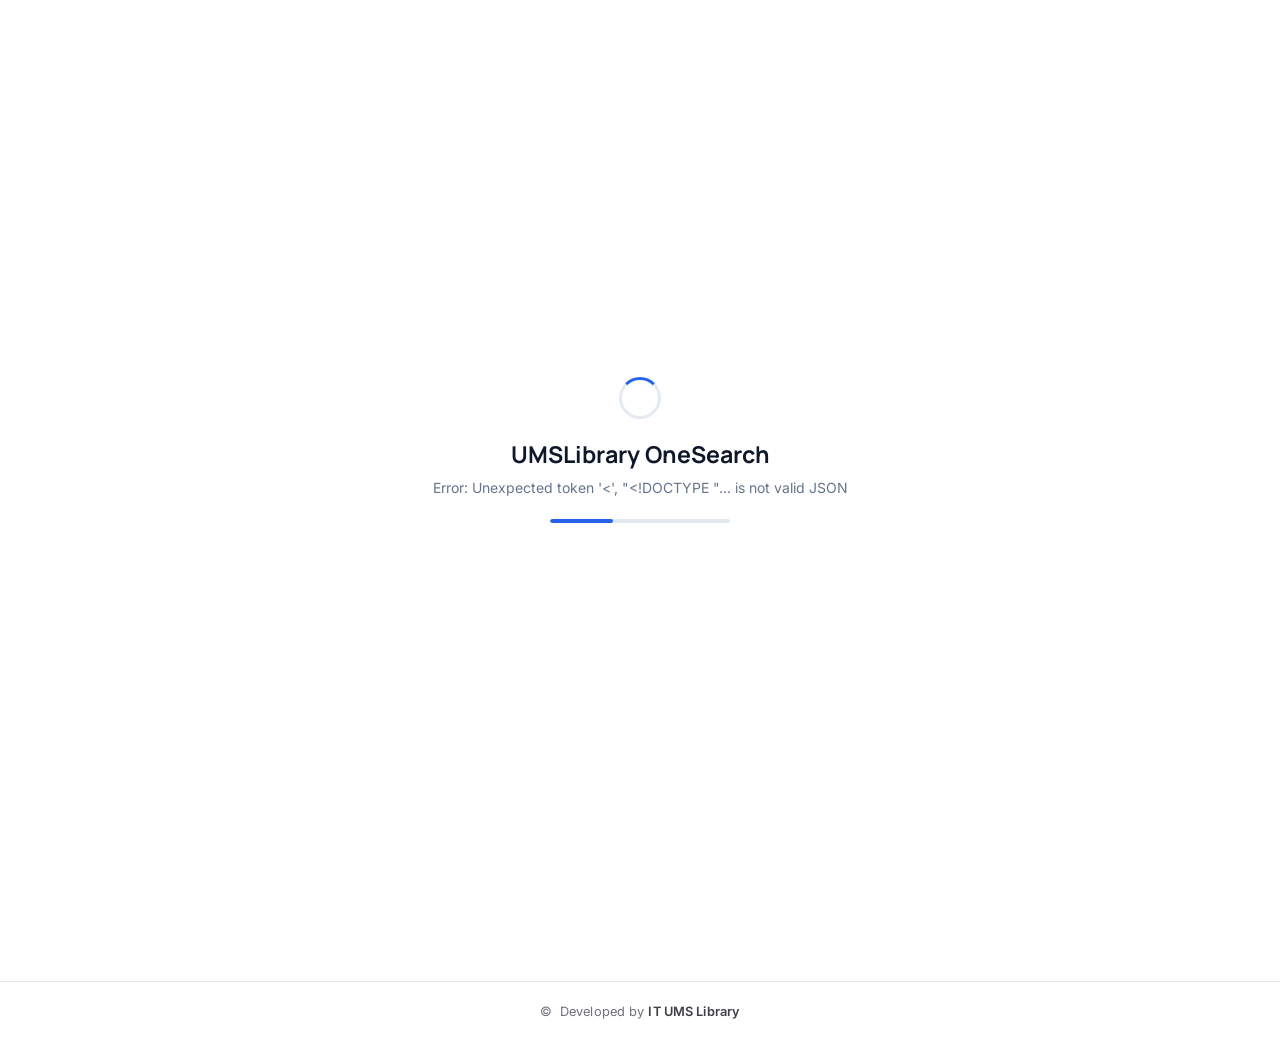
==== index.html @ 523e8706 "feat(search): apply keyword highlighting to journal articles and ebooks" ====
<!DOCTYPE html>
<html lang="id">

<head>
    <meta charset="UTF-8">
    <meta name="viewport" content="width=device-width, initial-scale=1.0">
    <meta name="description"
        content="UMS Library OneSearch - Pencarian satu pintu seluruh koleksi perpustakaan, repositori institusi, dan literatur ilmiah.">
    <title>UMS Library OneSearch - Pencarian Satu Pintu</title>
    <link rel="icon" href="/img/logo4.png" type="image/png">

    <script>
        (function () {
            var t = localStorage.getItem('bf_theme') || 'light';
            document.documentElement.setAttribute('data-theme', t);
        })();
    </script>

    <link rel="preconnect" href="https://fonts.googleapis.com">
    <link rel="preconnect" href="https://fonts.gstatic.com" crossorigin>
    <link
        href="https://fonts.googleapis.com/css2?family=Inter:wght@300;400;500;600;700&family=Manrope:wght@400;500;600;700;800&display=swap"
        rel="stylesheet">
    <link rel="manifest" href="/manifest.json">

    <link rel="stylesheet" href="css/style.css?v=99">
</head>

<body>
    <!-- Loading -->
    <div id="ld-screen" class="ld-screen">
        <div class="ld-inner">
            <div class="ld-spinner"></div>
            <h2>UMSLibrary OneSearch</h2>
            <p id="ld-text" data-i18n="loading_books">Memuat koleksi perpustakaan...</p>
            <div class="ld-bar">
                <div class="ld-bar-fill" id="ld-bar"></div>
            </div>
        </div>
    </div>

    <!-- Top Bar -->
    <header class="topbar">
        <div class="wrap topbar-inner">
            <a href="#" class="logo" onclick="app.showHome();return false">
                <img src="/img/logo-2.png" alt="UMS Library OneSearch" width="200" class="logo-light">
                <img src="/img/logo-1.png" alt="UMS Library OneSearch" width="200" class="logo-dark">
            </a>

            <nav class="nav-mid">
                <a href="#" class="on" data-page="home" onclick="app.showHome();return false" id="nav-home">
                    <svg width="15" height="15" viewBox="0 0 24 24" fill="none" stroke="currentColor" stroke-width="2">
                        <path d="m3 9 9-7 9 7v11a2 2 0 0 1-2 2H5a2 2 0 0 1-2-2z" />
                        <polyline points="9 22 9 12 15 12 15 22" />
                    </svg>
                    <span data-i18n="home">Beranda</span>
                </a>
                <a href="#" data-page="browse" onclick="app.showBrowse();return false" id="nav-browse">
                    <svg width="15" height="15" viewBox="0 0 24 24" fill="none" stroke="currentColor" stroke-width="2">
                        <circle cx="12" cy="12" r="10" />
                        <polygon points="16.24 7.76 14.12 14.12 7.76 16.24 9.88 9.88 16.24 7.76" />
                    </svg>
                    <span data-i18n="explore">Jelajahi</span>
                </a>
                <a href="#" data-page="bookmarks" onclick="app.showBookmarks();return false" id="nav-bookmarks">
                    <svg width="15" height="15" viewBox="0 0 24 24" fill="none" stroke="currentColor" stroke-width="2">
                        <path d="m19 21-7-4-7 4V5a2 2 0 0 1 2-2h10a2 2 0 0 1 2 2v16z" />
                    </svg>
                    <span data-i18n="nav_bookmarks">Koleksi Saya</span>
                    <span id="bm-badge" class="bm-badge-pill" style="display:none;"></span>
                </a>
                <a href="#" data-page="stats" onclick="app.showStats();return false" id="nav-stats">
                    <svg width="15" height="15" viewBox="0 0 24 24" fill="none" stroke="currentColor" stroke-width="2">
                        <line x1="18" y1="20" x2="18" y2="10" />
                        <line x1="12" y1="20" x2="12" y2="4" />
                        <line x1="6" y1="20" x2="6" y2="14" />
                    </svg>
                    <span data-i18n="stats">Statistik</span>
                </a>
            </nav>

            <button class="mob-btn" onclick="app.toggleMobileMenu()">
                <svg width="22" height="22" viewBox="0 0 24 24" fill="none" stroke="currentColor" stroke-width="2">
                    <line x1="3" y1="6" x2="21" y2="6" />
                    <line x1="3" y1="12" x2="21" y2="12" />
                    <line x1="3" y1="18" x2="21" y2="18" />
                </svg>
            </button>
        </div>
    </header>
    <div class="mob-menu" id="mob-menu">
        <a href="#" data-page="home" onclick="app.showHome();app.toggleMobileMenu(true);return false" class="on">
            <svg width="18" height="18" viewBox="0 0 24 24" fill="none" stroke="currentColor" stroke-width="2">
                <path d="m3 9 9-7 9 7v11a2 2 0 0 1-2 2H5a2 2 0 0 1-2-2z" />
                <polyline points="9 22 9 12 15 12 15 22" />
            </svg>
            <span data-i18n="home">Beranda</span>
        </a>
        <a href="#" data-page="browse" onclick="app.showBrowse();app.toggleMobileMenu(true);return false">
            <svg width="18" height="18" viewBox="0 0 24 24" fill="none" stroke="currentColor" stroke-width="2">
                <circle cx="12" cy="12" r="10" />
                <polygon points="16.24 7.76 14.12 14.12 7.76 16.24 9.88 9.88 16.24 7.76" />
            </svg>
            <span data-i18n="explore">Jelajahi</span>
        </a>
        <a href="#" data-page="bookmarks" onclick="app.showBookmarks();app.toggleMobileMenu(true);return false">
            <svg width="18" height="18" viewBox="0 0 24 24" fill="none" stroke="currentColor" stroke-width="2">
                <path d="m19 21-7-4-7 4V5a2 2 0 0 1 2-2h10a2 2 0 0 1 2 2v16z" />
            </svg>
            <span style="display:flex; align-items:center; gap:0.4rem;">
                <span data-i18n="nav_bookmarks">Koleksi Saya</span>
                <span id="bm-badge-mob" class="bm-badge-pill"
                    style="display:none;background:var(--brand);color:#fff;font-size:.65rem;font-weight:700;padding:1px 6px;border-radius:30px;"></span>
            </span>
        </a>
        <a href="#" data-page="stats" onclick="app.showStats();app.toggleMobileMenu(true);return false">
            <svg width="18" height="18" viewBox="0 0 24 24" fill="none" stroke="currentColor" stroke-width="2">
                <line x1="18" y1="20" x2="18" y2="10" />
                <line x1="12" y1="20" x2="12" y2="4" />
                <line x1="6" y1="20" x2="6" y2="14" />
            </svg>
            <span data-i18n="stats">Statistik</span>
        </a>
        <div class="mob-menu-divider"></div>
        <a href="https://library.ums.ac.id" target="_blank" rel="noopener noreferrer" class="mob-menu-portal">
            <svg width="18" height="18" viewBox="0 0 24 24" fill="none" stroke="currentColor" stroke-width="2">
                <path d="M18 13v6a2 2 0 0 1-2 2H5a2 2 0 0 1-2-2V8a2 2 0 0 1 2-2h6"></path>
                <polyline points="15 3 21 3 21 9"></polyline>
                <line x1="10" y1="14" x2="21" y2="3"></line>
            </svg>
            <span>library.ums.ac.id ↗</span>
        </a>
    </div>

    <main>
        <!-- HOME -->
        <section id="page-home" class="page on">
            <div class="hero">
                <div class="wrap hero-layout">
                    <div class="hero-text">
                        <h1><span data-i18n="hero_title1">UMS Library OneSearch</span></h1>
                        <p data-i18n="hero_subtitle">Pencarian satu pintu seluruh koleksi perpustakaan, repositori, dan
                            literatur ilmiah.</p>
                        <div class="search-wrap" id="search-wrap">
                            <div class="search-row">
                                <div class="search-box">
                                    <svg width="18" height="18" viewBox="0 0 24 24" fill="none" stroke="currentColor"
                                        stroke-width="2">
                                        <circle cx="11" cy="11" r="8" />
                                        <line x1="21" y1="21" x2="16.65" y2="16.65" />
                                    </svg>
                                    <input type="text" id="search-input" data-i18n="search_placeholder"
                                        placeholder="Cari judul, pengarang, subjek..." autocomplete="off">
                                    <kbd class="search-kbd-hint" id="search-kbd-hint"><span class="kbd-mod">Ctrl</span>
                                        K</kbd>
                                    <button class="clear-btn" id="search-clear" onclick="app.clearSearch()"
                                        style="display:none">✕</button>
                                </div>
                                <select class="search-field-sel" id="search-field-sel">
                                    <option value="all" data-i18n="sf_all">Semua</option>
                                    <option value="title" data-i18n="sf_title">Judul</option>
                                    <option value="author" data-i18n="sf_author">Pengarang</option>
                                    <option value="subject" data-i18n="sf_subject">Subjek</option>
                                    <option value="ddc" data-i18n="sf_ddc">No. Panggil</option>
                                    <option value="isbn" data-i18n="sf_isbn">ISBN</option>
                                </select>
                                <button class="search-find-btn"
                                    onclick="app.hideSuggest(); app.doSearch(document.getElementById('search-input').value.trim())"
                                    data-i18n="btn_search">
                                    Cari
                                </button>
                            </div>
                            <div class="suggest" id="suggest-box"></div>
                        </div>

                        <!-- Shortcut Chips: Jelajahi E-Journal & E-Book Langganan UMS -->
                        <div style="display:flex; justify-content:center; gap:0.6rem; flex-wrap:wrap; margin-top:0.65rem;">
                            <button type="button" class="hero-chip-browse-ejrn" onclick="app.showEJournalDirectory()"
                                title="Lihat katalog seluruh jurnal ilmiah yang dilanggan Perpustakaan UMS">
                                <svg width="13" height="13" viewBox="0 0 24 24" fill="currentColor">
                                    <polygon
                                        points="12 2 15.09 8.26 22 9.27 17 14.14 18.18 21.02 12 17.77 5.82 21.02 7 14.14 2 9.27 8.91 8.26 12 2" />
                                </svg>
                                <span>Jelajahi E-Journal Langganan</span>
                            </button>
                            <button type="button" class="hero-chip-browse-ejrn hero-chip-browse-ebk" onclick="app.showEBookDirectory()"
                                title="Lihat katalog buku elektronik (e-book) yang dilanggan Perpustakaan UMS">
                                <svg width="13" height="13" viewBox="0 0 24 24" fill="none" stroke="currentColor" stroke-width="2">
                                    <path d="M4 19.5A2.5 2.5 0 0 1 6.5 17H20"></path>
                                    <path d="M6.5 2H20v20H6.5A2.5 2.5 0 0 1 4 19.5v-15A2.5 2.5 0 0 1 6.5 2z"></path>
                                </svg>
                                <span>Jelajahi E-Book Langganan</span>
                            </button>
                        </div>

                        <!-- Smart Academic Concept Suggestions -->
                        <div id="smart-topics-wrap" class="smart-topics-wrap" style="display:none"></div>

                        <!-- Federated Discovery Source Tabs Grid -->
                        <div class="fed-source-container" id="fed-source-container">
                            <!-- Dynamic populated by JS -->
                        </div>
                    </div>
                </div>
            </div>

            <!-- Content Area: Local vs Federated -->
            <div class="wrap">
                <!-- Federated International Results Container -->
                <div id="fed-results-wrap" class="fed-results-wrap" style="display:none">
                    <div class="fed-results-header" id="fed-header"></div>

                    <!-- 3-Mode Segmented Tabs (Semua Jurnal | Langganan UMS ★ | Jurnal Global) -->
                    <div id="fed-subscription-modes" class="fed-subscription-modes" style="display:none"></div>

                    <!-- Sorotan Jurnal Langganan UMS (Jika kata kunci cocok dengan judul jurnal langganan) -->
                    <div id="fed-subscribed-highlight" class="fed-subscribed-highlight" style="display:none"></div>

                    <div id="fed-filter-bar" class="fed-filter-bar" style="display:none; margin-bottom:1.5rem;"></div>
                    <div class="fed-pagination-wrap fed-pagination" id="fed-pagination-top" style="margin-top:1.5rem; margin-bottom:1.25rem;"></div>
                    <div class="fed-items-list" id="fed-items-list"></div>
                    <div class="fed-pagination-wrap fed-pagination" id="fed-pagination-bottom" style="margin-top:2rem; margin-bottom:2rem;"></div>
                </div>

                <!-- Local Results Layout (Original) -->
                <div id="results-wrap" style="display:none">
                    <div class="results-layout">
                        <!-- Sidebar Facets -->
                        <aside class="sidebar" id="results-sidebar">
                            <div class="facet-header sidebar-head">
                                <h3>
                                    <svg width="15" height="15" viewBox="0 0 24 24" fill="none" stroke="currentColor" stroke-width="2.2" stroke-linecap="round" stroke-linejoin="round" style="opacity:0.85;"><polygon points="22 3 2 3 10 12.46 10 19 14 21 14 12.46 22 3"/></svg>
                                    <span data-i18n="filter">Filter</span>
                                </h3>
                                <button class="btn-clear-filters btn-clear" id="btn-clear-filters" onclick="app.clearFilters()"
                                    title="Hapus semua filter yang aktif" style="display:none;">
                                    <span data-i18n="clear">Hapus</span>
                                </button>
                            </div>
                            <div id="facet-container"></div>
                        </aside>

                        <!-- Main Results Column -->
                        <div class="results-main">
                            <div class="results-bar">
                                <h2 id="results-title"></h2>
                                <select class="sort-sel" id="sort-sel" onchange="app.changeSort(this.value)">
                                    <option value="relevance" data-i18n="sort_relevance">Relevansi</option>
                                    <option value="title" data-i18n="sort_az">Judul A-Z</option>
                                    <option value="year-desc" data-i18n="sort_newest">Terbaru</option>
                                    <option value="year-asc" data-i18n="sort_oldest">Terlama</option>
                                    <option value="ddc" data-i18n="sort_ddc">DDC</option>
                                </select>
                            </div>
                            <div class="bk-grid" id="results-grid"></div>
                            <div class="load-more-wrap" id="more-wrap" style="display:none">
                                <button class="btn btn-ghost" onclick="app.loadMore()" data-i18n="load_more">Muat Lebih
                                    Banyak</button>
                            </div>

                            <!-- Automatic Cross-Database Scholarly Insights -->
                            <div id="fed-auto-insights" class="fed-auto-insights" style="display:none">
                                <!-- Populated dynamically by JS via federated search API -->
                            </div>
                        </div>
                    </div>
                </div>

            </div>
        </section>

        <!-- BROWSE DDC / PRODI -->
        <section id="page-browse" class="page">
            <div class="wrap">
                <div class="page-top">
                    <h1 data-i18n="browse_collection">Jelajahi Koleksi</h1>
                    <p data-i18n="browse_subtitle">Telusuri berdasarkan klasifikasi Dewey Decimal atau Program Studi UMS
                    </p>
                </div>

                <!-- Browse Mode Switcher Tabs -->
                <div class="browse-tabs-bar"
                    style="display:flex; gap:0.5rem; margin-bottom:1.5rem; border-bottom:2px solid var(--border); padding-bottom:0.5rem;">
                    <button type="button" id="tab-browse-ddc" class="btn btn-brand" onclick="app.setBrowseMode('ddc')"
                        style="font-size:0.85rem; padding:0.4rem 1rem;">
                        Dewey Decimal (DDC)
                    </button>
                    <button type="button" id="tab-browse-prodi" class="btn btn-ghost"
                        onclick="app.setBrowseMode('prodi')" style="font-size:0.85rem; padding:0.4rem 1rem;">
                        Program Studi & Fakultas
                    </button>
                </div>

                <div class="crumbs" id="crumbs"></div>

                <!-- DDC Tree View -->
                <div id="browse-ddc-wrap">
                    <div class="browse-grid" id="browse-content"></div>
                    <div class="bk-grid" id="browse-books" style="display:none"></div>
                    <div class="load-more-wrap" id="browse-more" style="display:none">
                        <button class="btn btn-ghost" onclick="app.loadMoreDDC()" data-i18n="load_more">Muat Lebih
                            Banyak</button>
                    </div>
                </div>

                <!-- Prodi & Fakultas View -->
                <div id="browse-prodi-wrap" style="display:none">
                    <!-- Filter Fakultas Chips -->
                    <div id="prodi-fak-filter" style="display:flex; flex-wrap:wrap; gap:0.4rem; margin-bottom:1.25rem;">
                    </div>
                    <!-- Prodi Cards Grid -->
                    <div class="browse-grid" id="prodi-grid"></div>
                    <!-- Prodi Books Panel (when clicked) -->
                    <div id="prodi-books-panel" style="display:none">
                        <div
                            style="display:flex; justify-content:space-between; align-items:center; margin-bottom:1rem; flex-wrap:wrap; gap:0.5rem;">
                            <h2 id="prodi-books-title" style="font-size:1.15rem; font-weight:700; margin:0"></h2>
                            <button type="button" class="btn btn-ghost" onclick="app.closeProdiBooks()"
                                style="font-size:0.8rem; padding:0.3rem 0.75rem;">
                                ← Kembali ke Daftar Prodi
                            </button>
                        </div>
                        <div class="bk-grid" id="prodi-books-grid"></div>
                        <div class="load-more-wrap" id="prodi-books-more" style="display:none">
                            <button class="btn btn-ghost" onclick="app.loadMoreProdiBooks()" data-i18n="load_more">Muat
                                Lebih Banyak</button>
                        </div>
                    </div>
                </div>
            </div>
        </section>

        <!-- E-JOURNAL DIRECTORY (PUBLIC CATALOG) -->
        <section id="page-ejournals" class="page">
            <div class="wrap">
                <div class="page-top"
                    style="display:flex; justify-content:space-between; align-items:flex-start; flex-wrap:wrap; gap:1rem;">
                    <div>
                        <h1>Katalog E-Journal Langganan UMS</h1>
                        <p>Daftar resmi jurnal internasional dan pangkalan data ilmiah yang dilanggan oleh Perpustakaan
                            UMS untuk sivitas akademika.</p>
                    </div>
                    <button type="button" class="btn btn-ghost" onclick="app.showHome()"
                        style="display:inline-flex; align-items:center; gap:0.4rem; padding:0.45rem 0.9rem; font-size:0.82rem;">
                        <svg width="14" height="14" viewBox="0 0 24 24" fill="none" stroke="currentColor"
                            stroke-width="2">
                            <line x1="19" y1="12" x2="5" y2="12"></line>
                            <polyline points="12 19 5 12 12 5"></polyline>
                        </svg>
                        <span>Kembali ke Pencarian</span>
                    </button>
                </div>
                <div class="card"
                    style="padding:1.15rem; margin-bottom:1.5rem; background:var(--bg-2); border:1px solid var(--border); border-radius:var(--r-md);">
                    <div style="display:flex; gap:0.75rem; flex-wrap:wrap; align-items:center;">
                        <input type="text" id="ejrn-search-input" class="input"
                            placeholder="Cari judul e-journal, ISSN, subjek, atau penerbit..."
                            style="flex:1; min-width:240px; padding:0.6rem 0.85rem; border:1px solid var(--border); border-radius:var(--r-sm); background:var(--bg-1); color:var(--ink);"
                            oninput="app.filterEJournalDirectory()">
                        <select id="ejrn-filter-publisher" class="select"
                            style="padding:0.6rem 0.85rem; border:1px solid var(--border); border-radius:var(--r-sm); background:var(--bg-1); color:var(--ink); min-width:180px;"
                            onchange="app.filterEJournalDirectory()">
                            <option value="all">Semua Penerbit</option>
                        </select>
                        <select id="ejrn-filter-access" class="select"
                            style="padding:0.6rem 0.85rem; border:1px solid var(--border); border-radius:var(--r-sm); background:var(--bg-1); color:var(--ink); min-width:160px;"
                            onchange="app.filterEJournalDirectory()">
                            <option value="all">Semua Akses</option>
                            <option value="kampus">IP Kampus / Eduroam</option>
                            <option value="ezproxy">EZProxy SSO</option>
                            <option value="open">Open Access</option>
                        </select>
                    </div>
                </div>
                <div id="ejrn-loading" style="display:none; text-align:center; padding:3rem 1rem; color:var(--ink-3);">
                    <div class="ld-spinner" style="margin:0 auto 1rem; width:28px; height:28px;"></div>
                    <p>Memuat daftar jurnal langganan...</p>
                </div>
                <div id="ejrn-grid" class="ejournal-grid"></div>
            </div>
        </section>

        <!-- E-BOOK DIRECTORY (PUBLIC CATALOG) -->
        <section id="page-ebooks" class="page">
            <div class="wrap">
                <div class="page-top"
                    style="display:flex; justify-content:space-between; align-items:flex-start; flex-wrap:wrap; gap:1rem;">
                    <div>
                        <h1 id="ebk-main-heading">Katalog E-Book & Monograf Digital</h1>
                        <p id="ebk-main-desc">Akses buku elektronik ilmiah resmi langganan Perpustakaan UMS dan jutaan e-book akademik internasional bebas unduh (Open Access).</p>
                    </div>
                    <button type="button" class="btn btn-ghost" onclick="app.showHome()"
                        style="display:inline-flex; align-items:center; gap:0.4rem; padding:0.45rem 0.9rem; font-size:0.82rem;">
                        <svg width="14" height="14" viewBox="0 0 24 24" fill="none" stroke="currentColor"
                            stroke-width="2">
                            <line x1="19" y1="12" x2="5" y2="12"></line>
                            <polyline points="12 19 5 12 12 5"></polyline>
                        </svg>
                        <span>Kembali ke Beranda</span>
                    </button>
                </div>

                <!-- Sub-Navigation Tabs: Langganan UMS vs Internasional Open Access -->
                <div class="ebk-tabs-nav" style="display:flex; gap:0.6rem; margin-bottom:1.5rem; border-bottom:1px solid var(--border); padding-bottom:0.75rem; flex-wrap:wrap;">
                    <button type="button" class="btn btn-xs ebk-sub-tab active" id="ebk-tab-btn-subscribed" onclick="app.switchEBookSubTab('subscribed')"
                        style="font-weight:600; padding:0.5rem 1rem; border-radius:var(--r-sm); display:inline-flex; align-items:center; gap:0.45rem;">
                        <svg width="15" height="15" viewBox="0 0 24 24" fill="none" stroke="currentColor" stroke-width="2">
                            <path d="M4 19.5A2.5 2.5 0 0 1 6.5 17H20"></path>
                            <path d="M6.5 2H20v20H6.5A2.5 2.5 0 0 1 4 19.5v-15A2.5 2.5 0 0 1 6.5 2z"></path>
                        </svg>
                        <span>E-Book Langganan Resmi UMS</span>
                    </button>
                    <button type="button" class="btn btn-xs ebk-sub-tab" id="ebk-tab-btn-international" onclick="app.switchEBookSubTab('international')"
                        style="font-weight:600; padding:0.5rem 1rem; border-radius:var(--r-sm); display:inline-flex; align-items:center; gap:0.45rem;">
                        <svg width="15" height="15" viewBox="0 0 24 24" fill="none" stroke="currentColor" stroke-width="2">
                            <circle cx="12" cy="12" r="10"></circle>
                            <line x1="2" y1="12" x2="22" y2="12"></line>
                            <path d="M12 2a15.3 15.3 0 0 1 4 10 15.3 15.3 0 0 1-4 10 15.3 15.3 0 0 1-4-10 15.3 15.3 0 0 1 4-10z"></path>
                        </svg>
                        <span>E-Book Internasional (Open Access)</span>
                        <span style="font-size:0.68rem; font-weight:700; padding:2px 7px; background:rgba(37,99,235,0.12); color:#2563eb; border-radius:99px; margin-left:2px;">DOAB • OpenAlex • OL</span>
                    </button>
                </div>

                <!-- VIEW 1: E-Book Langganan Resmi UMS -->
                <div id="ebk-view-subscribed" style="display:block;">
                    <div class="card"
                        style="padding:1.15rem; margin-bottom:1.5rem; background:var(--bg-2); border:1px solid var(--border); border-radius:var(--r-md);">
                        <div style="display:flex; gap:0.75rem; flex-wrap:wrap; align-items:center;">
                            <input type="text" id="ebk-search-input" class="input"
                                placeholder="Cari judul e-book, pengarang, ISBN, subjek, atau penerbit..."
                                style="flex:1; min-width:240px; padding:0.6rem 0.85rem; border:1px solid var(--border); border-radius:var(--r-sm); background:var(--bg-1); color:var(--ink);"
                                oninput="app.filterEBookDirectory()">
                            <select id="ebk-filter-publisher" class="select"
                                style="padding:0.6rem 0.85rem; border:1px solid var(--border); border-radius:var(--r-sm); background:var(--bg-1); color:var(--ink); min-width:180px;"
                                onchange="app.filterEBookDirectory()">
                                <option value="all">Semua Penerbit</option>
                            </select>
                            <select id="ebk-filter-subject" class="select"
                                style="padding:0.6rem 0.85rem; border:1px solid var(--border); border-radius:var(--r-sm); background:var(--bg-1); color:var(--ink); min-width:170px;"
                                onchange="app.filterEBookDirectory()">
                                <option value="all">Semua Subjek</option>
                            </select>
                            <select id="ebk-filter-access" class="select"
                                style="padding:0.6rem 0.85rem; border:1px solid var(--border); border-radius:var(--r-sm); background:var(--bg-1); color:var(--ink); min-width:160px;"
                                onchange="app.filterEBookDirectory()">
                                <option value="all">Semua Akses</option>
                                <option value="kampus">IP Kampus / Eduroam</option>
                                <option value="ezproxy">EZProxy SSO</option>
                                <option value="open">Open Access</option>
                            </select>
                        </div>
                    </div>
                    <div id="ebk-loading" style="display:none; text-align:center; padding:3rem 1rem; color:var(--ink-3);">
                        <div class="ld-spinner" style="margin:0 auto 1rem; width:28px; height:28px;"></div>
                        <p>Memuat daftar e-book langganan...</p>
                    </div>
                    <div id="ebk-grid" class="ebook-grid"></div>
                </div>

                <!-- VIEW 2: E-Book Internasional (Open Access) -->
                <div id="ebk-view-international" style="display:none;">
                    <div class="card"
                        style="padding:1.25rem; margin-bottom:1.5rem; background:var(--bg-2); border:1px solid var(--border); border-radius:var(--r-md);">
                        <form onsubmit="event.preventDefault(); app.searchInternationalEBooks();" style="display:flex; gap:0.75rem; flex-wrap:wrap; align-items:center;">
                            <input type="text" id="intl-ebk-search-input" class="input"
                                placeholder="Cari judul e-book, topik ilmiah internasional, penulis, atau kata kunci..."
                                style="flex:1; min-width:260px; padding:0.65rem 0.85rem; border:1px solid var(--border); border-radius:var(--r-sm); background:var(--bg-1); color:var(--ink);">
                            <select id="intl-ebk-source-sel" class="select"
                                style="padding:0.65rem 0.85rem; border:1px solid var(--border); border-radius:var(--r-sm); background:var(--bg-1); color:var(--ink); min-width:200px;">
                                <option value="all">Semua Basis Data (DOAB, OL, OpenAlex)</option>
                                <option value="doab">DOAB (Directory of Open Access Books)</option>
                                <option value="openlibrary">Open Library (Internet Archive)</option>
                                <option value="openalex">OpenAlex Academic Books</option>
                            </select>
                            <button type="submit" class="btn btn-brand"
                                style="padding:0.65rem 1.25rem; border-radius:var(--r-sm); display:inline-flex; align-items:center; gap:0.4rem; font-weight:600;">
                                <svg width="15" height="15" viewBox="0 0 24 24" fill="none" stroke="currentColor" stroke-width="2">
                                    <circle cx="11" cy="11" r="8"></circle>
                                    <line x1="21" y1="21" x2="16.65" y2="16.65"></line>
                                </svg>
                                <span>Cari E-Book</span>
                            </button>
                        </form>
                        <!-- Quick Subject Pills -->
                        <div style="margin-top:0.85rem; display:flex; align-items:center; gap:0.45rem; flex-wrap:wrap; font-size:0.75rem;">
                            <span style="color:var(--ink-3); font-weight:500;">Topik Populer:</span>
                            <button type="button" class="btn btn-xs btn-ghost" onclick="app.setQuickIntlEBookQuery('Artificial Intelligence')">Artificial Intelligence</button>
                            <button type="button" class="btn btn-xs btn-ghost" onclick="app.setQuickIntlEBookQuery('Computer Science')">Computer Science</button>
                            <button type="button" class="btn btn-xs btn-ghost" onclick="app.setQuickIntlEBookQuery('Public Health')">Public Health</button>
                            <button type="button" class="btn btn-xs btn-ghost" onclick="app.setQuickIntlEBookQuery('Civil Engineering')">Civil Engineering</button>
                            <button type="button" class="btn btn-xs btn-ghost" onclick="app.setQuickIntlEBookQuery('Economics')">Economics</button>
                            <button type="button" class="btn btn-xs btn-ghost" onclick="app.setQuickIntlEBookQuery('Education')">Education</button>
                            <button type="button" class="btn btn-xs btn-ghost" onclick="app.setQuickIntlEBookQuery('Islamic Studies')">Islamic Studies</button>
                            <button type="button" class="btn btn-xs btn-ghost" onclick="app.setQuickIntlEBookQuery('Law')">Law</button>
                        </div>
                    </div>

                    <!-- Summary & Status Header -->
                    <div id="intl-ebk-header-info" style="display:none; margin-bottom:1rem; align-items:center; justify-content:space-between; flex-wrap:wrap; gap:0.5rem;">
                        <p id="intl-ebk-status-text" style="font-size:0.85rem; color:var(--ink-2); margin:0; font-weight:500;"></p>
                    </div>

                    <div id="intl-ebk-loading" style="display:none; text-align:center; padding:3.5rem 1rem; color:var(--ink-3);">
                        <div class="ld-spinner" style="margin:0 auto 1rem; width:30px; height:30px;"></div>
                        <p style="font-weight:500; font-size:0.95rem; color:var(--ink);">Menghubungi basis data e-book internasional...</p>
                        <p style="font-size:0.78rem; color:var(--ink-3); margin-top:0.3rem;">Mencari buku monograf open-access dari DOAB, Open Library, dan OpenAlex</p>
                    </div>

                    <div id="intl-ebk-grid" class="ebook-grid"></div>

                    <div id="intl-ebk-pagination" style="display:none; text-align:center; margin-top:2rem;">
                        <button type="button" class="btn btn-ghost" id="intl-ebk-loadmore-btn" onclick="app.loadMoreInternationalEBooks()"
                            style="padding:0.6rem 1.5rem; font-weight:600; border-radius:var(--r-sm); display:inline-flex; align-items:center; gap:0.5rem;">
                            <span>Muat Lebih Banyak E-Book</span>
                            <svg width="14" height="14" viewBox="0 0 24 24" fill="none" stroke="currentColor" stroke-width="2">
                                <polyline points="6 9 12 15 18 9"></polyline>
                            </svg>
                        </button>
                    </div>
                </div>
            </div>
        </section>

        <!-- BOOKMARKS / SAVED ITEMS -->
        <section id="page-bookmarks" class="page">
            <div class="wrap">
                <div class="page-top">
                    <div class="page-title-row">
                        <div class="page-title-icon-badge">
                            <svg width="22" height="22" viewBox="0 0 24 24" fill="none" stroke="currentColor"
                                stroke-width="2" stroke-linecap="round" stroke-linejoin="round">
                                <path d="m19 21-7-4-7 4V5a2 2 0 0 1 2-2h10a2 2 0 0 1 2 2v16z" />
                            </svg>
                        </div>
                        <div>
                            <h1 data-i18n="nav_bookmarks">Koleksi Saya</h1>
                            <p data-i18n="bookmarks_desc">Daftar literatur dan referensi yang Anda simpan di perangkat
                                ini</p>
                        </div>
                    </div>
                </div>

                <div class="bm-panel" id="bm-panel">
                    <div class="bm-panel-header">
                        <div class="bm-panel-left">
                            <span id="bm-count-badge" class="bm-count-badge">
                                <svg width="14" height="14" viewBox="0 0 24 24" fill="none" stroke="currentColor"
                                    stroke-width="2" stroke-linecap="round" stroke-linejoin="round">
                                    <path d="m19 21-7-4-7 4V5a2 2 0 0 1 2-2h10a2 2 0 0 1 2 2v16z" />
                                </svg>
                                <span id="bm-count-text">0 item tersimpan</span>
                            </span>
                            <div class="bm-filter-tabs" id="bm-filter-tabs">
                                <button type="button" class="bm-filter-chip active"
                                    onclick="app.setBmTypeFilter('all', this)" data-filter="all">Semua</button>
                                <button type="button" class="bm-filter-chip" onclick="app.setBmTypeFilter('book', this)"
                                    data-filter="book">Buku</button>
                                <button type="button" class="bm-filter-chip"
                                    onclick="app.setBmTypeFilter('thesis', this)" data-filter="thesis">Skripsi &
                                    TA</button>
                                <button type="button" class="bm-filter-chip"
                                    onclick="app.setBmTypeFilter('article', this)" data-filter="article">Jurnal
                                    Internasional</button>
                            </div>
                        </div>

                        <div class="bm-panel-right">
                            <div class="bm-sort-control">
                                <label for="bm-sort-sel" data-i18n="bm_sort_label">
                                    <svg width="13" height="13" viewBox="0 0 24 24" fill="none" stroke="currentColor"
                                        stroke-width="2" stroke-linecap="round" stroke-linejoin="round">
                                        <line x1="21" x2="3" y1="6" y2="6" />
                                        <line x1="17" x2="7" y1="12" y2="12" />
                                        <line x1="13" x2="11" y1="18" y2="18" />
                                    </svg>
                                    Urutkan:
                                </label>
                                <select id="bm-sort-sel" class="bm-select" onchange="app.setBmSort(this.value)">
                                    <option value="saved" selected>Terbaru Disimpan</option>
                                    <option value="az" data-i18n="bm_sort_az">Judul (A–Z)</option>
                                    <option value="year" data-i18n="bm_sort_year">Tahun Terbit</option>
                                    <option value="ddc" data-i18n="bm_sort_ddc">Nomor DDC</option>
                                </select>
                            </div>

                            <div class="bm-actions-group">
                                <div class="bm-export-dropdown-wrap">
                                    <button type="button" class="bm-btn bm-btn-export"
                                        onclick="app.toggleBmExportMenu(event)">
                                        <svg width="14" height="14" viewBox="0 0 24 24" fill="none"
                                            stroke="currentColor" stroke-width="2" stroke-linecap="round"
                                            stroke-linejoin="round">
                                            <path d="M21 15v4a2 2 0 0 1-2 2H5a2 2 0 0 1-2-2v-4" />
                                            <polyline points="7 10 12 15 17 10" />
                                            <line x1="12" x2="12" y1="15" y2="3" />
                                        </svg>
                                        Ekspor Sitasi
                                        <svg width="12" height="12" viewBox="0 0 24 24" fill="none"
                                            stroke="currentColor" stroke-width="2">
                                            <polyline points="6 9 12 15 18 9" />
                                        </svg>
                                    </button>
                                    <div class="bm-export-menu" id="bm-export-menu" style="display:none">
                                        <button type="button" class="bm-export-item"
                                            onclick="app.exportBookmarks('ris');app.closeBmExportMenu()">
                                            <span class="bm-export-fmt">Format RIS (.ris)</span>
                                            <span class="bm-export-desc">Untuk Mendeley, Zotero, EndNote</span>
                                        </button>
                                        <button type="button" class="bm-export-item"
                                            onclick="app.exportBookmarks('bib');app.closeBmExportMenu()">
                                            <span class="bm-export-fmt">Format BibTeX (.bib)</span>
                                            <span class="bm-export-desc">Untuk LaTeX, Overleaf, TeXmaker</span>
                                        </button>
                                        <button type="button" class="bm-export-item"
                                            onclick="app.exportBookmarks('csv');app.closeBmExportMenu()">
                                            <span class="bm-export-fmt">Tabel Excel / CSV (.csv)</span>
                                            <span class="bm-export-desc">Daftar pustaka dalam format spreadsheet</span>
                                        </button>
                                    </div>
                                </div>
                                <button type="button" class="bm-btn bm-btn-danger" onclick="app.clearAllBookmarks()"
                                    data-i18n="bm_clear_all" title="Hapus seluruh koleksi yang disimpan">
                                    <svg width="14" height="14" viewBox="0 0 24 24" fill="none" stroke="currentColor"
                                        stroke-width="2" stroke-linecap="round" stroke-linejoin="round">
                                        <polyline points="3 6 5 6 21 6" />
                                        <path
                                            d="M19 6v14a2 2 0 0 1-2 2H7a2 2 0 0 1-2-2V6m3 0V4a2 2 0 0 1 2-2h4a2 2 0 0 1 2 2v2" />
                                        <line x1="10" x2="10" y1="11" y2="17" />
                                        <line x1="14" x2="14" y1="11" y2="17" />
                                    </svg>
                                    Hapus Semua
                                </button>
                            </div>
                        </div>
                    </div>
                </div>

                <div id="bookmarks-grid" class="bk-grid"></div>
            </div>
        </section>

        <!-- STATS -->
        <section id="page-stats" class="page">
            <div class="wrap">
                <div class="page-top">
                    <h1 data-i18n="stats_collection">Statistik Koleksi</h1>
                    <p data-i18n="stats_subtitle">Ringkasan data perpustakaan</p>
                </div>
                <div class="stats-cards" id="stats-cards"></div>
                <div class="charts-row" id="stats-charts"></div>
            </div>
        </section>

        <!-- Detail Modal -->
        <div class="modal-bg" id="modal" style="display:none" onclick="app.closeModal(event)">
            <div class="modal-box" onclick="event.stopPropagation()">
                <button class="modal-x" onclick="app.closeBookDetail()">✕</button>
                <div id="modal-body"></div>
            </div>
        </div>

        <!-- Quick PDF Viewer Modal -->
        <div class="modal-bg" id="pdf-modal" style="display:none"
            onclick="if(event.target===this) app.closePdfViewer()">
            <div class="pdf-modal-box" onclick="event.stopPropagation()">
                <div class="pdf-modal-header">
                    <span class="pdf-modal-title" id="pdf-modal-title">Pratinjau Dokumen PDF</span>
                    <div class="pdf-modal-actions">
                        <button type="button" class="btn btn-brand" id="pdf-modal-direct-btn"
                            style="font-size:0.8rem; padding:0.35rem 0.8rem;">
                            Buka di Tab Baru ↗
                        </button>
                        <button class="modal-x" style="position:static; margin:0;"
                            onclick="app.closePdfViewer()">✕</button>
                    </div>
                </div>
                <div class="pdf-modal-body">
                    <iframe id="pdf-modal-frame" class="pdf-modal-frame" src="about:blank"></iframe>
                </div>
            </div>
        </div>
    </main>

    <!-- Footer -->
    <footer class="site-footer">
        <div class="wrap site-footer-inner"
            style="display:flex; justify-content:space-between; align-items:center; flex-wrap:wrap; gap:0.5rem;">
            <p>© <span id="footer-year"></span> Developed by <strong>IT UMS Library</strong></p>
            <!-- <div style="display:flex; align-items:center; gap:1rem;">
                <a href="/admin.html" target="_blank" rel="noopener noreferrer" style="color:var(--ink-3); text-decoration:none; font-size:0.8rem; display:inline-flex; align-items:center; gap:0.35rem; transition:color 0.2s;" onmouseover="this.style.color='var(--brand)'" onmouseout="this.style.color='var(--ink-3)'">
                    <svg width="13" height="13" viewBox="0 0 24 24" fill="none" stroke="currentColor" stroke-width="2"><circle cx="12" cy="12" r="3"></circle><path d="M19.4 15a1.65 1.65 0 0 0 .33 1.82l.06.06a2 2 0 0 1 0 2.83 2 2 0 0 1-2.83 0l-.06-.06a1.65 1.65 0 0 0-1.82-.33 1.65 1.65 0 0 0-1 1.51V21a2 2 0 0 1-2 2 2 2 0 0 1-2-2v-.09A1.65 1.65 0 0 0 9 19.4a1.65 1.65 0 0 0-1.82.33l-.06.06a2 2 0 0 1-2.83 0 2 2 0 0 1 0-2.83l.06-.06a1.65 1.65 0 0 0 .33-1.82 1.65 1.65 0 0 0-1.51-1H3a2 2 0 0 1-2-2 2 2 0 0 1 2-2h.09A1.65 1.65 0 0 0 4.6 9a1.65 1.65 0 0 0-.33-1.82l-.06-.06a2 2 0 0 1 0-2.83 2 2 0 0 1 2.83 0l.06.06a1.65 1.65 0 0 0 1.82.33H9a1.65 1.65 0 0 0 1-1.51V3a2 2 0 0 1 2-2 2 2 0 0 1 2 2v.09a1.65 1.65 0 0 0 1 1.51 1.65 1.65 0 0 0 1.82-.33l.06-.06a2 2 0 0 1 2.83 0 2 2 0 0 1 0 2.83l-.06.06a1.65 1.65 0 0 0-.33 1.82V9a1.65 1.65 0 0 0 1.51 1H21a2 2 0 0 1 2 2 2 2 0 0 1-2 2h-.09a1.65 1.65 0 0 0-1.51 1z"></path></svg>
                    <span>Portal Admin</span>
                </a>
            </div> -->
        </div>
    </footer>
    <!-- Floating FAB Group: lang + theme + scroll-to-top -->
    <div class="floating-controls">
        <button class="theme-toggle-fab" id="theme-toggle-fab" onclick="app.toggleTheme()"
            title="Ganti Tema (Gelap/Terang)" aria-label="Toggle theme">
            <svg class="icon-moon" width="18" height="18" viewBox="0 0 24 24" fill="none" stroke="currentColor"
                stroke-width="2" stroke-linecap="round" stroke-linejoin="round">
                <path d="M21 12.79A9 9 0 1 1 11.21 3 7 7 0 0 0 21 12.79z"></path>
            </svg>
            <svg class="icon-sun" width="18" height="18" viewBox="0 0 24 24" fill="none" stroke="currentColor"
                stroke-width="2" stroke-linecap="round" stroke-linejoin="round">
                <circle cx="12" cy="12" r="5"></circle>
                <line x1="12" y1="1" x2="12" y2="3"></line>
                <line x1="12" y1="21" x2="12" y2="23"></line>
                <line x1="4.22" y1="4.22" x2="5.64" y2="5.64"></line>
                <line x1="18.36" y1="18.36" x2="19.78" y2="19.78"></line>
                <line x1="1" y1="12" x2="3" y2="12"></line>
                <line x1="21" y1="12" x2="23" y2="12"></line>
                <line x1="4.22" y1="19.78" x2="5.64" y2="18.36"></line>
                <line x1="18.36" y1="5.64" x2="19.78" y2="4.22"></line>
            </svg>
        </button>
        <button class="scroll-top-btn" id="scroll-top-btn" onclick="window.scrollTo({top:0,behavior:'smooth'})"
            title="Kembali ke atas" aria-label="Scroll to top">
            <svg width="18" height="18" viewBox="0 0 24 24" fill="none" stroke="currentColor" stroke-width="2.5"
                stroke-linecap="round" stroke-linejoin="round">
                <polyline points="18 15 12 9 6 15"></polyline>
            </svg>
        </button>
    </div>
    <script src="js/search.js?v=18"></script>
    <script src="js/recommender.js?v=17"></script>
    <script src="js/app.js?v=109"></script>
    <script>
        // Registrasi Service Worker PWA (Offline Support & Shell Caching)
        if ('serviceWorker' in navigator) {
            window.addEventListener('load', () => {
                navigator.serviceWorker.register('/sw.js?v=109').then(reg => {
                    console.log('BookFinder Service Worker terdaftar:', reg.scope);
                }).catch(err => {
                    console.warn('Gagal mendaftarkan Service Worker:', err);
                });
            });
            let refreshing = false;
            navigator.serviceWorker.addEventListener('controllerchange', () => {
                if (!refreshing) {
                    refreshing = true;
                    window.location.reload();
                }
            });
        }
    </script>
</body>

</html>
---- css/style.css ----
/* ============================================
   BookFinder UMS — Redesign: Editorial Style
   Unique, non-template design  
   ============================================ */

:root {
    /* Dark Mode (Academic Slate) */
    --bg-0: #09090b;
    /* Zinc 950 */
    --bg-1: #18181b;
    /* Zinc 900 */
    --bg-2: #09090b;
    --bg-3: #27272a;
    /* Zinc 800 */
    --bg-hover: #18181b;
    --border: #27272a;
    --border-active: #3f3f46;

    --ink: #ffffff;
    /* Zinc 100 */
    --ink-2: #d4d4d8;
    /* Zinc 300 */
    --ink-3: #a1a1aa;
    /* Zinc 400 */
    --ink-4: #71717a;
    /* Zinc 500 */

    /* Brand: Academic Blue */
    --brand: #3b82f6;
    --brand-dim: rgba(59, 130, 246, 0.15);
    --brand-text: #60a5fa;

    --blue: #3b82f6;
    --green: #10b981;
    --purple: #8b5cf6;
    --rose: #f43f5e;
    --amber: #f59e0b;
    --teal: #14b8a6;
    --cyan: #06b6d4;
    --lime: #84cc16;
    --pink: #ec4899;
    --indigo: #6366f1;

    --font: 'Inter', sans-serif;
    --font-heading: 'Manrope', sans-serif;
    --mono: 'Inter', sans-serif;

    /* Sharper Border Radii */
    --r-sm: 4px;
    --r-md: 6px;
    --r-lg: 8px;
    --r-xl: 12px;
    --r-full: 9999px;

    --ease: cubic-bezier(0.4, 0, 0.2, 1);
}

[data-theme="light"] {
    /* Light Mode (Academic Slate) */
    --bg-0: #ffffff;
    /* Zinc 50 */
    --bg-1: #ffffff;
    /* Zinc 100 */
    --bg-2: #ffffff;
    --bg-3: #f4f4f5;
    /* Zinc 200 */
    --bg-hover: #f9f9f9;
    --border: #e4e4e7;
    --border-active: #d4d4d8;
    /* Zinc 300 */

    --ink: #09090b;
    /* Zinc 950 */
    --ink-2: #3f3f46;
    /* Zinc 700 */
    --ink-3: #71717a;
    /* Zinc 500 */
    --ink-4: #a1a1aa;
    /* Zinc 400 */

    /* Brand: Academic Blue */
    --brand: #2563eb;
    --brand-dim: rgba(37, 99, 235, 0.08);
    --brand-text: #1d4ed8;

    --blue: #2563eb;
    --green: #059669;
    --purple: #7c3aed;
    --rose: #e11d48;
    --amber: #d97706;
    --teal: #0d9488;
    --cyan: #0891b2;
    --lime: #65a30d;
    --pink: #db2777;
    --indigo: #4f46e5;
}

/* ---- Reset ---- */
*,
*::before,
*::after {
    margin: 0;
    padding: 0;
    box-sizing: border-box;
}

html {
    scroll-behavior: smooth;
}

body {
    font-family: var(--font);
    background: var(--bg-0);
    color: var(--ink);
    line-height: 1.6;
    min-height: 100vh;
    padding-top: 0;
    -webkit-font-smoothing: antialiased;
    transition: background .35s var(--ease), color .35s var(--ease);
}

input,
button,
select,
textarea {
    font-family: inherit;
}

/* Header, Topbar & Headings (Manrope) */
header,
.topbar,
.topbar *,
.nav-mid,
.nav-mid a,
.nav-right,
.nav-right *,
.logo,
h1,
h2,
h3,
h4,
h5,
h6,
.hero h1,
.hero-title,
.page-top h1,
.modal-title,
.fed-header-title,
.fed-btn-title,
.fed-card-title,
.stats-card-val,
.bk-title,
.shelf-title,
.filter-box-title,
.sec-title,
.banner-title,
.card-title {
    font-family: var(--font-heading) !important;
}

.wrap {
    max-width: 1200px;
    margin: 0 auto;
    padding: 0 1.5rem
}

a {
    color: var(--brand-text);
    text-decoration: none
}

a:hover {
    text-decoration: underline
}

img {
    max-width: 100%
}

/* ---- Loading Screen ---- */
.ld-screen {
    position: fixed;
    inset: 0;
    z-index: 9999;
    background: #09090b;
    display: flex;
    align-items: center;
    justify-content: center;
    transition: opacity .4s ease, visibility .4s ease;
}

[data-theme="light"] .ld-screen {
    background: #ffffff;
}

.ld-screen.hidden {
    opacity: 0;
    visibility: hidden;
    pointer-events: none;
}

.ld-inner {
    text-align: center;
}

.ld-inner h2 {
    font-size: 1.45rem;
    font-family: 'Manrope', -apple-system, BlinkMacSystemFont, sans-serif;
    font-weight: 700;
    margin-bottom: .5rem;
    color: #f8fafc;
}

[data-theme="light"] .ld-inner h2 {
    color: #0f172a;
}

.ld-inner p {
    color: #94a3b8;
    font-size: .875rem;
}

[data-theme="light"] .ld-inner p {
    color: #64748b;
}

.ld-spinner {
    width: 42px;
    height: 42px;
    margin: 0 auto 1.25rem;
    border: 3.5px solid rgba(255, 255, 255, 0.1);
    border-top-color: var(--brand);
    border-radius: 50%;
    animation: spin .8s linear infinite;
}

[data-theme="light"] .ld-spinner {
    border-color: rgba(226, 232, 240, 0.9);
    border-top-color: var(--brand);
}

@keyframes spin {
    to {
        transform: rotate(360deg);
    }
}

.ld-bar {
    width: 180px;
    height: 4px;
    background: rgba(255, 255, 255, 0.08);
    border-radius: 999px;
    margin: 1.25rem auto 0;
    overflow: hidden;
}

[data-theme="light"] .ld-bar {
    background: #e2e8f0;
}

.ld-bar-fill {
    height: 100%;
    width: 0%;
    background: var(--brand);
    border-radius: 999px;
    transition: width .3s ease;
}

/* ---- Top Bar (Standard Full-Width Clean Navbar) ---- */
.topbar {
    position: sticky;
    top: 0;
    left: 0;
    width: 100%;
    z-index: 1000;
    background: rgba(9, 9, 11, 0.85);
    border-bottom: 1px solid var(--border);
    backdrop-filter: blur(16px);
    -webkit-backdrop-filter: blur(16px);
    transition: all .25s ease;
}

[data-theme="light"] .topbar {
    background: rgba(255, 255, 255, 0.95);
    border-bottom: 1px solid #e4e4e7;
    box-shadow: 0 1px 3px rgba(0, 0, 0, 0.04);
}

.topbar-inner {
    display: flex;
    align-items: center;
    justify-content: space-between;
    height: 64px;
    gap: 1.5rem;
}

.logo {
    display: flex;
    align-items: center;
    text-decoration: none;
    flex-shrink: 0;
}

.logo img {
    height: 38px;
    width: auto;
    object-fit: contain;
    transition: transform .2s ease;
}

.logo:hover img {
    transform: scale(1.02);
}

.logo-light {
    display: none;
}

.logo-dark {
    display: block;
}

[data-theme="light"] .logo-light {
    display: block;
}

[data-theme="light"] .logo-dark {
    display: none;
}

/* Middle Navigation */
.nav-mid {
    display: flex;
    align-items: center;
    gap: .35rem;
    margin-left: auto;
}

.nav-mid a {
    display: inline-flex;
    align-items: center;
    gap: .5rem;
    color: var(--ink-3);
    font-size: .88rem;
    font-weight: 600;
    padding: .48rem 1rem;
    border-radius: var(--r-md);
    transition: all .2s var(--ease);
    text-decoration: none;
    white-space: nowrap;
}

.nav-mid a svg {
    opacity: .75;
    transition: opacity .2s ease;
}

.nav-mid a:hover {
    color: var(--ink);
    background: var(--bg-hover);
}

[data-theme="light"] .nav-mid a:hover {
    background: #f4f4f5;
    color: var(--ink);
}

.nav-mid a.on {
    color: var(--brand);
    background: var(--brand-dim);
    font-weight: 700;
}

[data-theme="light"] .nav-mid a.on {
    color: var(--brand);
    background: var(--brand-dim);
}

.nav-mid a.on svg {
    opacity: 1;
}

.bm-badge-pill {
    background: var(--brand);
    color: #fff;
    font-size: .65rem;
    font-weight: 700;
    padding: 1px 6px;
    border-radius: 999px;
    margin-left: 2px;
    line-height: 1.3;
}

/* Mobile Navigation Button & Menu */
/* Mobile Navigation Button & Menu */
.mob-btn {
    display: none;
    align-items: center;
    justify-content: center;
    width: 40px;
    height: 40px;
    background: transparent;
    border: 1px solid var(--border);
    border-radius: var(--r-md);
    color: var(--ink);
    cursor: pointer;
    margin-left: auto;
    transition: all .2s var(--ease);
}

.mob-btn:hover {
    background: var(--bg-hover);
    border-color: var(--border-active);
}

@keyframes mob-menu-slide {
    from {
        opacity: 0;
        transform: translateY(-8px);
    }
    to {
        opacity: 1;
        transform: translateY(0);
    }
}

.mob-menu {
    display: none;
    position: fixed;
    top: 64px;
    left: 0;
    width: 100%;
    background: rgba(9, 9, 11, 0.98);
    backdrop-filter: blur(20px);
    -webkit-backdrop-filter: blur(20px);
    border-bottom: 1px solid var(--border);
    padding: 0.85rem 1.25rem 1.15rem;
    flex-direction: column;
    gap: 0.35rem;
    z-index: 999;
    box-shadow: 0 16px 36px rgba(0, 0, 0, 0.4);
}

[data-theme="light"] .mob-menu {
    background: rgba(255, 255, 255, 0.98);
    border-bottom: 1px solid #e4e4e7;
    box-shadow: 0 16px 36px rgba(0, 0, 0, 0.08);
}

.mob-menu.open {
    display: flex;
    animation: mob-menu-slide 0.2s var(--ease) forwards;
}

.mob-menu a {
    display: flex;
    align-items: center;
    gap: 0.75rem;
    padding: 0.75rem 1rem;
    color: var(--ink-2);
    font-weight: 600;
    font-size: 0.92rem;
    border-radius: var(--r-md);
    text-decoration: none;
    transition: all .15s var(--ease);
}

.mob-menu a svg {
    color: var(--ink-3);
    flex-shrink: 0;
    transition: color .15s var(--ease);
}

.mob-menu a:hover {
    background: var(--bg-hover);
    color: var(--ink);
}

.mob-menu a:hover svg {
    color: var(--brand);
}

[data-theme="light"] .mob-menu a:hover {
    background: #f4f4f5;
    color: var(--ink);
}

.mob-menu a.on {
    background: var(--brand-dim);
    color: var(--brand);
    font-weight: 700;
}

.mob-menu a.on svg {
    color: var(--brand);
}

.mob-menu-divider {
    height: 1px;
    background: var(--border);
    margin: 0.35rem 0.5rem;
}

.mob-menu-portal {
    color: var(--brand) !important;
    font-weight: 700 !important;
}

.mob-menu-portal svg {
    color: var(--brand) !important;
}

.btn-portal {
    display: inline-flex;
    align-items: center;
    gap: .4rem;
    padding: .42rem .9rem;
    font-size: .8rem;
    font-weight: 700;
    border-radius: 9999px;
    background: var(--bg-1);
    color: var(--ink);
    border: 1px solid var(--border-active);
    text-decoration: none;
    transition: all .2s var(--ease);
}

.btn-portal:hover {
    border-color: var(--brand);
    color: var(--brand);
    background: var(--brand-dim);
    text-decoration: none;
    transform: translateY(-1px);
}

@media (max-width: 900px) {
    .btn-portal {
        display: none;
    }
}

/* ---- Hero (with Ambient Glow & Background Depth) ---- */
.hero {
    padding: 1rem 0;
    position: relative;
    text-align: center;
    height: calc(100vh - 64px);
    height: calc(100dvh - 64px);
    display: flex;
    flex-direction: column;
    justify-content: center;
    overflow: hidden;
    background: var(--bg-0);
}

/* Subtle Matrix/Grid Overlay */
.hero::before {
    content: '';
    position: absolute;
    inset: 0;
    pointer-events: none;
    background-image: 
        linear-gradient(to right, rgba(255, 255, 255, 0.03) 1px, transparent 1px),
        linear-gradient(to bottom, rgba(255, 255, 255, 0.03) 1px, transparent 1px);
    background-size: 44px 44px;
    mask-image: radial-gradient(ellipse 70% 65% at 50% 38%, black 20%, transparent 80%);
    -webkit-mask-image: radial-gradient(ellipse 70% 65% at 50% 38%, black 20%, transparent 80%);
    z-index: 1;
}

[data-theme="light"] .hero::before {
    background-image: 
        linear-gradient(to right, rgba(15, 23, 42, 0.035) 1px, transparent 1px),
        linear-gradient(to bottom, rgba(15, 23, 42, 0.035) 1px, transparent 1px);
}

/* Primary Ambient Radial Glow (Neon Ungu / Indigo Blur di Tengah) */
.hero::after {
    content: '';
    position: absolute;
    top: 34%;
    left: 50%;
    transform: translate(-50%, -50%);
    width: 760px;
    height: 480px;
    background: radial-gradient(circle, rgba(139, 92, 246, 0.24) 0%, rgba(99, 102, 241, 0.16) 38%, rgba(37, 99, 235, 0.06) 65%, transparent 75%);
    filter: blur(55px);
    pointer-events: none;
    z-index: 1;
    border-radius: 50%;
}

[data-theme="light"] .hero::after {
    background: radial-gradient(circle, rgba(139, 92, 246, 0.14) 0%, rgba(99, 102, 241, 0.08) 42%, transparent 75%);
    filter: blur(65px);
}

.hero-layout {
    position: relative;
    z-index: 2;
    display: flex;
    flex-direction: column;
    align-items: center;
    justify-content: center;
}

.hero-text {
    flex: 1;
    max-width: 1120px;
    width: 100%;
    display: flex;
    flex-direction: column;
    align-items: center;
    text-align: center;
}

.hero-text .eyebrow {
    display: inline-flex;
    align-items: center;
    gap: .4rem;
    font-size: .7rem;
    font-weight: 600;
    text-transform: uppercase;
    letter-spacing: .08em;
    color: var(--brand-text);
    background: var(--brand-dim);
    padding: .3rem .8rem;
    border-radius: var(--r-full);
    margin-bottom: 1rem;
}

.hero-text h1 {
    font-size: clamp(2.1rem, 4vw, 3.2rem);
    font-family: 'Manrope', -apple-system, BlinkMacSystemFont, sans-serif;
    font-weight: 800;
    line-height: 1.15;
    letter-spacing: -.035em;
    margin-bottom: .6rem;
    background: linear-gradient(180deg, #ffffff 30%, #cbd5e1 100%);
    background-clip: text;
    -webkit-background-clip: text;
    -webkit-text-fill-color: transparent;
    filter: drop-shadow(0 2px 18px rgba(0, 0, 0, 0.35));
}

[data-theme="light"] .hero-text h1 {
    background: linear-gradient(180deg, #0f172a 40%, #334155 100%);
    background-clip: text;
    -webkit-background-clip: text;
    -webkit-text-fill-color: transparent;
    filter: none;
}

.hero-text h1 em {
    font-style: normal;
    color: var(--brand);
}

.hero-text p {
    font-size: clamp(.9rem, 1.2vw, 1.05rem);
    color: var(--ink-3);
    max-width: 520px;
    line-height: 1.5;
    margin-bottom: 1.25rem;
}

[data-theme="light"] .hero-text p {
    color: #64748b;
}

/* Search */
.search-wrap {
    position: relative;
    width: 100%;
    max-width: 680px;
    margin: 0 auto;
    z-index: 500;
    text-align: left;
}

.search-row {
    display: flex;
    align-items: stretch;
    gap: 0;
    border-radius: 12px;
    overflow: hidden;
    border: 1px solid rgba(255, 255, 255, 0.12);
    background: rgba(24, 24, 27, 0.85);
    backdrop-filter: blur(20px);
    -webkit-backdrop-filter: blur(20px);
    box-shadow: 0 16px 36px -8px rgba(0, 0, 0, 0.5), 0 0 0 1px rgba(255, 255, 255, 0.05) inset;
    transition: all .25s var(--ease);
}

[data-theme="light"] .search-row {
    background: rgba(255, 255, 255, 0.95);
    border: 1px solid rgba(203, 213, 225, 0.9);
    box-shadow: 0 12px 32px -4px rgba(15, 23, 42, 0.08), 0 1px 3px rgba(15, 23, 42, 0.04), 0 0 0 1px rgba(255, 255, 255, 0.8) inset;
}

.search-row:focus-within {
    border-color: var(--brand);
    box-shadow: 0 20px 45px -8px rgba(0, 0, 0, 0.6), 0 0 30px -4px rgba(37, 99, 235, 0.35);
}

[data-theme="light"] .search-row:focus-within {
    border-color: var(--brand);
    box-shadow: 0 16px 36px -6px rgba(37, 99, 235, 0.18), 0 0 0 3px rgba(37, 99, 235, 0.12);
}

.search-box {
    display: flex;
    align-items: center;
    background: transparent;
    border: none;
    padding: 0 1rem;
    flex: 1;
    min-width: 0;
}

.search-box svg {
    color: var(--ink-4);
    flex-shrink: 0
}

.search-box input {
    flex: 1;
    border: none;
    outline: none;
    background: none;
    color: var(--ink);
    font-size: .9rem;
    padding: .75rem .6rem;
    font-family: var(--font);
    min-width: 0;
}

.search-box input::placeholder {
    color: var(--ink-4)
}

.search-box .clear-btn {
    background: none;
    border: none;
    color: var(--ink-4);
    cursor: pointer;
    font-size: .85rem;
    padding: 2px 4px;
}

.search-kbd-hint {
    display: inline-flex;
    align-items: center;
    gap: 3px;
    font-family: var(--mono);
    font-size: .7rem;
    font-weight: 700;
    color: var(--ink-3);
    background: rgba(255, 255, 255, 0.06);
    border: 1px solid rgba(255, 255, 255, 0.12);
    padding: 2px 7px;
    border-radius: 6px;
    line-height: 1.2;
    letter-spacing: .02em;
    pointer-events: none;
    user-select: none;
    margin-right: .4rem;
    white-space: nowrap;
    transition: opacity .2s var(--ease);
}

.search-kbd-hint .kbd-mod {
    font-size: .68rem;
    opacity: .85;
}

[data-theme="light"] .search-kbd-hint {
    background: #f1f5f9;
    border-color: #cbd5e1;
    color: #64748b;
}

@media (max-width: 768px) {
    .search-kbd-hint {
        display: none !important;
    }
}

.search-field-sel {
    appearance: none;
    -webkit-appearance: none;
    background: var(--bg-3) url("data:image/svg+xml,%3Csvg xmlns='http://www.w3.org/2000/svg' width='10' height='6'%3E%3Cpath d='M0 0l5 6 5-6z' fill='%239ba3c2'/%3E%3C/svg%3E") no-repeat right .7rem center;
    background-size: 8px;
    border: none;
    border-left: 1px solid var(--border);
    color: var(--ink);
    font-size: .82rem;
    font-weight: 600;
    font-family: var(--font);
    padding: .5rem 2rem .5rem .85rem;
    cursor: pointer;
    white-space: nowrap;
    transition: all .2s var(--ease);
    min-width: 110px;
}

.search-field-sel:hover {
    background-color: var(--bg-hover);
}

.search-field-sel:focus {
    outline: none;
    background-color: var(--bg-hover);
}

.search-field-sel option {
    background: var(--bg-2);
    color: var(--ink);
    padding: .5rem;
}

.search-find-btn {
    background: var(--brand);
    color: #fff;
    border: none;
    font-size: .85rem;
    font-weight: 600;
    font-family: var(--font);
    padding: .6rem 1.2rem;
    cursor: pointer;
    white-space: nowrap;
    transition: all .2s var(--ease);
    letter-spacing: .02em;
}

.search-find-btn:hover {
    opacity: 0.9;
}

[data-theme="light"] .search-field-sel {
    background-image: url("data:image/svg+xml,%3Csvg xmlns='http://www.w3.org/2000/svg' width='10' height='6'%3E%3Cpath d='M0 0l5 6 5-6z' fill='%234a4a6a'/%3E%3C/svg%3E");
}

/* Autocomplete */
.suggest {
    position: absolute;
    top: calc(100% + 4px);
    left: 0;
    right: 0;
    background: var(--bg-2);
    border: 1px solid var(--border-active);
    border-radius: var(--r-md);
    max-height: 320px;
    overflow-y: auto;
    display: none;
    z-index: 600;
    box-shadow: 0 10px 24px rgba(0, 0, 0, .08);
}

.suggest.open {
    display: block
}

.sug-item {
    display: flex;
    align-items: center;
    gap: .6rem;
    padding: .6rem 1rem;
    cursor: pointer;
    transition: background .15s;
    border-bottom: 1px solid var(--border);
}

.sug-item:last-child {
    border-bottom: none
}

.sug-item:hover {
    background: var(--bg-hover)
}

.sug-badge {
    font-size: .6rem;
    font-weight: 700;
    text-transform: uppercase;
    padding: .1rem .4rem;
    border-radius: 3px;
    flex-shrink: 0;
    letter-spacing: .04em;
}

.sug-badge.is-title {
    background: var(--brand-dim);
    color: var(--brand-text)
}

.sug-badge.is-author {
    background: rgba(78, 140, 255, .12);
    color: var(--blue)
}

.sug-badge.is-subject {
    background: rgba(45, 212, 160, .12);
    color: var(--green)
}

.sug-text {
    font-size: .85rem;
    color: var(--ink);
    overflow: hidden;
    text-overflow: ellipsis;
    white-space: nowrap
}

.sug-text small {
    color: var(--ink-3)
}

/* Quick Search Trending Chips */
.quick-tags-wrap {
    display: flex;
    align-items: center;
    justify-content: center;
    flex-wrap: wrap;
    gap: .45rem;
    margin-top: .9rem;
    margin-bottom: 1.25rem;
    max-width: 680px;
    width: 100%;
}

.quick-tags-label {
    font-size: .75rem;
    font-weight: 700;
    color: var(--ink-4);
    letter-spacing: .02em;
    display: inline-flex;
    align-items: center;
    gap: .3rem;
    margin-right: .2rem;
}

[data-theme="light"] .quick-tags-label {
    color: #64748b;
}

.quick-tags-list {
    display: inline-flex;
    align-items: center;
    flex-wrap: wrap;
    gap: .4rem;
    justify-content: center;
}

.quick-tag-chip {
    display: inline-flex;
    align-items: center;
    padding: .3rem .75rem;
    font-size: .76rem;
    font-weight: 600;
    color: var(--ink-3);
    background: rgba(255, 255, 255, 0.05);
    border: 1px solid rgba(255, 255, 255, 0.09);
    border-radius: 9999px;
    cursor: pointer;
    text-decoration: none;
    transition: all .2s var(--ease);
    font-family: var(--font);
    line-height: 1.2;
}

.quick-tag-chip:hover {
    color: #ffffff;
    background: rgba(37, 99, 235, 0.22);
    border-color: rgba(37, 99, 235, 0.5);
    transform: translateY(-1px);
    box-shadow: 0 4px 14px rgba(37, 99, 235, 0.2);
}

[data-theme="light"] .quick-tag-chip {
    background: rgba(241, 245, 249, 0.85);
    border-color: rgba(226, 232, 240, 0.95);
    color: #475569;
}

[data-theme="light"] .quick-tag-chip:hover {
    background: #eff6ff;
    border-color: #93c5fd;
    color: #1d4ed8;
    box-shadow: 0 2px 10px rgba(37, 99, 235, 0.12);
}

@media (max-width: 600px) {
    .quick-tags-wrap {
        margin-top: .75rem;
        margin-bottom: 1rem;
    }

    .quick-tag-chip {
        font-size: .72rem;
        padding: .24rem .6rem;
    }
}

/* ---- Institution Picker ---- */
.inst-picker {
    display: flex;
    align-items: center;
    flex-wrap: wrap;
    gap: .45rem;
    margin-top: 1rem;
    max-width: 560px;
    justify-content: center;
}

.inst-picker-label {
    font-size: .68rem;
    font-weight: 700;
    text-transform: uppercase;
    letter-spacing: .07em;
    color: var(--ink-4);
    flex-shrink: 0;
    width: 100%;
    text-align: center;
    margin-bottom: .25rem;
}

.inst-chip {
    display: inline-flex;
    align-items: center;
    gap: .35rem;
    padding: .28rem .7rem;
    border-radius: var(--r-full);
    font-size: .72rem;
    font-weight: 600;
    cursor: pointer;
    border: 1px solid var(--border-active);
    background: var(--bg-2);
    color: var(--ink-2);
    transition: all .18s var(--ease);
    white-space: nowrap;
    text-decoration: none;
}

.inst-chip:hover {
    border-color: var(--brand);
    color: var(--brand-text);
    background: var(--brand-dim);
    text-decoration: none;
}

.inst-chip .ic-dot {
    width: 6px;
    height: 6px;
    border-radius: 50%;
    background: var(--brand);
    flex-shrink: 0;
    opacity: .6;
}

.inst-chip .ic-count {
    font-size: .62rem;
    font-family: var(--mono);
    font-weight: 700;
    color: var(--ink);
    padding: .1rem .4rem;
    background: var(--bg-3);
    border-radius: 4px;
    transition: all .18s;
}

.inst-chip:hover .ic-count {
    background: var(--brand-dim);
    color: var(--brand-text);
}

.inst-chip:hover .ic-dot {
    opacity: 1;
}

.inst-chip.active {
    border-color: var(--brand);
    background: var(--brand-dim);
    color: var(--brand-text);
}

.inst-chip.active .ic-dot {
    background: var(--brand);
    opacity: 1;
}

/* ---- Federated Discovery / Multi-Source Tabs ---- */
.fed-source-container {
    margin: 1.15rem auto 0;
    width: 100%;
    max-width: 1080px;
    display: flex;
    flex-direction: column;
    align-items: center;
    gap: .45rem;
}

.fed-row-1,
.fed-row-2 {
    display: flex;
    justify-content: center;
    align-items: center;
    flex-wrap: wrap;
    gap: .45rem;
    width: 100%;
}

.fed-btn {
    display: flex;
    flex-direction: column;
    align-items: center;
    justify-content: center;
    text-align: center;
    padding: .48rem .8rem;
    border-radius: 8px;
    border: 1px solid var(--border-active);
    background: var(--bg-1);
    color: var(--ink);
    cursor: pointer;
    transition: all .2s var(--ease);
    text-decoration: none;
    min-height: 48px;
    flex: 0 1 auto;
    min-width: 160px;
    max-width: 200px;
}

.fed-btn:hover {
    border-color: var(--brand);
    background: var(--bg-hover);
    transform: translateY(-1px);
}

.fed-btn.active {
    background: var(--brand);
    border-color: var(--brand);
    color: #ffffff;
    box-shadow: 0 4px 14px var(--brand-dim);
}

[data-theme="dark"] .fed-btn.active {
    background: var(--brand);
    border-color: var(--brand);
    color: #ffffff;
}

.fed-btn-title {
    font-size: .82rem;
    font-weight: 700;
    line-height: 1.2;
}

.fed-btn-url {
    font-size: .65rem;
    opacity: .7;
    margin-top: 3px;
    font-family: var(--mono);
    white-space: nowrap;
    overflow: hidden;
    text-overflow: ellipsis;
    max-width: 100%;
}

.fed-btn.active .fed-btn-url {
    opacity: .95;
    color: #ffffff;
}



.inst-chip.active .ic-count {
    background: var(--brand);
    color: #fff;
}

/* ---- DDC Shelves (Home Grid) ---- */
.shelves {
    display: grid;
    grid-template-columns: repeat(5, 1fr);
    gap: .75rem;
    margin-top: .5rem;
}

.shelf {
    background: var(--bg-2);
    border: 1px solid var(--border);
    border-radius: var(--r-md);
    padding: 1rem 1rem .85rem;
    cursor: pointer;
    transition: all .25s var(--ease);
    position: relative;
    overflow: hidden;
    border-left: 3px solid var(--shelf-color, var(--brand));
}

.shelf:hover {
    border-color: var(--brand);
    box-shadow: 0 4px 12px rgba(0, 0, 0, .04);
}

.shelf-head {
    display: flex;
    align-items: center;
    justify-content: space-between;
    margin-bottom: .35rem
}

.shelf-code {
    font-family: var(--mono);
    font-size: .7rem;
    font-weight: 700;
    color: var(--shelf-color, var(--brand));
    background: var(--brand-dim);
    padding: .15rem .4rem;
    border-radius: 4px;
    letter-spacing: .02em;
}

.shelf-icon {
    font-size: 1.15rem
}

.shelf-name {
    font-size: .8rem;
    font-weight: 600;
    color: var(--ink);
    line-height: 1.3;
    margin-bottom: .25rem
}

.shelf-count {
    font-size: .7rem;
    color: var(--ink-3)
}

.shelf-bar {
    height: 3px;
    background: var(--bg-0);
    border-radius: 2px;
    margin-top: .5rem;
    overflow: hidden;
}

.shelf-bar-fill {
    height: 100%;
    border-radius: 2px;
    background: var(--shelf-color, var(--brand))
}

/* ---- Results Layout & Facets ---- */
.results-layout {
    display: flex;
    gap: 2rem;
    align-items: flex-start;
    margin-bottom: 2rem;
}

.results-sidebar {
    width: 280px;
    flex-shrink: 0;
    position: sticky;
    top: 105px;
    max-height: calc(100vh - 100px);
    overflow-y: auto;
    scrollbar-width: thin;
    scrollbar-color: var(--border-active) transparent;
}

.results-sidebar::-webkit-scrollbar {
    width: 4px;
}

.results-sidebar::-webkit-scrollbar-track {
    background: transparent;
}

.results-sidebar::-webkit-scrollbar-thumb {
    background: var(--border-active);
    border-radius: 2px;
}

.results-main {
    flex: 1;
    min-width: 0;
}

.facet-header,
.sidebar-head {
    display: flex;
    align-items: center;
    justify-content: space-between;
    margin-bottom: 0.85rem;
    padding-bottom: 0.25rem;
}

.facet-header h3,
.sidebar-head h3 {
    font-size: 1.1rem;
    font-weight: 700;
    color: var(--ink);
    margin: 0;
    display: flex;
    align-items: center;
    gap: 0.4rem;
}

.btn-clear-filters,
.btn-clear,
#btn-clear-filters {
    appearance: none;
    -webkit-appearance: none;
    font-family: inherit;
    font-size: 0.78rem;
    font-weight: 600;
    color: #ef4444;
    background: rgba(239, 68, 68, 0.08);
    border: 1px solid rgba(239, 68, 68, 0.2);
    border-radius: 6px;
    padding: 3px 9px;
    cursor: pointer;
    display: inline-flex;
    align-items: center;
    gap: 4px;
    transition: all 0.15s ease;
    line-height: 1.35;
    text-decoration: none;
}

.btn-clear-filters:hover,
.btn-clear:hover,
#btn-clear-filters:hover {
    background: rgba(239, 68, 68, 0.16);
    border-color: rgba(239, 68, 68, 0.35);
    color: #dc2626;
    text-decoration: none;
    transform: translateY(-1px);
}

.btn-clear-filters:active,
.btn-clear:active,
#btn-clear-filters:active {
    transform: translateY(0);
}

[data-theme="dark"] .btn-clear-filters,
[data-theme="dark"] .btn-clear,
[data-theme="dark"] #btn-clear-filters {
    background: rgba(239, 68, 68, 0.15);
    border-color: rgba(239, 68, 68, 0.3);
    color: #f87171;
}

[data-theme="dark"] .btn-clear-filters:hover,
[data-theme="dark"] .btn-clear:hover,
[data-theme="dark"] #btn-clear-filters:hover {
    background: rgba(239, 68, 68, 0.25);
    border-color: rgba(239, 68, 68, 0.5);
    color: #fca5a5;
}

.facet-group {
    background: var(--bg-2);
    border: 1px solid var(--border);
    border-radius: var(--r-sm);
    margin-bottom: .85rem;
    overflow: hidden;
    transition: border-color .2s var(--ease);
}

.facet-group:hover {
    border-color: var(--border-active);
}

.facet-title {
    padding: .7rem 1rem;
    font-size: .8rem;
    font-weight: 700;
    color: var(--ink);
    border-bottom: 1px solid var(--border);
    background: rgba(0, 0, 0, 0.02);
    display: flex;
    align-items: center;
    gap: .45rem;
    letter-spacing: .01em;
}

[data-theme="dark"] .facet-title {
    background: rgba(255, 255, 255, 0.015);
}

.facet-icon {
    font-size: .85rem;
    flex-shrink: 0;
}

.facet-active-badge {
    font-size: .6rem;
    font-weight: 700;
    background: var(--brand);
    color: #fff;
    padding: .1rem .4rem;
    border-radius: var(--r-full);
    margin-left: auto;
    min-width: 18px;
    text-align: center;
    font-family: var(--mono);
}

.facet-list {
    padding: .4rem;
    max-height: none;
    overflow: visible;
}

.facet-item {
    display: flex;
    align-items: center;
    justify-content: space-between;
    padding: .4rem .55rem;
    border-radius: 5px;
    cursor: pointer;
    transition: all .18s;
    font-size: .82rem;
    color: var(--ink-2);
}

.facet-item:hover {
    background: var(--bg-hover);
    color: var(--ink);
}

.facet-item.active {
    background: var(--brand-dim);
    color: var(--brand-text);
    font-weight: 600;
}

.facet-left {
    display: flex;
    align-items: center;
    min-width: 0;
    flex: 1;
}

.facet-left span {
    overflow: hidden;
    text-overflow: ellipsis;
    white-space: nowrap;
}

.facet-item input[type="checkbox"] {
    margin-right: .5rem;
    accent-color: var(--brand);
    cursor: pointer;
    pointer-events: none;
    flex-shrink: 0;
    width: 14px;
    height: 14px;
}

.facet-count {
    font-size: .65rem;
    font-weight: 600;
    padding: .1rem .4rem;
    background: var(--border-active);
    color: var(--ink-3);
    border-radius: var(--r-full);
    font-family: var(--mono);
    flex-shrink: 0;
    margin-left: .4rem;
}

.facet-item.active .facet-count {
    background: var(--brand);
    color: #fff;
}

.facet-more {
    padding: .45rem .6rem;
    font-size: .72rem;
    font-weight: 600;
    color: var(--brand-text);
    cursor: pointer;
    text-align: center;
    transition: all .18s;
    border-top: 1px solid var(--border);
    margin: .2rem -.4rem -.4rem;
}

.facet-more:hover {
    background: var(--brand-dim);
}



/* ---- Action Panel (Citations) ---- */
.cite-group {
    margin-bottom: .85rem;
}

.cite-label {
    font-size: .72rem;
    font-weight: 700;
    color: var(--ink-3);
    text-transform: uppercase;
    margin-bottom: .2rem;
}

.cite-text {
    font-size: .85rem;
    color: var(--ink);
    background: var(--bg-1);
    padding: .65rem;
    border-left: 3px solid var(--brand);
    border-radius: 0 var(--r-sm) var(--r-sm) 0;
    line-height: 1.4;
    user-select: all;
    cursor: text;
}

.cite-text::selection {
    background: var(--brand-dim);
    color: var(--brand-text);
}

/* ---- Buku Cards ---- */
.results-bar {
    display: flex;
    align-items: center;
    justify-content: space-between;
    margin-bottom: 1.25rem;
    flex-wrap: wrap;
    gap: .75rem;
}

.results-bar h2 {
    font-size: 1.15rem;
    font-weight: 700
}

.sort-sel {
    font-size: .8rem;
    background: var(--bg-2);
    border: 1px solid var(--border);
    color: var(--ink);
    padding: .35rem .6rem;
    border-radius: var(--r-sm);
    font-family: var(--font);
    cursor: pointer;
}

.bk-grid {
    display: grid;
    grid-template-columns: repeat(auto-fill, minmax(280px, 1fr));
    gap: .85rem;
}

.bk-card {
    background: var(--bg-2);
    border: 1px solid var(--border);
    border-radius: var(--r-md);
    padding: 1.1rem 1.15rem;
    cursor: pointer;
    transition: all .22s var(--ease);
    display: flex;
    flex-direction: column;
    gap: .4rem;
    position: relative;
}

.bk-card::after {
    content: '';
    position: absolute;
    top: 0;
    right: 0;
    width: 0;
    height: 0;
    border-top: 28px solid var(--shelf-color, var(--brand));
    border-left: 28px solid transparent;
    border-radius: 0 var(--r-md) 0 0;
    opacity: .35;
    transition: opacity .2s;
}

.bk-card:hover {
    border-color: var(--border-active);
    box-shadow: 0 4px 12px rgba(0, 0, 0, .04);
}

.bk-card:hover::after {
    opacity: .6
}

.bk-cover {
    width: 100%;
    height: 160px;
    background-size: contain;
    background-position: center;
    background-repeat: no-repeat;
    border-radius: var(--r-sm);
    margin-bottom: .5rem;
    background-color: var(--bg-1);
    border: 1px solid var(--border);
}

.bk-title {
    font-size: .9rem;
    font-weight: 600;
    color: var(--ink);
    line-height: 1.35;
    display: -webkit-box;
    -webkit-line-clamp: 2;
    line-clamp: 2;
    -webkit-box-orient: vertical;
    overflow: hidden;
}

.bk-author {
    font-size: .8rem;
    color: var(--ink-2)
}

.bk-meta {
    display: flex;
    gap: .35rem;
    flex-wrap: wrap;
    margin-top: auto;
    padding-top: .3rem;
    padding-right: 1.8rem
}

.chip {
    font-size: .65rem;
    font-weight: 600;
    padding: .15rem .45rem;
    border-radius: 4px;
    letter-spacing: .02em;
}

.chip-ddc {
    background: var(--brand-dim);
    color: var(--brand-text)
}

.chip-year {
    background: rgba(78, 140, 255, .1);
    color: var(--blue)
}

.chip-type {
    background: rgba(45, 212, 160, .1);
    color: var(--green)
}

.chip-sub {
    background: rgba(167, 139, 250, .1);
    color: var(--purple)
}

/* ---- Pages ---- */
.page {
    display: none;
    padding-bottom: 3rem
}

.page.on {
    display: block
}

.page-top {
    padding: 2.5rem 0 1.5rem
}

.page-top h1 {
    font-size: 1.8rem;
    font-weight: 800;
    letter-spacing: -.02em;
    margin-bottom: .25rem
}

.page-top p {
    color: var(--ink-2);
    font-size: .95rem
}

/* Breadcrumb */
.crumbs {
    display: flex;
    align-items: center;
    gap: .4rem;
    margin-bottom: 1.25rem;
    font-size: .8rem;
    color: var(--ink-3);
    flex-wrap: wrap;
}

.crumbs a {
    color: var(--brand-text);
    text-decoration: none
}

.crumbs a:hover {
    text-decoration: underline
}

.crumbs .sep {
    color: var(--ink-4)
}

.crumbs .cur {
    color: var(--ink);
    font-weight: 500
}

/* Browse Grid */
.browse-grid {
    display: grid;
    grid-template-columns: repeat(auto-fill, minmax(260px, 1fr));
    gap: .75rem;
}

.browse-row {
    background: var(--bg-2);
    border: 1px solid var(--border);
    border-radius: var(--r-md);
    padding: .85rem 1rem;
    cursor: pointer;
    transition: all .2s var(--ease);
    display: flex;
    align-items: center;
    gap: .85rem;
}

.browse-row:hover {
    background: var(--bg-hover);
    border-color: var(--border-active);
    transform: translateX(3px);
}

.browse-code {
    font-family: var(--mono);
    font-size: 1rem;
    font-weight: 800;
    color: var(--brand-text);
    min-width: 42px;
}

.browse-info {
    flex: 1
}

.browse-label {
    font-size: .85rem;
    font-weight: 500;
    color: var(--ink)
}

.browse-cnt {
    font-size: .7rem;
    color: var(--ink-3)
}

.browse-arrow {
    color: var(--ink-4);
    transition: all .2s
}

.browse-row:hover .browse-arrow {
    color: var(--brand);
    transform: translateX(3px)
}

/* ---- Quick Browse (Home) ---- */
.qb-grid {
    display: grid;
    grid-template-columns: repeat(3, 1fr);
    gap: 2rem;
    margin-top: 3rem;
    padding-top: 2rem;
    border-top: 1px solid var(--border);
}

.qb-col h3 {
    font-size: 1.05rem;
    font-weight: 700;
    margin-bottom: 1rem;
    color: var(--ink);
}

.qb-col ul {
    list-style: none;
}

.qb-col li {
    margin-bottom: 0.5rem;
}

.qb-col a {
    color: var(--ink-2);
    font-size: 0.9rem;
    text-decoration: none;
    transition: color .2s var(--ease);
}

.qb-col a:hover {
    color: var(--brand-text);
    text-decoration: underline;
}

/* ---- Stats ---- */
.stats-cards {
    display: grid;
    grid-template-columns: repeat(auto-fill, minmax(170px, 1fr));
    gap: .75rem;
    margin-bottom: 1.5rem;
}

.st-card {
    background: var(--bg-2);
    border: 1px solid var(--border);
    border-radius: var(--r-md);
    padding: 1.25rem;
    text-align: center;
    position: relative;
    overflow: hidden;
}

.st-card::before {
    content: '';
    position: absolute;
    bottom: 0;
    left: 0;
    right: 0;
    height: 3px;
    background: var(--brand);
}

.st-num {
    font-size: 1.8rem;
    font-weight: 800;
    color: var(--brand);
    letter-spacing: -.02em
}

.st-lbl {
    font-size: .75rem;
    color: var(--ink-3);
    margin-top: .15rem
}

.charts-row {
    display: grid;
    grid-template-columns: repeat(auto-fill, minmax(380px, 1fr));
    gap: 1rem;
}

.chart-box {
    background: var(--bg-2);
    border: 1px solid var(--border);
    border-radius: var(--r-md);
    padding: 1.25rem;
}

.chart-box h3 {
    font-size: 1rem;
    font-weight: 700;
    margin-bottom: 1rem
}

.bar-row {
    display: flex;
    align-items: center;
    gap: .6rem;
    margin-bottom: .65rem
}

.bar-label {
    font-size: .72rem;
    color: var(--ink-2);
    min-width: 120px;
    white-space: nowrap;
    overflow: hidden;
    text-overflow: ellipsis
}

.bar-track {
    flex: 1;
    height: 7px;
    background: var(--bg-0);
    border-radius: 4px;
    overflow: hidden
}

.bar-fill {
    height: 100%;
    border-radius: 4px;
    transition: width .8s var(--ease)
}

.bar-val {
    font-size: .7rem;
    color: var(--ink-3);
    min-width: 40px;
    text-align: right;
    font-weight: 600;
    font-family: var(--mono)
}

/* ---- Modal ---- */
.modal-bg {
    position: fixed;
    inset: 0;
    z-index: 2000;
    background: rgba(0, 0, 0, .55);
    backdrop-filter: blur(5px);
    display: flex;
    align-items: center;
    justify-content: center;
    padding: 1rem;
    animation: fadeIn .2s;
}

@keyframes fadeIn {
    from {
        opacity: 0
    }

    to {
        opacity: 1
    }
}

.modal-box {
    background: var(--bg-1);
    border: 1px solid var(--border);
    border-radius: var(--r-xl);
    width: 100%;
    max-width: 780px;
    max-height: 88vh;
    overflow-y: auto;
    position: relative;
    animation: slideUp .3s var(--ease);
    scrollbar-width: thin;
    scrollbar-color: var(--border-active) transparent;
}

.modal-box::-webkit-scrollbar {
    width: 4px
}

.modal-box::-webkit-scrollbar-track {
    background: transparent;
    margin: var(--r-xl) 0
}

.modal-box::-webkit-scrollbar-thumb {
    background: var(--border-active);
    border-radius: 2px
}

.modal-box::-webkit-scrollbar-thumb:hover {
    background: var(--ink-4)
}

@keyframes slideUp {
    from {
        transform: translateY(16px);
        opacity: 0
    }

    to {
        transform: translateY(0);
        opacity: 1
    }
}

.modal-x {
    position: absolute;
    top: .85rem;
    right: .85rem;
    width: 32px;
    height: 32px;
    border-radius: 50%;
    background: var(--bg-2);
    border: 1px solid var(--border);
    color: var(--ink-3);
    cursor: pointer;
    font-size: .85rem;
    display: flex;
    align-items: center;
    justify-content: center;
    transition: all .2s;
    z-index: 1;
}

.modal-x:hover {
    background: var(--rose);
    color: #fff;
    border-color: var(--rose)
}

.detail {
    padding: 2rem
}

.detail-head {
    margin-bottom: 1.25rem
}

.detail-ddc {
    display: inline-flex;
    align-items: center;
    gap: .4rem;
    font-size: .78rem;
    font-weight: 600;
    color: var(--brand-text);
    background: var(--brand-dim);
    padding: .25rem .65rem;
    border-radius: var(--r-sm);
    margin-bottom: .65rem;
    font-family: var(--mono);
}

h1,
h2,
h3,
h4,
h5,
h6 {
    font-family: var(--font-heading);
    font-weight: 600;
    line-height: 1.3;
    margin-bottom: .5rem;
    color: var(--ink)
}

.detail-title {
    font-size: 1.5rem;
    font-weight: 700;
    line-height: 1.25;
    margin-bottom: .35rem
}

.detail-author {
    font-size: 1rem;
    color: var(--ink-2)
}

.detail-grid {
    display: grid;
    grid-template-columns: 1fr 1fr;
    gap: .65rem;
    background: var(--bg-2);
    border-radius: var(--r-md);
    padding: 1.1rem;
    margin-bottom: 1.25rem;
}

.detail-grid .d-label {
    font-size: .65rem;
    color: var(--ink-4);
    text-transform: uppercase;
    letter-spacing: .06em;
    margin-bottom: .1rem;
}

.detail-grid .d-val {
    font-size: .82rem;
    color: var(--ink);
    font-weight: 500
}

.detail-subs {
    display: flex;
    flex-wrap: wrap;
    gap: .4rem;
    margin-bottom: 1.25rem
}

.detail-subs .chip {
    cursor: pointer;
    transition: background .15s
}

.detail-subs .chip:hover {
    background: rgba(167, 139, 250, .2)
}

.detail-actions {
    display: flex;
    gap: .6rem;
    flex-wrap: wrap;
    margin-bottom: 1.5rem
}

.btn {
    display: inline-flex;
    align-items: center;
    gap: .4rem;
    padding: .55rem 1.1rem;
    border-radius: var(--r-sm);
    font-weight: 600;
    font-size: .8rem;
    cursor: pointer;
    border: none;
    font-family: var(--font);
    transition: all .2s var(--ease);
    text-decoration: none;
}

.btn-brand {
    background: var(--brand);
    color: #fff
}

.btn-brand:hover {
    opacity: .88;
    text-decoration: none
}

.btn-ghost {
    background: var(--bg-2);
    border: 1px solid var(--border);
    color: var(--ink)
}

.btn-ghost:hover {
    border-color: var(--brand);
    color: var(--brand-text)
}

/* Recommendations */
.recs {
    margin-top: 1.25rem
}

.recs h3 {
    font-size: 1rem;
    font-weight: 700;
    margin-bottom: .75rem;
    display: flex;
    align-items: center;
    gap: .4rem
}

.rec-tabs {
    display: flex;
    gap: 2px;
    margin-bottom: .75rem;
    border-bottom: 1px solid var(--border)
}

.rec-tab {
    padding: .4rem .85rem;
    font-size: .78rem;
    color: var(--ink-3);
    cursor: pointer;
    border-bottom: 2px solid transparent;
    transition: all .2s;
    background: none;
    border-top: none;
    border-left: none;
    border-right: none;
    font-family: var(--font);
    font-weight: 500;
}

.rec-tab:hover {
    color: var(--ink)
}

.rec-tab.active {
    color: var(--brand-text);
    border-bottom-color: var(--brand)
}

.rec-list {
    display: flex;
    flex-direction: column;
    gap: .4rem
}

.rec-row {
    display: flex;
    align-items: center;
    gap: .6rem;
    padding: .6rem;
    background: var(--bg-2);
    border: 1px solid var(--border);
    border-radius: var(--r-sm);
    cursor: pointer;
    transition: all .2s;
}

.rec-row:hover {
    background: var(--bg-hover);
    border-color: var(--border-active)
}

.rec-row-title {
    font-size: .82rem;
    font-weight: 500;
    color: var(--ink);
    flex: 1;
    overflow: hidden;
    text-overflow: ellipsis;
    white-space: nowrap
}

.rec-row-meta {
    font-size: .68rem;
    color: var(--ink-3);
    white-space: nowrap
}

/* Load more */
.load-more-wrap {
    text-align: center;
    margin: 1.5rem 0
}

/* ---- Search Options Modal ---- */
.hist-list {
    display: flex;
    flex-direction: column;
    gap: 4px;
    padding: 0.5rem;
    max-height: 400px;
    overflow-y: auto;
}

.hist-item {
    padding: 0.6rem 0.85rem;
    border-radius: var(--r-sm);
    background: var(--bg-1);
    color: var(--ink-2);
    font-size: 0.9rem;
    cursor: pointer;
    border: 1px solid transparent;
    transition: all 0.2s;
    display: flex;
    align-items: center;
    gap: 0.5rem;
}

.hist-item:hover {
    background: var(--bg-hover);
    color: var(--ink);
    border-color: var(--border-active);
}

.adv-grid {
    display: grid;
    grid-template-columns: 1fr 1fr;
    gap: 1rem 1.25rem;
}

.adv-group {
    display: flex;
    flex-direction: column;
    gap: 0.4rem;
}

.adv-group label {
    font-size: 0.82rem;
    font-weight: 600;
    color: var(--ink-2);
}

.adv-group input {
    width: 100%;
    padding: 0.65rem 0.8rem;
    font-size: 0.9rem;
    background: var(--bg-1);
    border: 1px solid var(--border-active);
    color: var(--ink);
    border-radius: var(--r-sm);
    transition: border-color .2s;
}

.adv-group input:focus {
    outline: none;
    border-color: var(--brand);
}

/* ---- Footer ---- */
.footer {
    margin-top: 3rem;
    padding: 1.5rem 0;
    text-align: center;
    border-top: 1px solid var(--border);
    color: var(--ink-3);
    font-size: .78rem;
}

.footer a {
    color: var(--brand-text)
}

.footer .sub {
    color: var(--ink-4);
    font-size: .7rem;
    margin-top: .15rem
}

/* ─────────────────────────────────────────────────────────
   Browse Mode Tabs (DDC | Per Prodi)
   ───────────────────────────────────────────────────────── */
.browse-mode-tabs {
    display: flex;
    gap: .35rem;
    margin-bottom: 1.5rem;
    padding: .25rem;
    background: var(--bg-2);
    border: 1px solid var(--border);
    border-radius: var(--r-full);
    width: fit-content;
}

.browse-mode-tab {
    padding: .45rem 1.2rem;
    border-radius: var(--r-full);
    font-size: .82rem;
    font-weight: 600;
    cursor: pointer;
    border: none;
    background: transparent;
    color: var(--ink-3);
    font-family: var(--font);
    transition: all .2s var(--ease);
    white-space: nowrap;
}

.browse-mode-tab:hover {
    color: var(--ink);
}

.browse-mode-tab.active {
    background: var(--brand);
    color: #fff;
    box-shadow: 0 2px 10px rgba(37, 99, 235, .3);
}

/* ─────────────────────────────────────────────────────────
   Per Prodi Page
   ───────────────────────────────────────────────────────── */

/* Fakultas filter pills */
.prodi-fak-filter {
    display: flex;
    flex-wrap: wrap;
    gap: .45rem;
    margin-bottom: 1.5rem;
    align-items: center;
}

.prodi-fak-chip {
    display: inline-flex;
    align-items: center;
    padding: .3rem .85rem;
    border-radius: var(--r-full);
    font-size: .75rem;
    font-weight: 600;
    cursor: pointer;
    border: 1px solid var(--border-active);
    background: var(--bg-2);
    color: var(--ink-2);
    transition: all .18s var(--ease);
    white-space: nowrap;
    user-select: none;
}

.prodi-fak-chip:hover {
    border-color: var(--brand);
    color: var(--brand-text);
    background: var(--brand-dim);
    transform: translateY(-1px);
}

.prodi-fak-chip.active {
    background: var(--brand-dim);
    border-color: var(--brand);
    color: var(--brand-text);
    box-shadow: 0 2px 8px rgba(255, 107, 53, .2);
    font-weight: 700;
}

/* Prodi grid */
.prodi-grid {
    display: grid;
    grid-template-columns: repeat(auto-fill, minmax(240px, 1fr));
    gap: .85rem;
    margin-bottom: 2rem;
}

/* Prodi card */
.prodi-card {
    background: var(--bg-2);
    border: 1px solid var(--border);
    border-radius: var(--r-md);
    padding: 1.1rem 1.15rem;
    cursor: pointer;
    transition: all .22s var(--ease);
    display: flex;
    flex-direction: column;
    gap: .45rem;
    position: relative;
    border-top: 3px solid var(--prodi-color, var(--brand));
    overflow: hidden;
}

.prodi-card:hover {
    transform: translateY(-3px);
    box-shadow: 0 8px 24px rgba(0, 0, 0, .14);
    border-color: var(--border-active);
    border-top-color: var(--prodi-color, var(--brand));
}



.prodi-fak-badge {
    display: inline-flex;
    align-items: center;
    font-size: .62rem;
    font-weight: 700;
    text-transform: uppercase;
    letter-spacing: .06em;
    padding: .15rem .5rem;
    border-radius: 4px;
    align-self: flex-start;
}

.prodi-name {
    font-size: .88rem;
    font-weight: 600;
    color: var(--ink);
    line-height: 1.35;
}

.prodi-count {
    font-size: .72rem;
    color: var(--ink-3);
    font-family: var(--mono);
}

.prodi-bar {
    height: 3px;
    background: var(--bg-0);
    border-radius: 2px;
    overflow: hidden;
    margin-top: auto;
}

.prodi-bar-fill {
    height: 100%;
    border-radius: 2px;
    transition: width .6s var(--ease);
}

/* Prodi books panel */
.prodi-books-header {
    display: flex;
    align-items: center;
    gap: 1rem;
    margin-bottom: 1.5rem;
    flex-wrap: wrap;
}

.prodi-books-header h2 {
    font-size: 1.15rem;
    font-weight: 700;
    flex: 1;
}

/* ---- Responsive ---- */
@media(max-width:900px) {
    .results-layout {
        flex-direction: column;
        gap: 1.5rem;
    }

    .results-sidebar {
        position: static;
        width: 100%;
        top: auto;
    }

    .shelves {
        grid-template-columns: repeat(3, 1fr)
    }
}

@media(max-width:768px) {
    .nav-mid {
        display: none !important;
    }

    .mob-btn {
        display: flex !important;
    }

    .topbar-inner {
        padding: 0 .85rem;
    }

    .logo img {
        height: 32px;
    }

    .hero-text h1 {
        font-size: 1.75rem;
    }

    .shelves {
        grid-template-columns: repeat(2, 1fr);
    }

    .bk-grid {
        grid-template-columns: 1fr;
    }

    .browse-grid {
        grid-template-columns: 1fr;
    }

    .qb-grid {
        grid-template-columns: 1fr;
        gap: 1.25rem;
    }

    .stats-cards {
        grid-template-columns: repeat(2, 1fr);
    }

    .charts-row {
        grid-template-columns: 1fr;
    }

    .detail-grid {
        grid-template-columns: 1fr;
    }

    .hero {
        padding: 2rem 0 1rem;
    }

    .page-top h1 {
        font-size: 1.35rem;
    }

    .search-row {
        flex-wrap: wrap;
    }

    .search-box {
        flex: 1 1 100%;
        min-width: 0;
    }

    .search-field-sel {
        flex: 1;
        min-width: 0;
        border-left: none;
        border-top: 1px solid var(--border);
    }

    .search-find-btn {
        border-top: 1px solid var(--border);
    }

    .fed-btn {
        padding: .45rem .8rem;
        font-size: .8rem;
    }
}

@media(max-width:480px) {
    .topbar-inner {
        height: 56px;
    }

    .mob-menu {
        top: 56px;
        padding: .75rem 1rem;
    }

    .logo img {
        height: 27px;
    }

    .hero-text h1 {
        font-size: 1.45rem;
    }

    .shelves {
        grid-template-columns: 1fr 1fr;
    }

    .stats-cards {
        grid-template-columns: 1fr 1fr;
    }

    .fed-btn-sub {
        display: none;
    }

    .fed-btn {
        padding: .4rem .65rem;
        font-size: .78rem;
        gap: .35rem;
    }

    .fed-btn-icon {
        width: 16px;
        height: 16px;
        font-size: .75rem;
    }
}

/* Scrollbar (page-level) */
::-webkit-scrollbar {
    width: 6px
}

::-webkit-scrollbar-track {
    background: var(--bg-0)
}

::-webkit-scrollbar-thumb {
    background: var(--border-active);
    border-radius: 3px
}

::-webkit-scrollbar-thumb:hover {
    background: var(--ink-4)
}

/* Suggest scrollbar */
.suggest::-webkit-scrollbar {
    width: 4px
}

.suggest::-webkit-scrollbar-track {
    background: transparent
}

.suggest::-webkit-scrollbar-thumb {
    background: var(--border-active);
    border-radius: 2px
}

/* Empty */
.empty {
    text-align: center;
    padding: 3rem 1rem;
    color: var(--ink-4)
}

.empty h3 {
    color: var(--ink-3);
    margin-bottom: .5rem
}

/* ---- Tombol ⭐ di kartu buku ---- */
.bk-star {
    position: absolute;
    bottom: .55rem;
    right: .6rem;
    background: none;
    border: none;
    cursor: pointer;
    font-size: 1rem;
    line-height: 1;
    padding: .15rem .2rem;
    border-radius: 4px;
    transition: transform .2s var(--ease), opacity .15s;
    z-index: 2;
    opacity: 0;
}

.bk-card:hover .bk-star {
    opacity: 1;
}

.bk-star:hover {
    transform: scale(1.25);
}

/* Selalu tampil jika sudah dibookmark */
.bk-card .bk-star[style*="var(--brand)"] {
    opacity: 1;
}

/* ---- Toolbar Koleksi Saya ---- */
.bm-sort-btn {
    padding: .3rem .7rem;
    border-radius: var(--r-full);
    font-size: .75rem;
    font-weight: 600;
    cursor: pointer;
    border: 1px solid var(--border-active);
    background: var(--bg-3);
    color: var(--ink-2);
    font-family: var(--font);
    transition: all .18s var(--ease);
}

.bm-sort-btn:hover {
    border-color: var(--brand);
    color: var(--brand-text);
}

.pagination-btn.active {
    background: var(--brand);
    color: #fff;
    border-color: var(--brand);
    box-shadow: 0 2px 8px rgba(37, 99, 235, .25);
}

.bm-act-btn {
    padding: .3rem .75rem;
    border-radius: var(--r-sm);
    font-size: .75rem;
    font-weight: 600;
    cursor: pointer;
    border: 1px solid var(--border-active);
    background: var(--bg-3);
    color: var(--ink-2);
    font-family: var(--font);
    transition: all .18s var(--ease);
}

.bm-act-btn:hover {
    border-color: var(--blue);
    color: var(--blue);
    background: rgba(78, 140, 255, .08);
}

.bm-act-btn.danger:hover {
    border-color: var(--rose);
    color: var(--rose);
    background: rgba(251, 113, 133, .08);
}

/* ---- Detail Abstract Box ---- */
.detail-abstract-box {
    margin-top: 1.25rem;
    padding: 1.1rem 1.25rem;
    background: var(--bg-1);
    border: 1px solid var(--border);
    border-radius: var(--r-md);
    box-shadow: var(--shadow-sm);
}

.detail-abstract-header {
    display: flex;
    justify-content: space-between;
    align-items: center;
    margin-bottom: .65rem;
}

.detail-abstract-title {
    font-size: .88rem;
    font-weight: 700;
    color: var(--ink);
    display: flex;
    align-items: center;
    gap: .4rem;
}

.detail-abstract-copy {
    background: transparent;
    border: 1px solid var(--border);
    padding: .25rem .6rem;
    border-radius: var(--r-full);
    font-size: .72rem;
    font-weight: 600;
    color: var(--ink-2);
    cursor: pointer;
    transition: all .18s var(--ease);
}

.detail-abstract-copy:hover {
    background: var(--brand);
    color: #ffffff;
    border-color: var(--brand);
}

.detail-abstract-body {
    font-size: .86rem;
    color: var(--ink-2);
    line-height: 1.65;
    text-align: justify;
    word-break: break-word;
    max-height: 280px;
    overflow-y: auto;
    padding-right: .35rem;
}

/* ---- Automated Federated Discovery Insights ---- */
.fed-auto-insights {
    margin-top: 2.25rem;
    padding: 1.5rem;
    background: var(--bg-1);
    border: 1px solid var(--border);
    border-radius: var(--r-lg);
    box-shadow: var(--shadow-sm);
    position: relative;
    overflow: hidden;
}

.fed-insights-header {
    display: flex;
    justify-content: space-between;
    align-items: flex-start;
    gap: 1rem;
    margin-bottom: 1.1rem;
    flex-wrap: wrap;
}

.fed-insights-title-group h3 {
    font-size: 1.15rem;
    font-weight: 800;
    color: var(--ink);
    display: flex;
    align-items: center;
    gap: .5rem;
    margin-bottom: .25rem;
}

.fed-insights-title-group p {
    font-size: .85rem;
    color: var(--ink-3);
    margin: 0;
}

.fed-insights-pills {
    display: flex;
    flex-wrap: wrap;
    gap: .45rem;
    margin-bottom: 1.25rem;
}

.fed-insight-pill {
    display: inline-flex;
    align-items: center;
    gap: .35rem;
    padding: .35rem .75rem;
    background: var(--bg-2);
    border: 1px solid var(--border);
    border-radius: var(--r-full);
    font-size: .78rem;
    font-weight: 600;
    color: var(--ink-2);
    cursor: pointer;
    transition: all .2s var(--ease);
}

.fed-insight-pill:hover {
    background: var(--brand);
    color: #fff;
    border-color: var(--brand);
    transform: translateY(-1px);
}

.fed-insights-grid {
    display: grid;
    grid-template-columns: repeat(auto-fill, minmax(300px, 1fr));
    gap: 1rem;
}

.fed-insight-card {
    padding: 1.1rem;
    background: var(--bg-0);
    border: 1px solid var(--border);
    border-radius: var(--r-md);
    display: flex;
    flex-direction: column;
    justify-content: space-between;
    transition: all .2s var(--ease);
}

.fed-insight-card:hover {
    border-color: var(--border-active);
    box-shadow: var(--shadow-md);
    transform: translateY(-2px);
}

.fed-card-top {
    margin-bottom: .75rem;
}

.fed-card-source-badge {
    display: inline-flex;
    align-items: center;
    gap: 0.35rem;
    padding: 0.2rem 0.6rem;
    border-radius: 999px;
    font-size: 0.72rem;
    font-weight: 700;
    letter-spacing: .02em;
    line-height: 1.2;
}

.fed-card-source-badge svg {
    flex-shrink: 0;
}

.badge-scopus {
    background: rgba(249, 115, 22, .12);
    color: #ea580c;
    border: 1px solid rgba(249, 115, 22, .3);
}

.badge-openalex {
    background: rgba(59, 130, 246, .12);
    color: #2563eb;
    border: 1px solid rgba(59, 130, 246, .3);
}

.badge-crossref {
    background: rgba(16, 185, 129, .12);
    color: #059669;
    border: 1px solid rgba(16, 185, 129, .3);
}

.badge-springer {
    background: rgba(139, 92, 246, .12);
    color: #7c3aed;
    border: 1px solid rgba(139, 92, 246, .3);
}

.badge-emerald {
    background: rgba(14, 165, 233, .12);
    color: #0284c7;
    border: 1px solid rgba(14, 165, 233, .3);
}

.badge-semanticscholar {
    background: rgba(30, 64, 175, .12);
    color: #1d4ed8;
    border: 1px solid rgba(30, 64, 175, .3);
}

.badge-lens {
    background: rgba(13, 148, 136, .12);
    color: #0d9488;
    border: 1px solid rgba(13, 148, 136, .3);
}

[data-theme="dark"] .badge-scopus {
    background: rgba(249, 115, 22, .2);
    color: #fb923c;
    border-color: rgba(249, 115, 22, .4);
}

[data-theme="dark"] .badge-openalex {
    background: rgba(59, 130, 246, .2);
    color: #60a5fa;
    border-color: rgba(59, 130, 246, .4);
}

[data-theme="dark"] .badge-crossref {
    background: rgba(16, 185, 129, .2);
    color: #34d399;
    border-color: rgba(16, 185, 129, .4);
}

[data-theme="dark"] .badge-springer {
    background: rgba(139, 92, 246, .2);
    color: #a78bfa;
    border-color: rgba(139, 92, 246, .4);
}

[data-theme="dark"] .badge-emerald {
    background: rgba(14, 165, 233, .2);
    color: #38bdf8;
    border-color: rgba(14, 165, 233, .4);
}

[data-theme="dark"] .badge-semanticscholar {
    background: rgba(59, 130, 246, .2);
    color: #93c5fd;
    border-color: rgba(59, 130, 246, .4);
}

[data-theme="dark"] .badge-lens {
    background: rgba(13, 148, 136, .2);
    color: #2dd4bf;
    border-color: rgba(13, 148, 136, .4);
}

.fed-card-title {
    font-size: .95rem;
    font-weight: 700;
    color: var(--ink);
    line-height: 1.4;
    margin-bottom: .4rem;
    display: -webkit-box;
    -webkit-line-clamp: 2;
    line-clamp: 2;
    -webkit-box-orient: vertical;
    overflow: hidden;
}

.fed-card-title a {
    color: inherit;
    text-decoration: none;
}

.fed-card-title a:hover {
    color: var(--brand);
    text-decoration: underline;
}

.fed-card-meta {
    font-size: .8rem;
    color: var(--ink-3);
    line-height: 1.4;
    margin-bottom: .5rem;
}

.fed-card-snippet {
    font-size: .8rem;
    color: var(--ink-2);
    line-height: 1.5;
    display: -webkit-box;
    -webkit-line-clamp: 3;
    line-clamp: 3;
    -webkit-box-orient: vertical;
    overflow: hidden;
}

.fed-card-footer {
    display: flex;
    justify-content: space-between;
    align-items: center;
    margin-top: .75rem;
    padding-top: .65rem;
    border-top: 1px solid var(--border);
}

.fed-card-doi-link {
    font-size: .76rem;
    font-weight: 600;
    color: var(--brand);
    text-decoration: none;
    display: flex;
    align-items: center;
    gap: .25rem;
}

.fed-card-doi-link:hover {
    text-decoration: underline;
}

/* Zero results banner */
.zero-local-alert {
    padding: 1rem 1.25rem;
    background: rgba(59, 130, 246, .08);
    border: 1px solid rgba(59, 130, 246, .2);
    border-radius: var(--r-md);
    margin-bottom: 1.5rem;
    display: flex;
    align-items: center;
    gap: .75rem;
    color: var(--ink);
    font-size: .9rem;
}

/* ---- Subtle Site Footer ---- */
.site-footer {
    width: 100%;
    padding: 1.25rem 1rem;
    border-top: 1px solid var(--border);
    background: transparent;
    display: flex;
    justify-content: center;
    align-items: center;
    text-align: center;
    font-size: .8rem;
    color: var(--ink-3);
    margin-top: 2rem;
    position: relative;
    z-index: 10;
}

.site-footer-inner {
    width: 100%;
    max-width: 1200px;
    margin: 0 auto;
    display: flex;
    justify-content: center;
    align-items: center;
    text-align: center;
}

.site-footer-inner p {
    margin: 0 auto;
    text-align: center;
    line-height: 1.5;
    letter-spacing: .01em;
    display: inline-flex;
    align-items: center;
    justify-content: center;
    gap: .25rem;
    flex-wrap: wrap;
}

.site-footer strong {
    color: var(--ink-2);
    font-weight: 600;
}

/* ---- Scroll to Top Button ---- */
.scroll-top-btn {
    position: fixed;
    bottom: 2rem;
    right: 2rem;
    width: 44px;
    height: 44px;
    border-radius: 50%;
    border: 1px solid rgba(255, 255, 255, 0.1);
    background: rgba(24, 24, 27, 0.8);
    backdrop-filter: blur(16px);
    -webkit-backdrop-filter: blur(16px);
    color: var(--ink-2);
    cursor: pointer;
    display: flex;
    align-items: center;
    justify-content: center;
    z-index: 900;
    box-shadow: 0 4px 20px rgba(0, 0, 0, 0.35), 0 0 0 1px rgba(255,255,255,0.06) inset;
    /* hidden by default */
    opacity: 0;
    visibility: hidden;
    transform: translateY(12px) scale(0.9);
    transition: opacity .3s var(--ease), visibility .3s var(--ease), transform .3s var(--ease), background .2s var(--ease), border-color .2s var(--ease), color .2s var(--ease);
}

[data-theme="light"] .scroll-top-btn {
    background: rgba(255, 255, 255, 0.85);
    border-color: rgba(228, 228, 231, 0.9);
    box-shadow: 0 4px 16px rgba(0, 0, 0, 0.1);
    color: var(--ink-3);
}

.scroll-top-btn.visible {
    opacity: 1;
    visibility: visible;
    transform: translateY(0) scale(1);
}

.scroll-top-btn:hover {
    background: var(--brand);
    border-color: var(--brand);
    color: #ffffff;
    transform: translateY(-3px) scale(1.05);
    box-shadow: 0 8px 24px rgba(59, 130, 246, 0.4);
}

.scroll-top-btn:active {
    transform: translateY(0) scale(0.95);
}

/* ---- Floating FAB Group (bottom-right) ---- */
.floating-controls,
.fab-group {
    position: fixed;
    bottom: 2rem;
    right: 2rem;
    display: flex;
    flex-direction: column;
    align-items: center;
    gap: 0.55rem;
    z-index: 900;
}

/* Make scroll-top-btn work inside fab-group (override position:fixed to position:relative) */
.floating-controls .scroll-top-btn,
.fab-group .scroll-top-btn {
    position: relative;
    bottom: auto;
    right: auto;
    /* visibility is still controlled by .visible class */
}

.theme-toggle-fab,
.fab-btn {
    width: 44px;
    height: 44px;
    border-radius: 50%;
    border: 1px solid rgba(255, 255, 255, 0.12);
    background: rgba(24, 24, 27, 0.85);
    backdrop-filter: blur(16px);
    -webkit-backdrop-filter: blur(16px);
    color: var(--ink-1);
    cursor: pointer;
    display: flex;
    align-items: center;
    justify-content: center;
    font-size: .75rem;
    font-weight: 700;
    font-family: 'Inter', sans-serif;
    letter-spacing: .04em;
    box-shadow: 0 4px 20px rgba(0, 0, 0, 0.35), 0 0 0 1px rgba(255,255,255,0.06) inset;
    transition: background .2s var(--ease), border-color .2s var(--ease), color .2s var(--ease), transform .2s var(--ease), box-shadow .2s var(--ease);
    position: relative;
    overflow: hidden;
}

[data-theme="light"] .theme-toggle-fab,
[data-theme="light"] .fab-btn {
    background: rgba(255, 255, 255, 0.9);
    border-color: rgba(228, 228, 231, 0.95);
    box-shadow: 0 4px 16px rgba(0, 0, 0, 0.1);
    color: var(--ink-1);
}

.theme-toggle-fab:hover,
.fab-btn:hover {
    background: var(--brand);
    border-color: var(--brand);
    color: #ffffff;
    transform: scale(1.08);
    box-shadow: 0 8px 24px rgba(59, 130, 246, 0.4);
}

.theme-toggle-fab:active,
.fab-btn:active {
    transform: scale(0.93);
}

/* Theme Toggle FAB Icon Switching */
.theme-toggle-fab .icon-sun,
.fab-btn .icon-sun {
    display: none;
}

.theme-toggle-fab .icon-moon,
.fab-btn .icon-moon {
    display: block;
    transition: transform .3s var(--ease);
}

[data-theme="dark"] .theme-toggle-fab .icon-moon,
[data-theme="dark"] .fab-btn .icon-moon {
    display: none;
}

[data-theme="dark"] .theme-toggle-fab .icon-sun,
[data-theme="dark"] .fab-btn .icon-sun {
    display: block;
    color: #facc15;
    transition: transform .3s var(--ease);
}

.theme-toggle-fab:hover .icon-moon,
.theme-toggle-fab:hover .icon-sun,
.fab-btn:hover .icon-moon,
.fab-btn:hover .icon-sun {
    transform: rotate(25deg);
}

/* ---- Skeleton Loading Cards ---- */
@keyframes skeleton-shimmer {
    0% { background-position: -400px 0; }
    100% { background-position: 400px 0; }
}

.sk-card {
    background: var(--bg-2);
    border: 1px solid var(--border);
    border-radius: var(--r-md);
    padding: 1.1rem 1.15rem;
    display: flex;
    flex-direction: column;
    gap: .55rem;
    position: relative;
    overflow: hidden;
    pointer-events: none;
}

/* Shimmer pulse base for all skeleton elements */
.sk-line {
    border-radius: var(--r-sm);
    background: linear-gradient(
        90deg,
        var(--border) 0%,
        var(--bg-3) 40%,
        var(--border) 80%
    );
    background-size: 800px 100%;
    animation: skeleton-shimmer 1.5s infinite linear;
}

.sk-title {
    height: 14px;
    width: 90%;
}

.sk-title-2 {
    height: 14px;
    width: 65%;
}

.sk-author {
    height: 11px;
    width: 50%;
    margin-top: .1rem;
}

.sk-chip-row {
    display: flex;
    gap: .35rem;
    margin-top: auto;
    padding-top: .4rem;
}

.sk-chip {
    height: 20px;
    border-radius: 999px;
}

.sk-chip:nth-child(1) { width: 60px; }
.sk-chip:nth-child(2) { width: 40px; }
.sk-chip:nth-child(3) { width: 72px; }

/* Light mode skeleton */
[data-theme="light"] .sk-line {
    background: linear-gradient(
        90deg,
        #e4e4e7 0%,
        #f4f4f5 40%,
        #e4e4e7 80%
    );
    background-size: 800px 100%;
    animation: skeleton-shimmer 1.5s infinite linear;
}

/* card-enter animation for real cards appearing after skeleton */
@keyframes card-enter {
    from { opacity: 0; transform: translateY(6px); }
    to   { opacity: 1; transform: translateY(0); }
}

.bk-card {
    animation: card-enter .25s var(--ease) both;
}

/* ==========================================================================
   Federated International Discovery (Scopus, OpenAlex, Crossref, Springer, Emerald)
   ========================================================================== */

.fed-results-box {
    background: var(--bg-2);
    border: 1px solid var(--border);
    border-radius: var(--r-lg);
    padding: 1.75rem;
    margin: 1.5rem 0 3rem;
    box-shadow: var(--shadow-sm);
    transition: background .2s var(--ease), border-color .2s var(--ease);
}

.fed-header {
    display: flex;
    justify-content: space-between;
    align-items: center;
    flex-wrap: wrap;
    gap: 0.75rem;
    padding-bottom: 1.25rem;
    border-bottom: 1px solid var(--border);
    margin-bottom: 1.25rem;
}

.fed-header-title {
    display: flex;
    align-items: center;
    gap: 0.6rem;
    font-size: 1.2rem;
    font-weight: 700;
    color: var(--ink-1);
}

.fed-header-url {
    font-size: 0.8rem;
    font-weight: 500;
    color: var(--ink-3);
    background: var(--bg-3);
    padding: 0.2rem 0.6rem;
    border-radius: 999px;
    border: 1px solid var(--border);
}

.fed-header-count {
    font-size: 0.9rem;
    font-weight: 600;
    color: var(--ink-2);
}

/* ---- Federated Filter Bar ---- */
.fed-filter-bar,
#fed-filter-bar {
    background: var(--bg-1);
    border: 1px solid var(--border);
    border-radius: var(--r-md);
    padding: 0.85rem 1.15rem;
    margin-bottom: 1.5rem;
    box-shadow: 0 2px 8px rgba(0, 0, 0, 0.04);
    font-family: var(--font);
}

.fed-filter-inner {
    display: flex;
    align-items: center;
    justify-content: space-between;
    flex-wrap: wrap;
    gap: 0.85rem;
    font-family: var(--font);
}

.fed-filter-left {
    display: flex;
    align-items: center;
    flex-wrap: wrap;
    gap: 0.75rem;
}

.fed-filter-right {
    display: flex;
    align-items: center;
    flex-wrap: wrap;
    gap: 0.65rem;
}

.fed-filter-label {
    font-family: var(--font);
    font-size: 0.82rem;
    font-weight: 700;
    color: var(--ink-2);
    text-transform: uppercase;
    letter-spacing: 0.05em;
    margin-right: 0.2rem;
}

.fed-filter-sublabel {
    font-family: var(--font);
    font-size: 0.8rem;
    font-weight: 600;
    color: var(--ink-3);
    margin-right: 0.35rem;
}

.fed-filter-select-wrap {
    display: inline-flex;
    align-items: center;
}

.fed-filter-select {
    font-family: var(--font);
    appearance: none;
    -webkit-appearance: none;
    background: var(--bg-2) url("data:image/svg+xml,%3Csvg xmlns='http://www.w3.org/2000/svg' width='12' height='12' viewBox='0 0 24 24' fill='none' stroke='%2371717a' stroke-width='2' stroke-linecap='round' stroke-linejoin='round'%3E%3Cpolyline points='6 9 12 15 18 9'%3E%3C/polyline%3E%3C/svg%3E") no-repeat right 0.65rem center;
    border: 1px solid var(--border);
    border-radius: var(--r-sm);
    padding: 0.38rem 1.8rem 0.38rem 0.75rem;
    font-size: 0.82rem;
    font-weight: 500;
    color: var(--ink-1);
    cursor: pointer;
    transition: border-color .15s var(--ease), box-shadow .15s var(--ease);
}

.fed-filter-select:hover {
    border-color: var(--brand);
}

.fed-filter-select:focus {
    outline: none;
    border-color: var(--brand);
    box-shadow: 0 0 0 3px rgba(59, 130, 246, 0.15);
}

/* Open Access Toggle Button */
.fed-filter-oa-btn {
    font-family: var(--font);
    display: inline-flex;
    align-items: center;
    gap: 0.4rem;
    background: var(--bg-2);
    border: 1px solid var(--border);
    border-radius: 999px;
    padding: 0.38rem 0.85rem;
    font-size: 0.82rem;
    font-weight: 600;
    color: var(--ink-2);
    cursor: pointer;
    transition: all .2s var(--ease);
}

.fed-filter-oa-btn:hover {
    border-color: #10b981;
    color: #10b981;
    background: rgba(16, 185, 129, 0.08);
}

.fed-filter-oa-btn.active {
    background: rgba(16, 185, 129, 0.15);
    border-color: #10b981;
    color: #059669;
    box-shadow: 0 0 0 2px rgba(16, 185, 129, 0.2);
}

[data-theme="dark"] .fed-filter-oa-btn.active {
    color: #34d399;
    background: rgba(16, 185, 129, 0.2);
}

.fed-oa-badge {
    font-family: var(--font);
    background: #10b981;
    color: #ffffff;
    font-size: 0.7rem;
    font-weight: 700;
    padding: 0.1rem 0.45rem;
    border-radius: 999px;
    line-height: 1.2;
}

/* Reset Button */
.fed-filter-reset-btn {
    font-family: var(--font);
    background: transparent;
    border: 1px dashed var(--rose);
    border-radius: var(--r-sm);
    padding: 0.35rem 0.75rem;
    font-size: 0.8rem;
    font-weight: 600;
    color: var(--rose);
    cursor: pointer;
    transition: all .15s var(--ease);
}

.fed-filter-reset-btn:hover {
    background: var(--rose);
    color: #ffffff;
}

/* Filter Status Bar */
.fed-filter-status-bar {
    font-family: var(--font);
    font-size: 0.78rem;
    color: var(--ink-3);
    margin-top: 0.6rem;
    padding-top: 0.5rem;
    border-top: 1px dashed var(--border);
}

/* Source Database Chips on Federated Filter Bar */
.fed-source-filter-group {
    display: flex;
    align-items: center;
    gap: 0.5rem;
    flex-wrap: wrap;
    padding-top: 0.75rem;
    margin-top: 0.75rem;
    padding-bottom: 0.4rem;
    border-top: 1px dashed var(--border);
    width: 100%;
}

.fed-src-chip {
    font-family: var(--font);
    display: inline-flex;
    align-items: center;
    gap: 0.3rem;
    background: var(--bg-2);
    border: 1px solid var(--border);
    border-radius: 999px;
    padding: 0.28rem 0.65rem;
    font-size: 0.76rem;
    font-weight: 600;
    color: var(--ink-2);
    cursor: pointer;
    transition: all .18s var(--ease);
}

.fed-src-chip:hover {
    border-color: var(--brand);
    color: var(--brand);
    background: var(--bg-3);
    transform: translateY(-1px);
}

.fed-src-chip.active {
    background: var(--brand);
    border-color: var(--brand);
    color: #ffffff;
    box-shadow: 0 2px 8px var(--brand-dim);
}

.fed-src-chip.active .fed-oa-badge {
    background: rgba(255, 255, 255, 0.25);
    color: #ffffff;
}

/* ---- Federated Pagination Wrap & Buttons (With Clear Margins) ---- */
.fed-pagination-wrap,
.fed-pagination {
    display: flex;
    align-items: center;
    justify-content: center;
    gap: 0.45rem;
    flex-wrap: wrap;
    clear: both;
    font-family: var(--font);
    width: 100%;
}

#fed-pagination-top {
    margin-top: 1.75rem !important;
    margin-bottom: 1.25rem !important;
    padding-top: 0.25rem;
}

#fed-pagination-bottom {
    margin-top: 2rem !important;
    margin-bottom: 2rem !important;
    padding-top: 1.25rem;
    border-top: 1px dashed var(--border);
}

.fed-pg-btn {
    font-family: var(--font);
    display: inline-flex;
    align-items: center;
    justify-content: center;
    min-width: 36px;
    height: 36px;
    padding: 0 0.75rem;
    background: var(--bg-1);
    border: 1px solid var(--border);
    border-radius: var(--r-sm);
    color: var(--ink-2);
    font-size: 0.82rem;
    font-weight: 600;
    cursor: pointer;
    transition: all 0.15s var(--ease);
    user-select: none;
}

.fed-pg-btn:hover:not(:disabled) {
    background: var(--bg-2);
    border-color: var(--brand);
    color: var(--brand);
}

.fed-pg-btn.active {
    background: var(--brand);
    border-color: var(--brand);
    color: #ffffff;
    box-shadow: 0 2px 6px rgba(37, 99, 235, 0.25);
    font-weight: 700;
}

.fed-pg-btn:disabled {
    opacity: 0.45;
    cursor: not-allowed;
    background: var(--bg-2);
    border-color: var(--border);
    color: var(--ink-3);
}

[data-theme="dark"] .fed-pg-btn {
    background: var(--bg-2);
    border-color: var(--border);
    color: var(--ink-2);
}

[data-theme="dark"] .fed-pg-btn:hover:not(:disabled) {
    background: var(--bg-3);
    border-color: var(--brand);
    color: var(--brand);
}

[data-theme="dark"] .fed-pg-btn.active {
    background: var(--brand);
    color: #ffffff;
}

/* Smart Academic Topics Suggestion Bar */
.smart-topics-wrap {
    width: 100%;
    max-width: 1080px;
    margin: 0.75rem auto 1.25rem;
    display: flex;
    justify-content: center;
}

.smart-topics-bar {
    display: flex;
    align-items: center;
    gap: 0.6rem;
    flex-wrap: wrap;
    background: var(--bg-1);
    border: 1px solid var(--border);
    border-radius: var(--r-md);
    padding: 0.55rem 0.95rem;
    box-shadow: 0 2px 10px rgba(0, 0, 0, 0.03);
    width: 100%;
}

.smart-topics-label {
    font-family: var(--font);
    font-size: 0.78rem;
    font-weight: 700;
    color: var(--ink-3);
    display: inline-flex;
    align-items: center;
    gap: 0.35rem;
    text-transform: uppercase;
    letter-spacing: 0.04em;
    white-space: nowrap;
}

.smart-topics-list {
    display: flex;
    align-items: center;
    gap: 0.4rem;
    flex-wrap: wrap;
    flex: 1;
}

.smart-topic-chip {
    font-family: var(--font);
    display: inline-flex;
    align-items: center;
    gap: 0.35rem;
    background: var(--bg-2);
    border: 1px solid var(--border);
    border-radius: 999px;
    padding: 0.25rem 0.7rem;
    font-size: 0.78rem;
    font-weight: 600;
    color: var(--ink-2);
    cursor: pointer;
    transition: all .2s var(--ease);
}

.smart-topic-chip:hover {
    background: var(--brand-dim);
    border-color: var(--brand);
    color: var(--brand-text);
    transform: translateY(-1px);
    box-shadow: 0 2px 8px rgba(37, 99, 235, 0.15);
}

.smart-topic-chip small {
    font-size: 0.68rem;
    opacity: 0.75;
    font-family: var(--mono);
}

/* ---- Federated Items List ---- */
#fed-items-list {
    display: flex;
    flex-direction: column;
    gap: 1rem;
    margin: 1rem 0;
}

.fed-item {
    background: var(--bg-1);
    border: 1px solid var(--border);
    border-radius: var(--r-md);
    padding: 1.25rem 1.4rem;
    transition: transform .2s var(--ease), box-shadow .2s var(--ease), border-color .2s var(--ease);
}

.fed-item:hover {
    transform: translateY(-2px);
    border-color: rgba(59, 130, 246, 0.35);
    box-shadow: 0 8px 24px rgba(0, 0, 0, 0.08);
}

.fed-item-header-row {
    display: flex;
    align-items: flex-start;
    justify-content: space-between;
    gap: 1rem;
    margin-bottom: 0.75rem;
    flex-wrap: wrap;
}

.fed-item-num-title {
    flex: 1;
    min-width: 260px;
    font-size: 1.05rem;
    font-weight: 700;
    line-height: 1.4;
}

.fed-item-idx {
    color: var(--ink-3);
    margin-right: 0.25rem;
    font-weight: 600;
}

.fed-item-num-title a {
    color: var(--ink-1);
    text-decoration: none;
    transition: color .15s var(--ease);
}

.fed-item-num-title a:hover {
    color: var(--brand);
    text-decoration: underline;
}

/* Badges */
.fed-item-badges {
    display: flex;
    align-items: center;
    gap: 0.4rem;
    flex-wrap: wrap;
}

.fed-badge-oa {
    background: rgba(16, 185, 129, 0.12);
    border: 1px solid rgba(16, 185, 129, 0.3);
    color: #059669;
    font-size: 0.72rem;
    font-weight: 700;
    padding: 0.22rem 0.55rem;
    border-radius: 999px;
    letter-spacing: 0.02em;
    display: inline-flex;
    align-items: center;
}

[data-theme="dark"] .fed-badge-oa {
    color: #34d399;
    background: rgba(16, 185, 129, 0.18);
    border-color: rgba(16, 185, 129, 0.4);
}

.fed-badge-sub {
    background: var(--bg-3);
    border: 1px solid var(--border);
    color: var(--ink-3);
    font-size: 0.72rem;
    font-weight: 600;
    padding: 0.22rem 0.55rem;
    border-radius: 999px;
    display: inline-flex;
    align-items: center;
}

.fed-badge-type {
    background: rgba(59, 130, 246, 0.1);
    border: 1px solid rgba(59, 130, 246, 0.25);
    color: var(--brand);
    font-size: 0.72rem;
    font-weight: 600;
    padding: 0.22rem 0.55rem;
    border-radius: 999px;
}

.fed-badge-year {
    background: var(--bg-3);
    border: 1px solid var(--border);
    color: var(--ink-2);
    font-size: 0.72rem;
    font-weight: 600;
    padding: 0.22rem 0.55rem;
    border-radius: 999px;
}

.fed-meta-list {
    list-style: none;
    padding: 0;
    margin: 0 0 0.5rem 0;
    display: flex;
    flex-direction: column;
    gap: 0.35rem;
    font-size: 0.86rem;
    color: var(--ink-2);
}

.fed-meta-list li {
    position: relative;
    padding-left: 1.15rem;
    line-height: 1.5;
    margin: 0;
}

.fed-meta-list li::before {
    content: "•";
    position: absolute;
    left: 0;
    top: 0;
    color: var(--ink-3);
    font-size: 1.1rem;
    line-height: 1.4;
}

.fed-meta-label {
    font-weight: 700;
    color: var(--ink-1);
    margin-right: 0.25rem;
}

.fed-item-abstract {
    margin: 0.65rem 0 0.85rem;
    font-size: 0.83rem;
    color: var(--ink-2);
    line-height: 1.6;
    background: var(--bg-2);
    padding: 0.75rem 1rem;
    border-radius: var(--r-sm);
    border-left: 3px solid var(--brand);
    display: block;
    clear: both;
}

.fed-actions-row {
    display: flex;
    align-items: center;
    gap: 0.6rem;
    padding-top: 0.65rem;
    border-top: 1px dashed var(--border);
    flex-wrap: wrap;
}



@media (max-width: 768px) {
    .fed-filter-inner {
        flex-direction: column;
        align-items: stretch;
    }
    .fed-filter-left, .fed-filter-right {
        width: 100%;
        justify-content: flex-start;
    }
    .fed-filter-select-wrap {
        width: 100%;
    }
    .fed-filter-select {
        width: 100%;
    }
}

/* ==========================================================================
   Modern Empty State Component & Illustrations
   ========================================================================== */

.empty-state {
    text-align: center;
    padding: 3.5rem 1.5rem 2.5rem;
    max-width: 520px;
    margin: 0 auto;
    display: flex;
    flex-direction: column;
    align-items: center;
    animation: card-enter 0.3s var(--ease) both;
}

.empty-state-icon-wrap {
    position: relative;
    width: 120px;
    height: 120px;
    margin: 0 auto 1.5rem;
    display: flex;
    align-items: center;
    justify-content: center;
    background: radial-gradient(circle, var(--brand-dim) 0%, transparent 72%);
    border-radius: 50%;
}

.empty-state-svg {
    width: 96px;
    height: 96px;
    color: var(--brand);
    filter: drop-shadow(0 8px 20px rgba(59, 130, 246, 0.18));
    transition: transform 0.35s var(--ease);
}

.empty-state:hover .empty-state-svg {
    transform: scale(1.06) rotate(-2deg);
}

.empty-state-title {
    font-family: var(--font-heading);
    font-size: 1.35rem;
    font-weight: 700;
    color: var(--ink-1);
    margin-bottom: 0.5rem;
    letter-spacing: -0.015em;
}

.empty-state-desc {
    font-size: 0.92rem;
    color: var(--ink-3);
    line-height: 1.6;
    margin-bottom: 1.5rem;
}

.empty-state-actions {
    display: flex;
    align-items: center;
    justify-content: center;
    gap: 0.75rem;
    flex-wrap: wrap;
}

.empty-state-tips {
    margin-top: 1.75rem;
    padding: 0.9rem 1.25rem;
    background: var(--bg-1);
    border: 1px dashed var(--border);
    border-radius: var(--r-md);
    font-size: 0.83rem;
    color: var(--ink-2);
    text-align: left;
    width: 100%;
}

.empty-state-tips strong {
    color: var(--ink-1);
    font-weight: 600;
}

.empty-state-tips ul {
    margin: 0.45rem 0 0 1.2rem;
    padding: 0;
    color: var(--ink-3);
}

.empty-state-tips li {
    margin-bottom: 0.3rem;
    line-height: 1.45;
}

/* ──── Search Keyword Yellow Highlight ──── */
mark.kw-highlight,
.kw-highlight,
.sug-text strong {
    background-color: #fef08a !important;
    color: #713f12 !important;
    padding: 1px 3px;
    border-radius: 3px;
    font-weight: 600;
    box-shadow: 0 0 0 1px rgba(234, 179, 8, 0.25);
}

[data-theme="dark"] mark.kw-highlight,
[data-theme="dark"] .kw-highlight,
[data-theme="dark"] .sug-text strong {
    background-color: rgba(234, 179, 8, 0.32) !important;
    color: #fef08a !important;
    box-shadow: 0 0 0 1px rgba(234, 179, 8, 0.4);
}

/* ──── Federated Star Bookmark Button ──── */
.fed-star-btn {
    background: transparent;
    border: none;
    cursor: pointer;
    font-size: 1.15rem;
    color: var(--ink-3);
    padding: 0.1rem 0.35rem;
    border-radius: 6px;
    display: inline-flex;
    align-items: center;
    justify-content: center;
    transition: all 0.2s ease;
}

.fed-star-btn:hover {
    transform: scale(1.2);
    color: var(--brand);
}

.fed-star-btn.active {
    color: var(--brand);
    text-shadow: 0 0 8px rgba(234, 88, 12, 0.4);
}

/* ──── Direct Emerald PDF Button ──── */
.btn-emerald {
    background: #059669;
    color: #ffffff !important;
    border: 1px solid #047857;
    border-radius: var(--r-sm);
    font-weight: 600;
    cursor: pointer;
    transition: all 0.2s ease;
    display: inline-flex;
    align-items: center;
    gap: 0.35rem;
}

.btn-emerald:hover {
    background: #047857;
    transform: translateY(-1px);
    box-shadow: 0 4px 12px rgba(5, 150, 105, 0.25);
}

/* ──── PDF Viewer Modal ──── */
.pdf-modal-box {
    position: relative;
    background: var(--bg-0);
    border: 1px solid var(--border);
    border-radius: var(--r-lg);
    width: 92vw;
    max-width: 1100px;
    height: 88vh;
    display: flex;
    flex-direction: column;
    overflow: hidden;
    box-shadow: 0 25px 60px rgba(0, 0, 0, 0.35);
    animation: modalIn 0.25s cubic-bezier(0.16, 1, 0.3, 1);
}

.pdf-modal-header {
    display: flex;
    align-items: center;
    justify-content: space-between;
    padding: 0.85rem 1.25rem;
    background: var(--bg-1);
    border-bottom: 1px solid var(--border);
    gap: 1rem;
}

.pdf-modal-title {
    font-size: 0.95rem;
    font-weight: 700;
    color: var(--ink-0);
    white-space: nowrap;
    overflow: hidden;
    text-overflow: ellipsis;
    flex: 1;
}

.pdf-modal-actions {
    display: flex;
    align-items: center;
    gap: 0.5rem;
    flex-shrink: 0;
}

.pdf-modal-body {
    flex: 1;
    width: 100%;
    height: 100%;
    background: #525659;
    position: relative;
}

.pdf-modal-frame {
    width: 100%;
    height: 100%;
    border: none;
}

/* ──── Federated Article Detail Modal & Title Links ──── */
.fed-title-link {
    color: var(--brand);
    text-decoration: none;
    font-weight: 600;
    transition: color 0.15s ease, text-decoration 0.15s ease;
    cursor: pointer;
}

.fed-title-link:hover {
    color: var(--brand-hover, #c2410c);
    text-decoration: underline;
}

.fed-detail .detail-grid {
    display: grid;
    grid-template-columns: 1fr 1fr;
    gap: 0.85rem 1.25rem;
}

@media (max-width: 640px) {
    .fed-detail .detail-grid {
        grid-template-columns: 1fr;
    }
}

/* ──── Subscribed & Institutional Access Badges (Academic Design System) ──── */
.fed-badge-subscribed {
    display: inline-flex;
    align-items: center;
    gap: 0.35rem;
    font-size: 0.72rem;
    font-weight: 600;
    padding: 0.2rem 0.6rem;
    border-radius: var(--r-sm, 6px);
    background: rgba(217, 119, 6, 0.12);
    color: #b45309;
    border: 1px solid rgba(217, 119, 6, 0.3);
    letter-spacing: 0.01em;
}

[data-theme="dark"] .fed-badge-subscribed {
    background: rgba(245, 158, 11, 0.15);
    color: #fbbf24;
    border: 1px solid rgba(245, 158, 11, 0.35);
}

.btn-subscribed-campus {
    display: inline-flex;
    align-items: center;
    gap: 0.4rem;
    padding: 0.35rem 0.75rem;
    border-radius: var(--r-sm, 6px);
    font-size: 0.75rem;
    font-weight: 600;
    background: #0f172a;
    color: #ffffff !important;
    border: 1px solid #334155;
    text-decoration: none;
    cursor: pointer;
    transition: all 0.18s ease;
}

[data-theme="dark"] .btn-subscribed-campus {
    background: #1e293b;
    border-color: #475569;
    color: #f8fafc !important;
}

.btn-subscribed-campus:hover {
    background: var(--brand, #ea580c);
    border-color: var(--brand, #ea580c);
    transform: translateY(-1px);
    box-shadow: 0 4px 12px rgba(234, 88, 12, 0.25);
}

/* ──── Admin Workspace Tab Buttons ──── */
.admin-tab-btn {
    background: var(--bg-card, #ffffff);
    border: 1px solid var(--border-main, #e2e8f0);
    color: var(--text-muted, #64748b);
    transition: all 0.2s ease;
    cursor: pointer;
}

.admin-tab-btn:hover {
    background: var(--bg-muted, #f1f5f9);
    color: var(--text-main, #0f172a);
}

.admin-tab-btn.active {
    background: var(--border-focus, #ea580c);
    color: #ffffff !important;
    border-color: var(--border-focus, #ea580c);
    box-shadow: 0 2px 6px rgba(234, 88, 12, 0.25);
}

/* ──── Public E-Journal Directory Grid ──── */
.ejournal-grid {
    display: grid;
    grid-template-columns: repeat(auto-fill, minmax(320px, 1fr));
    gap: 1rem;
    margin-top: 1rem;
}

.ejournal-card {
    background: var(--bg-2);
    border: 1px solid var(--border);
    border-radius: var(--r-md);
    padding: 1.15rem;
    display: flex;
    flex-direction: column;
    justify-content: space-between;
    transition: all 0.2s var(--ease);
}

.ejournal-card:hover {
    border-color: var(--brand);
    box-shadow: 0 4px 16px rgba(0, 0, 0, 0.06);
    transform: translateY(-2px);
}

/* ──── Koleksi Saya (Bookmarks / Saved Items) Redesign ──── */
.page-title-row {
    display: flex;
    align-items: center;
    gap: 1rem;
}

.page-title-icon-badge {
    width: 48px;
    height: 48px;
    border-radius: 12px;
    background: rgba(234, 88, 12, 0.1);
    color: var(--brand, #ea580c);
    display: flex;
    align-items: center;
    justify-content: center;
    flex-shrink: 0;
}

[data-theme="dark"] .page-title-icon-badge {
    background: rgba(249, 115, 22, 0.15);
    color: #fb923c;
}

.bm-panel {
    background: var(--bg-card, #ffffff);
    border: 1px solid var(--border-main, #e2e8f0);
    border-radius: var(--r-md, 12px);
    padding: 1rem 1.25rem;
    margin-bottom: 1.5rem;
    box-shadow: 0 2px 8px rgba(0, 0, 0, 0.03);
}

[data-theme="dark"] .bm-panel {
    background: var(--bg-card, #1e293b);
    border-color: var(--border-main, #334155);
    box-shadow: 0 2px 8px rgba(0, 0, 0, 0.2);
}

.bm-panel-header {
    display: flex;
    align-items: center;
    justify-content: space-between;
    flex-wrap: wrap;
    gap: 1rem;
}

.bm-panel-left {
    display: flex;
    align-items: center;
    flex-wrap: wrap;
    gap: 0.85rem;
}

.bm-panel-right {
    display: flex;
    align-items: center;
    flex-wrap: wrap;
    gap: 0.85rem;
}

.bm-count-badge {
    display: inline-flex;
    align-items: center;
    gap: 0.45rem;
    padding: 0.35rem 0.75rem;
    background: var(--bg-muted, #f1f5f9);
    color: var(--text-main, #0f172a);
    font-size: 0.82rem;
    font-weight: 600;
    border-radius: 20px;
    border: 1px solid var(--border-main, #e2e8f0);
}

[data-theme="dark"] .bm-count-badge {
    background: #0f172a;
    color: #f1f5f9;
    border-color: #334155;
}

.bm-filter-tabs {
    display: inline-flex;
    align-items: center;
    background: var(--bg-muted, #f1f5f9);
    padding: 3px;
    border-radius: 8px;
    border: 1px solid var(--border-main, #e2e8f0);
    gap: 2px;
}

[data-theme="dark"] .bm-filter-tabs {
    background: #0f172a;
    border-color: #334155;
}

.bm-filter-chip {
    background: none;
    border: none;
    padding: 0.35rem 0.8rem;
    font-size: 0.78rem;
    font-weight: 500;
    color: var(--text-muted, #64748b);
    border-radius: 6px;
    cursor: pointer;
    transition: all 0.15s ease;
    white-space: nowrap;
}

.bm-filter-chip:hover {
    color: var(--text-main, #0f172a);
}

[data-theme="dark"] .bm-filter-chip:hover {
    color: #f8fafc;
}

.bm-filter-chip.active {
    background: var(--bg-card, #ffffff);
    color: var(--brand, #ea580c);
    font-weight: 600;
    box-shadow: 0 1px 3px rgba(0, 0, 0, 0.08);
}

[data-theme="dark"] .bm-filter-chip.active {
    background: #1e293b;
    color: #fb923c;
    box-shadow: 0 1px 3px rgba(0, 0, 0, 0.3);
}

.bm-sort-control {
    display: inline-flex;
    align-items: center;
    gap: 0.45rem;
    font-size: 0.8rem;
    color: var(--text-muted, #64748b);
}

.bm-sort-control label {
    display: inline-flex;
    align-items: center;
    gap: 0.3rem;
    font-size: 0.78rem;
    font-weight: 500;
    color: var(--text-muted, #64748b);
    cursor: pointer;
}

.bm-select {
    font-size: 0.78rem;
    font-weight: 500;
    padding: 0.38rem 0.75rem;
    border-radius: 6px;
    border: 1px solid var(--border-main, #cbd5e1);
    background: var(--bg-card, #ffffff);
    color: var(--text-main, #0f172a);
    outline: none;
    cursor: pointer;
    transition: border-color 0.15s ease;
}

.bm-select:focus {
    border-color: var(--brand, #ea580c);
}

[data-theme="dark"] .bm-select {
    background: #0f172a;
    border-color: #334155;
    color: #f1f5f9;
}

.bm-actions-group {
    display: inline-flex;
    align-items: center;
    gap: 0.5rem;
}

.bm-btn {
    display: inline-flex;
    align-items: center;
    gap: 0.45rem;
    padding: 0.4rem 0.85rem;
    border-radius: 6px;
    font-size: 0.78rem;
    font-weight: 600;
    cursor: pointer;
    transition: all 0.18s ease;
    border: 1px solid transparent;
}

.bm-btn-export {
    background: var(--bg-card, #ffffff);
    color: var(--text-main, #0f172a);
    border-color: var(--border-main, #cbd5e1);
}

.bm-btn-export:hover {
    background: var(--bg-muted, #f1f5f9);
    border-color: var(--text-muted, #94a3b8);
}

[data-theme="dark"] .bm-btn-export {
    background: #0f172a;
    border-color: #334155;
    color: #f1f5f9;
}

[data-theme="dark"] .bm-btn-export:hover {
    background: #1e293b;
    border-color: #475569;
}

.bm-btn-danger {
    background: rgba(239, 68, 68, 0.08);
    color: #dc2626;
    border-color: rgba(239, 68, 68, 0.2);
}

.bm-btn-danger:hover {
    background: #dc2626;
    color: #ffffff;
    border-color: #dc2626;
    box-shadow: 0 2px 6px rgba(220, 38, 38, 0.25);
}

[data-theme="dark"] .bm-btn-danger {
    background: rgba(239, 68, 68, 0.15);
    color: #f87171;
    border-color: rgba(239, 68, 68, 0.3);
}

[data-theme="dark"] .bm-btn-danger:hover {
    background: #ef4444;
    color: #ffffff;
    border-color: #ef4444;
}

.bm-export-dropdown-wrap {
    position: relative;
}

.bm-export-menu {
    position: absolute;
    top: calc(100% + 6px);
    right: 0;
    min-width: 280px;
    background: var(--bg-card, #ffffff);
    border: 1px solid var(--border-main, #e2e8f0);
    border-radius: 8px;
    box-shadow: 0 10px 25px rgba(0, 0, 0, 0.12);
    padding: 0.35rem;
    z-index: 120;
    display: flex;
    flex-direction: column;
    gap: 2px;
}

[data-theme="dark"] .bm-export-menu {
    background: #1e293b;
    border-color: #334155;
    box-shadow: 0 10px 25px rgba(0, 0, 0, 0.4);
}

.bm-export-item {
    display: flex;
    flex-direction: column;
    align-items: flex-start;
    padding: 0.55rem 0.8rem;
    border-radius: 6px;
    border: none;
    background: none;
    text-align: left;
    width: 100%;
    cursor: pointer;
    transition: background 0.15s ease;
}

.bm-export-item:hover {
    background: var(--bg-muted, #f1f5f9);
}

[data-theme="dark"] .bm-export-item:hover {
    background: #0f172a;
}

.bm-export-fmt {
    font-size: 0.8rem;
    font-weight: 700;
    color: var(--text-main, #0f172a);
}

[data-theme="dark"] .bm-export-fmt {
    color: #f8fafc;
}

.bm-export-desc {
    font-size: 0.7rem;
    color: var(--text-muted, #64748b);
    margin-top: 1px;
}

@media (max-width: 768px) {
    .bm-panel-header {
        flex-direction: column;
        align-items: stretch;
    }

    .bm-panel-left,
    .bm-panel-right {
        justify-content: space-between;
        width: 100%;
    }

    .bm-filter-tabs {
        overflow-x: auto;
        max-width: 100%;
        padding-bottom: 4px;
    }
}

/* =======================================================
   UNIFIED INTERNATIONAL & SUBSCRIBED JOURNAL DISCOVERY
   ======================================================= */

/* Hero Quick Shortcut Chip */
.hero-chip-browse-ejrn {
    display: inline-flex;
    align-items: center;
    gap: 0.45rem;
    background: rgba(245, 158, 11, 0.12);
    border: 1px solid rgba(245, 158, 11, 0.35);
    color: #b45309;
    font-size: 0.8rem;
    font-weight: 600;
    padding: 0.35rem 0.85rem;
    border-radius: 999px;
    cursor: pointer;
    transition: all 0.2s var(--ease);
    margin-top: 0.75rem;
    text-decoration: none;
}

.hero-chip-browse-ejrn:hover {
    background: #f59e0b;
    border-color: #f59e0b;
    color: #ffffff;
    transform: translateY(-1px);
    box-shadow: 0 4px 12px rgba(245, 158, 11, 0.25);
}

[data-theme="dark"] .hero-chip-browse-ejrn {
    background: rgba(245, 158, 11, 0.18);
    border-color: rgba(245, 158, 11, 0.45);
    color: #fbbf24;
}

[data-theme="dark"] .hero-chip-browse-ejrn:hover {
    background: #f59e0b;
    color: #0f172a;
}

/* 3-Mode Segmented Filter Bar */
.fed-subscription-modes {
    display: flex;
    align-items: center;
    gap: 0.5rem;
    margin-bottom: 1.15rem;
    padding: 0.35rem;
    background: var(--bg-2);
    border: 1px solid var(--border);
    border-radius: var(--r-md);
    width: fit-content;
    max-width: 100%;
    overflow-x: auto;
}

.fed-mode-pill {
    display: inline-flex;
    align-items: center;
    gap: 0.45rem;
    padding: 0.42rem 0.95rem;
    border-radius: var(--r-sm);
    border: 1px solid transparent;
    background: transparent;
    color: var(--ink-2);
    font-size: 0.82rem;
    font-weight: 600;
    cursor: pointer;
    transition: all 0.18s var(--ease);
    white-space: nowrap;
}

.fed-mode-pill:hover {
    color: var(--ink-1);
    background: var(--bg-1);
}

.fed-mode-pill.active {
    background: var(--bg-1);
    color: var(--brand);
    border-color: var(--border);
    box-shadow: 0 2px 8px rgba(0, 0, 0, 0.06);
}

.fed-mode-pill.mode-subscribed.active {
    color: #b45309;
    border-color: rgba(245, 158, 11, 0.4);
    background: #fffbeb;
}

[data-theme="dark"] .fed-mode-pill.mode-subscribed.active {
    color: #fde68a;
    background: rgba(245, 158, 11, 0.15);
}

.fed-mode-count {
    display: inline-block;
    padding: 0.1rem 0.45rem;
    border-radius: 999px;
    font-size: 0.7rem;
    font-weight: 700;
    background: var(--bg-3);
    color: var(--ink-3);
    line-height: 1.2;
}

.fed-mode-pill.active .fed-mode-count {
    background: var(--brand-dim);
    color: var(--brand-text);
}

.fed-mode-pill.mode-subscribed.active .fed-mode-count {
    background: #f59e0b;
    color: #ffffff;
}

/* Matched Subscribed Journal & E-Book Highlight Row (Satu baris berdampingan) */
.fed-subscribed-highlight,
.fed-subscribed-highlights-row {
    margin-bottom: 1.25rem;
    display: grid;
    grid-template-columns: repeat(auto-fit, minmax(300px, 1fr));
    gap: 0.85rem;
}

.fed-subscribed-highlight .fed-journal-highlight-card,
.fed-subscribed-highlights-row .fed-journal-highlight-card {
    height: 100%;
    margin-bottom: 0;
    box-sizing: border-box;
}

@media (max-width: 640px) {
    .fed-subscribed-highlight,
    .fed-subscribed-highlights-row {
        grid-template-columns: 1fr;
    }
}

.fed-journal-highlight-card {
    background: var(--bg-2);
    border: 1.5px solid rgba(245, 158, 11, 0.5);
    border-radius: var(--r-md);
    padding: 1.15rem 1.35rem;
    box-shadow: 0 2px 8px rgba(0, 0, 0, 0.04);
    display: flex;
    flex-direction: column;
    gap: 0.65rem;
    transition: all 0.18s var(--ease);
}

.fed-journal-highlight-card:hover {
    border-color: #f59e0b;
    box-shadow: 0 4px 14px rgba(245, 158, 11, 0.12);
    transform: translateY(-1px);
}

[data-theme="dark"] .fed-journal-highlight-card {
    background: var(--bg-2);
    border-color: rgba(245, 158, 11, 0.4);
}

.fed-jrn-highlight-top {
    display: flex;
    align-items: center;
    justify-content: space-between;
    gap: 0.75rem;
    flex-wrap: wrap;
}

.fed-jrn-highlight-badge {
    display: inline-flex;
    align-items: center;
    gap: 0.35rem;
    background: #f59e0b;
    color: #ffffff;
    font-size: 0.72rem;
    font-weight: 700;
    padding: 0.2rem 0.65rem;
    border-radius: 999px;
    letter-spacing: 0.03em;
    text-transform: uppercase;
}

.fed-jrn-highlight-title {
    font-size: 1.15rem;
    font-weight: 700;
    color: var(--ink-1);
    line-height: 1.35;
    margin: 0.2rem 0;
}

.fed-jrn-highlight-meta {
    display: flex;
    align-items: center;
    gap: 0.65rem;
    flex-wrap: wrap;
    font-size: 0.8rem;
    color: var(--ink-2);
}

.fed-jrn-highlight-actions {
    display: flex;
    align-items: center;
    justify-content: space-between;
    gap: 0.75rem;
    flex-wrap: wrap;
    margin-top: 0.4rem;
    padding-top: 0.65rem;
    border-top: 1px dashed rgba(245, 158, 11, 0.3);
}

.fed-btn-campus-access {
    display: inline-flex;
    align-items: center;
    gap: 0.45rem;
    background: #1d4ed8;
    color: #ffffff;
    font-size: 0.82rem;
    font-weight: 600;
    padding: 0.45rem 1rem;
    border-radius: var(--r-sm);
    text-decoration: none;
    transition: all 0.15s var(--ease);
}

.fed-btn-campus-access:hover {
    background: #1e40af;
    color: #ffffff;
    box-shadow: 0 4px 12px rgba(29, 78, 216, 0.3);
}

/* Subscribed Item Card Styling */
.fed-item.fed-item-subscribed {
    border-left: 4px solid #f59e0b;
    background: var(--bg-1);
}

.fed-item.fed-item-subscribed:hover {
    border-color: #f59e0b;
    box-shadow: 0 4px 14px rgba(245, 158, 11, 0.12);
}

.fed-badge-subscribed {
    background: rgba(245, 158, 11, 0.14);
    border: 1px solid rgba(245, 158, 11, 0.4);
    color: #b45309;
    font-size: 0.72rem;
    font-weight: 700;
    padding: 0.22rem 0.55rem;
    border-radius: 999px;
    display: inline-flex;
    align-items: center;
    gap: 0.28rem;
}

[data-theme="dark"] .fed-badge-subscribed {
    background: rgba(245, 158, 11, 0.2);
    border-color: rgba(245, 158, 11, 0.5);
    color: #fbbf24;
}

.btn-subscribed-campus {
    background: #1d4ed8;
    color: #ffffff !important;
    font-size: 0.75rem;
    font-weight: 600;
    padding: 0.32rem 0.75rem;
    border-radius: var(--r-sm);
    display: inline-flex;
    align-items: center;
    gap: 0.35rem;
    text-decoration: none;
    transition: all 0.15s var(--ease);
}

.btn-subscribed-campus:hover {
    background: #1e40af;
    box-shadow: 0 2px 8px rgba(29, 78, 216, 0.25);
    transform: translateY(-1px);
}

.fed-insight-card.fed-insight-card-subscribed {
    border-color: rgba(245, 158, 11, 0.45);
    background: var(--bg-1);
}

.fed-insight-card.fed-insight-card-subscribed:hover {
    border-color: #f59e0b;
    box-shadow: 0 4px 14px rgba(245, 158, 11, 0.12);
}

/* =======================================================
   E-BOOK & E-JOURNAL DIRECTORY & CARD STYLES
   ======================================================= */

.hero-chip-browse-ebk {
    background: rgba(37, 99, 235, 0.1);
    border-color: rgba(37, 99, 235, 0.35);
    color: #1d4ed8;
}

.hero-chip-browse-ebk:hover {
    background: #2563eb;
    border-color: #2563eb;
    color: #ffffff;
    box-shadow: 0 4px 12px rgba(37, 99, 235, 0.25);
}

[data-theme="dark"] .hero-chip-browse-ebk {
    background: rgba(37, 99, 235, 0.18);
    border-color: rgba(37, 99, 235, 0.45);
    color: #60a5fa;
}

[data-theme="dark"] .hero-chip-browse-ebk:hover {
    background: #2563eb;
    color: #ffffff;
}

.ejournal-grid,
.ebook-grid {
    display: grid;
    grid-template-columns: repeat(auto-fill, minmax(340px, 1fr));
    gap: 1.25rem;
    margin-top: 1rem;
}

.ejournal-card {
    background: var(--bg-1);
    border: 1px solid var(--border);
    border-radius: var(--r-md);
    padding: 1.25rem;
    display: flex;
    flex-direction: column;
    justify-content: space-between;
    transition: all 0.2s var(--ease);
    box-shadow: 0 1px 3px rgba(0, 0, 0, 0.04);
}

.ejournal-card:hover {
    border-color: var(--brand);
    box-shadow: 0 4px 14px rgba(0, 0, 0, 0.08);
    transform: translateY(-2px);
}

/* E-Book Cards */
.ebk-card {
    background: var(--bg-1);
    border: 1px solid var(--border);
    border-radius: var(--r-md);
    padding: 1.15rem;
    display: flex;
    flex-direction: column;
    justify-content: space-between;
    transition: all 0.2s var(--ease);
    box-shadow: 0 1px 3px rgba(0, 0, 0, 0.04);
}

.ebk-card:hover {
    border-color: #2563eb;
    box-shadow: 0 4px 14px rgba(37, 99, 235, 0.1);
    transform: translateY(-2px);
}

.ebk-card-main {
    display: flex;
    gap: 1rem;
    align-items: flex-start;
}

.ebk-cover-box {
    width: 86px;
    height: 120px;
    flex-shrink: 0;
    border-radius: var(--r-sm);
    overflow: hidden;
    background: var(--bg-2);
    border: 1px solid var(--border);
    display: flex;
    align-items: center;
    justify-content: center;
}

.ebk-cover-img {
    width: 100%;
    height: 100%;
    object-fit: cover;
    display: block;
}

.ebk-cover-fallback {
    width: 100%;
    height: 100%;
    display: flex;
    flex-direction: column;
    align-items: center;
    justify-content: center;
    background: var(--bg-2);
    color: var(--ink-3);
    gap: 0.35rem;
    font-size: 0.7rem;
    font-weight: 600;
}

.ebk-info-box {
    flex: 1;
    min-width: 0;
}

.ebk-title {
    font-size: 0.98rem;
    font-weight: 700;
    color: var(--ink-1);
    margin-bottom: 0.3rem;
    line-height: 1.35;
    display: -webkit-box;
    -webkit-line-clamp: 2;
    line-clamp: 2;
    -webkit-box-orient: vertical;
    overflow: hidden;
}

.ebk-author {
    font-size: 0.8rem;
    font-weight: 600;
    color: var(--ink-2);
    margin-bottom: 0.25rem;
    white-space: nowrap;
    overflow: hidden;
    text-overflow: ellipsis;
}

.ebk-pub {
    font-size: 0.76rem;
    color: var(--brand-text);
    font-weight: 600;
    margin-bottom: 0.4rem;
}

.ebk-meta-row {
    display: flex;
    align-items: center;
    gap: 0.5rem;
    flex-wrap: wrap;
    font-size: 0.74rem;
    color: var(--ink-3);
    margin-bottom: 0.45rem;
}

.ebk-subject-chip {
    display: inline-block;
    padding: 0.12rem 0.45rem;
    background: var(--bg-3);
    border-radius: 999px;
    font-size: 0.68rem;
    font-weight: 600;
    color: var(--ink-2);
}

.ebk-notes {
    font-size: 0.73rem;
    color: var(--ink-3);
    display: flex;
    align-items: flex-start;
    gap: 0.35rem;
    line-height: 1.35;
    margin-top: 0.35rem;
}

.ebk-card-footer {
    margin-top: 1rem;
    padding-top: 0.75rem;
    border-top: 1px solid var(--border);
    display: flex;
    justify-content: space-between;
    align-items: center;
    gap: 0.6rem;
}

.ebk-btn-detail {
    font-size: 0.78rem;
    padding: 0.42rem 0.75rem;
    display: inline-flex;
    align-items: center;
    gap: 0.35rem;
}

.ebk-btn-read {
    font-size: 0.78rem;
    padding: 0.42rem 0.95rem;
    display: inline-flex;
    align-items: center;
    gap: 0.35rem;
    background: #1d4ed8;
    color: #ffffff;
    text-decoration: none;
    border-radius: var(--r-sm);
    font-weight: 600;
}

.ebk-btn-read:hover {
    background: #1e40af;
    color: #ffffff;
}

/* Federated E-Books Horizontal Scroll Rail */
.fed-ebooks-scroll-rail {
    display: flex;
    overflow-x: auto;
    gap: 0.85rem;
    padding-bottom: 0.65rem;
    scroll-snap-type: x mandatory;
    -webkit-overflow-scrolling: touch;
    scrollbar-width: thin;
}

.fed-ebooks-scroll-rail::-webkit-scrollbar {
    height: 6px;
}

.fed-ebooks-scroll-rail::-webkit-scrollbar-track {
    background: var(--bg-2, #f1f5f9);
    border-radius: 4px;
}

.fed-ebooks-scroll-rail::-webkit-scrollbar-thumb {
    background: var(--border, #cbd5e1);
    border-radius: 4px;
}

.fed-ebooks-scroll-rail::-webkit-scrollbar-thumb:hover {
    background: var(--ink-3, #64748b);
}

.fed-ebooks-scroll-rail .ebk-card {
    flex: 0 0 280px;
    width: 280px;
    min-width: 280px;
    max-width: 280px;
    scroll-snap-align: start;
    box-sizing: border-box;
}

@media (max-width: 640px) {
    .ebook-grid,
    .ejournal-grid {
        grid-template-columns: 1fr;
    }
    .fed-ebooks-scroll-rail .ebk-card {
        flex: 0 0 260px;
        width: 260px;
        min-width: 260px;
        max-width: 260px;
    }
}
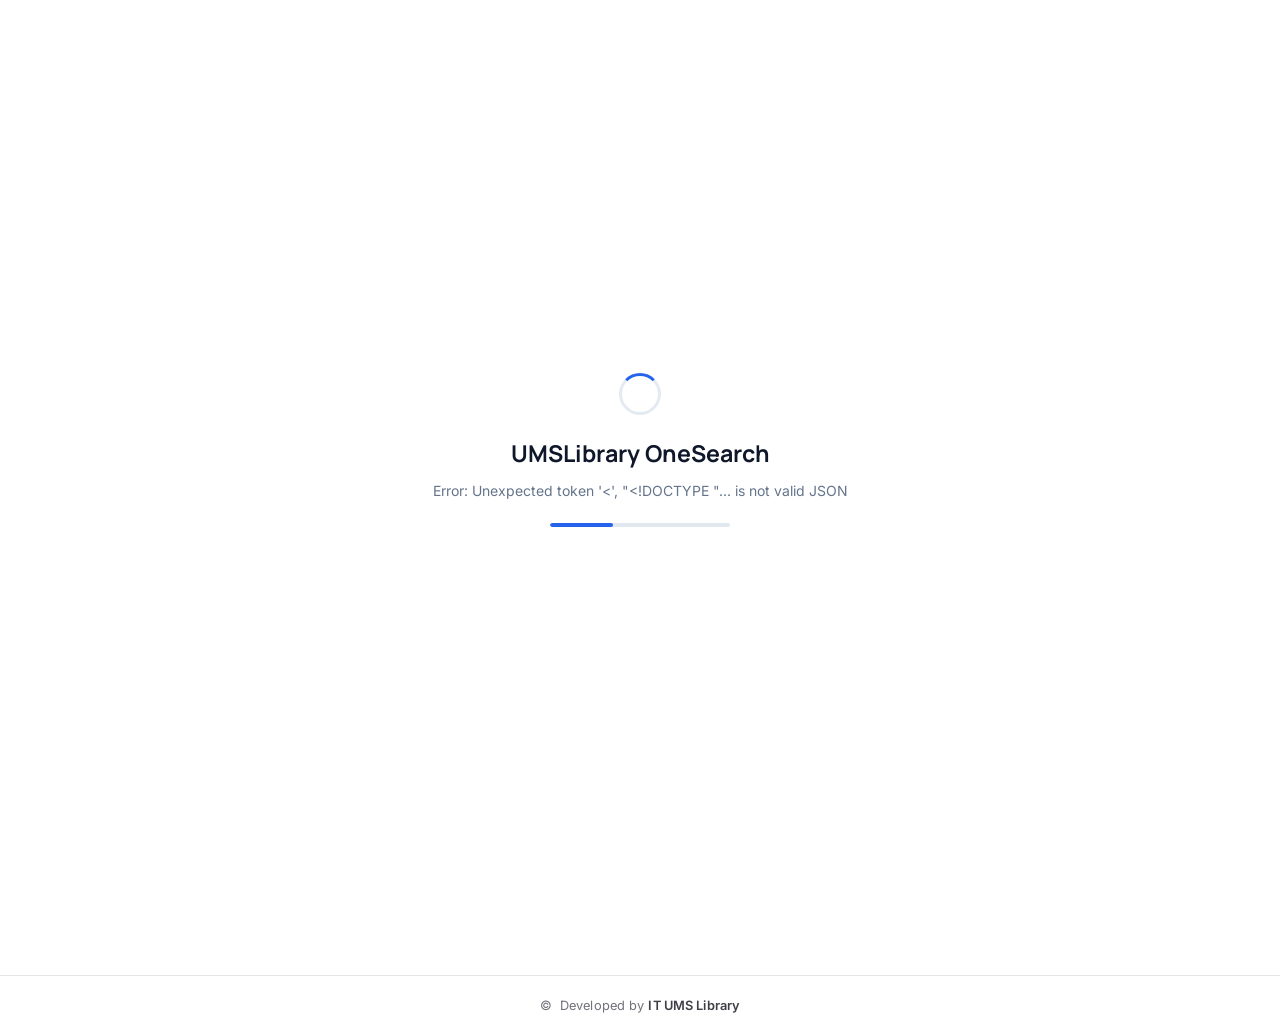
==== commit ad1d5dab: "docs: add comprehensive documentation and refactor frontend architecture" ====
--- a/index.html
+++ b/index.html
@@ -23,7 +23,7 @@
         rel="stylesheet">
     <link rel="manifest" href="/manifest.json">
 
-    <link rel="stylesheet" href="css/style.css?v=99">
+    <link rel="stylesheet" href="css/style.css?v=136">
 </head>
 
 <body>
@@ -121,6 +121,25 @@
             </svg>
             <span data-i18n="stats">Statistik</span>
         </a>
+        <a href="#" onclick="app.toggleTheme();app.toggleMobileMenu(true);return false">
+            <svg class="icon-moon" width="18" height="18" viewBox="0 0 24 24" fill="none" stroke="currentColor"
+                stroke-width="2">
+                <path d="M21 12.79A9 9 0 1 1 11.21 3 7 7 0 0 0 21 12.79z"></path>
+            </svg>
+            <svg class="icon-sun" width="18" height="18" viewBox="0 0 24 24" fill="none" stroke="currentColor"
+                stroke-width="2">
+                <circle cx="12" cy="12" r="5"></circle>
+                <line x1="12" y1="1" x2="12" y2="3"></line>
+                <line x1="12" y1="21" x2="12" y2="23"></line>
+                <line x1="4.22" y1="4.22" x2="5.64" y2="5.64"></line>
+                <line x1="18.36" y1="18.36" x2="19.78" y2="19.78"></line>
+                <line x1="1" y1="12" x2="3" y2="12"></line>
+                <line x1="21" y1="12" x2="23" y2="12"></line>
+                <line x1="4.22" y1="19.78" x2="5.64" y2="18.36"></line>
+                <line x1="18.36" y1="5.64" x2="19.78" y2="4.22"></line>
+            </svg>
+            <span>Tema Tampilan</span>
+        </a>
         <div class="mob-menu-divider"></div>
         <a href="https://library.ums.ac.id" target="_blank" rel="noopener noreferrer" class="mob-menu-portal">
             <svg width="18" height="18" viewBox="0 0 24 24" fill="none" stroke="currentColor" stroke-width="2">
@@ -154,7 +173,12 @@
                                     <kbd class="search-kbd-hint" id="search-kbd-hint"><span class="kbd-mod">Ctrl</span>
                                         K</kbd>
                                     <button class="clear-btn" id="search-clear" onclick="app.clearSearch()"
-                                        style="display:none">✕</button>
+                                        style="display:none" title="Hapus pencarian"><svg width="13" height="13"
+                                            viewBox="0 0 24 24" fill="none" stroke="currentColor" stroke-width="2.5"
+                                            stroke-linecap="round" stroke-linejoin="round">
+                                            <line x1="18" y1="6" x2="6" y2="18"></line>
+                                            <line x1="6" y1="6" x2="18" y2="18"></line>
+                                        </svg></button>
                                 </div>
                                 <select class="search-field-sel" id="search-field-sel">
                                     <option value="all" data-i18n="sf_all">Semua</option>
@@ -174,8 +198,9 @@
                         </div>
 
                         <!-- Shortcut Chips: Jelajahi E-Journal & E-Book Langganan UMS -->
-                        <div style="display:flex; justify-content:center; gap:0.6rem; flex-wrap:wrap; margin-top:0.65rem;">
-                            <button type="button" class="hero-chip-browse-ejrn" onclick="app.showEJournalDirectory()"
+                        <div id="hero-chips-wrap"
+                            style="display:flex; justify-content:center; gap:0.6rem; flex-wrap:wrap; margin-top:0.65rem;">
+                            <button type="button" id="hero-chip-ejrn" class="hero-chip-browse-ejrn" onclick="app.showEJournalDirectory()"
                                 title="Lihat katalog seluruh jurnal ilmiah yang dilanggan Perpustakaan UMS">
                                 <svg width="13" height="13" viewBox="0 0 24 24" fill="currentColor">
                                     <polygon
@@ -183,9 +208,11 @@
                                 </svg>
                                 <span>Jelajahi E-Journal Langganan</span>
                             </button>
-                            <button type="button" class="hero-chip-browse-ejrn hero-chip-browse-ebk" onclick="app.showEBookDirectory()"
+                            <button type="button" id="hero-chip-ebk" class="hero-chip-browse-ejrn hero-chip-browse-ebk"
+                                onclick="app.showEBookDirectory()"
                                 title="Lihat katalog buku elektronik (e-book) yang dilanggan Perpustakaan UMS">
-                                <svg width="13" height="13" viewBox="0 0 24 24" fill="none" stroke="currentColor" stroke-width="2">
+                                <svg width="13" height="13" viewBox="0 0 24 24" fill="none" stroke="currentColor"
+                                    stroke-width="2">
                                     <path d="M4 19.5A2.5 2.5 0 0 1 6.5 17H20"></path>
                                     <path d="M6.5 2H20v20H6.5A2.5 2.5 0 0 1 4 19.5v-15A2.5 2.5 0 0 1 6.5 2z"></path>
                                 </svg>
@@ -217,23 +244,30 @@
                     <div id="fed-subscribed-highlight" class="fed-subscribed-highlight" style="display:none"></div>
 
                     <div id="fed-filter-bar" class="fed-filter-bar" style="display:none; margin-bottom:1.5rem;"></div>
-                    <div class="fed-pagination-wrap fed-pagination" id="fed-pagination-top" style="margin-top:1.5rem; margin-bottom:1.25rem;"></div>
+                    <div class="fed-pagination-wrap fed-pagination" id="fed-pagination-top"
+                        style="margin-top:1.5rem; margin-bottom:1.25rem;"></div>
                     <div class="fed-items-list" id="fed-items-list"></div>
-                    <div class="fed-pagination-wrap fed-pagination" id="fed-pagination-bottom" style="margin-top:2rem; margin-bottom:2rem;"></div>
+                    <div class="fed-pagination-wrap fed-pagination" id="fed-pagination-bottom"
+                        style="margin-top:2rem; margin-bottom:2rem;"></div>
                 </div>
 
                 <!-- Local Results Layout (Original) -->
                 <div id="results-wrap" style="display:none">
                     <div class="results-layout">
                         <!-- Sidebar Facets -->
-                        <aside class="sidebar" id="results-sidebar">
+                        <aside class="sidebar results-sidebar" id="results-sidebar">
                             <div class="facet-header sidebar-head">
                                 <h3>
-                                    <svg width="15" height="15" viewBox="0 0 24 24" fill="none" stroke="currentColor" stroke-width="2.2" stroke-linecap="round" stroke-linejoin="round" style="opacity:0.85;"><polygon points="22 3 2 3 10 12.46 10 19 14 21 14 12.46 22 3"/></svg>
+                                    <svg width="15" height="15" viewBox="0 0 24 24" fill="none" stroke="currentColor"
+                                        stroke-width="2.2" stroke-linecap="round" stroke-linejoin="round"
+                                        style="opacity:0.85;">
+                                        <polygon points="22 3 2 3 10 12.46 10 19 14 21 14 12.46 22 3" />
+                                    </svg>
                                     <span data-i18n="filter">Filter</span>
                                 </h3>
-                                <button class="btn-clear-filters btn-clear" id="btn-clear-filters" onclick="app.clearFilters()"
-                                    title="Hapus semua filter yang aktif" style="display:none;">
+                                <button class="btn-clear-filters btn-clear" id="btn-clear-filters"
+                                    onclick="app.clearFilters()" title="Hapus semua filter yang aktif"
+                                    style="display:none;">
                                     <span data-i18n="clear">Hapus</span>
                                 </button>
                             </div>
@@ -244,14 +278,23 @@
                         <div class="results-main">
                             <div class="results-bar">
                                 <h2 id="results-title"></h2>
-                                <select class="sort-sel" id="sort-sel" onchange="app.changeSort(this.value)">
-                                    <option value="relevance" data-i18n="sort_relevance">Relevansi</option>
-                                    <option value="title" data-i18n="sort_az">Judul A-Z</option>
-                                    <option value="year-desc" data-i18n="sort_newest">Terbaru</option>
-                                    <option value="year-asc" data-i18n="sort_oldest">Terlama</option>
-                                    <option value="ddc" data-i18n="sort_ddc">DDC</option>
-                                </select>
-                            </div>
+                                <div class="sort-wrap">
+                                    <label for="sort-sel" class="sort-lbl" data-i18n="sort_label">Urutkan:</label>
+                                    <select class="sort-sel" id="sort-sel" onchange="app.changeSort(this.value)">
+                                        <option value="relevance" data-i18n="sort_relevance">Relevansi</option>
+                                        <option value="year-desc" data-i18n="sort_newest">Tahun: Terbaru</option>
+                                        <option value="year-asc" data-i18n="sort_oldest">Tahun: Terlama</option>
+                                        <option value="title-asc" data-i18n="sort_az">Judul (A–Z)</option>
+                                        <option value="title-desc" data-i18n="sort_za">Judul (Z–A)</option>
+                                        <option value="author-asc" data-i18n="sort_author">Penulis (A–Z)</option>
+                                        <option value="ddc" data-i18n="sort_ddc">Nomor DDC</option>
+                                    </select>
+                                </div>
+                            </div>
+                            <!-- Sorotan Jurnal & E-Book Langganan Resmi UMS Terkait (Baris Paling Atas) -->
+                            <div id="results-subscribed-highlight" class="fed-subscribed-highlights-row"
+                                style="display:none; margin-bottom:1.25rem;"></div>
+
                             <div class="bk-grid" id="results-grid"></div>
                             <div class="load-more-wrap" id="more-wrap" style="display:none">
                                 <button class="btn btn-ghost" onclick="app.loadMore()" data-i18n="load_more">Muat Lebih
@@ -281,14 +324,47 @@
                 <!-- Browse Mode Switcher Tabs -->
                 <div class="browse-tabs-bar"
                     style="display:flex; gap:0.5rem; margin-bottom:1.5rem; border-bottom:2px solid var(--border); padding-bottom:0.5rem;">
-                    <button type="button" id="tab-browse-ddc" class="btn btn-brand" onclick="app.setBrowseMode('ddc')"
-                        style="font-size:0.85rem; padding:0.4rem 1rem;">
+                    <button type="button" id="tab-browse-ddc" class="btn btn-brand"
+                        onclick="app.switchBrowseMode('ddc')" style="font-size:0.85rem; padding:0.4rem 1rem;">
                         Dewey Decimal (DDC)
                     </button>
                     <button type="button" id="tab-browse-prodi" class="btn btn-ghost"
-                        onclick="app.setBrowseMode('prodi')" style="font-size:0.85rem; padding:0.4rem 1rem;">
+                        onclick="app.switchBrowseMode('prodi')" style="font-size:0.85rem; padding:0.4rem 1rem;">
                         Program Studi & Fakultas
                     </button>
+                </div>
+
+                <!-- Browse Search Bar -->
+                <div class="browse-search-box-wrap"
+                    style="margin-bottom: 1.25rem; display: flex; gap: 0.75rem; align-items: center; flex-wrap: wrap;">
+                    <div style="position: relative; flex: 1; min-width: 260px;">
+                        <span
+                            style="position: absolute; left: 0.9rem; top: 50%; transform: translateY(-50%); color: var(--ink-muted); pointer-events: none; display: flex; align-items: center;">
+                            <svg width="18" height="18" viewBox="0 0 24 24" fill="none" stroke="currentColor"
+                                stroke-width="2">
+                                <circle cx="11" cy="11" r="8"></circle>
+                                <line x1="21" y1="21" x2="16.65" y2="16.65"></line>
+                            </svg>
+                        </span>
+                        <input type="text" id="browse-search-input"
+                            placeholder="Cari spesifik judul buku, pengarang, atau nomor panggil di koleksi ini..."
+                            oninput="app.handleBrowseSearch(this.value)"
+                            style="width: 100%; padding: 0.65rem 2.25rem 0.65rem 2.6rem; border-radius: 10px; border: 1px solid var(--border); background: var(--surface); color: var(--ink); font-size: 0.92rem; outline: none; box-shadow: 0 1px 3px rgba(0,0,0,0.04); transition: border-color 0.2s, box-shadow 0.2s;"
+                            onfocus="this.style.borderColor='var(--brand)'; this.style.boxShadow='0 0 0 3px rgba(59,130,246,0.15)';"
+                            onblur="this.style.borderColor='var(--border)'; this.style.boxShadow='0 1px 3px rgba(0,0,0,0.04)';" />
+                        <button type="button" id="browse-search-clear" onclick="app.clearBrowseSearch()"
+                            style="display: none; position: absolute; right: 0.75rem; top: 50%; transform: translateY(-50%); background: none; border: none; color: var(--ink-muted); cursor: pointer; padding: 0.2rem; align-items: center; justify-content: center;"
+                            title="Hapus pencarian">
+                            <svg width="13" height="13" viewBox="0 0 24 24" fill="none" stroke="currentColor"
+                                stroke-width="2.5" stroke-linecap="round" stroke-linejoin="round">
+                                <line x1="18" y1="6" x2="6" y2="18"></line>
+                                <line x1="6" y1="6" x2="18" y2="18"></line>
+                            </svg>
+                        </button>
+                    </div>
+                    <div id="browse-search-count-badge"
+                        style="display: none; font-size: 0.82rem; font-weight: 600; padding: 0.4rem 0.85rem; border-radius: 20px; background: rgba(59,130,246,0.12); color: var(--brand, #2563eb); white-space: nowrap;">
+                    </div>
                 </div>
 
                 <div class="crumbs" id="crumbs"></div>
@@ -387,7 +463,8 @@
                     style="display:flex; justify-content:space-between; align-items:flex-start; flex-wrap:wrap; gap:1rem;">
                     <div>
                         <h1 id="ebk-main-heading">Katalog E-Book & Monograf Digital</h1>
-                        <p id="ebk-main-desc">Akses buku elektronik ilmiah resmi langganan Perpustakaan UMS dan jutaan e-book akademik internasional bebas unduh (Open Access).</p>
+                        <p id="ebk-main-desc">Akses buku elektronik ilmiah resmi langganan Perpustakaan UMS dan jutaan
+                            e-book akademik internasional bebas unduh (Open Access).</p>
                     </div>
                     <button type="button" class="btn btn-ghost" onclick="app.showHome()"
                         style="display:inline-flex; align-items:center; gap:0.4rem; padding:0.45rem 0.9rem; font-size:0.82rem;">
@@ -401,24 +478,33 @@
                 </div>
 
                 <!-- Sub-Navigation Tabs: Langganan UMS vs Internasional Open Access -->
-                <div class="ebk-tabs-nav" style="display:flex; gap:0.6rem; margin-bottom:1.5rem; border-bottom:1px solid var(--border); padding-bottom:0.75rem; flex-wrap:wrap;">
-                    <button type="button" class="btn btn-xs ebk-sub-tab active" id="ebk-tab-btn-subscribed" onclick="app.switchEBookSubTab('subscribed')"
+                <div class="ebk-tabs-nav"
+                    style="display:flex; gap:0.6rem; margin-bottom:1.5rem; border-bottom:1px solid var(--border); padding-bottom:0.75rem; flex-wrap:wrap;">
+                    <button type="button" class="btn btn-xs ebk-sub-tab active" id="ebk-tab-btn-subscribed"
+                        onclick="app.switchEBookSubTab('subscribed')"
                         style="font-weight:600; padding:0.5rem 1rem; border-radius:var(--r-sm); display:inline-flex; align-items:center; gap:0.45rem;">
-                        <svg width="15" height="15" viewBox="0 0 24 24" fill="none" stroke="currentColor" stroke-width="2">
+                        <svg width="15" height="15" viewBox="0 0 24 24" fill="none" stroke="currentColor"
+                            stroke-width="2">
                             <path d="M4 19.5A2.5 2.5 0 0 1 6.5 17H20"></path>
                             <path d="M6.5 2H20v20H6.5A2.5 2.5 0 0 1 4 19.5v-15A2.5 2.5 0 0 1 6.5 2z"></path>
                         </svg>
                         <span>E-Book Langganan Resmi UMS</span>
                     </button>
-                    <button type="button" class="btn btn-xs ebk-sub-tab" id="ebk-tab-btn-international" onclick="app.switchEBookSubTab('international')"
+                    <button type="button" class="btn btn-xs ebk-sub-tab" id="ebk-tab-btn-international"
+                        onclick="app.switchEBookSubTab('international')"
                         style="font-weight:600; padding:0.5rem 1rem; border-radius:var(--r-sm); display:inline-flex; align-items:center; gap:0.45rem;">
-                        <svg width="15" height="15" viewBox="0 0 24 24" fill="none" stroke="currentColor" stroke-width="2">
+                        <svg width="15" height="15" viewBox="0 0 24 24" fill="none" stroke="currentColor"
+                            stroke-width="2">
                             <circle cx="12" cy="12" r="10"></circle>
                             <line x1="2" y1="12" x2="22" y2="12"></line>
-                            <path d="M12 2a15.3 15.3 0 0 1 4 10 15.3 15.3 0 0 1-4 10 15.3 15.3 0 0 1-4-10 15.3 15.3 0 0 1 4-10z"></path>
+                            <path
+                                d="M12 2a15.3 15.3 0 0 1 4 10 15.3 15.3 0 0 1-4 10 15.3 15.3 0 0 1-4-10 15.3 15.3 0 0 1 4-10z">
+                            </path>
                         </svg>
                         <span>E-Book Internasional (Open Access)</span>
-                        <span style="font-size:0.68rem; font-weight:700; padding:2px 7px; background:rgba(37,99,235,0.12); color:#2563eb; border-radius:99px; margin-left:2px;">DOAB • OpenAlex • OL</span>
+                        <span
+                            style="font-size:0.68rem; font-weight:700; padding:2px 7px; background:rgba(37,99,235,0.12); color:#2563eb; border-radius:99px; margin-left:2px;">DOAB
+                            • OpenAlex • OL</span>
                     </button>
                 </div>
 
@@ -451,7 +537,8 @@
                             </select>
                         </div>
                     </div>
-                    <div id="ebk-loading" style="display:none; text-align:center; padding:3rem 1rem; color:var(--ink-3);">
+                    <div id="ebk-loading"
+                        style="display:none; text-align:center; padding:3rem 1rem; color:var(--ink-3);">
                         <div class="ld-spinner" style="margin:0 auto 1rem; width:28px; height:28px;"></div>
                         <p>Memuat daftar e-book langganan...</p>
                     </div>
@@ -462,7 +549,8 @@
                 <div id="ebk-view-international" style="display:none;">
                     <div class="card"
                         style="padding:1.25rem; margin-bottom:1.5rem; background:var(--bg-2); border:1px solid var(--border); border-radius:var(--r-md);">
-                        <form onsubmit="event.preventDefault(); app.searchInternationalEBooks();" style="display:flex; gap:0.75rem; flex-wrap:wrap; align-items:center;">
+                        <form onsubmit="event.preventDefault(); app.searchInternationalEBooks();"
+                            style="display:flex; gap:0.75rem; flex-wrap:wrap; align-items:center;">
                             <input type="text" id="intl-ebk-search-input" class="input"
                                 placeholder="Cari judul e-book, topik ilmiah internasional, penulis, atau kata kunci..."
                                 style="flex:1; min-width:260px; padding:0.65rem 0.85rem; border:1px solid var(--border); border-radius:var(--r-sm); background:var(--bg-1); color:var(--ink);">
@@ -475,7 +563,8 @@
                             </select>
                             <button type="submit" class="btn btn-brand"
                                 style="padding:0.65rem 1.25rem; border-radius:var(--r-sm); display:inline-flex; align-items:center; gap:0.4rem; font-weight:600;">
-                                <svg width="15" height="15" viewBox="0 0 24 24" fill="none" stroke="currentColor" stroke-width="2">
+                                <svg width="15" height="15" viewBox="0 0 24 24" fill="none" stroke="currentColor"
+                                    stroke-width="2">
                                     <circle cx="11" cy="11" r="8"></circle>
                                     <line x1="21" y1="21" x2="16.65" y2="16.65"></line>
                                 </svg>
@@ -483,37 +572,54 @@
                             </button>
                         </form>
                         <!-- Quick Subject Pills -->
-                        <div style="margin-top:0.85rem; display:flex; align-items:center; gap:0.45rem; flex-wrap:wrap; font-size:0.75rem;">
+                        <div
+                            style="margin-top:0.85rem; display:flex; align-items:center; gap:0.45rem; flex-wrap:wrap; font-size:0.75rem;">
                             <span style="color:var(--ink-3); font-weight:500;">Topik Populer:</span>
-                            <button type="button" class="btn btn-xs btn-ghost" onclick="app.setQuickIntlEBookQuery('Artificial Intelligence')">Artificial Intelligence</button>
-                            <button type="button" class="btn btn-xs btn-ghost" onclick="app.setQuickIntlEBookQuery('Computer Science')">Computer Science</button>
-                            <button type="button" class="btn btn-xs btn-ghost" onclick="app.setQuickIntlEBookQuery('Public Health')">Public Health</button>
-                            <button type="button" class="btn btn-xs btn-ghost" onclick="app.setQuickIntlEBookQuery('Civil Engineering')">Civil Engineering</button>
-                            <button type="button" class="btn btn-xs btn-ghost" onclick="app.setQuickIntlEBookQuery('Economics')">Economics</button>
-                            <button type="button" class="btn btn-xs btn-ghost" onclick="app.setQuickIntlEBookQuery('Education')">Education</button>
-                            <button type="button" class="btn btn-xs btn-ghost" onclick="app.setQuickIntlEBookQuery('Islamic Studies')">Islamic Studies</button>
-                            <button type="button" class="btn btn-xs btn-ghost" onclick="app.setQuickIntlEBookQuery('Law')">Law</button>
+                            <button type="button" class="btn btn-xs btn-ghost"
+                                onclick="app.setQuickIntlEBookQuery('Artificial Intelligence')">Artificial
+                                Intelligence</button>
+                            <button type="button" class="btn btn-xs btn-ghost"
+                                onclick="app.setQuickIntlEBookQuery('Computer Science')">Computer Science</button>
+                            <button type="button" class="btn btn-xs btn-ghost"
+                                onclick="app.setQuickIntlEBookQuery('Public Health')">Public Health</button>
+                            <button type="button" class="btn btn-xs btn-ghost"
+                                onclick="app.setQuickIntlEBookQuery('Civil Engineering')">Civil Engineering</button>
+                            <button type="button" class="btn btn-xs btn-ghost"
+                                onclick="app.setQuickIntlEBookQuery('Economics')">Economics</button>
+                            <button type="button" class="btn btn-xs btn-ghost"
+                                onclick="app.setQuickIntlEBookQuery('Education')">Education</button>
+                            <button type="button" class="btn btn-xs btn-ghost"
+                                onclick="app.setQuickIntlEBookQuery('Islamic Studies')">Islamic Studies</button>
+                            <button type="button" class="btn btn-xs btn-ghost"
+                                onclick="app.setQuickIntlEBookQuery('Law')">Law</button>
                         </div>
                     </div>
 
                     <!-- Summary & Status Header -->
-                    <div id="intl-ebk-header-info" style="display:none; margin-bottom:1rem; align-items:center; justify-content:space-between; flex-wrap:wrap; gap:0.5rem;">
-                        <p id="intl-ebk-status-text" style="font-size:0.85rem; color:var(--ink-2); margin:0; font-weight:500;"></p>
-                    </div>
-
-                    <div id="intl-ebk-loading" style="display:none; text-align:center; padding:3.5rem 1rem; color:var(--ink-3);">
+                    <div id="intl-ebk-header-info"
+                        style="display:none; margin-bottom:1rem; align-items:center; justify-content:space-between; flex-wrap:wrap; gap:0.5rem;">
+                        <p id="intl-ebk-status-text"
+                            style="font-size:0.85rem; color:var(--ink-2); margin:0; font-weight:500;"></p>
+                    </div>
+
+                    <div id="intl-ebk-loading"
+                        style="display:none; text-align:center; padding:3.5rem 1rem; color:var(--ink-3);">
                         <div class="ld-spinner" style="margin:0 auto 1rem; width:30px; height:30px;"></div>
-                        <p style="font-weight:500; font-size:0.95rem; color:var(--ink);">Menghubungi basis data e-book internasional...</p>
-                        <p style="font-size:0.78rem; color:var(--ink-3); margin-top:0.3rem;">Mencari buku monograf open-access dari DOAB, Open Library, dan OpenAlex</p>
+                        <p style="font-weight:500; font-size:0.95rem; color:var(--ink);">Menghubungi basis data e-book
+                            internasional...</p>
+                        <p style="font-size:0.78rem; color:var(--ink-3); margin-top:0.3rem;">Mencari buku monograf
+                            open-access dari DOAB, Open Library, dan OpenAlex</p>
                     </div>
 
                     <div id="intl-ebk-grid" class="ebook-grid"></div>
 
                     <div id="intl-ebk-pagination" style="display:none; text-align:center; margin-top:2rem;">
-                        <button type="button" class="btn btn-ghost" id="intl-ebk-loadmore-btn" onclick="app.loadMoreInternationalEBooks()"
+                        <button type="button" class="btn btn-ghost" id="intl-ebk-loadmore-btn"
+                            onclick="app.loadMoreInternationalEBooks()"
                             style="padding:0.6rem 1.5rem; font-weight:600; border-radius:var(--r-sm); display:inline-flex; align-items:center; gap:0.5rem;">
                             <span>Muat Lebih Banyak E-Book</span>
-                            <svg width="14" height="14" viewBox="0 0 24 24" fill="none" stroke="currentColor" stroke-width="2">
+                            <svg width="14" height="14" viewBox="0 0 24 24" fill="none" stroke="currentColor"
+                                stroke-width="2">
                                 <polyline points="6 9 12 15 18 9"></polyline>
                             </svg>
                         </button>
@@ -541,102 +647,164 @@
                     </div>
                 </div>
 
-                <div class="bm-panel" id="bm-panel">
-                    <div class="bm-panel-header">
-                        <div class="bm-panel-left">
-                            <span id="bm-count-badge" class="bm-count-badge">
-                                <svg width="14" height="14" viewBox="0 0 24 24" fill="none" stroke="currentColor"
-                                    stroke-width="2" stroke-linecap="round" stroke-linejoin="round">
-                                    <path d="m19 21-7-4-7 4V5a2 2 0 0 1 2-2h10a2 2 0 0 1 2 2v16z" />
-                                </svg>
-                                <span id="bm-count-text">0 item tersimpan</span>
-                            </span>
-                            <div class="bm-filter-tabs" id="bm-filter-tabs">
-                                <button type="button" class="bm-filter-chip active"
-                                    onclick="app.setBmTypeFilter('all', this)" data-filter="all">Semua</button>
-                                <button type="button" class="bm-filter-chip" onclick="app.setBmTypeFilter('book', this)"
-                                    data-filter="book">Buku</button>
-                                <button type="button" class="bm-filter-chip"
-                                    onclick="app.setBmTypeFilter('thesis', this)" data-filter="thesis">Skripsi &
-                                    TA</button>
-                                <button type="button" class="bm-filter-chip"
-                                    onclick="app.setBmTypeFilter('article', this)" data-filter="article">Jurnal
-                                    Internasional</button>
-                            </div>
-                        </div>
-
-                        <div class="bm-panel-right">
-                            <div class="bm-sort-control">
-                                <label for="bm-sort-sel" data-i18n="bm_sort_label">
-                                    <svg width="13" height="13" viewBox="0 0 24 24" fill="none" stroke="currentColor"
-                                        stroke-width="2" stroke-linecap="round" stroke-linejoin="round">
-                                        <line x1="21" x2="3" y1="6" y2="6" />
-                                        <line x1="17" x2="7" y1="12" y2="12" />
-                                        <line x1="13" x2="11" y1="18" y2="18" />
-                                    </svg>
-                                    Urutkan:
-                                </label>
-                                <select id="bm-sort-sel" class="bm-select" onchange="app.setBmSort(this.value)">
-                                    <option value="saved" selected>Terbaru Disimpan</option>
-                                    <option value="az" data-i18n="bm_sort_az">Judul (A–Z)</option>
-                                    <option value="year" data-i18n="bm_sort_year">Tahun Terbit</option>
-                                    <option value="ddc" data-i18n="bm_sort_ddc">Nomor DDC</option>
-                                </select>
-                            </div>
-
-                            <div class="bm-actions-group">
-                                <div class="bm-export-dropdown-wrap">
-                                    <button type="button" class="bm-btn bm-btn-export"
-                                        onclick="app.toggleBmExportMenu(event)">
-                                        <svg width="14" height="14" viewBox="0 0 24 24" fill="none"
-                                            stroke="currentColor" stroke-width="2" stroke-linecap="round"
-                                            stroke-linejoin="round">
-                                            <path d="M21 15v4a2 2 0 0 1-2 2H5a2 2 0 0 1-2-2v-4" />
-                                            <polyline points="7 10 12 15 17 10" />
-                                            <line x1="12" x2="12" y1="15" y2="3" />
-                                        </svg>
-                                        Ekspor Sitasi
-                                        <svg width="12" height="12" viewBox="0 0 24 24" fill="none"
-                                            stroke="currentColor" stroke-width="2">
-                                            <polyline points="6 9 12 15 18 9" />
-                                        </svg>
-                                    </button>
-                                    <div class="bm-export-menu" id="bm-export-menu" style="display:none">
-                                        <button type="button" class="bm-export-item"
-                                            onclick="app.exportBookmarks('ris');app.closeBmExportMenu()">
-                                            <span class="bm-export-fmt">Format RIS (.ris)</span>
-                                            <span class="bm-export-desc">Untuk Mendeley, Zotero, EndNote</span>
-                                        </button>
-                                        <button type="button" class="bm-export-item"
-                                            onclick="app.exportBookmarks('bib');app.closeBmExportMenu()">
-                                            <span class="bm-export-fmt">Format BibTeX (.bib)</span>
-                                            <span class="bm-export-desc">Untuk LaTeX, Overleaf, TeXmaker</span>
-                                        </button>
-                                        <button type="button" class="bm-export-item"
-                                            onclick="app.exportBookmarks('csv');app.closeBmExportMenu()">
-                                            <span class="bm-export-fmt">Tabel Excel / CSV (.csv)</span>
-                                            <span class="bm-export-desc">Daftar pustaka dalam format spreadsheet</span>
-                                        </button>
-                                    </div>
-                                </div>
-                                <button type="button" class="bm-btn bm-btn-danger" onclick="app.clearAllBookmarks()"
-                                    data-i18n="bm_clear_all" title="Hapus seluruh koleksi yang disimpan">
+                <!-- Sub-Navigasi Koleksi: Tersimpan vs Riwayat Dilihat vs Populer -->
+                <div class="bm-view-tabs" id="bm-view-tabs">
+                    <button type="button" id="tab-btn-saved" class="bm-tab-btn active" onclick="app.switchBookmarkTab('saved')">
+                        <svg width="15" height="15" viewBox="0 0 24 24" fill="currentColor"><polygon points="12 2 15.09 8.26 22 9.27 17 14.14 18.18 21.02 12 17.77 5.82 21.02 7 14.14 2 9.27 8.91 8.26 12 2"/></svg>
+                        <span>Tersimpan (<span id="bm-tab-saved-count">0</span>)</span>
+                    </button>
+                    <button type="button" id="tab-btn-recent" class="bm-tab-btn" onclick="app.switchBookmarkTab('recent')">
+                        <svg width="15" height="15" viewBox="0 0 24 24" fill="none" stroke="currentColor" stroke-width="2"><circle cx="12" cy="12" r="10"/><polyline points="12 6 12 12 16 14"/></svg>
+                        <span>Baru Saja Dilihat (<span id="bm-tab-recent-count">0</span>)</span>
+                    </button>
+                    <button type="button" id="tab-btn-popular" class="bm-tab-btn" onclick="app.switchBookmarkTab('popular')">
+                        <svg width="15" height="15" viewBox="0 0 24 24" fill="none" stroke="currentColor" stroke-width="2"><path d="M8.5 14.5A2.5 2.5 0 0 0 11 12c0-1.38-.5-2-1-3-1.072-2.143-.224-4.054 2-6 .5 2.5 2 4.9 4 6.5 2 1.6 3 3.5 3 5.5a7 7 0 1 1-14 0c0-1.153.433-2.294 1-3a2.5 2.5 0 0 0 2.5 2.5z"/></svg>
+                        <span>Sering Dibaca di Kampus</span>
+                    </button>
+                </div>
+                <!-- TAB 1: TERSIMPAN -->
+                <div id="section-bm-saved">
+                    <div class="bm-panel" id="bm-panel">
+                        <div class="bm-panel-header">
+                            <div class="bm-panel-left">
+                                <span id="bm-count-badge" class="bm-count-badge">
                                     <svg width="14" height="14" viewBox="0 0 24 24" fill="none" stroke="currentColor"
                                         stroke-width="2" stroke-linecap="round" stroke-linejoin="round">
-                                        <polyline points="3 6 5 6 21 6" />
-                                        <path
-                                            d="M19 6v14a2 2 0 0 1-2 2H7a2 2 0 0 1-2-2V6m3 0V4a2 2 0 0 1 2-2h4a2 2 0 0 1 2 2v2" />
-                                        <line x1="10" x2="10" y1="11" y2="17" />
-                                        <line x1="14" x2="14" y1="11" y2="17" />
+                                        <path d="m19 21-7-4-7 4V5a2 2 0 0 1 2-2h10a2 2 0 0 1 2 2v16z" />
                                     </svg>
-                                    Hapus Semua
+                                    <span id="bm-count-text">0 item tersimpan</span>
+                                </span>
+                                <div class="bm-filter-tabs" id="bm-filter-tabs">
+                                    <button type="button" class="bm-filter-chip active"
+                                        onclick="app.setBmTypeFilter('all', this)" data-filter="all">Semua</button>
+                                    <button type="button" class="bm-filter-chip" onclick="app.setBmTypeFilter('book', this)"
+                                        data-filter="book">Buku</button>
+                                    <button type="button" class="bm-filter-chip"
+                                        onclick="app.setBmTypeFilter('thesis', this)" data-filter="thesis">Skripsi &
+                                        TA</button>
+                                    <button type="button" class="bm-filter-chip"
+                                        onclick="app.setBmTypeFilter('article', this)" data-filter="article">Jurnal
+                                        Internasional</button>
+                                </div>
+                            </div>
+
+                            <div class="bm-panel-right">
+                                <div class="bm-sort-control">
+                                    <label for="bm-sort-sel" data-i18n="bm_sort_label">
+                                        <svg width="13" height="13" viewBox="0 0 24 24" fill="none" stroke="currentColor"
+                                            stroke-width="2" stroke-linecap="round" stroke-linejoin="round">
+                                            <line x1="21" x2="3" y1="6" y2="6" />
+                                            <line x1="17" x2="7" y1="12" y2="12" />
+                                            <line x1="13" x2="11" y1="18" y2="18" />
+                                        </svg>
+                                        Urutkan:
+                                    </label>
+                                    <select id="bm-sort-sel" class="bm-select" onchange="app.setBmSort(this.value)">
+                                        <option value="saved" selected>Terbaru Disimpan</option>
+                                        <option value="az" data-i18n="bm_sort_az">Judul (A–Z)</option>
+                                        <option value="year" data-i18n="bm_sort_year">Tahun Terbit</option>
+                                        <option value="ddc" data-i18n="bm_sort_ddc">Nomor DDC</option>
+                                    </select>
+                                </div>
+
+                                <div class="bm-actions-group">
+                                    <div class="bm-export-dropdown-wrap">
+                                        <button type="button" class="bm-btn bm-btn-export"
+                                            onclick="app.toggleBmExportMenu(event)">
+                                            <svg width="14" height="14" viewBox="0 0 24 24" fill="none"
+                                                stroke="currentColor" stroke-width="2" stroke-linecap="round"
+                                                stroke-linejoin="round">
+                                                <path d="M21 15v4a2 2 0 0 1-2 2H5a2 2 0 0 1-2-2v-4" />
+                                                <polyline points="7 10 12 15 17 10" />
+                                                <line x1="12" x2="12" y1="15" y2="3" />
+                                            </svg>
+                                            Ekspor Sitasi
+                                            <svg width="12" height="12" viewBox="0 0 24 24" fill="none"
+                                                stroke="currentColor" stroke-width="2">
+                                                <polyline points="6 9 12 15 18 9" />
+                                            </svg>
+                                        </button>
+                                        <div class="bm-export-menu" id="bm-export-menu" style="display:none">
+                                            <button type="button" class="bm-export-item"
+                                                onclick="app.exportBookmarks('ris');app.closeBmExportMenu()">
+                                                <span class="bm-export-fmt">Format RIS (.ris)</span>
+                                                <span class="bm-export-desc">Untuk Mendeley, Zotero, EndNote</span>
+                                            </button>
+                                            <button type="button" class="bm-export-item"
+                                                onclick="app.exportBookmarks('bib');app.closeBmExportMenu()">
+                                                <span class="bm-export-fmt">Format BibTeX (.bib)</span>
+                                                <span class="bm-export-desc">Untuk LaTeX, Overleaf, TeXmaker</span>
+                                            </button>
+                                            <button type="button" class="bm-export-item"
+                                                onclick="app.exportBookmarks('csv');app.closeBmExportMenu()">
+                                                <span class="bm-export-fmt">Tabel Excel / CSV (.csv)</span>
+                                                <span class="bm-export-desc">Daftar pustaka dalam format spreadsheet</span>
+                                            </button>
+                                        </div>
+                                    </div>
+                                    <button type="button" class="bm-btn bm-btn-danger" onclick="app.clearAllBookmarks()"
+                                        data-i18n="bm_clear_all" title="Hapus seluruh koleksi yang disimpan">
+                                        <svg width="14" height="14" viewBox="0 0 24 24" fill="none" stroke="currentColor"
+                                            stroke-width="2" stroke-linecap="round" stroke-linejoin="round">
+                                            <polyline points="3 6 5 6 21 6" />
+                                            <path
+                                                d="M19 6v14a2 2 0 0 1-2 2H7a2 2 0 0 1-2-2V6m3 0V4a2 2 0 0 1 2-2h4a2 2 0 0 1 2 2v2" />
+                                            <line x1="10" x2="10" y1="11" y2="17" />
+                                            <line x1="14" x2="14" y1="11" y2="17" />
+                                        </svg>
+                                        Hapus Semua
+                                    </button>
+                                </div>
+                            </div>
+                        </div>
+                    </div>
+                    <div id="bookmarks-grid" class="bk-grid"></div>
+                </div>
+
+                <!-- TAB 2: BARU SAJA DILIHAT (Lokal IndexedDB) -->
+                <div id="section-bm-recent" style="display:none;">
+                    <div class="bm-panel" id="recent-panel">
+                        <div class="bm-panel-header">
+                            <div class="bm-panel-left">
+                                <span class="bm-count-badge">
+                                    <svg width="14" height="14" viewBox="0 0 24 24" fill="none" stroke="currentColor" stroke-width="2"><circle cx="12" cy="12" r="10"/><polyline points="12 6 12 12 16 14"/></svg>
+                                    <span id="recent-count-text">0 artikel baru saja dilihat</span>
+                                </span>
+                                <span style="font-size:0.8rem; color:var(--text-muted, #64748b);">Tersimpan otomatis di penyimpanan lokal browser Anda</span>
+                            </div>
+                            <div class="bm-panel-right">
+                                <button type="button" class="btn btn-outline btn-sm" onclick="app.clearRecentArticles()" style="color:hsl(var(--destructive, 0 84% 60%)); border-color:hsl(var(--destructive, 0 84% 60%) / 0.3);">
+                                    <svg width="13" height="13" viewBox="0 0 24 24" fill="none" stroke="currentColor" stroke-width="2"><polyline points="3 6 5 6 21 6" /><path d="M19 6v14a2 2 0 0 1-2 2H7a2 2 0 0 1-2-2V6m3 0V4a2 2 0 0 1 2-2h4a2 2 0 0 1 2 2v2" /></svg>
+                                    <span>Hapus Riwayat Dilihat</span>
                                 </button>
                             </div>
                         </div>
                     </div>
-                </div>
-
-                <div id="bookmarks-grid" class="bk-grid"></div>
+                    <div id="recent-grid" class="bk-grid"></div>
+                </div>
+
+                <!-- TAB 3: POPULER KAMPUS (Agregasi SQLite Server) -->
+                <div id="section-bm-popular" style="display:none;">
+                    <div class="bm-panel" id="popular-panel">
+                        <div class="bm-panel-header">
+                            <div class="bm-panel-left">
+                                <span class="bm-count-badge" style="background: rgba(234, 88, 12, 0.1); color: #ea580c; border-color: rgba(234, 88, 12, 0.25);">
+                                    <svg width="14" height="14" viewBox="0 0 24 24" fill="none" stroke="currentColor" stroke-width="2"><path d="M8.5 14.5A2.5 2.5 0 0 0 11 12c0-1.38-.5-2-1-3-1.072-2.143-.224-4.054 2-6 .5 2.5 2 4.9 4 6.5 2 1.6 3 3.5 3 5.5a7 7 0 1 1-14 0c0-1.153.433-2.294 1-3a2.5 2.5 0 0 0 2.5 2.5z"/></svg>
+                                    <span id="popular-count-text">Artikel Paling Sering Dibaca di UMS</span>
+                                </span>
+                                <span style="font-size:0.8rem; color:var(--text-muted, #64748b);">Diagregasi dari telemetri baca civitas akademika UMS</span>
+                            </div>
+                            <div class="bm-panel-right">
+                                <button type="button" class="btn btn-outline btn-sm" onclick="app.renderPopularArticles(true)">
+                                    <svg width="13" height="13" viewBox="0 0 24 24" fill="none" stroke="currentColor" stroke-width="2"><polyline points="23 4 23 10 17 10"/><path d="M20.49 15a9 9 0 1 1-2.12-9.36L23 10"/></svg>
+                                    <span>Segarkan</span>
+                                </button>
+                            </div>
+                        </div>
+                    </div>
+                    <div id="popular-grid" class="bk-grid"></div>
+                </div>
+
             </div>
         </section>
 
@@ -645,17 +813,22 @@
             <div class="wrap">
                 <div class="page-top">
                     <h1 data-i18n="stats_collection">Statistik Koleksi</h1>
-                    <p data-i18n="stats_subtitle">Ringkasan data perpustakaan</p>
+                    <p data-i18n="stats_subtitle">Ringkasan data perpustakaan dan sebaran materi katalog</p>
                 </div>
                 <div class="stats-cards" id="stats-cards"></div>
-                <div class="charts-row" id="stats-charts"></div>
+                <div class="charts-grid" id="stats-charts"></div>
             </div>
         </section>
 
         <!-- Detail Modal -->
         <div class="modal-bg" id="modal" style="display:none" onclick="app.closeModal(event)">
             <div class="modal-box" onclick="event.stopPropagation()">
-                <button class="modal-x" onclick="app.closeBookDetail()">✕</button>
+                <button class="modal-x" onclick="app.closeBookDetail()" title="Tutup"><svg width="15" height="15"
+                        viewBox="0 0 24 24" fill="none" stroke="currentColor" stroke-width="2.5" stroke-linecap="round"
+                        stroke-linejoin="round">
+                        <line x1="18" y1="6" x2="6" y2="18"></line>
+                        <line x1="6" y1="6" x2="18" y2="18"></line>
+                    </svg></button>
                 <div id="modal-body"></div>
             </div>
         </div>
@@ -671,8 +844,12 @@
                             style="font-size:0.8rem; padding:0.35rem 0.8rem;">
                             Buka di Tab Baru ↗
                         </button>
-                        <button class="modal-x" style="position:static; margin:0;"
-                            onclick="app.closePdfViewer()">✕</button>
+                        <button class="modal-x" style="position:static; margin:0;" onclick="app.closePdfViewer()"
+                            title="Tutup"><svg width="15" height="15" viewBox="0 0 24 24" fill="none"
+                                stroke="currentColor" stroke-width="2.5" stroke-linecap="round" stroke-linejoin="round">
+                                <line x1="18" y1="6" x2="6" y2="18"></line>
+                                <line x1="6" y1="6" x2="18" y2="18"></line>
+                            </svg></button>
                     </div>
                 </div>
                 <div class="pdf-modal-body">
@@ -724,14 +901,14 @@
             </svg>
         </button>
     </div>
-    <script src="js/search.js?v=18"></script>
+    <script src="js/search.js?v=115"></script>
     <script src="js/recommender.js?v=17"></script>
-    <script src="js/app.js?v=109"></script>
+    <script src="js/app.js?v=136"></script>
     <script>
         // Registrasi Service Worker PWA (Offline Support & Shell Caching)
         if ('serviceWorker' in navigator) {
             window.addEventListener('load', () => {
-                navigator.serviceWorker.register('/sw.js?v=109').then(reg => {
+                navigator.serviceWorker.register('/sw.js?v=136').then(reg => {
                     console.log('BookFinder Service Worker terdaftar:', reg.scope);
                 }).catch(err => {
                     console.warn('Gagal mendaftarkan Service Worker:', err);
--- a/css/style.css
+++ b/css/style.css
@@ -1,5168 +1,5698 @@
-/* ============================================
-   BookFinder UMS — Redesign: Editorial Style
-   Unique, non-template design  
-   ============================================ */
-
-:root {
-    /* Dark Mode (Academic Slate) */
-    --bg-0: #09090b;
-    /* Zinc 950 */
-    --bg-1: #18181b;
-    /* Zinc 900 */
-    --bg-2: #09090b;
-    --bg-3: #27272a;
-    /* Zinc 800 */
-    --bg-hover: #18181b;
-    --border: #27272a;
-    --border-active: #3f3f46;
-
-    --ink: #ffffff;
-    /* Zinc 100 */
-    --ink-2: #d4d4d8;
-    /* Zinc 300 */
-    --ink-3: #a1a1aa;
-    /* Zinc 400 */
-    --ink-4: #71717a;
-    /* Zinc 500 */
-
-    /* Brand: Academic Blue */
-    --brand: #3b82f6;
-    --brand-dim: rgba(59, 130, 246, 0.15);
-    --brand-text: #60a5fa;
-
-    --blue: #3b82f6;
-    --green: #10b981;
-    --purple: #8b5cf6;
-    --rose: #f43f5e;
-    --amber: #f59e0b;
-    --teal: #14b8a6;
-    --cyan: #06b6d4;
-    --lime: #84cc16;
-    --pink: #ec4899;
-    --indigo: #6366f1;
-
-    --font: 'Inter', sans-serif;
-    --font-heading: 'Manrope', sans-serif;
-    --mono: 'Inter', sans-serif;
-
-    /* Sharper Border Radii */
-    --r-sm: 4px;
-    --r-md: 6px;
-    --r-lg: 8px;
-    --r-xl: 12px;
-    --r-full: 9999px;
-
-    --ease: cubic-bezier(0.4, 0, 0.2, 1);
-}
-
-[data-theme="light"] {
-    /* Light Mode (Academic Slate) */
-    --bg-0: #ffffff;
-    /* Zinc 50 */
-    --bg-1: #ffffff;
-    /* Zinc 100 */
-    --bg-2: #ffffff;
-    --bg-3: #f4f4f5;
-    /* Zinc 200 */
-    --bg-hover: #f9f9f9;
-    --border: #e4e4e7;
-    --border-active: #d4d4d8;
-    /* Zinc 300 */
-
-    --ink: #09090b;
-    /* Zinc 950 */
-    --ink-2: #3f3f46;
-    /* Zinc 700 */
-    --ink-3: #71717a;
-    /* Zinc 500 */
-    --ink-4: #a1a1aa;
-    /* Zinc 400 */
-
-    /* Brand: Academic Blue */
-    --brand: #2563eb;
-    --brand-dim: rgba(37, 99, 235, 0.08);
-    --brand-text: #1d4ed8;
-
-    --blue: #2563eb;
-    --green: #059669;
-    --purple: #7c3aed;
-    --rose: #e11d48;
-    --amber: #d97706;
-    --teal: #0d9488;
-    --cyan: #0891b2;
-    --lime: #65a30d;
-    --pink: #db2777;
-    --indigo: #4f46e5;
-}
-
-/* ---- Reset ---- */
-*,
-*::before,
-*::after {
-    margin: 0;
-    padding: 0;
-    box-sizing: border-box;
-}
-
-html {
-    scroll-behavior: smooth;
-}
-
-body {
-    font-family: var(--font);
-    background: var(--bg-0);
-    color: var(--ink);
-    line-height: 1.6;
-    min-height: 100vh;
-    padding-top: 0;
-    -webkit-font-smoothing: antialiased;
-    transition: background .35s var(--ease), color .35s var(--ease);
-}
-
-input,
-button,
-select,
-textarea {
-    font-family: inherit;
-}
-
-/* Header, Topbar & Headings (Manrope) */
-header,
-.topbar,
-.topbar *,
-.nav-mid,
-.nav-mid a,
-.nav-right,
-.nav-right *,
-.logo,
-h1,
-h2,
-h3,
-h4,
-h5,
-h6,
-.hero h1,
-.hero-title,
-.page-top h1,
-.modal-title,
-.fed-header-title,
-.fed-btn-title,
-.fed-card-title,
-.stats-card-val,
-.bk-title,
-.shelf-title,
-.filter-box-title,
-.sec-title,
-.banner-title,
-.card-title {
-    font-family: var(--font-heading) !important;
-}
-
-.wrap {
-    max-width: 1200px;
-    margin: 0 auto;
-    padding: 0 1.5rem
-}
-
-a {
-    color: var(--brand-text);
-    text-decoration: none
-}
-
-a:hover {
-    text-decoration: underline
-}
-
-img {
-    max-width: 100%
-}
-
-/* ---- Loading Screen ---- */
-.ld-screen {
-    position: fixed;
-    inset: 0;
-    z-index: 9999;
-    background: #09090b;
-    display: flex;
-    align-items: center;
-    justify-content: center;
-    transition: opacity .4s ease, visibility .4s ease;
-}
-
-[data-theme="light"] .ld-screen {
-    background: #ffffff;
-}
-
-.ld-screen.hidden {
-    opacity: 0;
-    visibility: hidden;
-    pointer-events: none;
-}
-
-.ld-inner {
-    text-align: center;
-}
-
-.ld-inner h2 {
-    font-size: 1.45rem;
-    font-family: 'Manrope', -apple-system, BlinkMacSystemFont, sans-serif;
-    font-weight: 700;
-    margin-bottom: .5rem;
-    color: #f8fafc;
-}
-
-[data-theme="light"] .ld-inner h2 {
-    color: #0f172a;
-}
-
-.ld-inner p {
-    color: #94a3b8;
-    font-size: .875rem;
-}
-
-[data-theme="light"] .ld-inner p {
-    color: #64748b;
-}
-
-.ld-spinner {
-    width: 42px;
-    height: 42px;
-    margin: 0 auto 1.25rem;
-    border: 3.5px solid rgba(255, 255, 255, 0.1);
-    border-top-color: var(--brand);
-    border-radius: 50%;
-    animation: spin .8s linear infinite;
-}
-
-[data-theme="light"] .ld-spinner {
-    border-color: rgba(226, 232, 240, 0.9);
-    border-top-color: var(--brand);
-}
-
-@keyframes spin {
-    to {
-        transform: rotate(360deg);
-    }
-}
-
-.ld-bar {
-    width: 180px;
-    height: 4px;
-    background: rgba(255, 255, 255, 0.08);
-    border-radius: 999px;
-    margin: 1.25rem auto 0;
-    overflow: hidden;
-}
-
-[data-theme="light"] .ld-bar {
-    background: #e2e8f0;
-}
-
-.ld-bar-fill {
-    height: 100%;
-    width: 0%;
-    background: var(--brand);
-    border-radius: 999px;
-    transition: width .3s ease;
-}
-
-/* ---- Top Bar (Standard Full-Width Clean Navbar) ---- */
-.topbar {
-    position: sticky;
-    top: 0;
-    left: 0;
-    width: 100%;
-    z-index: 1000;
-    background: rgba(9, 9, 11, 0.85);
-    border-bottom: 1px solid var(--border);
-    backdrop-filter: blur(16px);
-    -webkit-backdrop-filter: blur(16px);
-    transition: all .25s ease;
-}
-
-[data-theme="light"] .topbar {
-    background: rgba(255, 255, 255, 0.95);
-    border-bottom: 1px solid #e4e4e7;
-    box-shadow: 0 1px 3px rgba(0, 0, 0, 0.04);
-}
-
-.topbar-inner {
-    display: flex;
-    align-items: center;
-    justify-content: space-between;
-    height: 64px;
-    gap: 1.5rem;
-}
-
-.logo {
-    display: flex;
-    align-items: center;
-    text-decoration: none;
-    flex-shrink: 0;
-}
-
-.logo img {
-    height: 38px;
-    width: auto;
-    object-fit: contain;
-    transition: transform .2s ease;
-}
-
-.logo:hover img {
-    transform: scale(1.02);
-}
-
-.logo-light {
-    display: none;
-}
-
-.logo-dark {
-    display: block;
-}
-
-[data-theme="light"] .logo-light {
-    display: block;
-}
-
-[data-theme="light"] .logo-dark {
-    display: none;
-}
-
-/* Middle Navigation */
-.nav-mid {
-    display: flex;
-    align-items: center;
-    gap: .35rem;
-    margin-left: auto;
-}
-
-.nav-mid a {
-    display: inline-flex;
-    align-items: center;
-    gap: .5rem;
-    color: var(--ink-3);
-    font-size: .88rem;
-    font-weight: 600;
-    padding: .48rem 1rem;
-    border-radius: var(--r-md);
-    transition: all .2s var(--ease);
-    text-decoration: none;
-    white-space: nowrap;
-}
-
-.nav-mid a svg {
-    opacity: .75;
-    transition: opacity .2s ease;
-}
-
-.nav-mid a:hover {
-    color: var(--ink);
-    background: var(--bg-hover);
-}
-
-[data-theme="light"] .nav-mid a:hover {
-    background: #f4f4f5;
-    color: var(--ink);
-}
-
-.nav-mid a.on {
-    color: var(--brand);
-    background: var(--brand-dim);
-    font-weight: 700;
-}
-
-[data-theme="light"] .nav-mid a.on {
-    color: var(--brand);
-    background: var(--brand-dim);
-}
-
-.nav-mid a.on svg {
-    opacity: 1;
-}
-
-.bm-badge-pill {
-    background: var(--brand);
-    color: #fff;
-    font-size: .65rem;
-    font-weight: 700;
-    padding: 1px 6px;
-    border-radius: 999px;
-    margin-left: 2px;
-    line-height: 1.3;
-}
-
-/* Mobile Navigation Button & Menu */
-/* Mobile Navigation Button & Menu */
-.mob-btn {
-    display: none;
-    align-items: center;
-    justify-content: center;
-    width: 40px;
-    height: 40px;
-    background: transparent;
-    border: 1px solid var(--border);
-    border-radius: var(--r-md);
-    color: var(--ink);
-    cursor: pointer;
-    margin-left: auto;
-    transition: all .2s var(--ease);
-}
-
-.mob-btn:hover {
-    background: var(--bg-hover);
-    border-color: var(--border-active);
-}
-
-@keyframes mob-menu-slide {
-    from {
-        opacity: 0;
-        transform: translateY(-8px);
-    }
-    to {
-        opacity: 1;
-        transform: translateY(0);
-    }
-}
-
-.mob-menu {
-    display: none;
-    position: fixed;
-    top: 64px;
-    left: 0;
-    width: 100%;
-    background: rgba(9, 9, 11, 0.98);
-    backdrop-filter: blur(20px);
-    -webkit-backdrop-filter: blur(20px);
-    border-bottom: 1px solid var(--border);
-    padding: 0.85rem 1.25rem 1.15rem;
-    flex-direction: column;
-    gap: 0.35rem;
-    z-index: 999;
-    box-shadow: 0 16px 36px rgba(0, 0, 0, 0.4);
-}
-
-[data-theme="light"] .mob-menu {
-    background: rgba(255, 255, 255, 0.98);
-    border-bottom: 1px solid #e4e4e7;
-    box-shadow: 0 16px 36px rgba(0, 0, 0, 0.08);
-}
-
-.mob-menu.open {
-    display: flex;
-    animation: mob-menu-slide 0.2s var(--ease) forwards;
-}
-
-.mob-menu a {
-    display: flex;
-    align-items: center;
-    gap: 0.75rem;
-    padding: 0.75rem 1rem;
-    color: var(--ink-2);
-    font-weight: 600;
-    font-size: 0.92rem;
-    border-radius: var(--r-md);
-    text-decoration: none;
-    transition: all .15s var(--ease);
-}
-
-.mob-menu a svg {
-    color: var(--ink-3);
-    flex-shrink: 0;
-    transition: color .15s var(--ease);
-}
-
-.mob-menu a:hover {
-    background: var(--bg-hover);
-    color: var(--ink);
-}
-
-.mob-menu a:hover svg {
-    color: var(--brand);
-}
-
-[data-theme="light"] .mob-menu a:hover {
-    background: #f4f4f5;
-    color: var(--ink);
-}
-
-.mob-menu a.on {
-    background: var(--brand-dim);
-    color: var(--brand);
-    font-weight: 700;
-}
-
-.mob-menu a.on svg {
-    color: var(--brand);
-}
-
-.mob-menu-divider {
-    height: 1px;
-    background: var(--border);
-    margin: 0.35rem 0.5rem;
-}
-
-.mob-menu-portal {
-    color: var(--brand) !important;
-    font-weight: 700 !important;
-}
-
-.mob-menu-portal svg {
-    color: var(--brand) !important;
-}
-
-.btn-portal {
-    display: inline-flex;
-    align-items: center;
-    gap: .4rem;
-    padding: .42rem .9rem;
-    font-size: .8rem;
-    font-weight: 700;
-    border-radius: 9999px;
-    background: var(--bg-1);
-    color: var(--ink);
-    border: 1px solid var(--border-active);
-    text-decoration: none;
-    transition: all .2s var(--ease);
-}
-
-.btn-portal:hover {
-    border-color: var(--brand);
-    color: var(--brand);
-    background: var(--brand-dim);
-    text-decoration: none;
-    transform: translateY(-1px);
-}
-
-@media (max-width: 900px) {
-    .btn-portal {
-        display: none;
-    }
-}
-
-/* ---- Hero (with Ambient Glow & Background Depth) ---- */
-.hero {
-    padding: 1rem 0;
-    position: relative;
-    text-align: center;
-    height: calc(100vh - 64px);
-    height: calc(100dvh - 64px);
-    display: flex;
-    flex-direction: column;
-    justify-content: center;
-    overflow: hidden;
-    background: var(--bg-0);
-}
-
-/* Subtle Matrix/Grid Overlay */
-.hero::before {
-    content: '';
-    position: absolute;
-    inset: 0;
-    pointer-events: none;
-    background-image: 
-        linear-gradient(to right, rgba(255, 255, 255, 0.03) 1px, transparent 1px),
-        linear-gradient(to bottom, rgba(255, 255, 255, 0.03) 1px, transparent 1px);
-    background-size: 44px 44px;
-    mask-image: radial-gradient(ellipse 70% 65% at 50% 38%, black 20%, transparent 80%);
-    -webkit-mask-image: radial-gradient(ellipse 70% 65% at 50% 38%, black 20%, transparent 80%);
-    z-index: 1;
-}
-
-[data-theme="light"] .hero::before {
-    background-image: 
-        linear-gradient(to right, rgba(15, 23, 42, 0.035) 1px, transparent 1px),
-        linear-gradient(to bottom, rgba(15, 23, 42, 0.035) 1px, transparent 1px);
-}
-
-/* Primary Ambient Radial Glow (Neon Ungu / Indigo Blur di Tengah) */
-.hero::after {
-    content: '';
-    position: absolute;
-    top: 34%;
-    left: 50%;
-    transform: translate(-50%, -50%);
-    width: 760px;
-    height: 480px;
-    background: radial-gradient(circle, rgba(139, 92, 246, 0.24) 0%, rgba(99, 102, 241, 0.16) 38%, rgba(37, 99, 235, 0.06) 65%, transparent 75%);
-    filter: blur(55px);
-    pointer-events: none;
-    z-index: 1;
-    border-radius: 50%;
-}
-
-[data-theme="light"] .hero::after {
-    background: radial-gradient(circle, rgba(139, 92, 246, 0.14) 0%, rgba(99, 102, 241, 0.08) 42%, transparent 75%);
-    filter: blur(65px);
-}
-
-.hero-layout {
-    position: relative;
-    z-index: 2;
-    display: flex;
-    flex-direction: column;
-    align-items: center;
-    justify-content: center;
-}
-
-.hero-text {
-    flex: 1;
-    max-width: 1120px;
-    width: 100%;
-    display: flex;
-    flex-direction: column;
-    align-items: center;
-    text-align: center;
-}
-
-.hero-text .eyebrow {
-    display: inline-flex;
-    align-items: center;
-    gap: .4rem;
-    font-size: .7rem;
-    font-weight: 600;
-    text-transform: uppercase;
-    letter-spacing: .08em;
-    color: var(--brand-text);
-    background: var(--brand-dim);
-    padding: .3rem .8rem;
-    border-radius: var(--r-full);
-    margin-bottom: 1rem;
-}
-
-.hero-text h1 {
-    font-size: clamp(2.1rem, 4vw, 3.2rem);
-    font-family: 'Manrope', -apple-system, BlinkMacSystemFont, sans-serif;
-    font-weight: 800;
-    line-height: 1.15;
-    letter-spacing: -.035em;
-    margin-bottom: .6rem;
-    background: linear-gradient(180deg, #ffffff 30%, #cbd5e1 100%);
-    background-clip: text;
-    -webkit-background-clip: text;
-    -webkit-text-fill-color: transparent;
-    filter: drop-shadow(0 2px 18px rgba(0, 0, 0, 0.35));
-}
-
-[data-theme="light"] .hero-text h1 {
-    background: linear-gradient(180deg, #0f172a 40%, #334155 100%);
-    background-clip: text;
-    -webkit-background-clip: text;
-    -webkit-text-fill-color: transparent;
-    filter: none;
-}
-
-.hero-text h1 em {
-    font-style: normal;
-    color: var(--brand);
-}
-
-.hero-text p {
-    font-size: clamp(.9rem, 1.2vw, 1.05rem);
-    color: var(--ink-3);
-    max-width: 520px;
-    line-height: 1.5;
-    margin-bottom: 1.25rem;
-}
-
-[data-theme="light"] .hero-text p {
-    color: #64748b;
-}
-
-/* Search */
-.search-wrap {
-    position: relative;
-    width: 100%;
-    max-width: 680px;
-    margin: 0 auto;
-    z-index: 500;
-    text-align: left;
-}
-
-.search-row {
-    display: flex;
-    align-items: stretch;
-    gap: 0;
-    border-radius: 12px;
-    overflow: hidden;
-    border: 1px solid rgba(255, 255, 255, 0.12);
-    background: rgba(24, 24, 27, 0.85);
-    backdrop-filter: blur(20px);
-    -webkit-backdrop-filter: blur(20px);
-    box-shadow: 0 16px 36px -8px rgba(0, 0, 0, 0.5), 0 0 0 1px rgba(255, 255, 255, 0.05) inset;
-    transition: all .25s var(--ease);
-}
-
-[data-theme="light"] .search-row {
-    background: rgba(255, 255, 255, 0.95);
-    border: 1px solid rgba(203, 213, 225, 0.9);
-    box-shadow: 0 12px 32px -4px rgba(15, 23, 42, 0.08), 0 1px 3px rgba(15, 23, 42, 0.04), 0 0 0 1px rgba(255, 255, 255, 0.8) inset;
-}
-
-.search-row:focus-within {
-    border-color: var(--brand);
-    box-shadow: 0 20px 45px -8px rgba(0, 0, 0, 0.6), 0 0 30px -4px rgba(37, 99, 235, 0.35);
-}
-
-[data-theme="light"] .search-row:focus-within {
-    border-color: var(--brand);
-    box-shadow: 0 16px 36px -6px rgba(37, 99, 235, 0.18), 0 0 0 3px rgba(37, 99, 235, 0.12);
-}
-
-.search-box {
-    display: flex;
-    align-items: center;
-    background: transparent;
-    border: none;
-    padding: 0 1rem;
-    flex: 1;
-    min-width: 0;
-}
-
-.search-box svg {
-    color: var(--ink-4);
-    flex-shrink: 0
-}
-
-.search-box input {
-    flex: 1;
-    border: none;
-    outline: none;
-    background: none;
-    color: var(--ink);
-    font-size: .9rem;
-    padding: .75rem .6rem;
-    font-family: var(--font);
-    min-width: 0;
-}
-
-.search-box input::placeholder {
-    color: var(--ink-4)
-}
-
-.search-box .clear-btn {
-    background: none;
-    border: none;
-    color: var(--ink-4);
-    cursor: pointer;
-    font-size: .85rem;
-    padding: 2px 4px;
-}
-
-.search-kbd-hint {
-    display: inline-flex;
-    align-items: center;
-    gap: 3px;
-    font-family: var(--mono);
-    font-size: .7rem;
-    font-weight: 700;
-    color: var(--ink-3);
-    background: rgba(255, 255, 255, 0.06);
-    border: 1px solid rgba(255, 255, 255, 0.12);
-    padding: 2px 7px;
-    border-radius: 6px;
-    line-height: 1.2;
-    letter-spacing: .02em;
-    pointer-events: none;
-    user-select: none;
-    margin-right: .4rem;
-    white-space: nowrap;
-    transition: opacity .2s var(--ease);
-}
-
-.search-kbd-hint .kbd-mod {
-    font-size: .68rem;
-    opacity: .85;
-}
-
-[data-theme="light"] .search-kbd-hint {
-    background: #f1f5f9;
-    border-color: #cbd5e1;
-    color: #64748b;
-}
-
-@media (max-width: 768px) {
-    .search-kbd-hint {
-        display: none !important;
-    }
-}
-
-.search-field-sel {
-    appearance: none;
-    -webkit-appearance: none;
-    background: var(--bg-3) url("data:image/svg+xml,%3Csvg xmlns='http://www.w3.org/2000/svg' width='10' height='6'%3E%3Cpath d='M0 0l5 6 5-6z' fill='%239ba3c2'/%3E%3C/svg%3E") no-repeat right .7rem center;
-    background-size: 8px;
-    border: none;
-    border-left: 1px solid var(--border);
-    color: var(--ink);
-    font-size: .82rem;
-    font-weight: 600;
-    font-family: var(--font);
-    padding: .5rem 2rem .5rem .85rem;
-    cursor: pointer;
-    white-space: nowrap;
-    transition: all .2s var(--ease);
-    min-width: 110px;
-}
-
-.search-field-sel:hover {
-    background-color: var(--bg-hover);
-}
-
-.search-field-sel:focus {
-    outline: none;
-    background-color: var(--bg-hover);
-}
-
-.search-field-sel option {
-    background: var(--bg-2);
-    color: var(--ink);
-    padding: .5rem;
-}
-
-.search-find-btn {
-    background: var(--brand);
-    color: #fff;
-    border: none;
-    font-size: .85rem;
-    font-weight: 600;
-    font-family: var(--font);
-    padding: .6rem 1.2rem;
-    cursor: pointer;
-    white-space: nowrap;
-    transition: all .2s var(--ease);
-    letter-spacing: .02em;
-}
-
-.search-find-btn:hover {
-    opacity: 0.9;
-}
-
-[data-theme="light"] .search-field-sel {
-    background-image: url("data:image/svg+xml,%3Csvg xmlns='http://www.w3.org/2000/svg' width='10' height='6'%3E%3Cpath d='M0 0l5 6 5-6z' fill='%234a4a6a'/%3E%3C/svg%3E");
-}
-
-/* Autocomplete */
-.suggest {
-    position: absolute;
-    top: calc(100% + 4px);
-    left: 0;
-    right: 0;
-    background: var(--bg-2);
-    border: 1px solid var(--border-active);
-    border-radius: var(--r-md);
-    max-height: 320px;
-    overflow-y: auto;
-    display: none;
-    z-index: 600;
-    box-shadow: 0 10px 24px rgba(0, 0, 0, .08);
-}
-
-.suggest.open {
-    display: block
-}
-
-.sug-item {
-    display: flex;
-    align-items: center;
-    gap: .6rem;
-    padding: .6rem 1rem;
-    cursor: pointer;
-    transition: background .15s;
-    border-bottom: 1px solid var(--border);
-}
-
-.sug-item:last-child {
-    border-bottom: none
-}
-
-.sug-item:hover {
-    background: var(--bg-hover)
-}
-
-.sug-badge {
-    font-size: .6rem;
-    font-weight: 700;
-    text-transform: uppercase;
-    padding: .1rem .4rem;
-    border-radius: 3px;
-    flex-shrink: 0;
-    letter-spacing: .04em;
-}
-
-.sug-badge.is-title {
-    background: var(--brand-dim);
-    color: var(--brand-text)
-}
-
-.sug-badge.is-author {
-    background: rgba(78, 140, 255, .12);
-    color: var(--blue)
-}
-
-.sug-badge.is-subject {
-    background: rgba(45, 212, 160, .12);
-    color: var(--green)
-}
-
-.sug-text {
-    font-size: .85rem;
-    color: var(--ink);
-    overflow: hidden;
-    text-overflow: ellipsis;
-    white-space: nowrap
-}
-
-.sug-text small {
-    color: var(--ink-3)
-}
-
-/* Quick Search Trending Chips */
-.quick-tags-wrap {
-    display: flex;
-    align-items: center;
-    justify-content: center;
-    flex-wrap: wrap;
-    gap: .45rem;
-    margin-top: .9rem;
-    margin-bottom: 1.25rem;
-    max-width: 680px;
-    width: 100%;
-}
-
-.quick-tags-label {
-    font-size: .75rem;
-    font-weight: 700;
-    color: var(--ink-4);
-    letter-spacing: .02em;
-    display: inline-flex;
-    align-items: center;
-    gap: .3rem;
-    margin-right: .2rem;
-}
-
-[data-theme="light"] .quick-tags-label {
-    color: #64748b;
-}
-
-.quick-tags-list {
-    display: inline-flex;
-    align-items: center;
-    flex-wrap: wrap;
-    gap: .4rem;
-    justify-content: center;
-}
-
-.quick-tag-chip {
-    display: inline-flex;
-    align-items: center;
-    padding: .3rem .75rem;
-    font-size: .76rem;
-    font-weight: 600;
-    color: var(--ink-3);
-    background: rgba(255, 255, 255, 0.05);
-    border: 1px solid rgba(255, 255, 255, 0.09);
-    border-radius: 9999px;
-    cursor: pointer;
-    text-decoration: none;
-    transition: all .2s var(--ease);
-    font-family: var(--font);
-    line-height: 1.2;
-}
-
-.quick-tag-chip:hover {
-    color: #ffffff;
-    background: rgba(37, 99, 235, 0.22);
-    border-color: rgba(37, 99, 235, 0.5);
-    transform: translateY(-1px);
-    box-shadow: 0 4px 14px rgba(37, 99, 235, 0.2);
-}
-
-[data-theme="light"] .quick-tag-chip {
-    background: rgba(241, 245, 249, 0.85);
-    border-color: rgba(226, 232, 240, 0.95);
-    color: #475569;
-}
-
-[data-theme="light"] .quick-tag-chip:hover {
-    background: #eff6ff;
-    border-color: #93c5fd;
-    color: #1d4ed8;
-    box-shadow: 0 2px 10px rgba(37, 99, 235, 0.12);
-}
-
-@media (max-width: 600px) {
-    .quick-tags-wrap {
-        margin-top: .75rem;
-        margin-bottom: 1rem;
-    }
-
-    .quick-tag-chip {
-        font-size: .72rem;
-        padding: .24rem .6rem;
-    }
-}
-
-/* ---- Institution Picker ---- */
-.inst-picker {
-    display: flex;
-    align-items: center;
-    flex-wrap: wrap;
-    gap: .45rem;
-    margin-top: 1rem;
-    max-width: 560px;
-    justify-content: center;
-}
-
-.inst-picker-label {
-    font-size: .68rem;
-    font-weight: 700;
-    text-transform: uppercase;
-    letter-spacing: .07em;
-    color: var(--ink-4);
-    flex-shrink: 0;
-    width: 100%;
-    text-align: center;
-    margin-bottom: .25rem;
-}
-
-.inst-chip {
-    display: inline-flex;
-    align-items: center;
-    gap: .35rem;
-    padding: .28rem .7rem;
-    border-radius: var(--r-full);
-    font-size: .72rem;
-    font-weight: 600;
-    cursor: pointer;
-    border: 1px solid var(--border-active);
-    background: var(--bg-2);
-    color: var(--ink-2);
-    transition: all .18s var(--ease);
-    white-space: nowrap;
-    text-decoration: none;
-}
-
-.inst-chip:hover {
-    border-color: var(--brand);
-    color: var(--brand-text);
-    background: var(--brand-dim);
-    text-decoration: none;
-}
-
-.inst-chip .ic-dot {
-    width: 6px;
-    height: 6px;
-    border-radius: 50%;
-    background: var(--brand);
-    flex-shrink: 0;
-    opacity: .6;
-}
-
-.inst-chip .ic-count {
-    font-size: .62rem;
-    font-family: var(--mono);
-    font-weight: 700;
-    color: var(--ink);
-    padding: .1rem .4rem;
-    background: var(--bg-3);
-    border-radius: 4px;
-    transition: all .18s;
-}
-
-.inst-chip:hover .ic-count {
-    background: var(--brand-dim);
-    color: var(--brand-text);
-}
-
-.inst-chip:hover .ic-dot {
-    opacity: 1;
-}
-
-.inst-chip.active {
-    border-color: var(--brand);
-    background: var(--brand-dim);
-    color: var(--brand-text);
-}
-
-.inst-chip.active .ic-dot {
-    background: var(--brand);
-    opacity: 1;
-}
-
-/* ---- Federated Discovery / Multi-Source Tabs ---- */
-.fed-source-container {
-    margin: 1.15rem auto 0;
-    width: 100%;
-    max-width: 1080px;
-    display: flex;
-    flex-direction: column;
-    align-items: center;
-    gap: .45rem;
-}
-
-.fed-row-1,
-.fed-row-2 {
-    display: flex;
-    justify-content: center;
-    align-items: center;
-    flex-wrap: wrap;
-    gap: .45rem;
-    width: 100%;
-}
-
-.fed-btn {
-    display: flex;
-    flex-direction: column;
-    align-items: center;
-    justify-content: center;
-    text-align: center;
-    padding: .48rem .8rem;
-    border-radius: 8px;
-    border: 1px solid var(--border-active);
-    background: var(--bg-1);
-    color: var(--ink);
-    cursor: pointer;
-    transition: all .2s var(--ease);
-    text-decoration: none;
-    min-height: 48px;
-    flex: 0 1 auto;
-    min-width: 160px;
-    max-width: 200px;
-}
-
-.fed-btn:hover {
-    border-color: var(--brand);
-    background: var(--bg-hover);
-    transform: translateY(-1px);
-}
-
-.fed-btn.active {
-    background: var(--brand);
-    border-color: var(--brand);
-    color: #ffffff;
-    box-shadow: 0 4px 14px var(--brand-dim);
-}
-
-[data-theme="dark"] .fed-btn.active {
-    background: var(--brand);
-    border-color: var(--brand);
-    color: #ffffff;
-}
-
-.fed-btn-title {
-    font-size: .82rem;
-    font-weight: 700;
-    line-height: 1.2;
-}
-
-.fed-btn-url {
-    font-size: .65rem;
-    opacity: .7;
-    margin-top: 3px;
-    font-family: var(--mono);
-    white-space: nowrap;
-    overflow: hidden;
-    text-overflow: ellipsis;
-    max-width: 100%;
-}
-
-.fed-btn.active .fed-btn-url {
-    opacity: .95;
-    color: #ffffff;
-}
-
-
-
-.inst-chip.active .ic-count {
-    background: var(--brand);
-    color: #fff;
-}
-
-/* ---- DDC Shelves (Home Grid) ---- */
-.shelves {
-    display: grid;
-    grid-template-columns: repeat(5, 1fr);
-    gap: .75rem;
-    margin-top: .5rem;
-}
-
-.shelf {
-    background: var(--bg-2);
-    border: 1px solid var(--border);
-    border-radius: var(--r-md);
-    padding: 1rem 1rem .85rem;
-    cursor: pointer;
-    transition: all .25s var(--ease);
-    position: relative;
-    overflow: hidden;
-    border-left: 3px solid var(--shelf-color, var(--brand));
-}
-
-.shelf:hover {
-    border-color: var(--brand);
-    box-shadow: 0 4px 12px rgba(0, 0, 0, .04);
-}
-
-.shelf-head {
-    display: flex;
-    align-items: center;
-    justify-content: space-between;
-    margin-bottom: .35rem
-}
-
-.shelf-code {
-    font-family: var(--mono);
-    font-size: .7rem;
-    font-weight: 700;
-    color: var(--shelf-color, var(--brand));
-    background: var(--brand-dim);
-    padding: .15rem .4rem;
-    border-radius: 4px;
-    letter-spacing: .02em;
-}
-
-.shelf-icon {
-    font-size: 1.15rem
-}
-
-.shelf-name {
-    font-size: .8rem;
-    font-weight: 600;
-    color: var(--ink);
-    line-height: 1.3;
-    margin-bottom: .25rem
-}
-
-.shelf-count {
-    font-size: .7rem;
-    color: var(--ink-3)
-}
-
-.shelf-bar {
-    height: 3px;
-    background: var(--bg-0);
-    border-radius: 2px;
-    margin-top: .5rem;
-    overflow: hidden;
-}
-
-.shelf-bar-fill {
-    height: 100%;
-    border-radius: 2px;
-    background: var(--shelf-color, var(--brand))
-}
-
-/* ---- Results Layout & Facets ---- */
-.results-layout {
-    display: flex;
-    gap: 2rem;
-    align-items: flex-start;
-    margin-bottom: 2rem;
-}
-
-.results-sidebar {
-    width: 280px;
-    flex-shrink: 0;
-    position: sticky;
-    top: 105px;
-    max-height: calc(100vh - 100px);
-    overflow-y: auto;
-    scrollbar-width: thin;
-    scrollbar-color: var(--border-active) transparent;
-}
-
-.results-sidebar::-webkit-scrollbar {
-    width: 4px;
-}
-
-.results-sidebar::-webkit-scrollbar-track {
-    background: transparent;
-}
-
-.results-sidebar::-webkit-scrollbar-thumb {
-    background: var(--border-active);
-    border-radius: 2px;
-}
-
-.results-main {
-    flex: 1;
-    min-width: 0;
-}
-
-.facet-header,
-.sidebar-head {
-    display: flex;
-    align-items: center;
-    justify-content: space-between;
-    margin-bottom: 0.85rem;
-    padding-bottom: 0.25rem;
-}
-
-.facet-header h3,
-.sidebar-head h3 {
-    font-size: 1.1rem;
-    font-weight: 700;
-    color: var(--ink);
-    margin: 0;
-    display: flex;
-    align-items: center;
-    gap: 0.4rem;
-}
-
-.btn-clear-filters,
-.btn-clear,
-#btn-clear-filters {
-    appearance: none;
-    -webkit-appearance: none;
-    font-family: inherit;
-    font-size: 0.78rem;
-    font-weight: 600;
-    color: #ef4444;
-    background: rgba(239, 68, 68, 0.08);
-    border: 1px solid rgba(239, 68, 68, 0.2);
-    border-radius: 6px;
-    padding: 3px 9px;
-    cursor: pointer;
-    display: inline-flex;
-    align-items: center;
-    gap: 4px;
-    transition: all 0.15s ease;
-    line-height: 1.35;
-    text-decoration: none;
-}
-
-.btn-clear-filters:hover,
-.btn-clear:hover,
-#btn-clear-filters:hover {
-    background: rgba(239, 68, 68, 0.16);
-    border-color: rgba(239, 68, 68, 0.35);
-    color: #dc2626;
-    text-decoration: none;
-    transform: translateY(-1px);
-}
-
-.btn-clear-filters:active,
-.btn-clear:active,
-#btn-clear-filters:active {
-    transform: translateY(0);
-}
-
-[data-theme="dark"] .btn-clear-filters,
-[data-theme="dark"] .btn-clear,
-[data-theme="dark"] #btn-clear-filters {
-    background: rgba(239, 68, 68, 0.15);
-    border-color: rgba(239, 68, 68, 0.3);
-    color: #f87171;
-}
-
-[data-theme="dark"] .btn-clear-filters:hover,
-[data-theme="dark"] .btn-clear:hover,
-[data-theme="dark"] #btn-clear-filters:hover {
-    background: rgba(239, 68, 68, 0.25);
-    border-color: rgba(239, 68, 68, 0.5);
-    color: #fca5a5;
-}
-
-.facet-group {
-    background: var(--bg-2);
-    border: 1px solid var(--border);
-    border-radius: var(--r-sm);
-    margin-bottom: .85rem;
-    overflow: hidden;
-    transition: border-color .2s var(--ease);
-}
-
-.facet-group:hover {
-    border-color: var(--border-active);
-}
-
-.facet-title {
-    padding: .7rem 1rem;
-    font-size: .8rem;
-    font-weight: 700;
-    color: var(--ink);
-    border-bottom: 1px solid var(--border);
-    background: rgba(0, 0, 0, 0.02);
-    display: flex;
-    align-items: center;
-    gap: .45rem;
-    letter-spacing: .01em;
-}
-
-[data-theme="dark"] .facet-title {
-    background: rgba(255, 255, 255, 0.015);
-}
-
-.facet-icon {
-    font-size: .85rem;
-    flex-shrink: 0;
-}
-
-.facet-active-badge {
-    font-size: .6rem;
-    font-weight: 700;
-    background: var(--brand);
-    color: #fff;
-    padding: .1rem .4rem;
-    border-radius: var(--r-full);
-    margin-left: auto;
-    min-width: 18px;
-    text-align: center;
-    font-family: var(--mono);
-}
-
-.facet-list {
-    padding: .4rem;
-    max-height: none;
-    overflow: visible;
-}
-
-.facet-item {
-    display: flex;
-    align-items: center;
-    justify-content: space-between;
-    padding: .4rem .55rem;
-    border-radius: 5px;
-    cursor: pointer;
-    transition: all .18s;
-    font-size: .82rem;
-    color: var(--ink-2);
-}
-
-.facet-item:hover {
-    background: var(--bg-hover);
-    color: var(--ink);
-}
-
-.facet-item.active {
-    background: var(--brand-dim);
-    color: var(--brand-text);
-    font-weight: 600;
-}
-
-.facet-left {
-    display: flex;
-    align-items: center;
-    min-width: 0;
-    flex: 1;
-}
-
-.facet-left span {
-    overflow: hidden;
-    text-overflow: ellipsis;
-    white-space: nowrap;
-}
-
-.facet-item input[type="checkbox"] {
-    margin-right: .5rem;
-    accent-color: var(--brand);
-    cursor: pointer;
-    pointer-events: none;
-    flex-shrink: 0;
-    width: 14px;
-    height: 14px;
-}
-
-.facet-count {
-    font-size: .65rem;
-    font-weight: 600;
-    padding: .1rem .4rem;
-    background: var(--border-active);
-    color: var(--ink-3);
-    border-radius: var(--r-full);
-    font-family: var(--mono);
-    flex-shrink: 0;
-    margin-left: .4rem;
-}
-
-.facet-item.active .facet-count {
-    background: var(--brand);
-    color: #fff;
-}
-
-.facet-more {
-    padding: .45rem .6rem;
-    font-size: .72rem;
-    font-weight: 600;
-    color: var(--brand-text);
-    cursor: pointer;
-    text-align: center;
-    transition: all .18s;
-    border-top: 1px solid var(--border);
-    margin: .2rem -.4rem -.4rem;
-}
-
-.facet-more:hover {
-    background: var(--brand-dim);
-}
-
-
-
-/* ---- Action Panel (Citations) ---- */
-.cite-group {
-    margin-bottom: .85rem;
-}
-
-.cite-label {
-    font-size: .72rem;
-    font-weight: 700;
-    color: var(--ink-3);
-    text-transform: uppercase;
-    margin-bottom: .2rem;
-}
-
-.cite-text {
-    font-size: .85rem;
-    color: var(--ink);
-    background: var(--bg-1);
-    padding: .65rem;
-    border-left: 3px solid var(--brand);
-    border-radius: 0 var(--r-sm) var(--r-sm) 0;
-    line-height: 1.4;
-    user-select: all;
-    cursor: text;
-}
-
-.cite-text::selection {
-    background: var(--brand-dim);
-    color: var(--brand-text);
-}
-
-/* ---- Buku Cards ---- */
-.results-bar {
-    display: flex;
-    align-items: center;
-    justify-content: space-between;
-    margin-bottom: 1.25rem;
-    flex-wrap: wrap;
-    gap: .75rem;
-}
-
-.results-bar h2 {
-    font-size: 1.15rem;
-    font-weight: 700
-}
-
-.sort-sel {
-    font-size: .8rem;
-    background: var(--bg-2);
-    border: 1px solid var(--border);
-    color: var(--ink);
-    padding: .35rem .6rem;
-    border-radius: var(--r-sm);
-    font-family: var(--font);
-    cursor: pointer;
-}
-
-.bk-grid {
-    display: grid;
-    grid-template-columns: repeat(auto-fill, minmax(280px, 1fr));
-    gap: .85rem;
-}
-
-.bk-card {
-    background: var(--bg-2);
-    border: 1px solid var(--border);
-    border-radius: var(--r-md);
-    padding: 1.1rem 1.15rem;
-    cursor: pointer;
-    transition: all .22s var(--ease);
-    display: flex;
-    flex-direction: column;
-    gap: .4rem;
-    position: relative;
-}
-
-.bk-card::after {
-    content: '';
-    position: absolute;
-    top: 0;
-    right: 0;
-    width: 0;
-    height: 0;
-    border-top: 28px solid var(--shelf-color, var(--brand));
-    border-left: 28px solid transparent;
-    border-radius: 0 var(--r-md) 0 0;
-    opacity: .35;
-    transition: opacity .2s;
-}
-
-.bk-card:hover {
-    border-color: var(--border-active);
-    box-shadow: 0 4px 12px rgba(0, 0, 0, .04);
-}
-
-.bk-card:hover::after {
-    opacity: .6
-}
-
-.bk-cover {
-    width: 100%;
-    height: 160px;
-    background-size: contain;
-    background-position: center;
-    background-repeat: no-repeat;
-    border-radius: var(--r-sm);
-    margin-bottom: .5rem;
-    background-color: var(--bg-1);
-    border: 1px solid var(--border);
-}
-
-.bk-title {
-    font-size: .9rem;
-    font-weight: 600;
-    color: var(--ink);
-    line-height: 1.35;
-    display: -webkit-box;
-    -webkit-line-clamp: 2;
-    line-clamp: 2;
-    -webkit-box-orient: vertical;
-    overflow: hidden;
-}
-
-.bk-author {
-    font-size: .8rem;
-    color: var(--ink-2)
-}
-
-.bk-meta {
-    display: flex;
-    gap: .35rem;
-    flex-wrap: wrap;
-    margin-top: auto;
-    padding-top: .3rem;
-    padding-right: 1.8rem
-}
-
-.chip {
-    font-size: .65rem;
-    font-weight: 600;
-    padding: .15rem .45rem;
-    border-radius: 4px;
-    letter-spacing: .02em;
-}
-
-.chip-ddc {
-    background: var(--brand-dim);
-    color: var(--brand-text)
-}
-
-.chip-year {
-    background: rgba(78, 140, 255, .1);
-    color: var(--blue)
-}
-
-.chip-type {
-    background: rgba(45, 212, 160, .1);
-    color: var(--green)
-}
-
-.chip-sub {
-    background: rgba(167, 139, 250, .1);
-    color: var(--purple)
-}
-
-/* ---- Pages ---- */
-.page {
-    display: none;
-    padding-bottom: 3rem
-}
-
-.page.on {
-    display: block
-}
-
-.page-top {
-    padding: 2.5rem 0 1.5rem
-}
-
-.page-top h1 {
-    font-size: 1.8rem;
-    font-weight: 800;
-    letter-spacing: -.02em;
-    margin-bottom: .25rem
-}
-
-.page-top p {
-    color: var(--ink-2);
-    font-size: .95rem
-}
-
-/* Breadcrumb */
-.crumbs {
-    display: flex;
-    align-items: center;
-    gap: .4rem;
-    margin-bottom: 1.25rem;
-    font-size: .8rem;
-    color: var(--ink-3);
-    flex-wrap: wrap;
-}
-
-.crumbs a {
-    color: var(--brand-text);
-    text-decoration: none
-}
-
-.crumbs a:hover {
-    text-decoration: underline
-}
-
-.crumbs .sep {
-    color: var(--ink-4)
-}
-
-.crumbs .cur {
-    color: var(--ink);
-    font-weight: 500
-}
-
-/* Browse Grid */
-.browse-grid {
-    display: grid;
-    grid-template-columns: repeat(auto-fill, minmax(260px, 1fr));
-    gap: .75rem;
-}
-
-.browse-row {
-    background: var(--bg-2);
-    border: 1px solid var(--border);
-    border-radius: var(--r-md);
-    padding: .85rem 1rem;
-    cursor: pointer;
-    transition: all .2s var(--ease);
-    display: flex;
-    align-items: center;
-    gap: .85rem;
-}
-
-.browse-row:hover {
-    background: var(--bg-hover);
-    border-color: var(--border-active);
-    transform: translateX(3px);
-}
-
-.browse-code {
-    font-family: var(--mono);
-    font-size: 1rem;
-    font-weight: 800;
-    color: var(--brand-text);
-    min-width: 42px;
-}
-
-.browse-info {
-    flex: 1
-}
-
-.browse-label {
-    font-size: .85rem;
-    font-weight: 500;
-    color: var(--ink)
-}
-
-.browse-cnt {
-    font-size: .7rem;
-    color: var(--ink-3)
-}
-
-.browse-arrow {
-    color: var(--ink-4);
-    transition: all .2s
-}
-
-.browse-row:hover .browse-arrow {
-    color: var(--brand);
-    transform: translateX(3px)
-}
-
-/* ---- Quick Browse (Home) ---- */
-.qb-grid {
-    display: grid;
-    grid-template-columns: repeat(3, 1fr);
-    gap: 2rem;
-    margin-top: 3rem;
-    padding-top: 2rem;
-    border-top: 1px solid var(--border);
-}
-
-.qb-col h3 {
-    font-size: 1.05rem;
-    font-weight: 700;
-    margin-bottom: 1rem;
-    color: var(--ink);
-}
-
-.qb-col ul {
-    list-style: none;
-}
-
-.qb-col li {
-    margin-bottom: 0.5rem;
-}
-
-.qb-col a {
-    color: var(--ink-2);
-    font-size: 0.9rem;
-    text-decoration: none;
-    transition: color .2s var(--ease);
-}
-
-.qb-col a:hover {
-    color: var(--brand-text);
-    text-decoration: underline;
-}
-
-/* ---- Stats ---- */
-.stats-cards {
-    display: grid;
-    grid-template-columns: repeat(auto-fill, minmax(170px, 1fr));
-    gap: .75rem;
-    margin-bottom: 1.5rem;
-}
-
-.st-card {
-    background: var(--bg-2);
-    border: 1px solid var(--border);
-    border-radius: var(--r-md);
-    padding: 1.25rem;
-    text-align: center;
-    position: relative;
-    overflow: hidden;
-}
-
-.st-card::before {
-    content: '';
-    position: absolute;
-    bottom: 0;
-    left: 0;
-    right: 0;
-    height: 3px;
-    background: var(--brand);
-}
-
-.st-num {
-    font-size: 1.8rem;
-    font-weight: 800;
-    color: var(--brand);
-    letter-spacing: -.02em
-}
-
-.st-lbl {
-    font-size: .75rem;
-    color: var(--ink-3);
-    margin-top: .15rem
-}
-
-.charts-row {
-    display: grid;
-    grid-template-columns: repeat(auto-fill, minmax(380px, 1fr));
-    gap: 1rem;
-}
-
-.chart-box {
-    background: var(--bg-2);
-    border: 1px solid var(--border);
-    border-radius: var(--r-md);
-    padding: 1.25rem;
-}
-
-.chart-box h3 {
-    font-size: 1rem;
-    font-weight: 700;
-    margin-bottom: 1rem
-}
-
-.bar-row {
-    display: flex;
-    align-items: center;
-    gap: .6rem;
-    margin-bottom: .65rem
-}
-
-.bar-label {
-    font-size: .72rem;
-    color: var(--ink-2);
-    min-width: 120px;
-    white-space: nowrap;
-    overflow: hidden;
-    text-overflow: ellipsis
-}
-
-.bar-track {
-    flex: 1;
-    height: 7px;
-    background: var(--bg-0);
-    border-radius: 4px;
-    overflow: hidden
-}
-
-.bar-fill {
-    height: 100%;
-    border-radius: 4px;
-    transition: width .8s var(--ease)
-}
-
-.bar-val {
-    font-size: .7rem;
-    color: var(--ink-3);
-    min-width: 40px;
-    text-align: right;
-    font-weight: 600;
-    font-family: var(--mono)
-}
-
-/* ---- Modal ---- */
-.modal-bg {
-    position: fixed;
-    inset: 0;
-    z-index: 2000;
-    background: rgba(0, 0, 0, .55);
-    backdrop-filter: blur(5px);
-    display: flex;
-    align-items: center;
-    justify-content: center;
-    padding: 1rem;
-    animation: fadeIn .2s;
-}
-
-@keyframes fadeIn {
-    from {
-        opacity: 0
-    }
-
-    to {
-        opacity: 1
-    }
-}
-
-.modal-box {
-    background: var(--bg-1);
-    border: 1px solid var(--border);
-    border-radius: var(--r-xl);
-    width: 100%;
-    max-width: 780px;
-    max-height: 88vh;
-    overflow-y: auto;
-    position: relative;
-    animation: slideUp .3s var(--ease);
-    scrollbar-width: thin;
-    scrollbar-color: var(--border-active) transparent;
-}
-
-.modal-box::-webkit-scrollbar {
-    width: 4px
-}
-
-.modal-box::-webkit-scrollbar-track {
-    background: transparent;
-    margin: var(--r-xl) 0
-}
-
-.modal-box::-webkit-scrollbar-thumb {
-    background: var(--border-active);
-    border-radius: 2px
-}
-
-.modal-box::-webkit-scrollbar-thumb:hover {
-    background: var(--ink-4)
-}
-
-@keyframes slideUp {
-    from {
-        transform: translateY(16px);
-        opacity: 0
-    }
-
-    to {
-        transform: translateY(0);
-        opacity: 1
-    }
-}
-
-.modal-x {
-    position: absolute;
-    top: .85rem;
-    right: .85rem;
-    width: 32px;
-    height: 32px;
-    border-radius: 50%;
-    background: var(--bg-2);
-    border: 1px solid var(--border);
-    color: var(--ink-3);
-    cursor: pointer;
-    font-size: .85rem;
-    display: flex;
-    align-items: center;
-    justify-content: center;
-    transition: all .2s;
-    z-index: 1;
-}
-
-.modal-x:hover {
-    background: var(--rose);
-    color: #fff;
-    border-color: var(--rose)
-}
-
-.detail {
-    padding: 2rem
-}
-
-.detail-head {
-    margin-bottom: 1.25rem
-}
-
-.detail-ddc {
-    display: inline-flex;
-    align-items: center;
-    gap: .4rem;
-    font-size: .78rem;
-    font-weight: 600;
-    color: var(--brand-text);
-    background: var(--brand-dim);
-    padding: .25rem .65rem;
-    border-radius: var(--r-sm);
-    margin-bottom: .65rem;
-    font-family: var(--mono);
-}
-
-h1,
-h2,
-h3,
-h4,
-h5,
-h6 {
-    font-family: var(--font-heading);
-    font-weight: 600;
-    line-height: 1.3;
-    margin-bottom: .5rem;
-    color: var(--ink)
-}
-
-.detail-title {
-    font-size: 1.5rem;
-    font-weight: 700;
-    line-height: 1.25;
-    margin-bottom: .35rem
-}
-
-.detail-author {
-    font-size: 1rem;
-    color: var(--ink-2)
-}
-
-.detail-grid {
-    display: grid;
-    grid-template-columns: 1fr 1fr;
-    gap: .65rem;
-    background: var(--bg-2);
-    border-radius: var(--r-md);
-    padding: 1.1rem;
-    margin-bottom: 1.25rem;
-}
-
-.detail-grid .d-label {
-    font-size: .65rem;
-    color: var(--ink-4);
-    text-transform: uppercase;
-    letter-spacing: .06em;
-    margin-bottom: .1rem;
-}
-
-.detail-grid .d-val {
-    font-size: .82rem;
-    color: var(--ink);
-    font-weight: 500
-}
-
-.detail-subs {
-    display: flex;
-    flex-wrap: wrap;
-    gap: .4rem;
-    margin-bottom: 1.25rem
-}
-
-.detail-subs .chip {
-    cursor: pointer;
-    transition: background .15s
-}
-
-.detail-subs .chip:hover {
-    background: rgba(167, 139, 250, .2)
-}
-
-.detail-actions {
-    display: flex;
-    gap: .6rem;
-    flex-wrap: wrap;
-    margin-bottom: 1.5rem
-}
-
-.btn {
-    display: inline-flex;
-    align-items: center;
-    gap: .4rem;
-    padding: .55rem 1.1rem;
-    border-radius: var(--r-sm);
-    font-weight: 600;
-    font-size: .8rem;
-    cursor: pointer;
-    border: none;
-    font-family: var(--font);
-    transition: all .2s var(--ease);
-    text-decoration: none;
-}
-
-.btn-brand {
-    background: var(--brand);
-    color: #fff
-}
-
-.btn-brand:hover {
-    opacity: .88;
-    text-decoration: none
-}
-
-.btn-ghost {
-    background: var(--bg-2);
-    border: 1px solid var(--border);
-    color: var(--ink)
-}
-
-.btn-ghost:hover {
-    border-color: var(--brand);
-    color: var(--brand-text)
-}
-
-/* Recommendations */
-.recs {
-    margin-top: 1.25rem
-}
-
-.recs h3 {
-    font-size: 1rem;
-    font-weight: 700;
-    margin-bottom: .75rem;
-    display: flex;
-    align-items: center;
-    gap: .4rem
-}
-
-.rec-tabs {
-    display: flex;
-    gap: 2px;
-    margin-bottom: .75rem;
-    border-bottom: 1px solid var(--border)
-}
-
-.rec-tab {
-    padding: .4rem .85rem;
-    font-size: .78rem;
-    color: var(--ink-3);
-    cursor: pointer;
-    border-bottom: 2px solid transparent;
-    transition: all .2s;
-    background: none;
-    border-top: none;
-    border-left: none;
-    border-right: none;
-    font-family: var(--font);
-    font-weight: 500;
-}
-
-.rec-tab:hover {
-    color: var(--ink)
-}
-
-.rec-tab.active {
-    color: var(--brand-text);
-    border-bottom-color: var(--brand)
-}
-
-.rec-list {
-    display: flex;
-    flex-direction: column;
-    gap: .4rem
-}
-
-.rec-row {
-    display: flex;
-    align-items: center;
-    gap: .6rem;
-    padding: .6rem;
-    background: var(--bg-2);
-    border: 1px solid var(--border);
-    border-radius: var(--r-sm);
-    cursor: pointer;
-    transition: all .2s;
-}
-
-.rec-row:hover {
-    background: var(--bg-hover);
-    border-color: var(--border-active)
-}
-
-.rec-row-title {
-    font-size: .82rem;
-    font-weight: 500;
-    color: var(--ink);
-    flex: 1;
-    overflow: hidden;
-    text-overflow: ellipsis;
-    white-space: nowrap
-}
-
-.rec-row-meta {
-    font-size: .68rem;
-    color: var(--ink-3);
-    white-space: nowrap
-}
-
-/* Load more */
-.load-more-wrap {
-    text-align: center;
-    margin: 1.5rem 0
-}
-
-/* ---- Search Options Modal ---- */
-.hist-list {
-    display: flex;
-    flex-direction: column;
-    gap: 4px;
-    padding: 0.5rem;
-    max-height: 400px;
-    overflow-y: auto;
-}
-
-.hist-item {
-    padding: 0.6rem 0.85rem;
-    border-radius: var(--r-sm);
-    background: var(--bg-1);
-    color: var(--ink-2);
-    font-size: 0.9rem;
-    cursor: pointer;
-    border: 1px solid transparent;
-    transition: all 0.2s;
-    display: flex;
-    align-items: center;
-    gap: 0.5rem;
-}
-
-.hist-item:hover {
-    background: var(--bg-hover);
-    color: var(--ink);
-    border-color: var(--border-active);
-}
-
-.adv-grid {
-    display: grid;
-    grid-template-columns: 1fr 1fr;
-    gap: 1rem 1.25rem;
-}
-
-.adv-group {
-    display: flex;
-    flex-direction: column;
-    gap: 0.4rem;
-}
-
-.adv-group label {
-    font-size: 0.82rem;
-    font-weight: 600;
-    color: var(--ink-2);
-}
-
-.adv-group input {
-    width: 100%;
-    padding: 0.65rem 0.8rem;
-    font-size: 0.9rem;
-    background: var(--bg-1);
-    border: 1px solid var(--border-active);
-    color: var(--ink);
-    border-radius: var(--r-sm);
-    transition: border-color .2s;
-}
-
-.adv-group input:focus {
-    outline: none;
-    border-color: var(--brand);
-}
-
-/* ---- Footer ---- */
-.footer {
-    margin-top: 3rem;
-    padding: 1.5rem 0;
-    text-align: center;
-    border-top: 1px solid var(--border);
-    color: var(--ink-3);
-    font-size: .78rem;
-}
-
-.footer a {
-    color: var(--brand-text)
-}
-
-.footer .sub {
-    color: var(--ink-4);
-    font-size: .7rem;
-    margin-top: .15rem
-}
-
-/* ─────────────────────────────────────────────────────────
-   Browse Mode Tabs (DDC | Per Prodi)
-   ───────────────────────────────────────────────────────── */
-.browse-mode-tabs {
-    display: flex;
-    gap: .35rem;
-    margin-bottom: 1.5rem;
-    padding: .25rem;
-    background: var(--bg-2);
-    border: 1px solid var(--border);
-    border-radius: var(--r-full);
-    width: fit-content;
-}
-
-.browse-mode-tab {
-    padding: .45rem 1.2rem;
-    border-radius: var(--r-full);
-    font-size: .82rem;
-    font-weight: 600;
-    cursor: pointer;
-    border: none;
-    background: transparent;
-    color: var(--ink-3);
-    font-family: var(--font);
-    transition: all .2s var(--ease);
-    white-space: nowrap;
-}
-
-.browse-mode-tab:hover {
-    color: var(--ink);
-}
-
-.browse-mode-tab.active {
-    background: var(--brand);
-    color: #fff;
-    box-shadow: 0 2px 10px rgba(37, 99, 235, .3);
-}
-
-/* ─────────────────────────────────────────────────────────
-   Per Prodi Page
-   ───────────────────────────────────────────────────────── */
-
-/* Fakultas filter pills */
-.prodi-fak-filter {
-    display: flex;
-    flex-wrap: wrap;
-    gap: .45rem;
-    margin-bottom: 1.5rem;
-    align-items: center;
-}
-
-.prodi-fak-chip {
-    display: inline-flex;
-    align-items: center;
-    padding: .3rem .85rem;
-    border-radius: var(--r-full);
-    font-size: .75rem;
-    font-weight: 600;
-    cursor: pointer;
-    border: 1px solid var(--border-active);
-    background: var(--bg-2);
-    color: var(--ink-2);
-    transition: all .18s var(--ease);
-    white-space: nowrap;
-    user-select: none;
-}
-
-.prodi-fak-chip:hover {
-    border-color: var(--brand);
-    color: var(--brand-text);
-    background: var(--brand-dim);
-    transform: translateY(-1px);
-}
-
-.prodi-fak-chip.active {
-    background: var(--brand-dim);
-    border-color: var(--brand);
-    color: var(--brand-text);
-    box-shadow: 0 2px 8px rgba(255, 107, 53, .2);
-    font-weight: 700;
-}
-
-/* Prodi grid */
-.prodi-grid {
-    display: grid;
-    grid-template-columns: repeat(auto-fill, minmax(240px, 1fr));
-    gap: .85rem;
-    margin-bottom: 2rem;
-}
-
-/* Prodi card */
-.prodi-card {
-    background: var(--bg-2);
-    border: 1px solid var(--border);
-    border-radius: var(--r-md);
-    padding: 1.1rem 1.15rem;
-    cursor: pointer;
-    transition: all .22s var(--ease);
-    display: flex;
-    flex-direction: column;
-    gap: .45rem;
-    position: relative;
-    border-top: 3px solid var(--prodi-color, var(--brand));
-    overflow: hidden;
-}
-
-.prodi-card:hover {
-    transform: translateY(-3px);
-    box-shadow: 0 8px 24px rgba(0, 0, 0, .14);
-    border-color: var(--border-active);
-    border-top-color: var(--prodi-color, var(--brand));
-}
-
-
-
-.prodi-fak-badge {
-    display: inline-flex;
-    align-items: center;
-    font-size: .62rem;
-    font-weight: 700;
-    text-transform: uppercase;
-    letter-spacing: .06em;
-    padding: .15rem .5rem;
-    border-radius: 4px;
-    align-self: flex-start;
-}
-
-.prodi-name {
-    font-size: .88rem;
-    font-weight: 600;
-    color: var(--ink);
-    line-height: 1.35;
-}
-
-.prodi-count {
-    font-size: .72rem;
-    color: var(--ink-3);
-    font-family: var(--mono);
-}
-
-.prodi-bar {
-    height: 3px;
-    background: var(--bg-0);
-    border-radius: 2px;
-    overflow: hidden;
-    margin-top: auto;
-}
-
-.prodi-bar-fill {
-    height: 100%;
-    border-radius: 2px;
-    transition: width .6s var(--ease);
-}
-
-/* Prodi books panel */
-.prodi-books-header {
-    display: flex;
-    align-items: center;
-    gap: 1rem;
-    margin-bottom: 1.5rem;
-    flex-wrap: wrap;
-}
-
-.prodi-books-header h2 {
-    font-size: 1.15rem;
-    font-weight: 700;
-    flex: 1;
-}
-
-/* ---- Responsive ---- */
-@media(max-width:900px) {
-    .results-layout {
-        flex-direction: column;
-        gap: 1.5rem;
-    }
-
-    .results-sidebar {
-        position: static;
-        width: 100%;
-        top: auto;
-    }
-
-    .shelves {
-        grid-template-columns: repeat(3, 1fr)
-    }
-}
-
-@media(max-width:768px) {
-    .nav-mid {
-        display: none !important;
-    }
-
-    .mob-btn {
-        display: flex !important;
-    }
-
-    .topbar-inner {
-        padding: 0 .85rem;
-    }
-
-    .logo img {
-        height: 32px;
-    }
-
-    .hero-text h1 {
-        font-size: 1.75rem;
-    }
-
-    .shelves {
-        grid-template-columns: repeat(2, 1fr);
-    }
-
-    .bk-grid {
-        grid-template-columns: 1fr;
-    }
-
-    .browse-grid {
-        grid-template-columns: 1fr;
-    }
-
-    .qb-grid {
-        grid-template-columns: 1fr;
-        gap: 1.25rem;
-    }
-
-    .stats-cards {
-        grid-template-columns: repeat(2, 1fr);
-    }
-
-    .charts-row {
-        grid-template-columns: 1fr;
-    }
-
-    .detail-grid {
-        grid-template-columns: 1fr;
-    }
-
-    .hero {
-        padding: 2rem 0 1rem;
-    }
-
-    .page-top h1 {
-        font-size: 1.35rem;
-    }
-
-    .search-row {
-        flex-wrap: wrap;
-    }
-
-    .search-box {
-        flex: 1 1 100%;
-        min-width: 0;
-    }
-
-    .search-field-sel {
-        flex: 1;
-        min-width: 0;
-        border-left: none;
-        border-top: 1px solid var(--border);
-    }
-
-    .search-find-btn {
-        border-top: 1px solid var(--border);
-    }
-
-    .fed-btn {
-        padding: .45rem .8rem;
-        font-size: .8rem;
-    }
-}
-
-@media(max-width:480px) {
-    .topbar-inner {
-        height: 56px;
-    }
-
-    .mob-menu {
-        top: 56px;
-        padding: .75rem 1rem;
-    }
-
-    .logo img {
-        height: 27px;
-    }
-
-    .hero-text h1 {
-        font-size: 1.45rem;
-    }
-
-    .shelves {
-        grid-template-columns: 1fr 1fr;
-    }
-
-    .stats-cards {
-        grid-template-columns: 1fr 1fr;
-    }
-
-    .fed-btn-sub {
-        display: none;
-    }
-
-    .fed-btn {
-        padding: .4rem .65rem;
-        font-size: .78rem;
-        gap: .35rem;
-    }
-
-    .fed-btn-icon {
-        width: 16px;
-        height: 16px;
-        font-size: .75rem;
-    }
-}
-
-/* Scrollbar (page-level) */
-::-webkit-scrollbar {
-    width: 6px
-}
-
-::-webkit-scrollbar-track {
-    background: var(--bg-0)
-}
-
-::-webkit-scrollbar-thumb {
-    background: var(--border-active);
-    border-radius: 3px
-}
-
-::-webkit-scrollbar-thumb:hover {
-    background: var(--ink-4)
-}
-
-/* Suggest scrollbar */
-.suggest::-webkit-scrollbar {
-    width: 4px
-}
-
-.suggest::-webkit-scrollbar-track {
-    background: transparent
-}
-
-.suggest::-webkit-scrollbar-thumb {
-    background: var(--border-active);
-    border-radius: 2px
-}
-
-/* Empty */
-.empty {
-    text-align: center;
-    padding: 3rem 1rem;
-    color: var(--ink-4)
-}
-
-.empty h3 {
-    color: var(--ink-3);
-    margin-bottom: .5rem
-}
-
-/* ---- Tombol ⭐ di kartu buku ---- */
-.bk-star {
-    position: absolute;
-    bottom: .55rem;
-    right: .6rem;
-    background: none;
-    border: none;
-    cursor: pointer;
-    font-size: 1rem;
-    line-height: 1;
-    padding: .15rem .2rem;
-    border-radius: 4px;
-    transition: transform .2s var(--ease), opacity .15s;
-    z-index: 2;
-    opacity: 0;
-}
-
-.bk-card:hover .bk-star {
-    opacity: 1;
-}
-
-.bk-star:hover {
-    transform: scale(1.25);
-}
-
-/* Selalu tampil jika sudah dibookmark */
-.bk-card .bk-star[style*="var(--brand)"] {
-    opacity: 1;
-}
-
-/* ---- Toolbar Koleksi Saya ---- */
-.bm-sort-btn {
-    padding: .3rem .7rem;
-    border-radius: var(--r-full);
-    font-size: .75rem;
-    font-weight: 600;
-    cursor: pointer;
-    border: 1px solid var(--border-active);
-    background: var(--bg-3);
-    color: var(--ink-2);
-    font-family: var(--font);
-    transition: all .18s var(--ease);
-}
-
-.bm-sort-btn:hover {
-    border-color: var(--brand);
-    color: var(--brand-text);
-}
-
-.pagination-btn.active {
-    background: var(--brand);
-    color: #fff;
-    border-color: var(--brand);
-    box-shadow: 0 2px 8px rgba(37, 99, 235, .25);
-}
-
-.bm-act-btn {
-    padding: .3rem .75rem;
-    border-radius: var(--r-sm);
-    font-size: .75rem;
-    font-weight: 600;
-    cursor: pointer;
-    border: 1px solid var(--border-active);
-    background: var(--bg-3);
-    color: var(--ink-2);
-    font-family: var(--font);
-    transition: all .18s var(--ease);
-}
-
-.bm-act-btn:hover {
-    border-color: var(--blue);
-    color: var(--blue);
-    background: rgba(78, 140, 255, .08);
-}
-
-.bm-act-btn.danger:hover {
-    border-color: var(--rose);
-    color: var(--rose);
-    background: rgba(251, 113, 133, .08);
-}
-
-/* ---- Detail Abstract Box ---- */
-.detail-abstract-box {
-    margin-top: 1.25rem;
-    padding: 1.1rem 1.25rem;
-    background: var(--bg-1);
-    border: 1px solid var(--border);
-    border-radius: var(--r-md);
-    box-shadow: var(--shadow-sm);
-}
-
-.detail-abstract-header {
-    display: flex;
-    justify-content: space-between;
-    align-items: center;
-    margin-bottom: .65rem;
-}
-
-.detail-abstract-title {
-    font-size: .88rem;
-    font-weight: 700;
-    color: var(--ink);
-    display: flex;
-    align-items: center;
-    gap: .4rem;
-}
-
-.detail-abstract-copy {
-    background: transparent;
-    border: 1px solid var(--border);
-    padding: .25rem .6rem;
-    border-radius: var(--r-full);
-    font-size: .72rem;
-    font-weight: 600;
-    color: var(--ink-2);
-    cursor: pointer;
-    transition: all .18s var(--ease);
-}
-
-.detail-abstract-copy:hover {
-    background: var(--brand);
-    color: #ffffff;
-    border-color: var(--brand);
-}
-
-.detail-abstract-body {
-    font-size: .86rem;
-    color: var(--ink-2);
-    line-height: 1.65;
-    text-align: justify;
-    word-break: break-word;
-    max-height: 280px;
-    overflow-y: auto;
-    padding-right: .35rem;
-}
-
-/* ---- Automated Federated Discovery Insights ---- */
-.fed-auto-insights {
-    margin-top: 2.25rem;
-    padding: 1.5rem;
-    background: var(--bg-1);
-    border: 1px solid var(--border);
-    border-radius: var(--r-lg);
-    box-shadow: var(--shadow-sm);
-    position: relative;
-    overflow: hidden;
-}
-
-.fed-insights-header {
-    display: flex;
-    justify-content: space-between;
-    align-items: flex-start;
-    gap: 1rem;
-    margin-bottom: 1.1rem;
-    flex-wrap: wrap;
-}
-
-.fed-insights-title-group h3 {
-    font-size: 1.15rem;
-    font-weight: 800;
-    color: var(--ink);
-    display: flex;
-    align-items: center;
-    gap: .5rem;
-    margin-bottom: .25rem;
-}
-
-.fed-insights-title-group p {
-    font-size: .85rem;
-    color: var(--ink-3);
-    margin: 0;
-}
-
-.fed-insights-pills {
-    display: flex;
-    flex-wrap: wrap;
-    gap: .45rem;
-    margin-bottom: 1.25rem;
-}
-
-.fed-insight-pill {
-    display: inline-flex;
-    align-items: center;
-    gap: .35rem;
-    padding: .35rem .75rem;
-    background: var(--bg-2);
-    border: 1px solid var(--border);
-    border-radius: var(--r-full);
-    font-size: .78rem;
-    font-weight: 600;
-    color: var(--ink-2);
-    cursor: pointer;
-    transition: all .2s var(--ease);
-}
-
-.fed-insight-pill:hover {
-    background: var(--brand);
-    color: #fff;
-    border-color: var(--brand);
-    transform: translateY(-1px);
-}
-
-.fed-insights-grid {
-    display: grid;
-    grid-template-columns: repeat(auto-fill, minmax(300px, 1fr));
-    gap: 1rem;
-}
-
-.fed-insight-card {
-    padding: 1.1rem;
-    background: var(--bg-0);
-    border: 1px solid var(--border);
-    border-radius: var(--r-md);
-    display: flex;
-    flex-direction: column;
-    justify-content: space-between;
-    transition: all .2s var(--ease);
-}
-
-.fed-insight-card:hover {
-    border-color: var(--border-active);
-    box-shadow: var(--shadow-md);
-    transform: translateY(-2px);
-}
-
-.fed-card-top {
-    margin-bottom: .75rem;
-}
-
-.fed-card-source-badge {
-    display: inline-flex;
-    align-items: center;
-    gap: 0.35rem;
-    padding: 0.2rem 0.6rem;
-    border-radius: 999px;
-    font-size: 0.72rem;
-    font-weight: 700;
-    letter-spacing: .02em;
-    line-height: 1.2;
-}
-
-.fed-card-source-badge svg {
-    flex-shrink: 0;
-}
-
-.badge-scopus {
-    background: rgba(249, 115, 22, .12);
-    color: #ea580c;
-    border: 1px solid rgba(249, 115, 22, .3);
-}
-
-.badge-openalex {
-    background: rgba(59, 130, 246, .12);
-    color: #2563eb;
-    border: 1px solid rgba(59, 130, 246, .3);
-}
-
-.badge-crossref {
-    background: rgba(16, 185, 129, .12);
-    color: #059669;
-    border: 1px solid rgba(16, 185, 129, .3);
-}
-
-.badge-springer {
-    background: rgba(139, 92, 246, .12);
-    color: #7c3aed;
-    border: 1px solid rgba(139, 92, 246, .3);
-}
-
-.badge-emerald {
-    background: rgba(14, 165, 233, .12);
-    color: #0284c7;
-    border: 1px solid rgba(14, 165, 233, .3);
-}
-
-.badge-semanticscholar {
-    background: rgba(30, 64, 175, .12);
-    color: #1d4ed8;
-    border: 1px solid rgba(30, 64, 175, .3);
-}
-
-.badge-lens {
-    background: rgba(13, 148, 136, .12);
-    color: #0d9488;
-    border: 1px solid rgba(13, 148, 136, .3);
-}
-
-[data-theme="dark"] .badge-scopus {
-    background: rgba(249, 115, 22, .2);
-    color: #fb923c;
-    border-color: rgba(249, 115, 22, .4);
-}
-
-[data-theme="dark"] .badge-openalex {
-    background: rgba(59, 130, 246, .2);
-    color: #60a5fa;
-    border-color: rgba(59, 130, 246, .4);
-}
-
-[data-theme="dark"] .badge-crossref {
-    background: rgba(16, 185, 129, .2);
-    color: #34d399;
-    border-color: rgba(16, 185, 129, .4);
-}
-
-[data-theme="dark"] .badge-springer {
-    background: rgba(139, 92, 246, .2);
-    color: #a78bfa;
-    border-color: rgba(139, 92, 246, .4);
-}
-
-[data-theme="dark"] .badge-emerald {
-    background: rgba(14, 165, 233, .2);
-    color: #38bdf8;
-    border-color: rgba(14, 165, 233, .4);
-}
-
-[data-theme="dark"] .badge-semanticscholar {
-    background: rgba(59, 130, 246, .2);
-    color: #93c5fd;
-    border-color: rgba(59, 130, 246, .4);
-}
-
-[data-theme="dark"] .badge-lens {
-    background: rgba(13, 148, 136, .2);
-    color: #2dd4bf;
-    border-color: rgba(13, 148, 136, .4);
-}
-
-.fed-card-title {
-    font-size: .95rem;
-    font-weight: 700;
-    color: var(--ink);
-    line-height: 1.4;
-    margin-bottom: .4rem;
-    display: -webkit-box;
-    -webkit-line-clamp: 2;
-    line-clamp: 2;
-    -webkit-box-orient: vertical;
-    overflow: hidden;
-}
-
-.fed-card-title a {
-    color: inherit;
-    text-decoration: none;
-}
-
-.fed-card-title a:hover {
-    color: var(--brand);
-    text-decoration: underline;
-}
-
-.fed-card-meta {
-    font-size: .8rem;
-    color: var(--ink-3);
-    line-height: 1.4;
-    margin-bottom: .5rem;
-}
-
-.fed-card-snippet {
-    font-size: .8rem;
-    color: var(--ink-2);
-    line-height: 1.5;
-    display: -webkit-box;
-    -webkit-line-clamp: 3;
-    line-clamp: 3;
-    -webkit-box-orient: vertical;
-    overflow: hidden;
-}
-
-.fed-card-footer {
-    display: flex;
-    justify-content: space-between;
-    align-items: center;
-    margin-top: .75rem;
-    padding-top: .65rem;
-    border-top: 1px solid var(--border);
-}
-
-.fed-card-doi-link {
-    font-size: .76rem;
-    font-weight: 600;
-    color: var(--brand);
-    text-decoration: none;
-    display: flex;
-    align-items: center;
-    gap: .25rem;
-}
-
-.fed-card-doi-link:hover {
-    text-decoration: underline;
-}
-
-/* Zero results banner */
-.zero-local-alert {
-    padding: 1rem 1.25rem;
-    background: rgba(59, 130, 246, .08);
-    border: 1px solid rgba(59, 130, 246, .2);
-    border-radius: var(--r-md);
-    margin-bottom: 1.5rem;
-    display: flex;
-    align-items: center;
-    gap: .75rem;
-    color: var(--ink);
-    font-size: .9rem;
-}
-
-/* ---- Subtle Site Footer ---- */
-.site-footer {
-    width: 100%;
-    padding: 1.25rem 1rem;
-    border-top: 1px solid var(--border);
-    background: transparent;
-    display: flex;
-    justify-content: center;
-    align-items: center;
-    text-align: center;
-    font-size: .8rem;
-    color: var(--ink-3);
-    margin-top: 2rem;
-    position: relative;
-    z-index: 10;
-}
-
-.site-footer-inner {
-    width: 100%;
-    max-width: 1200px;
-    margin: 0 auto;
-    display: flex;
-    justify-content: center;
-    align-items: center;
-    text-align: center;
-}
-
-.site-footer-inner p {
-    margin: 0 auto;
-    text-align: center;
-    line-height: 1.5;
-    letter-spacing: .01em;
-    display: inline-flex;
-    align-items: center;
-    justify-content: center;
-    gap: .25rem;
-    flex-wrap: wrap;
-}
-
-.site-footer strong {
-    color: var(--ink-2);
-    font-weight: 600;
-}
-
-/* ---- Scroll to Top Button ---- */
-.scroll-top-btn {
-    position: fixed;
-    bottom: 2rem;
-    right: 2rem;
-    width: 44px;
-    height: 44px;
-    border-radius: 50%;
-    border: 1px solid rgba(255, 255, 255, 0.1);
-    background: rgba(24, 24, 27, 0.8);
-    backdrop-filter: blur(16px);
-    -webkit-backdrop-filter: blur(16px);
-    color: var(--ink-2);
-    cursor: pointer;
-    display: flex;
-    align-items: center;
-    justify-content: center;
-    z-index: 900;
-    box-shadow: 0 4px 20px rgba(0, 0, 0, 0.35), 0 0 0 1px rgba(255,255,255,0.06) inset;
-    /* hidden by default */
-    opacity: 0;
-    visibility: hidden;
-    transform: translateY(12px) scale(0.9);
-    transition: opacity .3s var(--ease), visibility .3s var(--ease), transform .3s var(--ease), background .2s var(--ease), border-color .2s var(--ease), color .2s var(--ease);
-}
-
-[data-theme="light"] .scroll-top-btn {
-    background: rgba(255, 255, 255, 0.85);
-    border-color: rgba(228, 228, 231, 0.9);
-    box-shadow: 0 4px 16px rgba(0, 0, 0, 0.1);
-    color: var(--ink-3);
-}
-
-.scroll-top-btn.visible {
-    opacity: 1;
-    visibility: visible;
-    transform: translateY(0) scale(1);
-}
-
-.scroll-top-btn:hover {
-    background: var(--brand);
-    border-color: var(--brand);
-    color: #ffffff;
-    transform: translateY(-3px) scale(1.05);
-    box-shadow: 0 8px 24px rgba(59, 130, 246, 0.4);
-}
-
-.scroll-top-btn:active {
-    transform: translateY(0) scale(0.95);
-}
-
-/* ---- Floating FAB Group (bottom-right) ---- */
-.floating-controls,
-.fab-group {
-    position: fixed;
-    bottom: 2rem;
-    right: 2rem;
-    display: flex;
-    flex-direction: column;
-    align-items: center;
-    gap: 0.55rem;
-    z-index: 900;
-}
-
-/* Make scroll-top-btn work inside fab-group (override position:fixed to position:relative) */
-.floating-controls .scroll-top-btn,
-.fab-group .scroll-top-btn {
-    position: relative;
-    bottom: auto;
-    right: auto;
-    /* visibility is still controlled by .visible class */
-}
-
-.theme-toggle-fab,
-.fab-btn {
-    width: 44px;
-    height: 44px;
-    border-radius: 50%;
-    border: 1px solid rgba(255, 255, 255, 0.12);
-    background: rgba(24, 24, 27, 0.85);
-    backdrop-filter: blur(16px);
-    -webkit-backdrop-filter: blur(16px);
-    color: var(--ink-1);
-    cursor: pointer;
-    display: flex;
-    align-items: center;
-    justify-content: center;
-    font-size: .75rem;
-    font-weight: 700;
-    font-family: 'Inter', sans-serif;
-    letter-spacing: .04em;
-    box-shadow: 0 4px 20px rgba(0, 0, 0, 0.35), 0 0 0 1px rgba(255,255,255,0.06) inset;
-    transition: background .2s var(--ease), border-color .2s var(--ease), color .2s var(--ease), transform .2s var(--ease), box-shadow .2s var(--ease);
-    position: relative;
-    overflow: hidden;
-}
-
-[data-theme="light"] .theme-toggle-fab,
-[data-theme="light"] .fab-btn {
-    background: rgba(255, 255, 255, 0.9);
-    border-color: rgba(228, 228, 231, 0.95);
-    box-shadow: 0 4px 16px rgba(0, 0, 0, 0.1);
-    color: var(--ink-1);
-}
-
-.theme-toggle-fab:hover,
-.fab-btn:hover {
-    background: var(--brand);
-    border-color: var(--brand);
-    color: #ffffff;
-    transform: scale(1.08);
-    box-shadow: 0 8px 24px rgba(59, 130, 246, 0.4);
-}
-
-.theme-toggle-fab:active,
-.fab-btn:active {
-    transform: scale(0.93);
-}
-
-/* Theme Toggle FAB Icon Switching */
-.theme-toggle-fab .icon-sun,
-.fab-btn .icon-sun {
-    display: none;
-}
-
-.theme-toggle-fab .icon-moon,
-.fab-btn .icon-moon {
-    display: block;
-    transition: transform .3s var(--ease);
-}
-
-[data-theme="dark"] .theme-toggle-fab .icon-moon,
-[data-theme="dark"] .fab-btn .icon-moon {
-    display: none;
-}
-
-[data-theme="dark"] .theme-toggle-fab .icon-sun,
-[data-theme="dark"] .fab-btn .icon-sun {
-    display: block;
-    color: #facc15;
-    transition: transform .3s var(--ease);
-}
-
-.theme-toggle-fab:hover .icon-moon,
-.theme-toggle-fab:hover .icon-sun,
-.fab-btn:hover .icon-moon,
-.fab-btn:hover .icon-sun {
-    transform: rotate(25deg);
-}
-
-/* ---- Skeleton Loading Cards ---- */
-@keyframes skeleton-shimmer {
-    0% { background-position: -400px 0; }
-    100% { background-position: 400px 0; }
-}
-
-.sk-card {
-    background: var(--bg-2);
-    border: 1px solid var(--border);
-    border-radius: var(--r-md);
-    padding: 1.1rem 1.15rem;
-    display: flex;
-    flex-direction: column;
-    gap: .55rem;
-    position: relative;
-    overflow: hidden;
-    pointer-events: none;
-}
-
-/* Shimmer pulse base for all skeleton elements */
-.sk-line {
-    border-radius: var(--r-sm);
-    background: linear-gradient(
-        90deg,
-        var(--border) 0%,
-        var(--bg-3) 40%,
-        var(--border) 80%
-    );
-    background-size: 800px 100%;
-    animation: skeleton-shimmer 1.5s infinite linear;
-}
-
-.sk-title {
-    height: 14px;
-    width: 90%;
-}
-
-.sk-title-2 {
-    height: 14px;
-    width: 65%;
-}
-
-.sk-author {
-    height: 11px;
-    width: 50%;
-    margin-top: .1rem;
-}
-
-.sk-chip-row {
-    display: flex;
-    gap: .35rem;
-    margin-top: auto;
-    padding-top: .4rem;
-}
-
-.sk-chip {
-    height: 20px;
-    border-radius: 999px;
-}
-
-.sk-chip:nth-child(1) { width: 60px; }
-.sk-chip:nth-child(2) { width: 40px; }
-.sk-chip:nth-child(3) { width: 72px; }
-
-/* Light mode skeleton */
-[data-theme="light"] .sk-line {
-    background: linear-gradient(
-        90deg,
-        #e4e4e7 0%,
-        #f4f4f5 40%,
-        #e4e4e7 80%
-    );
-    background-size: 800px 100%;
-    animation: skeleton-shimmer 1.5s infinite linear;
-}
-
-/* card-enter animation for real cards appearing after skeleton */
-@keyframes card-enter {
-    from { opacity: 0; transform: translateY(6px); }
-    to   { opacity: 1; transform: translateY(0); }
-}
-
-.bk-card {
-    animation: card-enter .25s var(--ease) both;
-}
-
-/* ==========================================================================
-   Federated International Discovery (Scopus, OpenAlex, Crossref, Springer, Emerald)
-   ========================================================================== */
-
-.fed-results-box {
-    background: var(--bg-2);
-    border: 1px solid var(--border);
-    border-radius: var(--r-lg);
-    padding: 1.75rem;
-    margin: 1.5rem 0 3rem;
-    box-shadow: var(--shadow-sm);
-    transition: background .2s var(--ease), border-color .2s var(--ease);
-}
-
-.fed-header {
-    display: flex;
-    justify-content: space-between;
-    align-items: center;
-    flex-wrap: wrap;
-    gap: 0.75rem;
-    padding-bottom: 1.25rem;
-    border-bottom: 1px solid var(--border);
-    margin-bottom: 1.25rem;
-}
-
-.fed-header-title {
-    display: flex;
-    align-items: center;
-    gap: 0.6rem;
-    font-size: 1.2rem;
-    font-weight: 700;
-    color: var(--ink-1);
-}
-
-.fed-header-url {
-    font-size: 0.8rem;
-    font-weight: 500;
-    color: var(--ink-3);
-    background: var(--bg-3);
-    padding: 0.2rem 0.6rem;
-    border-radius: 999px;
-    border: 1px solid var(--border);
-}
-
-.fed-header-count {
-    font-size: 0.9rem;
-    font-weight: 600;
-    color: var(--ink-2);
-}
-
-/* ---- Federated Filter Bar ---- */
-.fed-filter-bar,
-#fed-filter-bar {
-    background: var(--bg-1);
-    border: 1px solid var(--border);
-    border-radius: var(--r-md);
-    padding: 0.85rem 1.15rem;
-    margin-bottom: 1.5rem;
-    box-shadow: 0 2px 8px rgba(0, 0, 0, 0.04);
-    font-family: var(--font);
-}
-
-.fed-filter-inner {
-    display: flex;
-    align-items: center;
-    justify-content: space-between;
-    flex-wrap: wrap;
-    gap: 0.85rem;
-    font-family: var(--font);
-}
-
-.fed-filter-left {
-    display: flex;
-    align-items: center;
-    flex-wrap: wrap;
-    gap: 0.75rem;
-}
-
-.fed-filter-right {
-    display: flex;
-    align-items: center;
-    flex-wrap: wrap;
-    gap: 0.65rem;
-}
-
-.fed-filter-label {
-    font-family: var(--font);
-    font-size: 0.82rem;
-    font-weight: 700;
-    color: var(--ink-2);
-    text-transform: uppercase;
-    letter-spacing: 0.05em;
-    margin-right: 0.2rem;
-}
-
-.fed-filter-sublabel {
-    font-family: var(--font);
-    font-size: 0.8rem;
-    font-weight: 600;
-    color: var(--ink-3);
-    margin-right: 0.35rem;
-}
-
-.fed-filter-select-wrap {
-    display: inline-flex;
-    align-items: center;
-}
-
-.fed-filter-select {
-    font-family: var(--font);
-    appearance: none;
-    -webkit-appearance: none;
-    background: var(--bg-2) url("data:image/svg+xml,%3Csvg xmlns='http://www.w3.org/2000/svg' width='12' height='12' viewBox='0 0 24 24' fill='none' stroke='%2371717a' stroke-width='2' stroke-linecap='round' stroke-linejoin='round'%3E%3Cpolyline points='6 9 12 15 18 9'%3E%3C/polyline%3E%3C/svg%3E") no-repeat right 0.65rem center;
-    border: 1px solid var(--border);
-    border-radius: var(--r-sm);
-    padding: 0.38rem 1.8rem 0.38rem 0.75rem;
-    font-size: 0.82rem;
-    font-weight: 500;
-    color: var(--ink-1);
-    cursor: pointer;
-    transition: border-color .15s var(--ease), box-shadow .15s var(--ease);
-}
-
-.fed-filter-select:hover {
-    border-color: var(--brand);
-}
-
-.fed-filter-select:focus {
-    outline: none;
-    border-color: var(--brand);
-    box-shadow: 0 0 0 3px rgba(59, 130, 246, 0.15);
-}
-
-/* Open Access Toggle Button */
-.fed-filter-oa-btn {
-    font-family: var(--font);
-    display: inline-flex;
-    align-items: center;
-    gap: 0.4rem;
-    background: var(--bg-2);
-    border: 1px solid var(--border);
-    border-radius: 999px;
-    padding: 0.38rem 0.85rem;
-    font-size: 0.82rem;
-    font-weight: 600;
-    color: var(--ink-2);
-    cursor: pointer;
-    transition: all .2s var(--ease);
-}
-
-.fed-filter-oa-btn:hover {
-    border-color: #10b981;
-    color: #10b981;
-    background: rgba(16, 185, 129, 0.08);
-}
-
-.fed-filter-oa-btn.active {
-    background: rgba(16, 185, 129, 0.15);
-    border-color: #10b981;
-    color: #059669;
-    box-shadow: 0 0 0 2px rgba(16, 185, 129, 0.2);
-}
-
-[data-theme="dark"] .fed-filter-oa-btn.active {
-    color: #34d399;
-    background: rgba(16, 185, 129, 0.2);
-}
-
-.fed-oa-badge {
-    font-family: var(--font);
-    background: #10b981;
-    color: #ffffff;
-    font-size: 0.7rem;
-    font-weight: 700;
-    padding: 0.1rem 0.45rem;
-    border-radius: 999px;
-    line-height: 1.2;
-}
-
-/* Reset Button */
-.fed-filter-reset-btn {
-    font-family: var(--font);
-    background: transparent;
-    border: 1px dashed var(--rose);
-    border-radius: var(--r-sm);
-    padding: 0.35rem 0.75rem;
-    font-size: 0.8rem;
-    font-weight: 600;
-    color: var(--rose);
-    cursor: pointer;
-    transition: all .15s var(--ease);
-}
-
-.fed-filter-reset-btn:hover {
-    background: var(--rose);
-    color: #ffffff;
-}
-
-/* Filter Status Bar */
-.fed-filter-status-bar {
-    font-family: var(--font);
-    font-size: 0.78rem;
-    color: var(--ink-3);
-    margin-top: 0.6rem;
-    padding-top: 0.5rem;
-    border-top: 1px dashed var(--border);
-}
-
-/* Source Database Chips on Federated Filter Bar */
-.fed-source-filter-group {
-    display: flex;
-    align-items: center;
-    gap: 0.5rem;
-    flex-wrap: wrap;
-    padding-top: 0.75rem;
-    margin-top: 0.75rem;
-    padding-bottom: 0.4rem;
-    border-top: 1px dashed var(--border);
-    width: 100%;
-}
-
-.fed-src-chip {
-    font-family: var(--font);
-    display: inline-flex;
-    align-items: center;
-    gap: 0.3rem;
-    background: var(--bg-2);
-    border: 1px solid var(--border);
-    border-radius: 999px;
-    padding: 0.28rem 0.65rem;
-    font-size: 0.76rem;
-    font-weight: 600;
-    color: var(--ink-2);
-    cursor: pointer;
-    transition: all .18s var(--ease);
-}
-
-.fed-src-chip:hover {
-    border-color: var(--brand);
-    color: var(--brand);
-    background: var(--bg-3);
-    transform: translateY(-1px);
-}
-
-.fed-src-chip.active {
-    background: var(--brand);
-    border-color: var(--brand);
-    color: #ffffff;
-    box-shadow: 0 2px 8px var(--brand-dim);
-}
-
-.fed-src-chip.active .fed-oa-badge {
-    background: rgba(255, 255, 255, 0.25);
-    color: #ffffff;
-}
-
-/* ---- Federated Pagination Wrap & Buttons (With Clear Margins) ---- */
-.fed-pagination-wrap,
-.fed-pagination {
-    display: flex;
-    align-items: center;
-    justify-content: center;
-    gap: 0.45rem;
-    flex-wrap: wrap;
-    clear: both;
-    font-family: var(--font);
-    width: 100%;
-}
-
-#fed-pagination-top {
-    margin-top: 1.75rem !important;
-    margin-bottom: 1.25rem !important;
-    padding-top: 0.25rem;
-}
-
-#fed-pagination-bottom {
-    margin-top: 2rem !important;
-    margin-bottom: 2rem !important;
-    padding-top: 1.25rem;
-    border-top: 1px dashed var(--border);
-}
-
-.fed-pg-btn {
-    font-family: var(--font);
-    display: inline-flex;
-    align-items: center;
-    justify-content: center;
-    min-width: 36px;
-    height: 36px;
-    padding: 0 0.75rem;
-    background: var(--bg-1);
-    border: 1px solid var(--border);
-    border-radius: var(--r-sm);
-    color: var(--ink-2);
-    font-size: 0.82rem;
-    font-weight: 600;
-    cursor: pointer;
-    transition: all 0.15s var(--ease);
-    user-select: none;
-}
-
-.fed-pg-btn:hover:not(:disabled) {
-    background: var(--bg-2);
-    border-color: var(--brand);
-    color: var(--brand);
-}
-
-.fed-pg-btn.active {
-    background: var(--brand);
-    border-color: var(--brand);
-    color: #ffffff;
-    box-shadow: 0 2px 6px rgba(37, 99, 235, 0.25);
-    font-weight: 700;
-}
-
-.fed-pg-btn:disabled {
-    opacity: 0.45;
-    cursor: not-allowed;
-    background: var(--bg-2);
-    border-color: var(--border);
-    color: var(--ink-3);
-}
-
-[data-theme="dark"] .fed-pg-btn {
-    background: var(--bg-2);
-    border-color: var(--border);
-    color: var(--ink-2);
-}
-
-[data-theme="dark"] .fed-pg-btn:hover:not(:disabled) {
-    background: var(--bg-3);
-    border-color: var(--brand);
-    color: var(--brand);
-}
-
-[data-theme="dark"] .fed-pg-btn.active {
-    background: var(--brand);
-    color: #ffffff;
-}
-
-/* Smart Academic Topics Suggestion Bar */
-.smart-topics-wrap {
-    width: 100%;
-    max-width: 1080px;
-    margin: 0.75rem auto 1.25rem;
-    display: flex;
-    justify-content: center;
-}
-
-.smart-topics-bar {
-    display: flex;
-    align-items: center;
-    gap: 0.6rem;
-    flex-wrap: wrap;
-    background: var(--bg-1);
-    border: 1px solid var(--border);
-    border-radius: var(--r-md);
-    padding: 0.55rem 0.95rem;
-    box-shadow: 0 2px 10px rgba(0, 0, 0, 0.03);
-    width: 100%;
-}
-
-.smart-topics-label {
-    font-family: var(--font);
-    font-size: 0.78rem;
-    font-weight: 700;
-    color: var(--ink-3);
-    display: inline-flex;
-    align-items: center;
-    gap: 0.35rem;
-    text-transform: uppercase;
-    letter-spacing: 0.04em;
-    white-space: nowrap;
-}
-
-.smart-topics-list {
-    display: flex;
-    align-items: center;
-    gap: 0.4rem;
-    flex-wrap: wrap;
-    flex: 1;
-}
-
-.smart-topic-chip {
-    font-family: var(--font);
-    display: inline-flex;
-    align-items: center;
-    gap: 0.35rem;
-    background: var(--bg-2);
-    border: 1px solid var(--border);
-    border-radius: 999px;
-    padding: 0.25rem 0.7rem;
-    font-size: 0.78rem;
-    font-weight: 600;
-    color: var(--ink-2);
-    cursor: pointer;
-    transition: all .2s var(--ease);
-}
-
-.smart-topic-chip:hover {
-    background: var(--brand-dim);
-    border-color: var(--brand);
-    color: var(--brand-text);
-    transform: translateY(-1px);
-    box-shadow: 0 2px 8px rgba(37, 99, 235, 0.15);
-}
-
-.smart-topic-chip small {
-    font-size: 0.68rem;
-    opacity: 0.75;
-    font-family: var(--mono);
-}
-
-/* ---- Federated Items List ---- */
-#fed-items-list {
-    display: flex;
-    flex-direction: column;
-    gap: 1rem;
-    margin: 1rem 0;
-}
-
-.fed-item {
-    background: var(--bg-1);
-    border: 1px solid var(--border);
-    border-radius: var(--r-md);
-    padding: 1.25rem 1.4rem;
-    transition: transform .2s var(--ease), box-shadow .2s var(--ease), border-color .2s var(--ease);
-}
-
-.fed-item:hover {
-    transform: translateY(-2px);
-    border-color: rgba(59, 130, 246, 0.35);
-    box-shadow: 0 8px 24px rgba(0, 0, 0, 0.08);
-}
-
-.fed-item-header-row {
-    display: flex;
-    align-items: flex-start;
-    justify-content: space-between;
-    gap: 1rem;
-    margin-bottom: 0.75rem;
-    flex-wrap: wrap;
-}
-
-.fed-item-num-title {
-    flex: 1;
-    min-width: 260px;
-    font-size: 1.05rem;
-    font-weight: 700;
-    line-height: 1.4;
-}
-
-.fed-item-idx {
-    color: var(--ink-3);
-    margin-right: 0.25rem;
-    font-weight: 600;
-}
-
-.fed-item-num-title a {
-    color: var(--ink-1);
-    text-decoration: none;
-    transition: color .15s var(--ease);
-}
-
-.fed-item-num-title a:hover {
-    color: var(--brand);
-    text-decoration: underline;
-}
-
-/* Badges */
-.fed-item-badges {
-    display: flex;
-    align-items: center;
-    gap: 0.4rem;
-    flex-wrap: wrap;
-}
-
-.fed-badge-oa {
-    background: rgba(16, 185, 129, 0.12);
-    border: 1px solid rgba(16, 185, 129, 0.3);
-    color: #059669;
-    font-size: 0.72rem;
-    font-weight: 700;
-    padding: 0.22rem 0.55rem;
-    border-radius: 999px;
-    letter-spacing: 0.02em;
-    display: inline-flex;
-    align-items: center;
-}
-
-[data-theme="dark"] .fed-badge-oa {
-    color: #34d399;
-    background: rgba(16, 185, 129, 0.18);
-    border-color: rgba(16, 185, 129, 0.4);
-}
-
-.fed-badge-sub {
-    background: var(--bg-3);
-    border: 1px solid var(--border);
-    color: var(--ink-3);
-    font-size: 0.72rem;
-    font-weight: 600;
-    padding: 0.22rem 0.55rem;
-    border-radius: 999px;
-    display: inline-flex;
-    align-items: center;
-}
-
-.fed-badge-type {
-    background: rgba(59, 130, 246, 0.1);
-    border: 1px solid rgba(59, 130, 246, 0.25);
-    color: var(--brand);
-    font-size: 0.72rem;
-    font-weight: 600;
-    padding: 0.22rem 0.55rem;
-    border-radius: 999px;
-}
-
-.fed-badge-year {
-    background: var(--bg-3);
-    border: 1px solid var(--border);
-    color: var(--ink-2);
-    font-size: 0.72rem;
-    font-weight: 600;
-    padding: 0.22rem 0.55rem;
-    border-radius: 999px;
-}
-
-.fed-meta-list {
-    list-style: none;
-    padding: 0;
-    margin: 0 0 0.5rem 0;
-    display: flex;
-    flex-direction: column;
-    gap: 0.35rem;
-    font-size: 0.86rem;
-    color: var(--ink-2);
-}
-
-.fed-meta-list li {
-    position: relative;
-    padding-left: 1.15rem;
-    line-height: 1.5;
-    margin: 0;
-}
-
-.fed-meta-list li::before {
-    content: "•";
-    position: absolute;
-    left: 0;
-    top: 0;
-    color: var(--ink-3);
-    font-size: 1.1rem;
-    line-height: 1.4;
-}
-
-.fed-meta-label {
-    font-weight: 700;
-    color: var(--ink-1);
-    margin-right: 0.25rem;
-}
-
-.fed-item-abstract {
-    margin: 0.65rem 0 0.85rem;
-    font-size: 0.83rem;
-    color: var(--ink-2);
-    line-height: 1.6;
-    background: var(--bg-2);
-    padding: 0.75rem 1rem;
-    border-radius: var(--r-sm);
-    border-left: 3px solid var(--brand);
-    display: block;
-    clear: both;
-}
-
-.fed-actions-row {
-    display: flex;
-    align-items: center;
-    gap: 0.6rem;
-    padding-top: 0.65rem;
-    border-top: 1px dashed var(--border);
-    flex-wrap: wrap;
-}
-
-
-
-@media (max-width: 768px) {
-    .fed-filter-inner {
-        flex-direction: column;
-        align-items: stretch;
-    }
-    .fed-filter-left, .fed-filter-right {
-        width: 100%;
-        justify-content: flex-start;
-    }
-    .fed-filter-select-wrap {
-        width: 100%;
-    }
-    .fed-filter-select {
-        width: 100%;
-    }
-}
-
-/* ==========================================================================
-   Modern Empty State Component & Illustrations
-   ========================================================================== */
-
-.empty-state {
-    text-align: center;
-    padding: 3.5rem 1.5rem 2.5rem;
-    max-width: 520px;
-    margin: 0 auto;
-    display: flex;
-    flex-direction: column;
-    align-items: center;
-    animation: card-enter 0.3s var(--ease) both;
-}
-
-.empty-state-icon-wrap {
-    position: relative;
-    width: 120px;
-    height: 120px;
-    margin: 0 auto 1.5rem;
-    display: flex;
-    align-items: center;
-    justify-content: center;
-    background: radial-gradient(circle, var(--brand-dim) 0%, transparent 72%);
-    border-radius: 50%;
-}
-
-.empty-state-svg {
-    width: 96px;
-    height: 96px;
-    color: var(--brand);
-    filter: drop-shadow(0 8px 20px rgba(59, 130, 246, 0.18));
-    transition: transform 0.35s var(--ease);
-}
-
-.empty-state:hover .empty-state-svg {
-    transform: scale(1.06) rotate(-2deg);
-}
-
-.empty-state-title {
-    font-family: var(--font-heading);
-    font-size: 1.35rem;
-    font-weight: 700;
-    color: var(--ink-1);
-    margin-bottom: 0.5rem;
-    letter-spacing: -0.015em;
-}
-
-.empty-state-desc {
-    font-size: 0.92rem;
-    color: var(--ink-3);
-    line-height: 1.6;
-    margin-bottom: 1.5rem;
-}
-
-.empty-state-actions {
-    display: flex;
-    align-items: center;
-    justify-content: center;
-    gap: 0.75rem;
-    flex-wrap: wrap;
-}
-
-.empty-state-tips {
-    margin-top: 1.75rem;
-    padding: 0.9rem 1.25rem;
-    background: var(--bg-1);
-    border: 1px dashed var(--border);
-    border-radius: var(--r-md);
-    font-size: 0.83rem;
-    color: var(--ink-2);
-    text-align: left;
-    width: 100%;
-}
-
-.empty-state-tips strong {
-    color: var(--ink-1);
-    font-weight: 600;
-}
-
-.empty-state-tips ul {
-    margin: 0.45rem 0 0 1.2rem;
-    padding: 0;
-    color: var(--ink-3);
-}
-
-.empty-state-tips li {
-    margin-bottom: 0.3rem;
-    line-height: 1.45;
-}
-
-/* ──── Search Keyword Yellow Highlight ──── */
-mark.kw-highlight,
-.kw-highlight,
-.sug-text strong {
-    background-color: #fef08a !important;
-    color: #713f12 !important;
-    padding: 1px 3px;
-    border-radius: 3px;
-    font-weight: 600;
-    box-shadow: 0 0 0 1px rgba(234, 179, 8, 0.25);
-}
-
-[data-theme="dark"] mark.kw-highlight,
-[data-theme="dark"] .kw-highlight,
-[data-theme="dark"] .sug-text strong {
-    background-color: rgba(234, 179, 8, 0.32) !important;
-    color: #fef08a !important;
-    box-shadow: 0 0 0 1px rgba(234, 179, 8, 0.4);
-}
-
-/* ──── Federated Star Bookmark Button ──── */
-.fed-star-btn {
-    background: transparent;
-    border: none;
-    cursor: pointer;
-    font-size: 1.15rem;
-    color: var(--ink-3);
-    padding: 0.1rem 0.35rem;
-    border-radius: 6px;
-    display: inline-flex;
-    align-items: center;
-    justify-content: center;
-    transition: all 0.2s ease;
-}
-
-.fed-star-btn:hover {
-    transform: scale(1.2);
-    color: var(--brand);
-}
-
-.fed-star-btn.active {
-    color: var(--brand);
-    text-shadow: 0 0 8px rgba(234, 88, 12, 0.4);
-}
-
-/* ──── Direct Emerald PDF Button ──── */
-.btn-emerald {
-    background: #059669;
-    color: #ffffff !important;
-    border: 1px solid #047857;
-    border-radius: var(--r-sm);
-    font-weight: 600;
-    cursor: pointer;
-    transition: all 0.2s ease;
-    display: inline-flex;
-    align-items: center;
-    gap: 0.35rem;
-}
-
-.btn-emerald:hover {
-    background: #047857;
-    transform: translateY(-1px);
-    box-shadow: 0 4px 12px rgba(5, 150, 105, 0.25);
-}
-
-/* ──── PDF Viewer Modal ──── */
-.pdf-modal-box {
-    position: relative;
-    background: var(--bg-0);
-    border: 1px solid var(--border);
-    border-radius: var(--r-lg);
-    width: 92vw;
-    max-width: 1100px;
-    height: 88vh;
-    display: flex;
-    flex-direction: column;
-    overflow: hidden;
-    box-shadow: 0 25px 60px rgba(0, 0, 0, 0.35);
-    animation: modalIn 0.25s cubic-bezier(0.16, 1, 0.3, 1);
-}
-
-.pdf-modal-header {
-    display: flex;
-    align-items: center;
-    justify-content: space-between;
-    padding: 0.85rem 1.25rem;
-    background: var(--bg-1);
-    border-bottom: 1px solid var(--border);
-    gap: 1rem;
-}
-
-.pdf-modal-title {
-    font-size: 0.95rem;
-    font-weight: 700;
-    color: var(--ink-0);
-    white-space: nowrap;
-    overflow: hidden;
-    text-overflow: ellipsis;
-    flex: 1;
-}
-
-.pdf-modal-actions {
-    display: flex;
-    align-items: center;
-    gap: 0.5rem;
-    flex-shrink: 0;
-}
-
-.pdf-modal-body {
-    flex: 1;
-    width: 100%;
-    height: 100%;
-    background: #525659;
-    position: relative;
-}
-
-.pdf-modal-frame {
-    width: 100%;
-    height: 100%;
-    border: none;
-}
-
-/* ──── Federated Article Detail Modal & Title Links ──── */
-.fed-title-link {
-    color: var(--brand);
-    text-decoration: none;
-    font-weight: 600;
-    transition: color 0.15s ease, text-decoration 0.15s ease;
-    cursor: pointer;
-}
-
-.fed-title-link:hover {
-    color: var(--brand-hover, #c2410c);
-    text-decoration: underline;
-}
-
-.fed-detail .detail-grid {
-    display: grid;
-    grid-template-columns: 1fr 1fr;
-    gap: 0.85rem 1.25rem;
-}
-
-@media (max-width: 640px) {
-    .fed-detail .detail-grid {
-        grid-template-columns: 1fr;
-    }
-}
-
-/* ──── Subscribed & Institutional Access Badges (Academic Design System) ──── */
-.fed-badge-subscribed {
-    display: inline-flex;
-    align-items: center;
-    gap: 0.35rem;
-    font-size: 0.72rem;
-    font-weight: 600;
-    padding: 0.2rem 0.6rem;
-    border-radius: var(--r-sm, 6px);
-    background: rgba(217, 119, 6, 0.12);
-    color: #b45309;
-    border: 1px solid rgba(217, 119, 6, 0.3);
-    letter-spacing: 0.01em;
-}
-
-[data-theme="dark"] .fed-badge-subscribed {
-    background: rgba(245, 158, 11, 0.15);
-    color: #fbbf24;
-    border: 1px solid rgba(245, 158, 11, 0.35);
-}
-
-.btn-subscribed-campus {
-    display: inline-flex;
-    align-items: center;
-    gap: 0.4rem;
-    padding: 0.35rem 0.75rem;
-    border-radius: var(--r-sm, 6px);
-    font-size: 0.75rem;
-    font-weight: 600;
-    background: #0f172a;
-    color: #ffffff !important;
-    border: 1px solid #334155;
-    text-decoration: none;
-    cursor: pointer;
-    transition: all 0.18s ease;
-}
-
-[data-theme="dark"] .btn-subscribed-campus {
-    background: #1e293b;
-    border-color: #475569;
-    color: #f8fafc !important;
-}
-
-.btn-subscribed-campus:hover {
-    background: var(--brand, #ea580c);
-    border-color: var(--brand, #ea580c);
-    transform: translateY(-1px);
-    box-shadow: 0 4px 12px rgba(234, 88, 12, 0.25);
-}
-
-/* ──── Admin Workspace Tab Buttons ──── */
-.admin-tab-btn {
-    background: var(--bg-card, #ffffff);
-    border: 1px solid var(--border-main, #e2e8f0);
-    color: var(--text-muted, #64748b);
-    transition: all 0.2s ease;
-    cursor: pointer;
-}
-
-.admin-tab-btn:hover {
-    background: var(--bg-muted, #f1f5f9);
-    color: var(--text-main, #0f172a);
-}
-
-.admin-tab-btn.active {
-    background: var(--border-focus, #ea580c);
-    color: #ffffff !important;
-    border-color: var(--border-focus, #ea580c);
-    box-shadow: 0 2px 6px rgba(234, 88, 12, 0.25);
-}
-
-/* ──── Public E-Journal Directory Grid ──── */
-.ejournal-grid {
-    display: grid;
-    grid-template-columns: repeat(auto-fill, minmax(320px, 1fr));
-    gap: 1rem;
-    margin-top: 1rem;
-}
-
-.ejournal-card {
-    background: var(--bg-2);
-    border: 1px solid var(--border);
-    border-radius: var(--r-md);
-    padding: 1.15rem;
-    display: flex;
-    flex-direction: column;
-    justify-content: space-between;
-    transition: all 0.2s var(--ease);
-}
-
-.ejournal-card:hover {
-    border-color: var(--brand);
-    box-shadow: 0 4px 16px rgba(0, 0, 0, 0.06);
-    transform: translateY(-2px);
-}
-
-/* ──── Koleksi Saya (Bookmarks / Saved Items) Redesign ──── */
-.page-title-row {
-    display: flex;
-    align-items: center;
-    gap: 1rem;
-}
-
-.page-title-icon-badge {
-    width: 48px;
-    height: 48px;
-    border-radius: 12px;
-    background: rgba(234, 88, 12, 0.1);
-    color: var(--brand, #ea580c);
-    display: flex;
-    align-items: center;
-    justify-content: center;
-    flex-shrink: 0;
-}
-
-[data-theme="dark"] .page-title-icon-badge {
-    background: rgba(249, 115, 22, 0.15);
-    color: #fb923c;
-}
-
-.bm-panel {
-    background: var(--bg-card, #ffffff);
-    border: 1px solid var(--border-main, #e2e8f0);
-    border-radius: var(--r-md, 12px);
-    padding: 1rem 1.25rem;
-    margin-bottom: 1.5rem;
-    box-shadow: 0 2px 8px rgba(0, 0, 0, 0.03);
-}
-
-[data-theme="dark"] .bm-panel {
-    background: var(--bg-card, #1e293b);
-    border-color: var(--border-main, #334155);
-    box-shadow: 0 2px 8px rgba(0, 0, 0, 0.2);
-}
-
-.bm-panel-header {
-    display: flex;
-    align-items: center;
-    justify-content: space-between;
-    flex-wrap: wrap;
-    gap: 1rem;
-}
-
-.bm-panel-left {
-    display: flex;
-    align-items: center;
-    flex-wrap: wrap;
-    gap: 0.85rem;
-}
-
-.bm-panel-right {
-    display: flex;
-    align-items: center;
-    flex-wrap: wrap;
-    gap: 0.85rem;
-}
-
-.bm-count-badge {
-    display: inline-flex;
-    align-items: center;
-    gap: 0.45rem;
-    padding: 0.35rem 0.75rem;
-    background: var(--bg-muted, #f1f5f9);
-    color: var(--text-main, #0f172a);
-    font-size: 0.82rem;
-    font-weight: 600;
-    border-radius: 20px;
-    border: 1px solid var(--border-main, #e2e8f0);
-}
-
-[data-theme="dark"] .bm-count-badge {
-    background: #0f172a;
-    color: #f1f5f9;
-    border-color: #334155;
-}
-
-.bm-filter-tabs {
-    display: inline-flex;
-    align-items: center;
-    background: var(--bg-muted, #f1f5f9);
-    padding: 3px;
-    border-radius: 8px;
-    border: 1px solid var(--border-main, #e2e8f0);
-    gap: 2px;
-}
-
-[data-theme="dark"] .bm-filter-tabs {
-    background: #0f172a;
-    border-color: #334155;
-}
-
-.bm-filter-chip {
-    background: none;
-    border: none;
-    padding: 0.35rem 0.8rem;
-    font-size: 0.78rem;
-    font-weight: 500;
-    color: var(--text-muted, #64748b);
-    border-radius: 6px;
-    cursor: pointer;
-    transition: all 0.15s ease;
-    white-space: nowrap;
-}
-
-.bm-filter-chip:hover {
-    color: var(--text-main, #0f172a);
-}
-
-[data-theme="dark"] .bm-filter-chip:hover {
-    color: #f8fafc;
-}
-
-.bm-filter-chip.active {
-    background: var(--bg-card, #ffffff);
-    color: var(--brand, #ea580c);
-    font-weight: 600;
-    box-shadow: 0 1px 3px rgba(0, 0, 0, 0.08);
-}
-
-[data-theme="dark"] .bm-filter-chip.active {
-    background: #1e293b;
-    color: #fb923c;
-    box-shadow: 0 1px 3px rgba(0, 0, 0, 0.3);
-}
-
-.bm-sort-control {
-    display: inline-flex;
-    align-items: center;
-    gap: 0.45rem;
-    font-size: 0.8rem;
-    color: var(--text-muted, #64748b);
-}
-
-.bm-sort-control label {
-    display: inline-flex;
-    align-items: center;
-    gap: 0.3rem;
-    font-size: 0.78rem;
-    font-weight: 500;
-    color: var(--text-muted, #64748b);
-    cursor: pointer;
-}
-
-.bm-select {
-    font-size: 0.78rem;
-    font-weight: 500;
-    padding: 0.38rem 0.75rem;
-    border-radius: 6px;
-    border: 1px solid var(--border-main, #cbd5e1);
-    background: var(--bg-card, #ffffff);
-    color: var(--text-main, #0f172a);
-    outline: none;
-    cursor: pointer;
-    transition: border-color 0.15s ease;
-}
-
-.bm-select:focus {
-    border-color: var(--brand, #ea580c);
-}
-
-[data-theme="dark"] .bm-select {
-    background: #0f172a;
-    border-color: #334155;
-    color: #f1f5f9;
-}
-
-.bm-actions-group {
-    display: inline-flex;
-    align-items: center;
-    gap: 0.5rem;
-}
-
-.bm-btn {
-    display: inline-flex;
-    align-items: center;
-    gap: 0.45rem;
-    padding: 0.4rem 0.85rem;
-    border-radius: 6px;
-    font-size: 0.78rem;
-    font-weight: 600;
-    cursor: pointer;
-    transition: all 0.18s ease;
-    border: 1px solid transparent;
-}
-
-.bm-btn-export {
-    background: var(--bg-card, #ffffff);
-    color: var(--text-main, #0f172a);
-    border-color: var(--border-main, #cbd5e1);
-}
-
-.bm-btn-export:hover {
-    background: var(--bg-muted, #f1f5f9);
-    border-color: var(--text-muted, #94a3b8);
-}
-
-[data-theme="dark"] .bm-btn-export {
-    background: #0f172a;
-    border-color: #334155;
-    color: #f1f5f9;
-}
-
-[data-theme="dark"] .bm-btn-export:hover {
-    background: #1e293b;
-    border-color: #475569;
-}
-
-.bm-btn-danger {
-    background: rgba(239, 68, 68, 0.08);
-    color: #dc2626;
-    border-color: rgba(239, 68, 68, 0.2);
-}
-
-.bm-btn-danger:hover {
-    background: #dc2626;
-    color: #ffffff;
-    border-color: #dc2626;
-    box-shadow: 0 2px 6px rgba(220, 38, 38, 0.25);
-}
-
-[data-theme="dark"] .bm-btn-danger {
-    background: rgba(239, 68, 68, 0.15);
-    color: #f87171;
-    border-color: rgba(239, 68, 68, 0.3);
-}
-
-[data-theme="dark"] .bm-btn-danger:hover {
-    background: #ef4444;
-    color: #ffffff;
-    border-color: #ef4444;
-}
-
-.bm-export-dropdown-wrap {
-    position: relative;
-}
-
-.bm-export-menu {
-    position: absolute;
-    top: calc(100% + 6px);
-    right: 0;
-    min-width: 280px;
-    background: var(--bg-card, #ffffff);
-    border: 1px solid var(--border-main, #e2e8f0);
-    border-radius: 8px;
-    box-shadow: 0 10px 25px rgba(0, 0, 0, 0.12);
-    padding: 0.35rem;
-    z-index: 120;
-    display: flex;
-    flex-direction: column;
-    gap: 2px;
-}
-
-[data-theme="dark"] .bm-export-menu {
-    background: #1e293b;
-    border-color: #334155;
-    box-shadow: 0 10px 25px rgba(0, 0, 0, 0.4);
-}
-
-.bm-export-item {
-    display: flex;
-    flex-direction: column;
-    align-items: flex-start;
-    padding: 0.55rem 0.8rem;
-    border-radius: 6px;
-    border: none;
-    background: none;
-    text-align: left;
-    width: 100%;
-    cursor: pointer;
-    transition: background 0.15s ease;
-}
-
-.bm-export-item:hover {
-    background: var(--bg-muted, #f1f5f9);
-}
-
-[data-theme="dark"] .bm-export-item:hover {
-    background: #0f172a;
-}
-
-.bm-export-fmt {
-    font-size: 0.8rem;
-    font-weight: 700;
-    color: var(--text-main, #0f172a);
-}
-
-[data-theme="dark"] .bm-export-fmt {
-    color: #f8fafc;
-}
-
-.bm-export-desc {
-    font-size: 0.7rem;
-    color: var(--text-muted, #64748b);
-    margin-top: 1px;
-}
-
-@media (max-width: 768px) {
-    .bm-panel-header {
-        flex-direction: column;
-        align-items: stretch;
-    }
-
-    .bm-panel-left,
-    .bm-panel-right {
-        justify-content: space-between;
-        width: 100%;
-    }
-
-    .bm-filter-tabs {
-        overflow-x: auto;
-        max-width: 100%;
-        padding-bottom: 4px;
-    }
-}
-
-/* =======================================================
-   UNIFIED INTERNATIONAL & SUBSCRIBED JOURNAL DISCOVERY
-   ======================================================= */
-
-/* Hero Quick Shortcut Chip */
-.hero-chip-browse-ejrn {
-    display: inline-flex;
-    align-items: center;
-    gap: 0.45rem;
-    background: rgba(245, 158, 11, 0.12);
-    border: 1px solid rgba(245, 158, 11, 0.35);
-    color: #b45309;
-    font-size: 0.8rem;
-    font-weight: 600;
-    padding: 0.35rem 0.85rem;
-    border-radius: 999px;
-    cursor: pointer;
-    transition: all 0.2s var(--ease);
-    margin-top: 0.75rem;
-    text-decoration: none;
-}
-
-.hero-chip-browse-ejrn:hover {
-    background: #f59e0b;
-    border-color: #f59e0b;
-    color: #ffffff;
-    transform: translateY(-1px);
-    box-shadow: 0 4px 12px rgba(245, 158, 11, 0.25);
-}
-
-[data-theme="dark"] .hero-chip-browse-ejrn {
-    background: rgba(245, 158, 11, 0.18);
-    border-color: rgba(245, 158, 11, 0.45);
-    color: #fbbf24;
-}
-
-[data-theme="dark"] .hero-chip-browse-ejrn:hover {
-    background: #f59e0b;
-    color: #0f172a;
-}
-
-/* 3-Mode Segmented Filter Bar */
-.fed-subscription-modes {
-    display: flex;
-    align-items: center;
-    gap: 0.5rem;
-    margin-bottom: 1.15rem;
-    padding: 0.35rem;
-    background: var(--bg-2);
-    border: 1px solid var(--border);
-    border-radius: var(--r-md);
-    width: fit-content;
-    max-width: 100%;
-    overflow-x: auto;
-}
-
-.fed-mode-pill {
-    display: inline-flex;
-    align-items: center;
-    gap: 0.45rem;
-    padding: 0.42rem 0.95rem;
-    border-radius: var(--r-sm);
-    border: 1px solid transparent;
-    background: transparent;
-    color: var(--ink-2);
-    font-size: 0.82rem;
-    font-weight: 600;
-    cursor: pointer;
-    transition: all 0.18s var(--ease);
-    white-space: nowrap;
-}
-
-.fed-mode-pill:hover {
-    color: var(--ink-1);
-    background: var(--bg-1);
-}
-
-.fed-mode-pill.active {
-    background: var(--bg-1);
-    color: var(--brand);
-    border-color: var(--border);
-    box-shadow: 0 2px 8px rgba(0, 0, 0, 0.06);
-}
-
-.fed-mode-pill.mode-subscribed.active {
-    color: #b45309;
-    border-color: rgba(245, 158, 11, 0.4);
-    background: #fffbeb;
-}
-
-[data-theme="dark"] .fed-mode-pill.mode-subscribed.active {
-    color: #fde68a;
-    background: rgba(245, 158, 11, 0.15);
-}
-
-.fed-mode-count {
-    display: inline-block;
-    padding: 0.1rem 0.45rem;
-    border-radius: 999px;
-    font-size: 0.7rem;
-    font-weight: 700;
-    background: var(--bg-3);
-    color: var(--ink-3);
-    line-height: 1.2;
-}
-
-.fed-mode-pill.active .fed-mode-count {
-    background: var(--brand-dim);
-    color: var(--brand-text);
-}
-
-.fed-mode-pill.mode-subscribed.active .fed-mode-count {
-    background: #f59e0b;
-    color: #ffffff;
-}
-
-/* Matched Subscribed Journal & E-Book Highlight Row (Satu baris berdampingan) */
-.fed-subscribed-highlight,
-.fed-subscribed-highlights-row {
-    margin-bottom: 1.25rem;
-    display: grid;
-    grid-template-columns: repeat(auto-fit, minmax(300px, 1fr));
-    gap: 0.85rem;
-}
-
-.fed-subscribed-highlight .fed-journal-highlight-card,
-.fed-subscribed-highlights-row .fed-journal-highlight-card {
-    height: 100%;
-    margin-bottom: 0;
-    box-sizing: border-box;
-}
-
-@media (max-width: 640px) {
-    .fed-subscribed-highlight,
-    .fed-subscribed-highlights-row {
-        grid-template-columns: 1fr;
-    }
-}
-
-.fed-journal-highlight-card {
-    background: var(--bg-2);
-    border: 1.5px solid rgba(245, 158, 11, 0.5);
-    border-radius: var(--r-md);
-    padding: 1.15rem 1.35rem;
-    box-shadow: 0 2px 8px rgba(0, 0, 0, 0.04);
-    display: flex;
-    flex-direction: column;
-    gap: 0.65rem;
-    transition: all 0.18s var(--ease);
-}
-
-.fed-journal-highlight-card:hover {
-    border-color: #f59e0b;
-    box-shadow: 0 4px 14px rgba(245, 158, 11, 0.12);
-    transform: translateY(-1px);
-}
-
-[data-theme="dark"] .fed-journal-highlight-card {
-    background: var(--bg-2);
-    border-color: rgba(245, 158, 11, 0.4);
-}
-
-.fed-jrn-highlight-top {
-    display: flex;
-    align-items: center;
-    justify-content: space-between;
-    gap: 0.75rem;
-    flex-wrap: wrap;
-}
-
-.fed-jrn-highlight-badge {
-    display: inline-flex;
-    align-items: center;
-    gap: 0.35rem;
-    background: #f59e0b;
-    color: #ffffff;
-    font-size: 0.72rem;
-    font-weight: 700;
-    padding: 0.2rem 0.65rem;
-    border-radius: 999px;
-    letter-spacing: 0.03em;
-    text-transform: uppercase;
-}
-
-.fed-jrn-highlight-title {
-    font-size: 1.15rem;
-    font-weight: 700;
-    color: var(--ink-1);
-    line-height: 1.35;
-    margin: 0.2rem 0;
-}
-
-.fed-jrn-highlight-meta {
-    display: flex;
-    align-items: center;
-    gap: 0.65rem;
-    flex-wrap: wrap;
-    font-size: 0.8rem;
-    color: var(--ink-2);
-}
-
-.fed-jrn-highlight-actions {
-    display: flex;
-    align-items: center;
-    justify-content: space-between;
-    gap: 0.75rem;
-    flex-wrap: wrap;
-    margin-top: 0.4rem;
-    padding-top: 0.65rem;
-    border-top: 1px dashed rgba(245, 158, 11, 0.3);
-}
-
-.fed-btn-campus-access {
-    display: inline-flex;
-    align-items: center;
-    gap: 0.45rem;
-    background: #1d4ed8;
-    color: #ffffff;
-    font-size: 0.82rem;
-    font-weight: 600;
-    padding: 0.45rem 1rem;
-    border-radius: var(--r-sm);
-    text-decoration: none;
-    transition: all 0.15s var(--ease);
-}
-
-.fed-btn-campus-access:hover {
-    background: #1e40af;
-    color: #ffffff;
-    box-shadow: 0 4px 12px rgba(29, 78, 216, 0.3);
-}
-
-/* Subscribed Item Card Styling */
-.fed-item.fed-item-subscribed {
-    border-left: 4px solid #f59e0b;
-    background: var(--bg-1);
-}
-
-.fed-item.fed-item-subscribed:hover {
-    border-color: #f59e0b;
-    box-shadow: 0 4px 14px rgba(245, 158, 11, 0.12);
-}
-
-.fed-badge-subscribed {
-    background: rgba(245, 158, 11, 0.14);
-    border: 1px solid rgba(245, 158, 11, 0.4);
-    color: #b45309;
-    font-size: 0.72rem;
-    font-weight: 700;
-    padding: 0.22rem 0.55rem;
-    border-radius: 999px;
-    display: inline-flex;
-    align-items: center;
-    gap: 0.28rem;
-}
-
-[data-theme="dark"] .fed-badge-subscribed {
-    background: rgba(245, 158, 11, 0.2);
-    border-color: rgba(245, 158, 11, 0.5);
-    color: #fbbf24;
-}
-
-.btn-subscribed-campus {
-    background: #1d4ed8;
-    color: #ffffff !important;
-    font-size: 0.75rem;
-    font-weight: 600;
-    padding: 0.32rem 0.75rem;
-    border-radius: var(--r-sm);
-    display: inline-flex;
-    align-items: center;
-    gap: 0.35rem;
-    text-decoration: none;
-    transition: all 0.15s var(--ease);
-}
-
-.btn-subscribed-campus:hover {
-    background: #1e40af;
-    box-shadow: 0 2px 8px rgba(29, 78, 216, 0.25);
-    transform: translateY(-1px);
-}
-
-.fed-insight-card.fed-insight-card-subscribed {
-    border-color: rgba(245, 158, 11, 0.45);
-    background: var(--bg-1);
-}
-
-.fed-insight-card.fed-insight-card-subscribed:hover {
-    border-color: #f59e0b;
-    box-shadow: 0 4px 14px rgba(245, 158, 11, 0.12);
-}
-
-/* =======================================================
-   E-BOOK & E-JOURNAL DIRECTORY & CARD STYLES
-   ======================================================= */
-
-.hero-chip-browse-ebk {
-    background: rgba(37, 99, 235, 0.1);
-    border-color: rgba(37, 99, 235, 0.35);
-    color: #1d4ed8;
-}
-
-.hero-chip-browse-ebk:hover {
-    background: #2563eb;
-    border-color: #2563eb;
-    color: #ffffff;
-    box-shadow: 0 4px 12px rgba(37, 99, 235, 0.25);
-}
-
-[data-theme="dark"] .hero-chip-browse-ebk {
-    background: rgba(37, 99, 235, 0.18);
-    border-color: rgba(37, 99, 235, 0.45);
-    color: #60a5fa;
-}
-
-[data-theme="dark"] .hero-chip-browse-ebk:hover {
-    background: #2563eb;
-    color: #ffffff;
-}
-
-.ejournal-grid,
-.ebook-grid {
-    display: grid;
-    grid-template-columns: repeat(auto-fill, minmax(340px, 1fr));
-    gap: 1.25rem;
-    margin-top: 1rem;
-}
-
-.ejournal-card {
-    background: var(--bg-1);
-    border: 1px solid var(--border);
-    border-radius: var(--r-md);
-    padding: 1.25rem;
-    display: flex;
-    flex-direction: column;
-    justify-content: space-between;
-    transition: all 0.2s var(--ease);
-    box-shadow: 0 1px 3px rgba(0, 0, 0, 0.04);
-}
-
-.ejournal-card:hover {
-    border-color: var(--brand);
-    box-shadow: 0 4px 14px rgba(0, 0, 0, 0.08);
-    transform: translateY(-2px);
-}
-
-/* E-Book Cards */
-.ebk-card {
-    background: var(--bg-1);
-    border: 1px solid var(--border);
-    border-radius: var(--r-md);
-    padding: 1.15rem;
-    display: flex;
-    flex-direction: column;
-    justify-content: space-between;
-    transition: all 0.2s var(--ease);
-    box-shadow: 0 1px 3px rgba(0, 0, 0, 0.04);
-}
-
-.ebk-card:hover {
-    border-color: #2563eb;
-    box-shadow: 0 4px 14px rgba(37, 99, 235, 0.1);
-    transform: translateY(-2px);
-}
-
-.ebk-card-main {
-    display: flex;
-    gap: 1rem;
-    align-items: flex-start;
-}
-
-.ebk-cover-box {
-    width: 86px;
-    height: 120px;
-    flex-shrink: 0;
-    border-radius: var(--r-sm);
-    overflow: hidden;
-    background: var(--bg-2);
-    border: 1px solid var(--border);
-    display: flex;
-    align-items: center;
-    justify-content: center;
-}
-
-.ebk-cover-img {
-    width: 100%;
-    height: 100%;
-    object-fit: cover;
-    display: block;
-}
-
-.ebk-cover-fallback {
-    width: 100%;
-    height: 100%;
-    display: flex;
-    flex-direction: column;
-    align-items: center;
-    justify-content: center;
-    background: var(--bg-2);
-    color: var(--ink-3);
-    gap: 0.35rem;
-    font-size: 0.7rem;
-    font-weight: 600;
-}
-
-.ebk-info-box {
-    flex: 1;
-    min-width: 0;
-}
-
-.ebk-title {
-    font-size: 0.98rem;
-    font-weight: 700;
-    color: var(--ink-1);
-    margin-bottom: 0.3rem;
-    line-height: 1.35;
-    display: -webkit-box;
-    -webkit-line-clamp: 2;
-    line-clamp: 2;
-    -webkit-box-orient: vertical;
-    overflow: hidden;
-}
-
-.ebk-author {
-    font-size: 0.8rem;
-    font-weight: 600;
-    color: var(--ink-2);
-    margin-bottom: 0.25rem;
-    white-space: nowrap;
-    overflow: hidden;
-    text-overflow: ellipsis;
-}
-
-.ebk-pub {
-    font-size: 0.76rem;
-    color: var(--brand-text);
-    font-weight: 600;
-    margin-bottom: 0.4rem;
-}
-
-.ebk-meta-row {
-    display: flex;
-    align-items: center;
-    gap: 0.5rem;
-    flex-wrap: wrap;
-    font-size: 0.74rem;
-    color: var(--ink-3);
-    margin-bottom: 0.45rem;
-}
-
-.ebk-subject-chip {
-    display: inline-block;
-    padding: 0.12rem 0.45rem;
-    background: var(--bg-3);
-    border-radius: 999px;
-    font-size: 0.68rem;
-    font-weight: 600;
-    color: var(--ink-2);
-}
-
-.ebk-notes {
-    font-size: 0.73rem;
-    color: var(--ink-3);
-    display: flex;
-    align-items: flex-start;
-    gap: 0.35rem;
-    line-height: 1.35;
-    margin-top: 0.35rem;
-}
-
-.ebk-card-footer {
-    margin-top: 1rem;
-    padding-top: 0.75rem;
-    border-top: 1px solid var(--border);
-    display: flex;
-    justify-content: space-between;
-    align-items: center;
-    gap: 0.6rem;
-}
-
-.ebk-btn-detail {
-    font-size: 0.78rem;
-    padding: 0.42rem 0.75rem;
-    display: inline-flex;
-    align-items: center;
-    gap: 0.35rem;
-}
-
-.ebk-btn-read {
-    font-size: 0.78rem;
-    padding: 0.42rem 0.95rem;
-    display: inline-flex;
-    align-items: center;
-    gap: 0.35rem;
-    background: #1d4ed8;
-    color: #ffffff;
-    text-decoration: none;
-    border-radius: var(--r-sm);
-    font-weight: 600;
-}
-
-.ebk-btn-read:hover {
-    background: #1e40af;
-    color: #ffffff;
-}
-
-/* Federated E-Books Horizontal Scroll Rail */
-.fed-ebooks-scroll-rail {
-    display: flex;
-    overflow-x: auto;
-    gap: 0.85rem;
-    padding-bottom: 0.65rem;
-    scroll-snap-type: x mandatory;
-    -webkit-overflow-scrolling: touch;
-    scrollbar-width: thin;
-}
-
-.fed-ebooks-scroll-rail::-webkit-scrollbar {
-    height: 6px;
-}
-
-.fed-ebooks-scroll-rail::-webkit-scrollbar-track {
-    background: var(--bg-2, #f1f5f9);
-    border-radius: 4px;
-}
-
-.fed-ebooks-scroll-rail::-webkit-scrollbar-thumb {
-    background: var(--border, #cbd5e1);
-    border-radius: 4px;
-}
-
-.fed-ebooks-scroll-rail::-webkit-scrollbar-thumb:hover {
-    background: var(--ink-3, #64748b);
-}
-
-.fed-ebooks-scroll-rail .ebk-card {
-    flex: 0 0 280px;
-    width: 280px;
-    min-width: 280px;
-    max-width: 280px;
-    scroll-snap-align: start;
-    box-sizing: border-box;
-}
-
-@media (max-width: 640px) {
-    .ebook-grid,
-    .ejournal-grid {
-        grid-template-columns: 1fr;
-    }
-    .fed-ebooks-scroll-rail .ebk-card {
-        flex: 0 0 260px;
-        width: 260px;
-        min-width: 260px;
-        max-width: 260px;
-    }
-}+/* ============================================
+   BookFinder UMS — Redesign: Editorial Style
+   Unique, non-template design  
+   ============================================ */
+
+:root {
+    /* Base Fonts */
+    --font: 'Inter', -apple-system, BlinkMacSystemFont, sans-serif;
+    --font-heading: 'Manrope', -apple-system, BlinkMacSystemFont, sans-serif;
+    --mono: 'Inter', monospace;
+    --font-mono: 'JetBrains Mono', Consolas, monospace;
+
+    /* Border Radii */
+    --r-sm: 4px;
+    --r-md: 6px;
+    --r-lg: 8px;
+    --r-xl: 12px;
+    --r-full: 9999px;
+    --radius: 0.5rem;
+
+    --ease: cubic-bezier(0.4, 0, 0.2, 1);
+
+    /* shadcn Zinc Tokens (Light Mode Default) */
+    --background: 0 0% 100%;
+    --foreground: 240 10% 3.9%;
+    --card: 0 0% 100%;
+    --card-foreground: 240 10% 3.9%;
+    --popover: 0 0% 100%;
+    --popover-foreground: 240 10% 3.9%;
+    --primary: 221.2 83.2% 53.3%;
+    --primary-foreground: 210 40% 98%;
+    --secondary: 240 4.8% 95.9%;
+    --secondary-foreground: 240 5.9% 10%;
+    --muted: 240 4.8% 95.9%;
+    --muted-foreground: 240 3.8% 46.1%;
+    --accent: 240 4.8% 95.9%;
+    --accent-foreground: 240 5.9% 10%;
+    --destructive: 0 84.2% 60.2%;
+    --destructive-foreground: 0 0% 98%;
+    --border: #e4e4e7;
+    --border-active: #d4d4d8;
+    --sc-border: 240 5.9% 90%;
+    --input: 240 5.9% 90%;
+    --ring: 221.2 83.2% 53.3%;
+
+    /* Legacy Palette Aliases (Light) */
+    --bg-0: #ffffff;
+    --bg-1: #ffffff;
+    --bg-2: #ffffff;
+    --bg-3: #f4f4f5;
+    --bg-hover: #f9f9f9;
+    --ink: #09090b;
+    --ink-2: #3f3f46;
+    --ink-3: #71717a;
+    --ink-4: #a1a1aa;
+    --brand: #2563eb;
+    --brand-dim: rgba(37, 99, 235, 0.08);
+    --brand-text: #1d4ed8;
+    --blue: #2563eb;
+    --green: #059669;
+    --purple: #7c3aed;
+    --rose: #e11d48;
+    --amber: #d97706;
+    --teal: #0d9488;
+    --cyan: #0891b2;
+    --lime: #65a30d;
+    --pink: #db2777;
+    --indigo: #4f46e5;
+}
+
+[data-theme="dark"] {
+    /* shadcn Zinc Tokens (Dark Mode) */
+    --background: 240 10% 3.9%;
+    --foreground: 0 0% 98%;
+    --card: 240 10% 3.9%;
+    --card-foreground: 0 0% 98%;
+    --popover: 240 10% 3.9%;
+    --popover-foreground: 0 0% 98%;
+    --primary: 217.2 91.2% 59.8%;
+    --primary-foreground: 222.2 47.4% 11.2%;
+    --secondary: 240 3.7% 15.9%;
+    --secondary-foreground: 0 0% 98%;
+    --muted: 240 3.7% 15.9%;
+    --muted-foreground: 240 5% 64.9%;
+    --accent: 240 3.7% 15.9%;
+    --accent-foreground: 0 0% 98%;
+    --destructive: 0 62.8% 30.6%;
+    --destructive-foreground: 0 0% 98%;
+    --border: #27272a;
+    --border-active: #3f3f46;
+    --sc-border: 240 3.7% 15.9%;
+    --input: 240 3.7% 15.9%;
+    --ring: 217.2 91.2% 59.8%;
+
+    /* Legacy Palette Aliases (Dark) */
+    --bg-0: #09090b;
+    --bg-1: #18181b;
+    --bg-2: #09090b;
+    --bg-3: #27272a;
+    --bg-hover: #18181b;
+    --ink: #ffffff;
+    --ink-2: #d4d4d8;
+    --ink-3: #a1a1aa;
+    --ink-4: #71717a;
+    --brand: #3b82f6;
+    --brand-dim: rgba(59, 130, 246, 0.15);
+    --brand-text: #60a5fa;
+    --blue: #3b82f6;
+    --green: #10b981;
+    --purple: #8b5cf6;
+    --rose: #f43f5e;
+    --amber: #f59e0b;
+    --teal: #14b8a6;
+    --cyan: #06b6d4;
+    --lime: #84cc16;
+    --pink: #ec4899;
+    --indigo: #6366f1;
+}
+
+[data-theme="light"] {
+    /* Light Mode Overrides */
+    --background: 0 0% 100%;
+    --foreground: 240 10% 3.9%;
+    --card: 0 0% 100%;
+    --card-foreground: 240 10% 3.9%;
+    --popover: 0 0% 100%;
+    --popover-foreground: 240 10% 3.9%;
+    --primary: 221.2 83.2% 53.3%;
+    --primary-foreground: 210 40% 98%;
+    --secondary: 240 4.8% 95.9%;
+    --secondary-foreground: 240 5.9% 10%;
+    --muted: 240 4.8% 95.9%;
+    --muted-foreground: 240 3.8% 46.1%;
+    --accent: 240 4.8% 95.9%;
+    --accent-foreground: 240 5.9% 10%;
+    --destructive: 0 84.2% 60.2%;
+    --destructive-foreground: 0 0% 98%;
+    --border: #e4e4e7;
+    --border-active: #d4d4d8;
+    --sc-border: 240 5.9% 90%;
+    --input: 240 5.9% 90%;
+    --ring: 221.2 83.2% 53.3%;
+
+    --bg-0: #ffffff;
+    --bg-1: #ffffff;
+    --bg-2: #ffffff;
+    --bg-3: #f4f4f5;
+    --bg-hover: #f9f9f9;
+    --ink: #09090b;
+    --ink-2: #3f3f46;
+    --ink-3: #71717a;
+    --ink-4: #a1a1aa;
+    --brand: #2563eb;
+    --brand-dim: rgba(37, 99, 235, 0.08);
+    --brand-text: #1d4ed8;
+    --blue: #2563eb;
+    --green: #059669;
+    --purple: #7c3aed;
+    --rose: #e11d48;
+    --amber: #d97706;
+    --teal: #0d9488;
+    --cyan: #0891b2;
+    --lime: #65a30d;
+    --pink: #db2777;
+    --indigo: #4f46e5;
+}
+
+/* ---- Reset ---- */
+*,
+*::before,
+*::after {
+    margin: 0;
+    padding: 0;
+    box-sizing: border-box;
+}
+
+html {
+    scroll-behavior: smooth;
+}
+
+body {
+    font-family: var(--font);
+    background: var(--bg-0);
+    color: var(--ink);
+    line-height: 1.6;
+    min-height: 100vh;
+    padding-top: 0;
+    -webkit-font-smoothing: antialiased;
+    transition: background .35s var(--ease), color .35s var(--ease);
+}
+
+input,
+button,
+select,
+textarea {
+    font-family: inherit;
+}
+
+/* ==========================================================================
+   shadcn/ui Minimalist Component System (Vanilla CSS Foundation)
+   ========================================================================== */
+
+/* Cards */
+.card {
+    background-color: hsl(var(--card));
+    color: hsl(var(--card-foreground));
+    border: 1px solid var(--border);
+    border-radius: var(--radius);
+    box-shadow: 0 1px 3px 0 rgba(0, 0, 0, 0.04), 0 1px 2px -1px rgba(0, 0, 0, 0.04);
+    transition: all 0.2s var(--ease);
+}
+.card:hover {
+    border-color: var(--border-active);
+}
+.card-header {
+    display: flex;
+    flex-direction: column;
+    gap: 0.35rem;
+    padding: 1.25rem 1.25rem 0.75rem;
+}
+.card-header-row {
+    display: flex;
+    align-items: center;
+    justify-content: space-between;
+    gap: 0.75rem;
+}
+.card-title {
+    font-family: var(--font-heading);
+    font-size: 1.1rem;
+    font-weight: 600;
+    line-height: 1.3;
+    color: hsl(var(--foreground));
+    margin: 0;
+}
+.card-description {
+    font-size: 0.84rem;
+    color: hsl(var(--muted-foreground));
+    line-height: 1.45;
+}
+.card-content {
+    padding: 1.25rem;
+}
+.card-header + .card-content {
+    padding-top: 0.25rem;
+}
+.card-footer {
+    display: flex;
+    align-items: center;
+    padding: 0.75rem 1.25rem 1.25rem;
+    border-top: 1px solid var(--border);
+    gap: 0.5rem;
+}
+
+/* Buttons */
+.btn {
+    display: inline-flex;
+    align-items: center;
+    justify-content: center;
+    gap: 0.45rem;
+    font-family: var(--font);
+    font-size: 0.85rem;
+    font-weight: 500;
+    line-height: 1;
+    height: 2.25rem;
+    padding: 0 0.95rem;
+    border-radius: calc(var(--radius) - 2px);
+    border: 1px solid transparent;
+    cursor: pointer;
+    text-decoration: none;
+    white-space: nowrap;
+    user-select: none;
+    transition: all 0.15s var(--ease);
+    outline: none;
+}
+.btn:focus-visible {
+    box-shadow: 0 0 0 2px hsl(var(--background)), 0 0 0 4px hsl(var(--ring));
+}
+.btn:disabled, .btn[aria-disabled="true"] {
+    opacity: 0.5;
+    pointer-events: none;
+}
+.btn-primary {
+    background: hsl(var(--primary));
+    color: hsl(var(--primary-foreground));
+}
+.btn-primary:hover {
+    filter: brightness(1.08);
+}
+.btn-secondary {
+    background: hsl(var(--secondary));
+    color: hsl(var(--secondary-foreground));
+    border-color: var(--border);
+}
+.btn-secondary:hover {
+    background: hsl(var(--accent));
+    color: hsl(var(--accent-foreground));
+}
+.btn-outline {
+    background: transparent;
+    border-color: var(--border);
+    color: hsl(var(--foreground));
+}
+.btn-outline:hover {
+    background: hsl(var(--accent));
+    color: hsl(var(--accent-foreground));
+    border-color: var(--border-active);
+}
+.btn-ghost {
+    background: transparent;
+    color: hsl(var(--foreground));
+}
+.btn-ghost:hover {
+    background: hsl(var(--accent));
+    color: hsl(var(--accent-foreground));
+}
+.btn-destructive {
+    background: hsl(var(--destructive));
+    color: hsl(var(--destructive-foreground));
+}
+.btn-destructive:hover {
+    filter: brightness(1.1);
+}
+.btn-sm {
+    height: 1.95rem;
+    padding: 0 0.75rem;
+    font-size: 0.8rem;
+    border-radius: calc(var(--radius) - 3px);
+}
+.btn-xs {
+    height: 1.65rem;
+    padding: 0 0.55rem;
+    font-size: 0.75rem;
+    border-radius: calc(var(--radius) - 4px);
+}
+.btn-icon {
+    width: 2.25rem;
+    padding: 0;
+}
+.btn-icon.btn-sm {
+    width: 1.95rem;
+    height: 1.95rem;
+}
+
+/* Badges */
+.badge {
+    display: inline-flex;
+    align-items: center;
+    gap: 0.35rem;
+    font-family: var(--font);
+    font-size: 0.75rem;
+    font-weight: 500;
+    line-height: 1;
+    padding: 0.2rem 0.55rem;
+    border-radius: 9999px;
+    border: 1px solid transparent;
+    white-space: nowrap;
+    transition: all 0.15s ease;
+}
+.badge-primary {
+    background: hsl(var(--primary));
+    color: hsl(var(--primary-foreground));
+}
+.badge-secondary {
+    background: hsl(var(--secondary));
+    color: hsl(var(--secondary-foreground));
+    border-color: var(--border);
+}
+.badge-outline {
+    background: transparent;
+    border-color: var(--border);
+    color: hsl(var(--foreground));
+}
+.badge-neutral {
+    background: hsl(var(--muted));
+    color: hsl(var(--muted-foreground));
+    border-color: var(--border);
+}
+.badge-success {
+    background: rgba(16, 185, 129, 0.12);
+    color: #10b981;
+    border-color: rgba(16, 185, 129, 0.25);
+}
+.badge-warning {
+    background: rgba(245, 158, 11, 0.12);
+    color: #f59e0b;
+    border-color: rgba(245, 158, 11, 0.25);
+}
+.badge-destructive {
+    background: hsl(var(--destructive) / 0.12);
+    color: hsl(var(--destructive));
+    border-color: hsl(var(--destructive) / 0.25);
+}
+
+/* Inputs & Form Controls */
+.input, .select, .textarea {
+    display: flex;
+    width: 100%;
+    height: 2.25rem;
+    padding: 0.45rem 0.75rem;
+    font-family: var(--font);
+    font-size: 0.85rem;
+    background: hsl(var(--background));
+    color: hsl(var(--foreground));
+    border: 1px solid var(--border);
+    border-radius: calc(var(--radius) - 2px);
+    transition: border-color 0.15s ease, box-shadow 0.15s ease;
+    outline: none;
+}
+.input::placeholder, .textarea::placeholder {
+    color: hsl(var(--muted-foreground));
+}
+.input:focus, .select:focus, .textarea:focus {
+    border-color: hsl(var(--ring));
+    box-shadow: 0 0 0 2px hsl(var(--ring) / 0.15);
+}
+.textarea {
+    height: auto;
+    min-height: 80px;
+}
+
+/* Subtab / Segmented Control */
+.subtab-group {
+    display: inline-flex;
+    align-items: center;
+    background: hsl(var(--muted));
+    border: 1px solid var(--border);
+    border-radius: var(--radius);
+    padding: 3px;
+    gap: 3px;
+    max-width: 100%;
+    overflow-x: auto;
+}
+.subtab-btn {
+    display: inline-flex;
+    align-items: center;
+    justify-content: center;
+    gap: 0.4rem;
+    padding: 0.35rem 0.75rem;
+    font-family: var(--font);
+    font-size: 0.8rem;
+    font-weight: 500;
+    color: hsl(var(--muted-foreground));
+    background: transparent;
+    border: 1px solid transparent;
+    border-radius: calc(var(--radius) - 2px);
+    cursor: pointer;
+    transition: all 0.15s var(--ease);
+    text-decoration: none;
+    white-space: nowrap;
+}
+.subtab-btn:hover {
+    color: hsl(var(--foreground));
+}
+.subtab-btn.active, .subtab-btn.on {
+    background: hsl(var(--card));
+    color: hsl(var(--foreground));
+    border-color: var(--border);
+    box-shadow: 0 1px 2px rgba(0, 0, 0, 0.05);
+    font-weight: 600;
+}
+
+
+/* Header, Topbar & Headings (Manrope) */
+header,
+.topbar,
+.topbar *,
+.nav-mid,
+.nav-mid a,
+.nav-right,
+.nav-right *,
+.logo,
+h1,
+h2,
+h3,
+h4,
+h5,
+h6,
+.hero h1,
+.hero-title,
+.page-top h1,
+.modal-title,
+.fed-header-title,
+.fed-btn-title,
+.fed-card-title,
+.stats-card-val,
+.bk-title,
+.shelf-title,
+.filter-box-title,
+.sec-title,
+.banner-title,
+.card-title {
+    font-family: var(--font-heading) !important;
+}
+
+.wrap {
+    max-width: 1200px;
+    margin: 0 auto;
+    padding: 0 1.5rem
+}
+
+a {
+    color: var(--brand-text);
+    text-decoration: none
+}
+
+a:hover {
+    text-decoration: underline
+}
+
+img {
+    max-width: 100%
+}
+
+/* ---- Loading Screen ---- */
+.ld-screen {
+    position: fixed;
+    inset: 0;
+    z-index: 9999;
+    background: #09090b;
+    display: flex;
+    align-items: center;
+    justify-content: center;
+    transition: opacity .4s ease, visibility .4s ease;
+}
+
+[data-theme="light"] .ld-screen {
+    background: #ffffff;
+}
+
+.ld-screen.hidden {
+    opacity: 0;
+    visibility: hidden;
+    pointer-events: none;
+}
+
+.ld-inner {
+    text-align: center;
+}
+
+.ld-inner h2 {
+    font-size: 1.45rem;
+    font-family: 'Manrope', -apple-system, BlinkMacSystemFont, sans-serif;
+    font-weight: 700;
+    margin-bottom: .5rem;
+    color: #f8fafc;
+}
+
+[data-theme="light"] .ld-inner h2 {
+    color: #0f172a;
+}
+
+.ld-inner p {
+    color: #94a3b8;
+    font-size: .875rem;
+}
+
+[data-theme="light"] .ld-inner p {
+    color: #64748b;
+}
+
+.ld-spinner {
+    width: 42px;
+    height: 42px;
+    margin: 0 auto 1.25rem;
+    border: 3.5px solid rgba(255, 255, 255, 0.1);
+    border-top-color: var(--brand);
+    border-radius: 50%;
+    animation: spin .8s linear infinite;
+}
+
+[data-theme="light"] .ld-spinner {
+    border-color: rgba(226, 232, 240, 0.9);
+    border-top-color: var(--brand);
+}
+
+@keyframes spin {
+    to {
+        transform: rotate(360deg);
+    }
+}
+
+.ld-bar {
+    width: 180px;
+    height: 4px;
+    background: rgba(255, 255, 255, 0.08);
+    border-radius: 999px;
+    margin: 1.25rem auto 0;
+    overflow: hidden;
+}
+
+[data-theme="light"] .ld-bar {
+    background: #e2e8f0;
+}
+
+.ld-bar-fill {
+    height: 100%;
+    width: 0%;
+    background: var(--brand);
+    border-radius: 999px;
+    transition: width .3s ease;
+}
+
+/* ---- Top Bar (Standard Full-Width Clean Navbar) ---- */
+.topbar {
+    position: sticky;
+    top: 0;
+    left: 0;
+    width: 100%;
+    z-index: 1000;
+    background: rgba(9, 9, 11, 0.85);
+    border-bottom: 1px solid var(--border);
+    backdrop-filter: blur(16px);
+    -webkit-backdrop-filter: blur(16px);
+    transition: background .25s ease, border-color .25s ease;
+}
+
+[data-theme="light"] .topbar {
+    background: rgba(255, 255, 255, 0.92);
+    border-bottom: 1px solid var(--border);
+    box-shadow: 0 1px 2px 0 rgba(0, 0, 0, 0.03);
+}
+
+.topbar-inner {
+    display: flex;
+    align-items: center;
+    justify-content: space-between;
+    height: 58px;
+    gap: 1.5rem;
+}
+
+.logo {
+    display: flex;
+    align-items: center;
+    text-decoration: none;
+    flex-shrink: 0;
+}
+
+.logo img {
+    height: 38px;
+    width: auto;
+    object-fit: contain;
+    transition: transform .2s ease;
+}
+
+.logo:hover img {
+    transform: scale(1.02);
+}
+
+.logo-light {
+    display: none;
+}
+
+.logo-dark {
+    display: block;
+}
+
+[data-theme="light"] .logo-light {
+    display: block;
+}
+
+[data-theme="light"] .logo-dark {
+    display: none;
+}
+
+/* Middle Navigation */
+.nav-mid {
+    display: flex;
+    align-items: center;
+    gap: .25rem;
+    margin-left: auto;
+}
+
+.nav-mid a {
+    display: inline-flex;
+    align-items: center;
+    gap: .45rem;
+    color: hsl(var(--muted-foreground));
+    font-family: var(--font);
+    font-size: .84rem;
+    font-weight: 500;
+    padding: .4rem .85rem;
+    border-radius: calc(var(--radius) - 2px);
+    border: 1px solid transparent;
+    transition: all .15s var(--ease);
+    text-decoration: none;
+    white-space: nowrap;
+}
+
+.nav-mid a svg {
+    opacity: .75;
+    transition: opacity .15s ease;
+}
+
+.nav-mid a:hover {
+    color: hsl(var(--foreground));
+    background: hsl(var(--accent));
+}
+
+.nav-mid a:hover svg {
+    opacity: 1;
+}
+
+.nav-mid a.on {
+    color: hsl(var(--foreground));
+    background: hsl(var(--accent));
+    border-color: var(--border);
+    font-weight: 600;
+}
+
+.nav-mid a.on svg {
+    color: hsl(var(--primary));
+    opacity: 1;
+}
+
+[data-theme="light"] .nav-mid a:hover {
+    color: hsl(var(--foreground));
+    background: hsl(var(--accent));
+}
+
+[data-theme="light"] .nav-mid a.on {
+    color: hsl(var(--foreground));
+    background: hsl(var(--accent));
+    border-color: var(--border);
+}
+
+.bm-badge-pill {
+    background: var(--brand);
+    color: #fff;
+    font-size: .65rem;
+    font-weight: 700;
+    padding: 1px 6px;
+    border-radius: 999px;
+    margin-left: 2px;
+    line-height: 1.3;
+}
+
+/* Mobile Navigation Button & Menu */
+/* Mobile Navigation Button & Menu */
+.mob-btn {
+    display: none;
+    align-items: center;
+    justify-content: center;
+    width: 40px;
+    height: 40px;
+    background: transparent;
+    border: 1px solid var(--border);
+    border-radius: var(--r-md);
+    color: var(--ink);
+    cursor: pointer;
+    margin-left: auto;
+    transition: all .2s var(--ease);
+}
+
+.mob-btn:hover {
+    background: var(--bg-hover);
+    border-color: var(--border-active);
+}
+
+@keyframes mob-menu-slide {
+    from {
+        opacity: 0;
+        transform: translateY(-8px);
+    }
+    to {
+        opacity: 1;
+        transform: translateY(0);
+    }
+}
+
+.mob-menu {
+    display: none;
+    position: fixed;
+    top: 64px;
+    left: 0;
+    width: 100%;
+    background: rgba(9, 9, 11, 0.98);
+    backdrop-filter: blur(20px);
+    -webkit-backdrop-filter: blur(20px);
+    border-bottom: 1px solid var(--border);
+    padding: 0.85rem 1.25rem 1.15rem;
+    flex-direction: column;
+    gap: 0.35rem;
+    z-index: 999;
+    box-shadow: 0 16px 36px rgba(0, 0, 0, 0.4);
+}
+
+[data-theme="light"] .mob-menu {
+    background: rgba(255, 255, 255, 0.98);
+    border-bottom: 1px solid #e4e4e7;
+    box-shadow: 0 16px 36px rgba(0, 0, 0, 0.08);
+}
+
+.mob-menu.open {
+    display: flex;
+    animation: mob-menu-slide 0.2s var(--ease) forwards;
+}
+
+.mob-menu a {
+    display: flex;
+    align-items: center;
+    gap: 0.75rem;
+    padding: 0.75rem 1rem;
+    color: var(--ink-2);
+    font-weight: 600;
+    font-size: 0.92rem;
+    border-radius: var(--r-md);
+    text-decoration: none;
+    transition: all .15s var(--ease);
+}
+
+.mob-menu a svg {
+    color: var(--ink-3);
+    flex-shrink: 0;
+    transition: color .15s var(--ease);
+}
+
+.mob-menu a:hover {
+    background: var(--bg-hover);
+    color: var(--ink);
+}
+
+.mob-menu a:hover svg {
+    color: var(--brand);
+}
+
+[data-theme="light"] .mob-menu a:hover {
+    background: #f4f4f5;
+    color: var(--ink);
+}
+
+.mob-menu a.on {
+    background: var(--brand-dim);
+    color: var(--brand);
+    font-weight: 700;
+}
+
+.mob-menu a.on svg {
+    color: var(--brand);
+}
+
+.mob-menu-divider {
+    height: 1px;
+    background: var(--border);
+    margin: 0.35rem 0.5rem;
+}
+
+.mob-menu-portal {
+    color: var(--brand) !important;
+    font-weight: 700 !important;
+}
+
+.mob-menu-portal svg {
+    color: var(--brand) !important;
+}
+
+.btn-portal {
+    display: inline-flex;
+    align-items: center;
+    gap: .4rem;
+    padding: .42rem .9rem;
+    font-size: .8rem;
+    font-weight: 700;
+    border-radius: 9999px;
+    background: var(--bg-1);
+    color: var(--ink);
+    border: 1px solid var(--border-active);
+    text-decoration: none;
+    transition: all .2s var(--ease);
+}
+
+.btn-portal:hover {
+    border-color: var(--brand);
+    color: var(--brand);
+    background: var(--brand-dim);
+    text-decoration: none;
+    transform: translateY(-1px);
+}
+
+@media (max-width: 900px) {
+    .btn-portal {
+        display: none;
+    }
+}
+
+/* ---- Hero (with Ambient Glow & Background Depth) ---- */
+.hero {
+    padding: 1rem 0;
+    position: relative;
+    text-align: center;
+    height: calc(100vh - 64px);
+    height: calc(100dvh - 64px);
+    display: flex;
+    flex-direction: column;
+    justify-content: center;
+    overflow: hidden;
+    background: var(--bg-0);
+}
+
+/* Subtle Matrix/Grid Overlay */
+.hero::before {
+    content: '';
+    position: absolute;
+    inset: 0;
+    pointer-events: none;
+    background-image: 
+        linear-gradient(to right, rgba(255, 255, 255, 0.03) 1px, transparent 1px),
+        linear-gradient(to bottom, rgba(255, 255, 255, 0.03) 1px, transparent 1px);
+    background-size: 44px 44px;
+    mask-image: radial-gradient(ellipse 70% 65% at 50% 38%, black 20%, transparent 80%);
+    -webkit-mask-image: radial-gradient(ellipse 70% 65% at 50% 38%, black 20%, transparent 80%);
+    z-index: 1;
+}
+
+[data-theme="light"] .hero::before {
+    background-image: 
+        linear-gradient(to right, rgba(15, 23, 42, 0.035) 1px, transparent 1px),
+        linear-gradient(to bottom, rgba(15, 23, 42, 0.035) 1px, transparent 1px);
+}
+
+/* Primary Ambient Radial Glow (Neon Ungu / Indigo Blur di Tengah) */
+.hero::after {
+    content: '';
+    position: absolute;
+    top: 34%;
+    left: 50%;
+    transform: translate(-50%, -50%);
+    width: 760px;
+    height: 480px;
+    background: radial-gradient(circle, rgba(139, 92, 246, 0.24) 0%, rgba(99, 102, 241, 0.16) 38%, rgba(37, 99, 235, 0.06) 65%, transparent 75%);
+    filter: blur(55px);
+    pointer-events: none;
+    z-index: 1;
+    border-radius: 50%;
+}
+
+[data-theme="light"] .hero::after {
+    background: radial-gradient(circle, rgba(139, 92, 246, 0.14) 0%, rgba(99, 102, 241, 0.08) 42%, transparent 75%);
+    filter: blur(65px);
+}
+
+.hero-layout {
+    position: relative;
+    z-index: 2;
+    display: flex;
+    flex-direction: column;
+    align-items: center;
+    justify-content: center;
+}
+
+.hero-text {
+    flex: 1;
+    max-width: 1120px;
+    width: 100%;
+    display: flex;
+    flex-direction: column;
+    align-items: center;
+    text-align: center;
+}
+
+.hero-text .eyebrow {
+    display: inline-flex;
+    align-items: center;
+    gap: .4rem;
+    font-size: .7rem;
+    font-weight: 600;
+    text-transform: uppercase;
+    letter-spacing: .08em;
+    color: var(--brand-text);
+    background: var(--brand-dim);
+    padding: .3rem .8rem;
+    border-radius: var(--r-full);
+    margin-bottom: 1rem;
+}
+
+.hero-text h1 {
+    font-size: clamp(2.1rem, 4vw, 3.2rem);
+    font-family: 'Manrope', -apple-system, BlinkMacSystemFont, sans-serif;
+    font-weight: 800;
+    line-height: 1.15;
+    letter-spacing: -.035em;
+    margin-bottom: .6rem;
+    background: linear-gradient(180deg, #ffffff 30%, #cbd5e1 100%);
+    background-clip: text;
+    -webkit-background-clip: text;
+    -webkit-text-fill-color: transparent;
+    filter: drop-shadow(0 2px 18px rgba(0, 0, 0, 0.35));
+}
+
+[data-theme="light"] .hero-text h1 {
+    background: linear-gradient(180deg, #0f172a 40%, #334155 100%);
+    background-clip: text;
+    -webkit-background-clip: text;
+    -webkit-text-fill-color: transparent;
+    filter: none;
+}
+
+.hero-text h1 em {
+    font-style: normal;
+    color: var(--brand);
+}
+
+.hero-text p {
+    font-size: clamp(.9rem, 1.2vw, 1.05rem);
+    color: var(--ink-3);
+    max-width: 520px;
+    line-height: 1.5;
+    margin-bottom: 1.25rem;
+}
+
+[data-theme="light"] .hero-text p {
+    color: #64748b;
+}
+
+/* Search */
+.search-wrap {
+    position: relative;
+    width: 100%;
+    max-width: 680px;
+    margin: 0 auto;
+    z-index: 500;
+    text-align: left;
+}
+
+.search-row {
+    display: flex;
+    align-items: stretch;
+    border-radius: var(--radius);
+    overflow: hidden;
+    border: 1px solid var(--border);
+    background: hsl(var(--card));
+    box-shadow: 0 4px 20px -2px rgba(0, 0, 0, 0.08), 0 1px 3px 0 rgba(0, 0, 0, 0.04);
+    transition: all .2s var(--ease);
+}
+
+[data-theme="dark"] .search-row {
+    background: hsl(var(--card));
+    border: 1px solid var(--border);
+    box-shadow: 0 8px 30px rgba(0, 0, 0, 0.4);
+}
+
+.search-row:focus-within {
+    border-color: hsl(var(--ring));
+    box-shadow: 0 0 0 2px hsl(var(--ring) / 0.15), 0 8px 24px -4px rgba(0, 0, 0, 0.1);
+}
+
+[data-theme="light"] .search-row:focus-within {
+    border-color: hsl(var(--ring));
+    box-shadow: 0 0 0 2px hsl(var(--ring) / 0.15), 0 8px 24px -4px rgba(37, 99, 235, 0.08);
+}
+
+.search-box {
+    display: flex;
+    align-items: center;
+    background: transparent;
+    border: none;
+    padding: 0 0.85rem;
+    flex: 1;
+    min-width: 0;
+}
+
+.search-box svg {
+    color: hsl(var(--muted-foreground));
+    flex-shrink: 0;
+    margin-right: 0.25rem;
+}
+
+.search-box input {
+    flex: 1;
+    border: none;
+    outline: none;
+    background: transparent;
+    color: hsl(var(--foreground));
+    font-size: .92rem;
+    padding: .75rem .5rem;
+    font-family: var(--font);
+    min-width: 0;
+}
+
+.search-box input::placeholder {
+    color: hsl(var(--muted-foreground));
+}
+
+.search-box .clear-btn {
+    background: none;
+    border: none;
+    color: hsl(var(--muted-foreground));
+    cursor: pointer;
+    font-size: .85rem;
+    padding: 2px 4px;
+    display: flex;
+    align-items: center;
+    justify-content: center;
+}
+
+.search-box .clear-btn:hover {
+    color: hsl(var(--foreground));
+}
+
+.search-kbd-hint {
+    display: inline-flex;
+    align-items: center;
+    gap: 3px;
+    font-family: var(--font-mono, monospace);
+    font-size: .68rem;
+    font-weight: 600;
+    color: hsl(var(--muted-foreground));
+    background: hsl(var(--muted));
+    border: 1px solid var(--border);
+    padding: 2px 6px;
+    border-radius: 4px;
+    line-height: 1.2;
+    pointer-events: none;
+    user-select: none;
+    margin-right: .4rem;
+    white-space: nowrap;
+}
+
+.search-kbd-hint .kbd-mod {
+    font-size: .65rem;
+    opacity: .85;
+}
+
+[data-theme="light"] .search-kbd-hint {
+    background: hsl(var(--muted));
+    border-color: var(--border);
+    color: hsl(var(--muted-foreground));
+}
+
+@media (max-width: 768px) {
+    .search-kbd-hint {
+        display: none !important;
+    }
+}
+
+.search-field-sel {
+    appearance: none;
+    -webkit-appearance: none;
+    background: hsl(var(--muted)) url("data:image/svg+xml,%3Csvg xmlns='http://www.w3.org/2000/svg' width='10' height='6'%3E%3Cpath d='M0 0l5 6 5-6z' fill='%2371717a'/%3E%3C/svg%3E") no-repeat right .7rem center;
+    background-size: 8px;
+    border: none;
+    border-left: 1px solid var(--border);
+    color: hsl(var(--foreground));
+    font-size: .82rem;
+    font-weight: 500;
+    font-family: var(--font);
+    padding: .5rem 1.85rem .5rem .85rem;
+    cursor: pointer;
+    white-space: nowrap;
+    transition: all .15s var(--ease);
+    min-width: 105px;
+}
+
+.search-field-sel:hover {
+    background-color: hsl(var(--accent));
+}
+
+.search-field-sel:focus {
+    outline: none;
+    background-color: hsl(var(--accent));
+}
+
+.search-field-sel option {
+    background: hsl(var(--card));
+    color: hsl(var(--foreground));
+    padding: .5rem;
+}
+
+.search-find-btn {
+    background: hsl(var(--primary));
+    color: hsl(var(--primary-foreground));
+    border: none;
+    font-size: .85rem;
+    font-weight: 600;
+    font-family: var(--font);
+    padding: .6rem 1.35rem;
+    cursor: pointer;
+    white-space: nowrap;
+    transition: all .15s var(--ease);
+    letter-spacing: .01em;
+}
+
+.search-find-btn:hover {
+    filter: brightness(1.08);
+}
+
+[data-theme="light"] .search-field-sel {
+    background-image: url("data:image/svg+xml,%3Csvg xmlns='http://www.w3.org/2000/svg' width='10' height='6'%3E%3Cpath d='M0 0l5 6 5-6z' fill='%2371717a'/%3E%3C/svg%3E");
+}
+
+/* Autocomplete Popover */
+.suggest {
+    position: absolute;
+    top: calc(100% + 6px);
+    left: 0;
+    right: 0;
+    background: hsl(var(--popover));
+    color: hsl(var(--popover-foreground));
+    border: 1px solid var(--border);
+    border-radius: var(--radius);
+    max-height: 320px;
+    overflow-y: auto;
+    display: none;
+    z-index: 600;
+    box-shadow: 0 10px 25px -5px rgba(0, 0, 0, 0.1), 0 8px 10px -6px rgba(0, 0, 0, 0.08);
+    padding: 4px;
+}
+
+.suggest.open {
+    display: block;
+}
+
+.sug-item {
+    display: flex;
+    align-items: center;
+    gap: .6rem;
+    padding: .55rem .85rem;
+    cursor: pointer;
+    border-radius: calc(var(--radius) - 3px);
+    font-size: .85rem;
+    color: hsl(var(--popover-foreground));
+    transition: background .15s var(--ease), color .15s var(--ease);
+    border-bottom: 1px solid var(--border);
+}
+
+.sug-item:last-child {
+    border-bottom: none;
+}
+
+.sug-item:hover, .sug-item.active {
+    background: hsl(var(--accent));
+    color: hsl(var(--accent-foreground));
+}
+
+.sug-badge {
+    font-size: .6rem;
+    font-weight: 700;
+    text-transform: uppercase;
+    padding: .1rem .4rem;
+    border-radius: 3px;
+    flex-shrink: 0;
+    letter-spacing: .04em;
+}
+
+.sug-badge.is-title {
+    background: var(--brand-dim);
+    color: var(--brand-text)
+}
+
+.sug-badge.is-author {
+    background: rgba(78, 140, 255, .12);
+    color: var(--blue)
+}
+
+.sug-badge.is-subject {
+    background: rgba(45, 212, 160, .12);
+    color: var(--green)
+}
+
+.sug-text {
+    font-size: .85rem;
+    color: var(--ink);
+    overflow: hidden;
+    text-overflow: ellipsis;
+    white-space: nowrap
+}
+
+.sug-text small {
+    color: var(--ink-3)
+}
+
+/* Quick Search Trending Chips */
+.quick-tags-wrap {
+    display: flex;
+    align-items: center;
+    justify-content: center;
+    flex-wrap: wrap;
+    gap: .45rem;
+    margin-top: .9rem;
+    margin-bottom: 1.25rem;
+    max-width: 680px;
+    width: 100%;
+}
+
+.quick-tags-label {
+    font-size: .75rem;
+    font-weight: 700;
+    color: var(--ink-4);
+    letter-spacing: .02em;
+    display: inline-flex;
+    align-items: center;
+    gap: .3rem;
+    margin-right: .2rem;
+}
+
+[data-theme="light"] .quick-tags-label {
+    color: #64748b;
+}
+
+.quick-tags-list {
+    display: inline-flex;
+    align-items: center;
+    flex-wrap: wrap;
+    gap: .4rem;
+    justify-content: center;
+}
+
+.quick-tag-chip {
+    display: inline-flex;
+    align-items: center;
+    padding: .3rem .75rem;
+    font-size: .76rem;
+    font-weight: 600;
+    color: var(--ink-3);
+    background: rgba(255, 255, 255, 0.05);
+    border: 1px solid rgba(255, 255, 255, 0.09);
+    border-radius: 9999px;
+    cursor: pointer;
+    text-decoration: none;
+    transition: all .2s var(--ease);
+    font-family: var(--font);
+    line-height: 1.2;
+}
+
+.quick-tag-chip:hover {
+    color: #ffffff;
+    background: rgba(37, 99, 235, 0.22);
+    border-color: rgba(37, 99, 235, 0.5);
+    transform: translateY(-1px);
+    box-shadow: 0 4px 14px rgba(37, 99, 235, 0.2);
+}
+
+[data-theme="light"] .quick-tag-chip {
+    background: rgba(241, 245, 249, 0.85);
+    border-color: rgba(226, 232, 240, 0.95);
+    color: #475569;
+}
+
+[data-theme="light"] .quick-tag-chip:hover {
+    background: #eff6ff;
+    border-color: #93c5fd;
+    color: #1d4ed8;
+    box-shadow: 0 2px 10px rgba(37, 99, 235, 0.12);
+}
+
+@media (max-width: 600px) {
+    .quick-tags-wrap {
+        margin-top: .75rem;
+        margin-bottom: 1rem;
+    }
+
+    .quick-tag-chip {
+        font-size: .72rem;
+        padding: .24rem .6rem;
+    }
+}
+
+/* ---- Institution Picker ---- */
+.inst-picker {
+    display: flex;
+    align-items: center;
+    flex-wrap: wrap;
+    gap: .45rem;
+    margin-top: 1rem;
+    max-width: 560px;
+    justify-content: center;
+}
+
+.inst-picker-label {
+    font-size: .68rem;
+    font-weight: 700;
+    text-transform: uppercase;
+    letter-spacing: .07em;
+    color: var(--ink-4);
+    flex-shrink: 0;
+    width: 100%;
+    text-align: center;
+    margin-bottom: .25rem;
+}
+
+.inst-chip {
+    display: inline-flex;
+    align-items: center;
+    gap: .35rem;
+    padding: .28rem .7rem;
+    border-radius: var(--r-full);
+    font-size: .72rem;
+    font-weight: 600;
+    cursor: pointer;
+    border: 1px solid var(--border-active);
+    background: var(--bg-2);
+    color: var(--ink-2);
+    transition: all .18s var(--ease);
+    white-space: nowrap;
+    text-decoration: none;
+}
+
+.inst-chip:hover {
+    border-color: var(--brand);
+    color: var(--brand-text);
+    background: var(--brand-dim);
+    text-decoration: none;
+}
+
+.inst-chip .ic-dot {
+    width: 6px;
+    height: 6px;
+    border-radius: 50%;
+    background: var(--brand);
+    flex-shrink: 0;
+    opacity: .6;
+}
+
+.inst-chip .ic-count {
+    font-size: .62rem;
+    font-family: var(--mono);
+    font-weight: 700;
+    color: var(--ink);
+    padding: .1rem .4rem;
+    background: var(--bg-3);
+    border-radius: 4px;
+    transition: all .18s;
+}
+
+.inst-chip:hover .ic-count {
+    background: var(--brand-dim);
+    color: var(--brand-text);
+}
+
+.inst-chip:hover .ic-dot {
+    opacity: 1;
+}
+
+.inst-chip.active {
+    border-color: var(--brand);
+    background: var(--brand-dim);
+    color: var(--brand-text);
+}
+
+.inst-chip.active .ic-dot {
+    background: var(--brand);
+    opacity: 1;
+}
+
+/* ---- Federated Discovery / Multi-Source Tabs ---- */
+.fed-source-container {
+    margin: 1.15rem auto 0;
+    width: 100%;
+    max-width: 1080px;
+    display: flex;
+    flex-direction: column;
+    align-items: center;
+    gap: .45rem;
+}
+
+.fed-row-1,
+.fed-row-2 {
+    display: flex;
+    justify-content: center;
+    align-items: center;
+    flex-wrap: wrap;
+    gap: .45rem;
+    width: 100%;
+}
+
+.fed-btn {
+    display: flex;
+    flex-direction: column;
+    align-items: center;
+    justify-content: center;
+    text-align: center;
+    padding: .5rem .85rem;
+    border-radius: calc(var(--radius) - 2px);
+    border: 1px solid var(--border);
+    background: hsl(var(--card));
+    color: hsl(var(--card-foreground));
+    cursor: pointer;
+    transition: all .15s var(--ease);
+    text-decoration: none;
+    min-height: 48px;
+    flex: 0 1 auto;
+    min-width: 160px;
+    max-width: 200px;
+    box-shadow: 0 1px 2px rgba(0, 0, 0, 0.03);
+}
+
+.fed-btn:hover {
+    border-color: var(--border-active);
+    background: hsl(var(--accent));
+    color: hsl(var(--accent-foreground));
+    transform: translateY(-1px);
+}
+
+.fed-btn.active {
+    background: hsl(var(--primary));
+    border-color: hsl(var(--primary));
+    color: hsl(var(--primary-foreground));
+    box-shadow: 0 2px 8px hsl(var(--primary) / 0.25);
+}
+
+[data-theme="dark"] .fed-btn.active {
+    background: hsl(var(--primary));
+    border-color: hsl(var(--primary));
+    color: hsl(var(--primary-foreground));
+}
+
+.fed-btn-title {
+    font-size: .82rem;
+    font-weight: 600;
+    line-height: 1.2;
+}
+
+.fed-btn-url {
+    font-size: .65rem;
+    opacity: .75;
+    margin-top: 3px;
+    font-family: var(--font-mono, monospace);
+    white-space: nowrap;
+    overflow: hidden;
+    text-overflow: ellipsis;
+    max-width: 100%;
+}
+
+.fed-btn.active .fed-btn-url {
+    opacity: .95;
+    color: #ffffff;
+}
+
+
+
+.inst-chip.active .ic-count {
+    background: var(--brand);
+    color: #fff;
+}
+
+/* ---- DDC Shelves (Home Grid) ---- */
+.shelves {
+    display: grid;
+    grid-template-columns: repeat(5, 1fr);
+    gap: .75rem;
+    margin-top: .5rem;
+}
+
+.shelf {
+    background: var(--bg-2);
+    border: 1px solid var(--border);
+    border-radius: var(--r-md);
+    padding: 1.05rem 1.1rem;
+    cursor: pointer;
+    transition: all .2s var(--ease);
+    position: relative;
+    box-shadow: 0 1px 2px rgba(0, 0, 0, .03);
+}
+
+.shelf:hover {
+    border-color: var(--brand);
+    box-shadow: 0 4px 14px rgba(0, 0, 0, .06);
+    transform: translateY(-2px);
+}
+
+.shelf-head {
+    display: flex;
+    align-items: center;
+    justify-content: space-between;
+    margin-bottom: .45rem;
+}
+
+.shelf-code {
+    font-family: var(--mono);
+    font-size: .72rem;
+    font-weight: 700;
+    color: var(--ink);
+    background: var(--bg-3);
+    border: 1px solid var(--border);
+    padding: .15rem .45rem;
+    border-radius: 4px;
+    letter-spacing: .02em;
+}
+
+.shelf-icon {
+    display: inline-flex;
+    align-items: center;
+    justify-content: center;
+    color: var(--ink-3);
+}
+
+.shelf-name {
+    font-size: .84rem;
+    font-weight: 600;
+    color: var(--ink);
+    line-height: 1.35;
+    margin-bottom: .25rem;
+}
+
+.shelf-count {
+    font-size: .72rem;
+    color: var(--ink-3);
+    font-family: var(--mono);
+}
+
+.shelf-bar {
+    display: none;
+}
+
+/* ---- Results Layout & Facets ---- */
+.results-layout {
+    display: flex;
+    gap: 1.75rem;
+    align-items: flex-start;
+    margin-bottom: 2rem;
+}
+
+.results-sidebar {
+    width: 270px;
+    flex-shrink: 0;
+    position: sticky;
+    top: 90px;
+    max-height: calc(100vh - 100px);
+    overflow-y: auto;
+    scrollbar-width: thin;
+    scrollbar-color: var(--border-active) transparent;
+}
+
+.results-sidebar::-webkit-scrollbar {
+    width: 4px;
+}
+
+.results-sidebar::-webkit-scrollbar-track {
+    background: transparent;
+}
+
+.results-sidebar::-webkit-scrollbar-thumb {
+    background: var(--border);
+    border-radius: 2px;
+}
+
+.results-main {
+    flex: 1;
+    min-width: 0;
+}
+
+.facet-header,
+.sidebar-head {
+    display: flex;
+    align-items: center;
+    justify-content: space-between;
+    margin-bottom: 0.85rem;
+    padding-bottom: 0.25rem;
+}
+
+.facet-header h3,
+.sidebar-head h3 {
+    font-family: var(--font-heading);
+    font-size: 1rem;
+    font-weight: 600;
+    color: hsl(var(--foreground));
+    margin: 0;
+    display: flex;
+    align-items: center;
+    gap: 0.4rem;
+}
+
+.btn-clear-filters,
+.btn-clear,
+#btn-clear-filters {
+    appearance: none;
+    -webkit-appearance: none;
+    font-family: var(--font);
+    font-size: 0.75rem;
+    font-weight: 500;
+    color: hsl(var(--destructive));
+    background: hsl(var(--destructive) / 0.1);
+    border: 1px solid hsl(var(--destructive) / 0.2);
+    border-radius: calc(var(--radius) - 3px);
+    padding: 3px 8px;
+    cursor: pointer;
+    display: inline-flex;
+    align-items: center;
+    gap: 4px;
+    transition: all 0.15s ease;
+    line-height: 1.35;
+    text-decoration: none;
+}
+
+.btn-clear-filters:hover,
+.btn-clear:hover,
+#btn-clear-filters:hover {
+    background: hsl(var(--destructive) / 0.18);
+    border-color: hsl(var(--destructive) / 0.35);
+    color: hsl(var(--destructive));
+    text-decoration: none;
+}
+
+.facet-group {
+    background: hsl(var(--card));
+    border: 1px solid var(--border);
+    border-radius: calc(var(--radius) - 2px);
+    margin-bottom: .75rem;
+    overflow: hidden;
+    transition: border-color .15s var(--ease);
+}
+
+.facet-group:hover {
+    border-color: var(--border-active);
+}
+
+.facet-title {
+    padding: .55rem .85rem;
+    font-size: .8rem;
+    font-weight: 600;
+    color: hsl(var(--foreground));
+    border-bottom: 1px solid var(--border);
+    background: hsl(var(--muted));
+    display: flex;
+    align-items: center;
+    gap: .45rem;
+    letter-spacing: .01em;
+}
+
+.facet-icon {
+    font-size: .85rem;
+    flex-shrink: 0;
+}
+
+.facet-active-badge {
+    font-size: .62rem;
+    font-weight: 600;
+    background: hsl(var(--primary));
+    color: hsl(var(--primary-foreground));
+    padding: .1rem .4rem;
+    border-radius: 9999px;
+    margin-left: auto;
+    min-width: 18px;
+    text-align: center;
+    font-family: var(--font-mono, monospace);
+}
+
+.facet-list {
+    padding: .35rem;
+    max-height: none;
+    overflow: visible;
+}
+
+.facet-item {
+    display: flex;
+    align-items: center;
+    justify-content: space-between;
+    padding: .35rem .55rem;
+    border-radius: calc(var(--radius) - 3px);
+    cursor: pointer;
+    transition: all .15s ease;
+    font-size: .8125rem;
+    color: hsl(var(--muted-foreground));
+}
+
+.facet-item:hover {
+    background: hsl(var(--accent));
+    color: hsl(var(--accent-foreground));
+}
+
+.facet-item.active {
+    background: hsl(var(--accent));
+    color: hsl(var(--foreground));
+    font-weight: 600;
+}
+
+.facet-left {
+    display: flex;
+    align-items: center;
+    min-width: 0;
+    flex: 1;
+}
+
+.facet-left span {
+    overflow: hidden;
+    text-overflow: ellipsis;
+    white-space: nowrap;
+}
+
+.facet-item input[type="checkbox"] {
+    margin-right: .5rem;
+    accent-color: hsl(var(--primary));
+    cursor: pointer;
+    pointer-events: none;
+    flex-shrink: 0;
+    width: 14px;
+    height: 14px;
+}
+
+.facet-count {
+    font-size: .65rem;
+    font-weight: 500;
+    padding: .1rem .4rem;
+    background: hsl(var(--muted));
+    color: hsl(var(--muted-foreground));
+    border: 1px solid var(--border);
+    border-radius: 9999px;
+    font-family: var(--font-mono, monospace);
+    flex-shrink: 0;
+    margin-left: .4rem;
+}
+
+.facet-item.active .facet-count {
+    background: hsl(var(--primary));
+    color: hsl(var(--primary-foreground));
+    border-color: transparent;
+}
+
+.facet-more {
+    padding: .4rem .6rem;
+    font-size: .72rem;
+    font-weight: 600;
+    color: hsl(var(--primary));
+    cursor: pointer;
+    text-align: center;
+    transition: all .15s ease;
+    border-top: 1px solid var(--border);
+    margin: .15rem -.35rem -.35rem;
+}
+
+.facet-more:hover {
+    background: hsl(var(--accent));
+}
+
+/* ---- Action Panel (Citations) ---- */
+.cite-group {
+    margin-bottom: .85rem;
+}
+
+.cite-label {
+    font-size: .72rem;
+    font-weight: 600;
+    color: hsl(var(--muted-foreground));
+    text-transform: uppercase;
+    margin-bottom: .25rem;
+}
+
+.cite-text {
+    font-size: .84rem;
+    color: hsl(var(--foreground));
+    background: hsl(var(--muted));
+    padding: .65rem .85rem;
+    border-left: 3px solid hsl(var(--primary));
+    border-radius: 0 calc(var(--radius) - 2px) calc(var(--radius) - 2px) 0;
+    line-height: 1.45;
+    user-select: all;
+    cursor: text;
+}
+
+.cite-text::selection {
+    background: hsl(var(--primary) / 0.15);
+    color: hsl(var(--primary));
+}
+
+/* ---- Buku Cards Toolbar ---- */
+.results-bar {
+    display: flex;
+    align-items: center;
+    justify-content: space-between;
+    margin-bottom: 1rem;
+    flex-wrap: wrap;
+    gap: .75rem;
+}
+
+.results-bar h2 {
+    font-size: 1.15rem;
+    font-weight: 700
+}
+
+.sort-wrap {
+    display: inline-flex;
+    align-items: center;
+    gap: 0.5rem;
+}
+
+.sort-lbl {
+    font-size: 0.78rem;
+    font-weight: 600;
+    color: var(--ink-3);
+    white-space: nowrap;
+}
+
+.sort-sel {
+    font-size: .8125rem;
+    font-family: var(--font);
+    font-weight: 500;
+    background: hsl(var(--background));
+    border: 1px solid var(--border);
+    color: hsl(var(--foreground));
+    padding: .35rem .75rem;
+    border-radius: calc(var(--radius) - 2px);
+    cursor: pointer;
+    transition: border-color 0.15s ease, box-shadow 0.15s ease;
+    outline: none;
+}
+
+.sort-sel:hover {
+    border-color: var(--border-active);
+}
+
+.sort-sel:focus {
+    border-color: hsl(var(--ring));
+    box-shadow: 0 0 0 2px hsl(var(--ring) / 0.15);
+}
+
+.bk-grid,
+#results-grid {
+    display: grid;
+    grid-template-columns: 1fr !important;
+    gap: .75rem !important;
+    width: 100% !important;
+}
+
+#results-subscribed-highlight,
+.results-subscribed-highlight {
+    grid-template-columns: 1fr !important;
+    width: 100% !important;
+}
+
+.bk-card {
+    background: hsl(var(--card));
+    color: hsl(var(--card-foreground));
+    border: 1px solid var(--border);
+    border-radius: var(--radius);
+    padding: 1.15rem 1.25rem;
+    cursor: pointer;
+    transition: all .18s var(--ease);
+    display: flex;
+    flex-direction: column;
+    gap: .35rem;
+    position: relative;
+    box-shadow: 0 1px 2px rgba(0, 0, 0, 0.03);
+}
+
+.bk-card:hover {
+    border-color: var(--border-active);
+    box-shadow: 0 4px 14px -2px rgba(0, 0, 0, 0.06);
+    transform: translateY(-1px);
+}
+
+.bk-cover {
+    width: 100%;
+    height: 160px;
+    background-size: contain;
+    background-position: center;
+    background-repeat: no-repeat;
+    border-radius: calc(var(--radius) - 3px);
+    margin-bottom: .5rem;
+    background-color: hsl(var(--muted));
+    border: 1px solid var(--border);
+}
+
+.bk-title {
+    font-family: var(--font-heading);
+    font-size: 1.02rem;
+    font-weight: 600;
+    color: hsl(var(--foreground));
+    line-height: 1.35;
+    display: -webkit-box;
+    -webkit-line-clamp: 2;
+    line-clamp: 2;
+    -webkit-box-orient: vertical;
+    overflow: hidden;
+}
+
+.bk-author {
+    font-size: .84rem;
+    font-weight: 500;
+    color: hsl(var(--muted-foreground));
+}
+
+.bk-desc {
+    font-size: .84rem;
+    color: hsl(var(--muted-foreground));
+    line-height: 1.45;
+    display: -webkit-box;
+    -webkit-line-clamp: 2;
+    line-clamp: 2;
+    -webkit-box-orient: vertical;
+    overflow: hidden;
+    margin-top: .15rem;
+}
+
+.bk-meta {
+    display: flex;
+    gap: .4rem;
+    flex-wrap: wrap;
+    margin-top: auto;
+    padding-top: .45rem;
+    padding-right: 2rem;
+}
+
+.chip {
+    font-family: var(--font);
+    font-size: .72rem;
+    font-weight: 500;
+    padding: .15rem .55rem;
+    border-radius: 9999px;
+    border: 1px solid transparent;
+    line-height: 1.25;
+    display: inline-flex;
+    align-items: center;
+}
+
+.chip-ddc {
+    background: hsl(var(--muted));
+    color: hsl(var(--foreground));
+    border-color: var(--border);
+}
+
+.chip-year {
+    background: hsl(var(--secondary));
+    color: hsl(var(--secondary-foreground));
+    border-color: var(--border);
+}
+
+.chip-type {
+    background: hsl(var(--muted));
+    color: hsl(var(--muted-foreground));
+    border-color: var(--border);
+}
+
+.chip-sub {
+    background: rgba(245, 158, 11, 0.1);
+    color: #d97706;
+    border-color: rgba(245, 158, 11, 0.25);
+    font-weight: 600;
+}
+
+[data-theme="dark"] .chip-sub {
+    background: rgba(245, 158, 11, 0.15);
+    color: #fbbf24;
+    border-color: rgba(245, 158, 11, 0.35);
+}
+
+/* ---- Pages ---- */
+.page {
+    display: none;
+    padding-bottom: 3rem
+}
+
+.page.on {
+    display: block
+}
+
+.page-top {
+    padding: 2.5rem 0 1.5rem
+}
+
+.page-top h1 {
+    font-size: 1.8rem;
+    font-weight: 800;
+    letter-spacing: -.02em;
+    margin-bottom: .25rem
+}
+
+.page-top p {
+    color: var(--ink-2);
+    font-size: .95rem
+}
+
+/* Breadcrumb */
+.crumbs {
+    display: flex;
+    align-items: center;
+    gap: .4rem;
+    margin-bottom: 1.25rem;
+    font-size: .8rem;
+    color: var(--ink-3);
+    flex-wrap: wrap;
+}
+
+.crumbs a {
+    color: var(--brand-text);
+    text-decoration: none
+}
+
+.crumbs a:hover {
+    text-decoration: underline
+}
+
+.crumbs .sep {
+    color: var(--ink-4)
+}
+
+.crumbs .cur {
+    color: var(--ink);
+    font-weight: 500
+}
+
+/* Browse Grid */
+.browse-grid {
+    display: grid;
+    grid-template-columns: repeat(auto-fill, minmax(260px, 1fr));
+    gap: .75rem;
+}
+
+.browse-row {
+    background: hsl(var(--card));
+    border: 1px solid var(--border);
+    border-radius: calc(var(--radius) - 2px);
+    padding: .85rem 1.15rem;
+    cursor: pointer;
+    transition: all .15s var(--ease);
+    display: flex;
+    align-items: center;
+    gap: .85rem;
+    box-shadow: 0 1px 2px rgba(0, 0, 0, 0.02);
+}
+
+.browse-row:hover {
+    background: hsl(var(--accent));
+    border-color: var(--border-active);
+    transform: translateX(2px);
+}
+
+.browse-code {
+    font-family: var(--font-mono, monospace);
+    font-size: .92rem;
+    font-weight: 700;
+    color: hsl(var(--primary));
+    min-width: 44px;
+}
+
+.browse-info {
+    flex: 1;
+}
+
+.browse-label {
+    font-family: var(--font);
+    font-size: .88rem;
+    font-weight: 500;
+    color: hsl(var(--foreground));
+}
+
+.browse-cnt {
+    font-size: .72rem;
+    color: hsl(var(--muted-foreground));
+    margin-top: 1px;
+}
+
+.browse-arrow {
+    color: hsl(var(--muted-foreground));
+    transition: transform .15s ease;
+}
+
+.browse-row:hover .browse-arrow {
+    color: hsl(var(--foreground));
+    transform: translateX(2px);
+}
+
+/* ---- Quick Browse (Home) ---- */
+.qb-grid {
+    display: grid;
+    grid-template-columns: repeat(3, 1fr);
+    gap: 2rem;
+    margin-top: 3rem;
+    padding-top: 2rem;
+    border-top: 1px solid var(--border);
+}
+
+.qb-col h3 {
+    font-size: 1.05rem;
+    font-weight: 700;
+    margin-bottom: 1rem;
+    color: var(--ink);
+}
+
+.qb-col ul {
+    list-style: none;
+}
+
+.qb-col li {
+    margin-bottom: 0.5rem;
+}
+
+.qb-col a {
+    color: var(--ink-2);
+    font-size: 0.9rem;
+    text-decoration: none;
+    transition: color .2s var(--ease);
+}
+
+.qb-col a:hover {
+    color: var(--brand-text);
+    text-decoration: underline;
+}
+
+/* ---- Stats Dashboard Styles ---- */
+.stats-cards {
+    display: grid;
+    grid-template-columns: repeat(auto-fill, minmax(180px, 1fr));
+    gap: .75rem;
+    margin-bottom: 1.5rem;
+}
+
+.st-card {
+    background: var(--bg-2);
+    border: 1px solid var(--border);
+    border-radius: var(--r-md);
+    padding: 1rem 1.1rem;
+    text-align: left;
+    display: flex;
+    flex-direction: column;
+    justify-content: space-between;
+    transition: border-color 0.15s ease;
+}
+
+.st-card:hover {
+    border-color: var(--brand);
+}
+
+.st-lbl {
+    font-size: .72rem;
+    font-weight: 600;
+    color: var(--ink-3);
+    text-transform: uppercase;
+    letter-spacing: .04em;
+    margin-bottom: .35rem;
+}
+
+.st-num {
+    font-size: 1.55rem;
+    font-weight: 700;
+    color: var(--ink);
+    letter-spacing: -.02em;
+    line-height: 1.2;
+}
+
+.st-sub {
+    font-size: 0.72rem;
+    color: var(--ink-3);
+    margin-top: 0.35rem;
+    line-height: 1.3;
+}
+
+/* Two-row grid: Row 1 has 2 boxes, Row 2 has 1 full-width box */
+.charts-grid,
+.charts-row {
+    display: grid;
+    grid-template-columns: 1fr 1fr;
+    gap: 1.25rem;
+}
+
+.chart-box {
+    background: var(--bg-2);
+    border: 1px solid var(--border);
+    border-radius: var(--r-md);
+    padding: 1.25rem 1.35rem;
+}
+
+.chart-box-full {
+    grid-column: 1 / -1;
+}
+
+.chart-box-header {
+    display: flex;
+    align-items: center;
+    justify-content: space-between;
+    margin-bottom: 1rem;
+    padding-bottom: 0.65rem;
+    border-bottom: 1px solid var(--border);
+}
+
+.chart-box h3 {
+    font-size: .88rem;
+    font-weight: 700;
+    color: var(--ink);
+    margin: 0;
+}
+
+.chart-box-badge {
+    font-size: 0.7rem;
+    font-weight: 600;
+    padding: 2px 8px;
+    border-radius: var(--r-sm, 4px);
+    background: var(--bg-0);
+    color: var(--ink-2);
+    border: 1px solid var(--border);
+}
+
+/* Two columns list inside the full-width repository partner chart */
+.chart-bars-cols {
+    display: grid;
+    grid-template-columns: 1fr 1fr;
+    gap: 0.25rem 1.5rem;
+}
+
+@media (max-width: 900px) {
+    .charts-grid,
+    .charts-row,
+    .chart-bars-cols {
+        grid-template-columns: 1fr;
+    }
+}
+
+.bar-row {
+    display: flex;
+    align-items: center;
+    gap: .75rem;
+    padding: 0.35rem 0.4rem;
+    border-radius: 4px;
+}
+
+.bar-row:hover {
+    background-color: var(--bg-0);
+}
+
+.bar-label {
+    font-size: .74rem;
+    font-weight: 500;
+    color: var(--ink-2);
+    flex: 0 0 150px;
+    max-width: 165px;
+    white-space: nowrap;
+    overflow: hidden;
+    text-overflow: ellipsis;
+}
+
+.chart-box-full .bar-label {
+    flex: 0 0 180px;
+    max-width: 210px;
+}
+
+.bar-track {
+    flex: 1;
+    height: 7px;
+    background: var(--bg-0);
+    border-radius: 4px;
+    overflow: hidden;
+}
+
+.bar-fill {
+    height: 100%;
+    border-radius: 4px;
+    background: var(--brand);
+    transition: width .6s ease;
+}
+
+.bar-val-wrap {
+    display: flex;
+    align-items: center;
+    gap: 0.45rem;
+    min-width: 80px;
+    justify-content: flex-end;
+}
+
+.bar-val {
+    font-size: .74rem;
+    color: var(--ink);
+    font-weight: 600;
+    font-family: var(--mono);
+}
+
+.bar-pct {
+    font-size: .68rem;
+    color: var(--ink-3);
+    font-family: var(--mono);
+    min-width: 38px;
+    text-align: right;
+}
+
+/* ---- Modal ---- */
+.modal-bg {
+    position: fixed;
+    inset: 0;
+    z-index: 2000;
+    background: rgba(0, 0, 0, .55);
+    backdrop-filter: blur(8px);
+    -webkit-backdrop-filter: blur(8px);
+    display: flex;
+    align-items: center;
+    justify-content: center;
+    padding: 1rem;
+    animation: fadeIn .18s var(--ease);
+}
+
+@keyframes fadeIn {
+    from { opacity: 0; }
+    to { opacity: 1; }
+}
+
+.modal-box {
+    background: hsl(var(--card));
+    color: hsl(var(--card-foreground));
+    border: 1px solid var(--border);
+    border-radius: var(--radius);
+    width: 100%;
+    max-width: 760px;
+    max-height: 88vh;
+    overflow-y: auto;
+    position: relative;
+    animation: modalSlideUp .22s var(--ease);
+    box-shadow: 0 20px 25px -5px rgba(0, 0, 0, 0.15), 0 8px 10px -6px rgba(0, 0, 0, 0.1);
+    scrollbar-width: thin;
+    scrollbar-color: var(--border) transparent;
+}
+
+.modal-box::-webkit-scrollbar {
+    width: 4px;
+}
+
+.modal-box::-webkit-scrollbar-track {
+    background: transparent;
+    margin: var(--radius) 0;
+}
+
+.modal-box::-webkit-scrollbar-thumb {
+    background: var(--border);
+    border-radius: 2px;
+}
+
+@keyframes modalSlideUp {
+    from {
+        transform: scale(0.97) translateY(8px);
+        opacity: 0;
+    }
+    to {
+        transform: scale(1) translateY(0);
+        opacity: 1;
+    }
+}
+
+.modal-x {
+    position: absolute;
+    top: 1rem;
+    right: 1rem;
+    width: 30px;
+    height: 30px;
+    border-radius: calc(var(--radius) - 3px);
+    background: transparent;
+    border: 1px solid transparent;
+    color: hsl(var(--muted-foreground));
+    cursor: pointer;
+    font-size: .85rem;
+    display: flex;
+    align-items: center;
+    justify-content: center;
+    transition: all .15s ease;
+    z-index: 10;
+}
+
+.modal-x:hover {
+    background: hsl(var(--accent));
+    color: hsl(var(--accent-foreground));
+    border-color: var(--border);
+}
+
+.detail {
+    padding: 1.75rem 2rem;
+}
+
+.detail-head {
+    margin-bottom: 1.25rem;
+}
+
+.detail-ddc {
+    display: inline-flex;
+    align-items: center;
+    gap: .4rem;
+    font-size: .75rem;
+    font-weight: 600;
+    color: hsl(var(--primary));
+    background: hsl(var(--muted));
+    border: 1px solid var(--border);
+    padding: .2rem .65rem;
+    border-radius: 9999px;
+    margin-bottom: .65rem;
+    font-family: var(--font-mono, monospace);
+}
+
+.detail-title {
+    font-family: var(--font-heading);
+    font-size: 1.4rem;
+    font-weight: 700;
+    line-height: 1.3;
+    margin-bottom: .35rem;
+    color: hsl(var(--foreground));
+}
+
+.detail-author {
+    font-size: .95rem;
+    font-weight: 500;
+    color: hsl(var(--muted-foreground));
+}
+
+.detail-grid {
+    display: grid;
+    grid-template-columns: 1fr 1fr;
+    gap: .75rem;
+    background: hsl(var(--muted));
+    border: 1px solid var(--border);
+    border-radius: calc(var(--radius) - 2px);
+    padding: 1rem 1.15rem;
+    margin-bottom: 1.25rem;
+}
+
+.detail-grid .d-label {
+    font-size: .68rem;
+    color: hsl(var(--muted-foreground));
+    text-transform: uppercase;
+    font-weight: 600;
+    letter-spacing: .05em;
+    margin-bottom: .15rem;
+}
+
+.detail-grid .d-val {
+    font-size: .84rem;
+    color: hsl(var(--foreground));
+    font-weight: 500;
+}
+
+.detail-subs {
+    display: flex;
+    flex-wrap: wrap;
+    gap: .4rem;
+    margin-bottom: 1.25rem
+}
+
+.detail-subs .chip {
+    cursor: pointer;
+    transition: background .15s
+}
+
+.detail-subs .chip:hover {
+    background: rgba(167, 139, 250, .2)
+}
+
+.detail-actions {
+    display: flex;
+    gap: .6rem;
+    flex-wrap: wrap;
+    margin-bottom: 1.5rem
+}
+
+/* Legacy btn-brand alias for shadcn btn-primary */
+.btn-brand {
+    background: hsl(var(--primary));
+    color: hsl(var(--primary-foreground));
+}
+.btn-brand:hover {
+    filter: brightness(1.08);
+}
+
+/* Recommendations */
+.recs {
+    margin-top: 1.25rem
+}
+
+.recs h3 {
+    font-size: 1rem;
+    font-weight: 700;
+    margin-bottom: .75rem;
+    display: flex;
+    align-items: center;
+    gap: .4rem
+}
+
+.rec-tabs {
+    display: flex;
+    gap: 2px;
+    margin-bottom: .75rem;
+    border-bottom: 1px solid var(--border)
+}
+
+.rec-tab {
+    padding: .4rem .85rem;
+    font-size: .78rem;
+    color: var(--ink-3);
+    cursor: pointer;
+    border-bottom: 2px solid transparent;
+    transition: all .2s;
+    background: none;
+    border-top: none;
+    border-left: none;
+    border-right: none;
+    font-family: var(--font);
+    font-weight: 500;
+}
+
+.rec-tab:hover {
+    color: var(--ink)
+}
+
+.rec-tab.active {
+    color: var(--brand-text);
+    border-bottom-color: var(--brand)
+}
+
+.rec-list {
+    display: flex;
+    flex-direction: column;
+    gap: .4rem
+}
+
+.rec-row {
+    display: flex;
+    align-items: center;
+    gap: .6rem;
+    padding: .6rem;
+    background: var(--bg-2);
+    border: 1px solid var(--border);
+    border-radius: var(--r-sm);
+    cursor: pointer;
+    transition: all .2s;
+}
+
+.rec-row:hover {
+    background: var(--bg-hover);
+    border-color: var(--border-active)
+}
+
+.rec-row-title {
+    font-size: .82rem;
+    font-weight: 500;
+    color: var(--ink);
+    flex: 1;
+    overflow: hidden;
+    text-overflow: ellipsis;
+    white-space: nowrap
+}
+
+.rec-row-meta {
+    font-size: .68rem;
+    color: var(--ink-3);
+    white-space: nowrap
+}
+
+/* Load more */
+.load-more-wrap {
+    text-align: center;
+    margin: 1.5rem 0
+}
+
+/* ---- Search Options Modal ---- */
+.hist-list {
+    display: flex;
+    flex-direction: column;
+    gap: 4px;
+    padding: 0.5rem;
+    max-height: 400px;
+    overflow-y: auto;
+}
+
+.hist-item {
+    padding: 0.6rem 0.85rem;
+    border-radius: var(--r-sm);
+    background: var(--bg-1);
+    color: var(--ink-2);
+    font-size: 0.9rem;
+    cursor: pointer;
+    border: 1px solid transparent;
+    transition: all 0.2s;
+    display: flex;
+    align-items: center;
+    gap: 0.5rem;
+}
+
+.hist-item:hover {
+    background: var(--bg-hover);
+    color: var(--ink);
+    border-color: var(--border-active);
+}
+
+.adv-grid {
+    display: grid;
+    grid-template-columns: 1fr 1fr;
+    gap: 1rem 1.25rem;
+}
+
+.adv-group {
+    display: flex;
+    flex-direction: column;
+    gap: 0.4rem;
+}
+
+.adv-group label {
+    font-size: 0.82rem;
+    font-weight: 600;
+    color: var(--ink-2);
+}
+
+.adv-group input {
+    width: 100%;
+    padding: 0.65rem 0.8rem;
+    font-size: 0.9rem;
+    background: var(--bg-1);
+    border: 1px solid var(--border-active);
+    color: var(--ink);
+    border-radius: var(--r-sm);
+    transition: border-color .2s;
+}
+
+.adv-group input:focus {
+    outline: none;
+    border-color: var(--brand);
+}
+
+/* ---- Footer ---- */
+.footer {
+    margin-top: 3rem;
+    padding: 1.5rem 0;
+    text-align: center;
+    border-top: 1px solid var(--border);
+    color: var(--ink-3);
+    font-size: .78rem;
+}
+
+.footer a {
+    color: var(--brand-text)
+}
+
+.footer .sub {
+    color: var(--ink-4);
+    font-size: .7rem;
+    margin-top: .15rem
+}
+
+/* ─────────────────────────────────────────────────────────
+   Browse Mode Tabs (DDC | Per Prodi)
+   ───────────────────────────────────────────────────────── */
+.browse-mode-tabs {
+    display: flex;
+    gap: .35rem;
+    margin-bottom: 1.5rem;
+    padding: .25rem;
+    background: var(--bg-2);
+    border: 1px solid var(--border);
+    border-radius: var(--r-full);
+    width: fit-content;
+}
+
+.browse-mode-tab {
+    padding: .45rem 1.2rem;
+    border-radius: var(--r-full);
+    font-size: .82rem;
+    font-weight: 600;
+    cursor: pointer;
+    border: none;
+    background: transparent;
+    color: var(--ink-3);
+    font-family: var(--font);
+    transition: all .2s var(--ease);
+    white-space: nowrap;
+}
+
+.browse-mode-tab:hover {
+    color: var(--ink);
+}
+
+.browse-mode-tab.active {
+    background: var(--brand);
+    color: #fff;
+    box-shadow: 0 2px 10px rgba(37, 99, 235, .3);
+}
+
+/* ─────────────────────────────────────────────────────────
+   Per Prodi Page
+   ───────────────────────────────────────────────────────── */
+
+/* Fakultas filter pills */
+.prodi-fak-filter {
+    display: flex;
+    flex-wrap: wrap;
+    gap: .45rem;
+    margin-bottom: 1.5rem;
+    align-items: center;
+}
+
+.prodi-fak-chip {
+    display: inline-flex;
+    align-items: center;
+    padding: .3rem .85rem;
+    border-radius: var(--r-full);
+    font-size: .75rem;
+    font-weight: 600;
+    cursor: pointer;
+    border: 1px solid var(--border-active);
+    background: var(--bg-2);
+    color: var(--ink-2);
+    transition: all .18s var(--ease);
+    white-space: nowrap;
+    user-select: none;
+}
+
+.prodi-fak-chip:hover {
+    border-color: var(--brand);
+    color: var(--brand-text);
+    background: var(--brand-dim);
+    transform: translateY(-1px);
+}
+
+.prodi-fak-chip.active {
+    background: var(--brand-dim);
+    border-color: var(--brand);
+    color: var(--brand-text);
+    box-shadow: 0 2px 8px rgba(255, 107, 53, .2);
+    font-weight: 700;
+}
+
+/* Prodi grid */
+.prodi-grid {
+    display: grid;
+    grid-template-columns: repeat(auto-fill, minmax(240px, 1fr));
+    gap: .85rem;
+    margin-bottom: 2rem;
+}
+
+/* Prodi card */
+.prodi-card {
+    background: hsl(var(--card));
+    color: hsl(var(--card-foreground));
+    border: 1px solid var(--border);
+    border-radius: var(--radius);
+    padding: 1.15rem 1.25rem;
+    cursor: pointer;
+    transition: all .18s var(--ease);
+    display: flex;
+    flex-direction: column;
+    gap: .45rem;
+    position: relative;
+    box-shadow: 0 1px 2px rgba(0, 0, 0, .03);
+}
+
+.prodi-card:hover {
+    transform: translateY(-2px);
+    box-shadow: 0 6px 16px -2px rgba(0, 0, 0, .06);
+    border-color: var(--border-active);
+}
+
+.prodi-fak-badge {
+    display: inline-flex;
+    align-items: center;
+    font-size: .7rem;
+    font-weight: 500;
+    letter-spacing: .01em;
+    padding: .15rem .55rem;
+    border-radius: 9999px;
+    align-self: flex-start;
+    background: hsl(var(--muted));
+    color: hsl(var(--muted-foreground));
+    border: 1px solid var(--border);
+}
+
+.prodi-title {
+    font-family: var(--font-heading);
+    font-size: 1.02rem;
+    font-weight: 600;
+    color: hsl(var(--foreground));
+    line-height: 1.35;
+}
+
+.prodi-meta {
+    font-size: .8rem;
+    color: hsl(var(--muted-foreground));
+    margin-top: auto;
+    padding-top: .35rem;
+}
+
+/* ---- Responsive ---- */
+@media(max-width:900px) {
+    .results-layout {
+        flex-direction: column;
+        gap: 1.5rem;
+    }
+
+    .results-sidebar {
+        position: static;
+        width: 100%;
+        top: auto;
+    }
+
+    .shelves {
+        grid-template-columns: repeat(3, 1fr)
+    }
+}
+
+@media(max-width:768px) {
+    .nav-mid {
+        display: none !important;
+    }
+
+    .mob-btn {
+        display: flex !important;
+    }
+
+    .topbar-inner {
+        padding: 0 .85rem;
+    }
+
+    .logo img {
+        height: 32px;
+    }
+
+    .hero-text h1 {
+        font-size: 1.75rem;
+    }
+
+    .shelves {
+        grid-template-columns: repeat(2, 1fr);
+    }
+
+    .bk-grid {
+        grid-template-columns: 1fr;
+    }
+
+    .browse-grid {
+        grid-template-columns: 1fr;
+    }
+
+    .qb-grid {
+        grid-template-columns: 1fr;
+        gap: 1.25rem;
+    }
+
+    .stats-cards {
+        grid-template-columns: repeat(2, 1fr);
+    }
+
+    .charts-row {
+        grid-template-columns: 1fr;
+    }
+
+    .detail-grid {
+        grid-template-columns: 1fr;
+    }
+
+    .hero {
+        padding: 2rem 0 1rem;
+    }
+
+    .page-top h1 {
+        font-size: 1.35rem;
+    }
+
+    .search-row {
+        flex-wrap: wrap;
+    }
+
+    .search-box {
+        flex: 1 1 100%;
+        min-width: 0;
+    }
+
+    .search-field-sel {
+        flex: 1;
+        min-width: 0;
+        border-left: none;
+        border-top: 1px solid var(--border);
+    }
+
+    .search-find-btn {
+        border-top: 1px solid var(--border);
+    }
+
+    .fed-btn {
+        padding: .45rem .8rem;
+        font-size: .8rem;
+    }
+}
+
+@media(max-width:480px) {
+    .topbar-inner {
+        height: 56px;
+    }
+
+    .mob-menu {
+        top: 56px;
+        padding: .75rem 1rem;
+    }
+
+    .logo img {
+        height: 27px;
+    }
+
+    .hero-text h1 {
+        font-size: 1.45rem;
+    }
+
+    .shelves {
+        grid-template-columns: 1fr 1fr;
+    }
+
+    .stats-cards {
+        grid-template-columns: 1fr 1fr;
+    }
+
+    .fed-btn-sub {
+        display: none;
+    }
+
+    .fed-btn {
+        padding: .4rem .65rem;
+        font-size: .78rem;
+        gap: .35rem;
+    }
+
+    .fed-btn-icon {
+        width: 16px;
+        height: 16px;
+        font-size: .75rem;
+    }
+}
+
+/* Scrollbar (page-level) */
+::-webkit-scrollbar {
+    width: 6px
+}
+
+::-webkit-scrollbar-track {
+    background: var(--bg-0)
+}
+
+::-webkit-scrollbar-thumb {
+    background: var(--border-active);
+    border-radius: 3px
+}
+
+::-webkit-scrollbar-thumb:hover {
+    background: var(--ink-4)
+}
+
+/* Suggest scrollbar */
+.suggest::-webkit-scrollbar {
+    width: 4px
+}
+
+.suggest::-webkit-scrollbar-track {
+    background: transparent
+}
+
+.suggest::-webkit-scrollbar-thumb {
+    background: var(--border-active);
+    border-radius: 2px
+}
+
+/* Empty */
+.empty {
+    text-align: center;
+    padding: 3rem 1rem;
+    color: var(--ink-4)
+}
+
+.empty h3 {
+    color: var(--ink-3);
+    margin-bottom: .5rem
+}
+
+/* ---- Tombol ⭐ di kartu buku ---- */
+.bk-star {
+    position: absolute;
+    bottom: .55rem;
+    right: .6rem;
+    background: none;
+    border: none;
+    cursor: pointer;
+    font-size: 1rem;
+    line-height: 1;
+    padding: .15rem .2rem;
+    border-radius: 4px;
+    transition: transform .2s var(--ease), opacity .15s;
+    z-index: 2;
+    opacity: 0;
+}
+
+.bk-card:hover .bk-star {
+    opacity: 1;
+}
+
+.bk-star:hover {
+    transform: scale(1.25);
+}
+
+/* Selalu tampil jika sudah dibookmark */
+.bk-card .bk-star[style*="var(--brand)"] {
+    opacity: 1;
+}
+
+/* ---- Toolbar Koleksi Saya ---- */
+.bm-sort-btn {
+    padding: .3rem .7rem;
+    border-radius: var(--r-full);
+    font-size: .75rem;
+    font-weight: 600;
+    cursor: pointer;
+    border: 1px solid var(--border-active);
+    background: var(--bg-3);
+    color: var(--ink-2);
+    font-family: var(--font);
+    transition: all .18s var(--ease);
+}
+
+.bm-sort-btn:hover {
+    border-color: var(--brand);
+    color: var(--brand-text);
+}
+
+.pagination-btn.active {
+    background: var(--brand);
+    color: #fff;
+    border-color: var(--brand);
+    box-shadow: 0 2px 8px rgba(37, 99, 235, .25);
+}
+
+.bm-act-btn {
+    padding: .3rem .75rem;
+    border-radius: var(--r-sm);
+    font-size: .75rem;
+    font-weight: 600;
+    cursor: pointer;
+    border: 1px solid var(--border-active);
+    background: var(--bg-3);
+    color: var(--ink-2);
+    font-family: var(--font);
+    transition: all .18s var(--ease);
+}
+
+.bm-act-btn:hover {
+    border-color: var(--blue);
+    color: var(--blue);
+    background: rgba(78, 140, 255, .08);
+}
+
+.bm-act-btn.danger:hover {
+    border-color: var(--rose);
+    color: var(--rose);
+    background: rgba(251, 113, 133, .08);
+}
+
+/* ---- Detail Abstract Box ---- */
+.detail-abstract-box {
+    margin-top: 1.25rem;
+    padding: 1.1rem 1.25rem;
+    background: var(--bg-1);
+    border: 1px solid var(--border);
+    border-radius: var(--r-md);
+    box-shadow: var(--shadow-sm);
+}
+
+.detail-abstract-header {
+    display: flex;
+    justify-content: space-between;
+    align-items: center;
+    margin-bottom: .65rem;
+}
+
+.detail-abstract-title {
+    font-size: .88rem;
+    font-weight: 700;
+    color: var(--ink);
+    display: flex;
+    align-items: center;
+    gap: .4rem;
+}
+
+.detail-abstract-copy {
+    background: transparent;
+    border: 1px solid var(--border);
+    padding: .25rem .6rem;
+    border-radius: var(--r-full);
+    font-size: .72rem;
+    font-weight: 600;
+    color: var(--ink-2);
+    cursor: pointer;
+    transition: all .18s var(--ease);
+}
+
+.detail-abstract-copy:hover {
+    background: var(--brand);
+    color: #ffffff;
+    border-color: var(--brand);
+}
+
+.detail-abstract-body {
+    font-size: .86rem;
+    color: var(--ink-2);
+    line-height: 1.65;
+    text-align: justify;
+    word-break: break-word;
+    max-height: 280px;
+    overflow-y: auto;
+    padding-right: .35rem;
+}
+
+/* ---- Automated Federated Discovery Insights ---- */
+.fed-auto-insights {
+    margin-top: 2.25rem;
+    padding: 1.5rem;
+    background: var(--bg-1);
+    border: 1px solid var(--border);
+    border-radius: var(--r-lg);
+    box-shadow: var(--shadow-sm);
+    position: relative;
+    overflow: hidden;
+}
+
+.fed-insights-header {
+    display: flex;
+    justify-content: space-between;
+    align-items: flex-start;
+    gap: 1rem;
+    margin-bottom: 1.1rem;
+    flex-wrap: wrap;
+}
+
+.fed-insights-title-group h3 {
+    font-size: 1.15rem;
+    font-weight: 800;
+    color: var(--ink);
+    display: flex;
+    align-items: center;
+    gap: .5rem;
+    margin-bottom: .25rem;
+}
+
+.fed-insights-title-group p {
+    font-size: .85rem;
+    color: var(--ink-3);
+    margin: 0;
+}
+
+.fed-insights-pills {
+    display: flex;
+    flex-wrap: wrap;
+    gap: .45rem;
+    margin-bottom: 1.25rem;
+}
+
+.fed-insight-pill {
+    display: inline-flex;
+    align-items: center;
+    gap: .35rem;
+    padding: .35rem .75rem;
+    background: var(--bg-2);
+    border: 1px solid var(--border);
+    border-radius: var(--r-full);
+    font-size: .78rem;
+    font-weight: 600;
+    color: var(--ink-2);
+    cursor: pointer;
+    transition: all .2s var(--ease);
+}
+
+.fed-insight-pill:hover {
+    background: var(--brand);
+    color: #fff;
+    border-color: var(--brand);
+    transform: translateY(-1px);
+}
+
+.fed-insights-grid {
+    display: grid;
+    grid-template-columns: repeat(auto-fill, minmax(300px, 1fr));
+    gap: 1rem;
+}
+
+.fed-insight-card {
+    padding: 1.15rem;
+    background: hsl(var(--card));
+    color: hsl(var(--card-foreground));
+    border: 1px solid var(--border);
+    border-radius: var(--radius);
+    display: flex;
+    flex-direction: column;
+    justify-content: space-between;
+    transition: all .18s var(--ease);
+    box-shadow: 0 1px 2px rgba(0, 0, 0, 0.03);
+}
+
+.fed-insight-card:hover {
+    border-color: var(--border-active);
+    box-shadow: 0 4px 14px -2px rgba(0, 0, 0, 0.06);
+    transform: translateY(-1px);
+}
+
+.fed-card-top {
+    margin-bottom: .75rem;
+}
+
+.fed-card-title {
+    font-family: var(--font-heading);
+    font-size: 1.02rem;
+    font-weight: 600;
+    line-height: 1.35;
+    margin-bottom: .35rem;
+}
+
+.fed-title-link {
+    color: hsl(var(--foreground));
+    text-decoration: none;
+    transition: color .15s ease;
+}
+
+.fed-title-link:hover {
+    color: hsl(var(--primary));
+    text-decoration: underline;
+}
+
+.fed-card-meta {
+    font-size: .84rem;
+    color: hsl(var(--muted-foreground));
+    line-height: 1.4;
+    margin-bottom: .35rem;
+}
+
+.fed-card-meta em {
+    font-style: normal;
+    font-weight: 500;
+    color: hsl(var(--foreground));
+}
+
+.fed-card-snippet {
+    font-size: .84rem;
+    color: hsl(var(--muted-foreground));
+    line-height: 1.45;
+    margin-top: .4rem;
+}
+
+.fed-card-footer {
+    display: flex;
+    align-items: center;
+    gap: .4rem;
+    flex-wrap: wrap;
+    margin-top: .85rem;
+    padding-top: .75rem;
+    border-top: 1px solid var(--border);
+}
+
+.fed-card-doi-link {
+    display: inline-flex;
+    align-items: center;
+    gap: 0.35rem;
+    padding: 2px 8px;
+    font-size: .72rem;
+    font-weight: 500;
+    color: hsl(var(--foreground));
+    background: transparent;
+    border: 1px solid var(--border);
+    border-radius: calc(var(--radius) - 3px);
+    text-decoration: none;
+    transition: all 0.15s ease;
+}
+
+.fed-card-doi-link:hover {
+    background: hsl(var(--accent));
+    color: hsl(var(--accent-foreground));
+    border-color: var(--border-active);
+}
+
+.fed-card-source-badge {
+    display: inline-flex;
+    align-items: center;
+    gap: 0.35rem;
+    padding: 0.15rem 0.55rem;
+    border-radius: var(--radius-sm, 6px);
+    font-size: 0.72rem;
+    font-weight: 500;
+    letter-spacing: .01em;
+    line-height: 1.25;
+}
+
+.fed-card-source-badge svg {
+    flex-shrink: 0;
+}
+
+.badge-scopus {
+    background: rgba(249, 115, 22, .12);
+    color: #ea580c;
+    border: 1px solid rgba(249, 115, 22, .3);
+}
+
+.badge-openalex {
+    background: rgba(59, 130, 246, .12);
+    color: #2563eb;
+    border: 1px solid rgba(59, 130, 246, .3);
+}
+
+.badge-crossref {
+    background: rgba(16, 185, 129, .12);
+    color: #059669;
+    border: 1px solid rgba(16, 185, 129, .3);
+}
+
+.badge-springer {
+    background: rgba(139, 92, 246, .12);
+    color: #7c3aed;
+    border: 1px solid rgba(139, 92, 246, .3);
+}
+
+.badge-emerald {
+    background: rgba(14, 165, 233, .12);
+    color: #0284c7;
+    border: 1px solid rgba(14, 165, 233, .3);
+}
+
+.badge-semanticscholar {
+    background: rgba(30, 64, 175, .12);
+    color: #1d4ed8;
+    border: 1px solid rgba(30, 64, 175, .3);
+}
+
+.badge-lens {
+    background: rgba(13, 148, 136, .12);
+    color: #0d9488;
+    border: 1px solid rgba(13, 148, 136, .3);
+}
+
+[data-theme="dark"] .badge-scopus {
+    background: rgba(249, 115, 22, .2);
+    color: #fb923c;
+    border-color: rgba(249, 115, 22, .4);
+}
+
+[data-theme="dark"] .badge-openalex {
+    background: rgba(59, 130, 246, .2);
+    color: #60a5fa;
+    border-color: rgba(59, 130, 246, .4);
+}
+
+[data-theme="dark"] .badge-crossref {
+    background: rgba(16, 185, 129, .2);
+    color: #34d399;
+    border-color: rgba(16, 185, 129, .4);
+}
+
+[data-theme="dark"] .badge-springer {
+    background: rgba(139, 92, 246, .2);
+    color: #a78bfa;
+    border-color: rgba(139, 92, 246, .4);
+}
+
+[data-theme="dark"] .badge-emerald {
+    background: rgba(14, 165, 233, .2);
+    color: #38bdf8;
+    border-color: rgba(14, 165, 233, .4);
+}
+
+[data-theme="dark"] .badge-semanticscholar {
+    background: rgba(59, 130, 246, .2);
+    color: #93c5fd;
+    border-color: rgba(59, 130, 246, .4);
+}
+
+[data-theme="dark"] .badge-lens {
+    background: rgba(13, 148, 136, .2);
+    color: #2dd4bf;
+    border-color: rgba(13, 148, 136, .4);
+}
+
+/* Legacy fed-card block removed - consolidated with shadcn card component */
+
+/* Zero results banner */
+.zero-local-alert {
+    padding: 0.85rem 1.15rem;
+    background: hsl(var(--card));
+    border: 1px solid var(--border);
+    border-radius: var(--radius);
+    margin-bottom: 1.25rem;
+    display: flex;
+    align-items: center;
+    gap: .75rem;
+    color: hsl(var(--foreground));
+    font-size: .88rem;
+    line-height: 1.45;
+    box-shadow: 0 1px 2px rgba(0, 0, 0, 0.03);
+}
+
+/* ---- Subtle Site Footer ---- */
+.site-footer {
+    width: 100%;
+    padding: 1.25rem 1rem;
+    border-top: 1px solid var(--border);
+    background: transparent;
+    display: flex;
+    justify-content: center;
+    align-items: center;
+    text-align: center;
+    font-size: .8rem;
+    color: var(--ink-3);
+    margin-top: 2rem;
+    position: relative;
+    z-index: 10;
+}
+
+.site-footer-inner {
+    width: 100%;
+    max-width: 1200px;
+    margin: 0 auto;
+    display: flex;
+    justify-content: center;
+    align-items: center;
+    text-align: center;
+}
+
+.site-footer-inner p {
+    margin: 0 auto;
+    text-align: center;
+    line-height: 1.5;
+    letter-spacing: .01em;
+    display: inline-flex;
+    align-items: center;
+    justify-content: center;
+    gap: .25rem;
+    flex-wrap: wrap;
+}
+
+.site-footer strong {
+    color: var(--ink-2);
+    font-weight: 600;
+}
+
+/* ---- Scroll to Top Button ---- */
+.scroll-top-btn {
+    position: fixed;
+    bottom: 2rem;
+    right: 2rem;
+    width: 44px;
+    height: 44px;
+    border-radius: 50%;
+    border: 1px solid rgba(255, 255, 255, 0.1);
+    background: rgba(24, 24, 27, 0.8);
+    backdrop-filter: blur(16px);
+    -webkit-backdrop-filter: blur(16px);
+    color: var(--ink-2);
+    cursor: pointer;
+    display: flex;
+    align-items: center;
+    justify-content: center;
+    z-index: 900;
+    box-shadow: 0 4px 20px rgba(0, 0, 0, 0.35), 0 0 0 1px rgba(255,255,255,0.06) inset;
+    /* hidden by default */
+    opacity: 0;
+    visibility: hidden;
+    transform: translateY(12px) scale(0.9);
+    transition: opacity .3s var(--ease), visibility .3s var(--ease), transform .3s var(--ease), background .2s var(--ease), border-color .2s var(--ease), color .2s var(--ease);
+}
+
+[data-theme="light"] .scroll-top-btn {
+    background: rgba(255, 255, 255, 0.85);
+    border-color: rgba(228, 228, 231, 0.9);
+    box-shadow: 0 4px 16px rgba(0, 0, 0, 0.1);
+    color: var(--ink-3);
+}
+
+.scroll-top-btn.visible {
+    opacity: 1;
+    visibility: visible;
+    transform: translateY(0) scale(1);
+}
+
+.scroll-top-btn:hover {
+    background: var(--brand);
+    border-color: var(--brand);
+    color: #ffffff;
+    transform: translateY(-3px) scale(1.05);
+    box-shadow: 0 8px 24px rgba(59, 130, 246, 0.4);
+}
+
+.scroll-top-btn:active {
+    transform: translateY(0) scale(0.95);
+}
+
+/* ---- Floating FAB Group (bottom-right) ---- */
+.floating-controls,
+.fab-group {
+    position: fixed;
+    bottom: 2rem;
+    right: 2rem;
+    display: flex;
+    flex-direction: column;
+    align-items: center;
+    gap: 0.55rem;
+    z-index: 900;
+}
+
+/* Make scroll-top-btn work inside fab-group (override position:fixed to position:relative) */
+.floating-controls .scroll-top-btn,
+.fab-group .scroll-top-btn {
+    position: relative;
+    bottom: auto;
+    right: auto;
+    /* visibility is still controlled by .visible class */
+}
+
+.theme-toggle-fab,
+.fab-btn {
+    width: 44px;
+    height: 44px;
+    border-radius: 50%;
+    border: 1px solid rgba(255, 255, 255, 0.12);
+    background: rgba(24, 24, 27, 0.85);
+    backdrop-filter: blur(16px);
+    -webkit-backdrop-filter: blur(16px);
+    color: var(--ink-1);
+    cursor: pointer;
+    display: flex;
+    align-items: center;
+    justify-content: center;
+    font-size: .75rem;
+    font-weight: 700;
+    font-family: 'Inter', sans-serif;
+    letter-spacing: .04em;
+    box-shadow: 0 4px 20px rgba(0, 0, 0, 0.35), 0 0 0 1px rgba(255,255,255,0.06) inset;
+    transition: background .2s var(--ease), border-color .2s var(--ease), color .2s var(--ease), transform .2s var(--ease), box-shadow .2s var(--ease);
+    position: relative;
+    overflow: hidden;
+}
+
+[data-theme="light"] .theme-toggle-fab,
+[data-theme="light"] .fab-btn {
+    background: rgba(255, 255, 255, 0.9);
+    border-color: rgba(228, 228, 231, 0.95);
+    box-shadow: 0 4px 16px rgba(0, 0, 0, 0.1);
+    color: var(--ink-1);
+}
+
+.theme-toggle-fab:hover,
+.fab-btn:hover {
+    background: var(--brand);
+    border-color: var(--brand);
+    color: #ffffff;
+    transform: scale(1.08);
+    box-shadow: 0 8px 24px rgba(59, 130, 246, 0.4);
+}
+
+.theme-toggle-fab:active,
+.fab-btn:active {
+    transform: scale(0.93);
+}
+
+/* Theme Toggle FAB Icon Switching */
+.theme-toggle-fab .icon-sun,
+.fab-btn .icon-sun,
+#topbar-theme-toggle .icon-sun {
+    display: none;
+}
+
+.theme-toggle-fab .icon-moon,
+.fab-btn .icon-moon,
+#topbar-theme-toggle .icon-moon {
+    display: block;
+    transition: transform .3s var(--ease);
+}
+
+[data-theme="dark"] .theme-toggle-fab .icon-moon,
+[data-theme="dark"] .fab-btn .icon-moon,
+[data-theme="dark"] .topbar-theme-toggle .icon-moon,
+[data-theme="dark"] #topbar-theme-toggle .icon-moon {
+    display: none;
+}
+
+[data-theme="dark"] .theme-toggle-fab .icon-sun,
+[data-theme="dark"] .fab-btn .icon-sun,
+[data-theme="dark"] .topbar-theme-toggle .icon-sun,
+[data-theme="dark"] #topbar-theme-toggle .icon-sun {
+    display: block;
+    color: #facc15;
+    transition: transform .3s var(--ease);
+}
+
+.theme-toggle-fab:hover .icon-moon,
+.theme-toggle-fab:hover .icon-sun,
+.fab-btn:hover .icon-moon,
+.fab-btn:hover .icon-sun {
+    transform: rotate(25deg);
+}
+
+/* ---- Skeleton Loading Cards ---- */
+@keyframes skeleton-shimmer {
+    0% { background-position: -400px 0; }
+    100% { background-position: 400px 0; }
+}
+
+.sk-card {
+    background: var(--bg-2);
+    border: 1px solid var(--border);
+    border-radius: var(--r-md);
+    padding: 1.1rem 1.15rem;
+    display: flex;
+    flex-direction: column;
+    gap: .55rem;
+    position: relative;
+    overflow: hidden;
+    pointer-events: none;
+}
+
+/* Shimmer pulse base for all skeleton elements */
+.sk-line {
+    border-radius: var(--r-sm);
+    background: linear-gradient(
+        90deg,
+        var(--border) 0%,
+        var(--bg-3) 40%,
+        var(--border) 80%
+    );
+    background-size: 800px 100%;
+    animation: skeleton-shimmer 1.5s infinite linear;
+}
+
+.sk-title {
+    height: 14px;
+    width: 90%;
+}
+
+.sk-title-2 {
+    height: 14px;
+    width: 65%;
+}
+
+.sk-author {
+    height: 11px;
+    width: 50%;
+    margin-top: .1rem;
+}
+
+.sk-chip-row {
+    display: flex;
+    gap: .35rem;
+    margin-top: auto;
+    padding-top: .4rem;
+}
+
+.sk-chip {
+    height: 20px;
+    border-radius: 999px;
+}
+
+.sk-chip:nth-child(1) { width: 60px; }
+.sk-chip:nth-child(2) { width: 40px; }
+.sk-chip:nth-child(3) { width: 72px; }
+
+/* Light mode skeleton */
+[data-theme="light"] .sk-line {
+    background: linear-gradient(
+        90deg,
+        #e4e4e7 0%,
+        #f4f4f5 40%,
+        #e4e4e7 80%
+    );
+    background-size: 800px 100%;
+    animation: skeleton-shimmer 1.5s infinite linear;
+}
+
+/* card-enter animation for real cards appearing after skeleton */
+@keyframes card-enter {
+    from { opacity: 0; transform: translateY(6px); }
+    to   { opacity: 1; transform: translateY(0); }
+}
+
+.bk-card {
+    animation: card-enter .25s var(--ease) both;
+}
+
+/* ==========================================================================
+   Federated International Discovery (Scopus, OpenAlex, Crossref, Springer, Emerald)
+   ========================================================================== */
+
+.fed-results-box {
+    background: var(--bg-2);
+    border: 1px solid var(--border);
+    border-radius: var(--r-lg);
+    padding: 1.75rem;
+    margin: 1.5rem 0 3rem;
+    box-shadow: var(--shadow-sm);
+    transition: background .2s var(--ease), border-color .2s var(--ease);
+}
+
+.fed-header {
+    display: flex;
+    justify-content: space-between;
+    align-items: center;
+    flex-wrap: wrap;
+    gap: 0.75rem;
+    padding-bottom: 1.25rem;
+    border-bottom: 1px solid var(--border);
+    margin-bottom: 1.25rem;
+}
+
+.fed-header-title {
+    display: flex;
+    align-items: center;
+    gap: 0.6rem;
+    font-size: 1.2rem;
+    font-weight: 700;
+    color: var(--ink-1);
+}
+
+.fed-header-url {
+    font-size: 0.8rem;
+    font-weight: 500;
+    color: var(--ink-3);
+    background: var(--bg-3);
+    padding: 0.2rem 0.6rem;
+    border-radius: 999px;
+    border: 1px solid var(--border);
+}
+
+.fed-header-count {
+    font-size: 0.9rem;
+    font-weight: 600;
+    color: var(--ink-2);
+}
+
+/* ---- Federated Filter Bar ---- */
+.fed-filter-bar,
+#fed-filter-bar {
+    background: var(--bg-1);
+    border: 1px solid var(--border);
+    border-radius: var(--r-md);
+    padding: 0.85rem 1.15rem;
+    margin-bottom: 1.5rem;
+    box-shadow: 0 2px 8px rgba(0, 0, 0, 0.04);
+    font-family: var(--font);
+}
+
+.fed-filter-inner {
+    display: flex;
+    align-items: center;
+    justify-content: space-between;
+    flex-wrap: wrap;
+    gap: 0.85rem;
+    font-family: var(--font);
+}
+
+.fed-filter-left {
+    display: flex;
+    align-items: center;
+    flex-wrap: wrap;
+    gap: 0.75rem;
+}
+
+.fed-filter-right {
+    display: flex;
+    align-items: center;
+    flex-wrap: wrap;
+    gap: 0.65rem;
+}
+
+.fed-filter-label {
+    font-family: var(--font);
+    font-size: 0.82rem;
+    font-weight: 700;
+    color: var(--ink-2);
+    text-transform: uppercase;
+    letter-spacing: 0.05em;
+    margin-right: 0.2rem;
+}
+
+.fed-filter-sublabel {
+    font-family: var(--font);
+    font-size: 0.8rem;
+    font-weight: 600;
+    color: var(--ink-3);
+    margin-right: 0.35rem;
+}
+
+.fed-filter-select-wrap {
+    display: inline-flex;
+    align-items: center;
+}
+
+.fed-filter-select {
+    font-family: var(--font);
+    appearance: none;
+    -webkit-appearance: none;
+    background: var(--bg-2) url("data:image/svg+xml,%3Csvg xmlns='http://www.w3.org/2000/svg' width='12' height='12' viewBox='0 0 24 24' fill='none' stroke='%2371717a' stroke-width='2' stroke-linecap='round' stroke-linejoin='round'%3E%3Cpolyline points='6 9 12 15 18 9'%3E%3C/polyline%3E%3C/svg%3E") no-repeat right 0.65rem center;
+    border: 1px solid var(--border);
+    border-radius: var(--r-sm);
+    padding: 0.38rem 1.8rem 0.38rem 0.75rem;
+    font-size: 0.82rem;
+    font-weight: 500;
+    color: var(--ink-1);
+    cursor: pointer;
+    transition: border-color .15s var(--ease), box-shadow .15s var(--ease);
+}
+
+.fed-filter-select:hover {
+    border-color: var(--brand);
+}
+
+.fed-filter-select:focus {
+    outline: none;
+    border-color: var(--brand);
+    box-shadow: 0 0 0 3px rgba(59, 130, 246, 0.15);
+}
+
+/* Open Access Toggle Button */
+.fed-filter-oa-btn {
+    font-family: var(--font);
+    display: inline-flex;
+    align-items: center;
+    gap: 0.4rem;
+    background: var(--bg-2);
+    border: 1px solid var(--border);
+    border-radius: 999px;
+    padding: 0.38rem 0.85rem;
+    font-size: 0.82rem;
+    font-weight: 600;
+    color: var(--ink-2);
+    cursor: pointer;
+    transition: all .2s var(--ease);
+}
+
+.fed-filter-oa-btn:hover {
+    border-color: #10b981;
+    color: #10b981;
+    background: rgba(16, 185, 129, 0.08);
+}
+
+.fed-filter-oa-btn.active {
+    background: rgba(16, 185, 129, 0.15);
+    border-color: #10b981;
+    color: #059669;
+    box-shadow: 0 0 0 2px rgba(16, 185, 129, 0.2);
+}
+
+[data-theme="dark"] .fed-filter-oa-btn.active {
+    color: #34d399;
+    background: rgba(16, 185, 129, 0.2);
+}
+
+.fed-oa-badge {
+    font-family: var(--font);
+    background: #10b981;
+    color: #ffffff;
+    font-size: 0.7rem;
+    font-weight: 700;
+    padding: 0.1rem 0.45rem;
+    border-radius: 999px;
+    line-height: 1.2;
+}
+
+/* Reset Button */
+.fed-filter-reset-btn {
+    font-family: var(--font);
+    background: transparent;
+    border: 1px dashed var(--rose);
+    border-radius: var(--r-sm);
+    padding: 0.35rem 0.75rem;
+    font-size: 0.8rem;
+    font-weight: 600;
+    color: var(--rose);
+    cursor: pointer;
+    transition: all .15s var(--ease);
+}
+
+.fed-filter-reset-btn:hover {
+    background: var(--rose);
+    color: #ffffff;
+}
+
+/* Filter Status Bar */
+.fed-filter-status-bar {
+    font-family: var(--font);
+    font-size: 0.78rem;
+    color: var(--ink-3);
+    margin-top: 0.6rem;
+    padding-top: 0.5rem;
+    border-top: 1px dashed var(--border);
+}
+
+/* Source Database Chips on Federated Filter Bar */
+.fed-source-filter-group {
+    display: flex;
+    align-items: center;
+    gap: 0.5rem;
+    flex-wrap: wrap;
+    padding-top: 0.75rem;
+    margin-top: 0.75rem;
+    padding-bottom: 0.4rem;
+    border-top: 1px dashed var(--border);
+    width: 100%;
+}
+
+.fed-src-chip {
+    font-family: var(--font);
+    display: inline-flex;
+    align-items: center;
+    gap: 0.3rem;
+    background: var(--bg-2);
+    border: 1px solid var(--border);
+    border-radius: 999px;
+    padding: 0.28rem 0.65rem;
+    font-size: 0.76rem;
+    font-weight: 600;
+    color: var(--ink-2);
+    cursor: pointer;
+    transition: all .18s var(--ease);
+}
+
+.fed-src-chip:hover {
+    border-color: var(--brand);
+    color: var(--brand);
+    background: var(--bg-3);
+    transform: translateY(-1px);
+}
+
+.fed-src-chip.active {
+    background: var(--brand);
+    border-color: var(--brand);
+    color: #ffffff;
+    box-shadow: 0 2px 8px var(--brand-dim);
+}
+
+.fed-src-chip.active .fed-oa-badge {
+    background: rgba(255, 255, 255, 0.25);
+    color: #ffffff;
+}
+
+/* ---- Federated Pagination Wrap & Buttons (With Clear Margins) ---- */
+.fed-pagination-wrap,
+.fed-pagination {
+    display: flex;
+    align-items: center;
+    justify-content: center;
+    gap: 0.45rem;
+    flex-wrap: wrap;
+    clear: both;
+    font-family: var(--font);
+    width: 100%;
+}
+
+#fed-pagination-top {
+    margin-top: 1.75rem !important;
+    margin-bottom: 1.25rem !important;
+    padding-top: 0.25rem;
+}
+
+#fed-pagination-bottom {
+    margin-top: 2rem !important;
+    margin-bottom: 2rem !important;
+    padding-top: 1.25rem;
+    border-top: 1px dashed var(--border);
+}
+
+.fed-pg-btn {
+    font-family: var(--font);
+    display: inline-flex;
+    align-items: center;
+    justify-content: center;
+    min-width: 36px;
+    height: 36px;
+    padding: 0 0.75rem;
+    background: var(--bg-1);
+    border: 1px solid var(--border);
+    border-radius: var(--r-sm);
+    color: var(--ink-2);
+    font-size: 0.82rem;
+    font-weight: 600;
+    cursor: pointer;
+    transition: all 0.15s var(--ease);
+    user-select: none;
+}
+
+.fed-pg-btn:hover:not(:disabled) {
+    background: var(--bg-2);
+    border-color: var(--brand);
+    color: var(--brand);
+}
+
+.fed-pg-btn.active {
+    background: var(--brand);
+    border-color: var(--brand);
+    color: #ffffff;
+    box-shadow: 0 2px 6px rgba(37, 99, 235, 0.25);
+    font-weight: 700;
+}
+
+.fed-pg-btn:disabled {
+    opacity: 0.45;
+    cursor: not-allowed;
+    background: var(--bg-2);
+    border-color: var(--border);
+    color: var(--ink-3);
+}
+
+[data-theme="dark"] .fed-pg-btn {
+    background: var(--bg-2);
+    border-color: var(--border);
+    color: var(--ink-2);
+}
+
+[data-theme="dark"] .fed-pg-btn:hover:not(:disabled) {
+    background: var(--bg-3);
+    border-color: var(--brand);
+    color: var(--brand);
+}
+
+[data-theme="dark"] .fed-pg-btn.active {
+    background: var(--brand);
+    color: #ffffff;
+}
+
+/* Smart Academic Topics Suggestion Bar */
+.smart-topics-wrap {
+    width: 100%;
+    max-width: 1080px;
+    margin: 0.75rem auto 1.25rem;
+    display: flex;
+    justify-content: center;
+}
+
+.smart-topics-bar {
+    display: flex;
+    align-items: center;
+    gap: 0.6rem;
+    flex-wrap: wrap;
+    background: var(--bg-1);
+    border: 1px solid var(--border);
+    border-radius: var(--r-md);
+    padding: 0.55rem 0.95rem;
+    box-shadow: 0 2px 10px rgba(0, 0, 0, 0.03);
+    width: 100%;
+}
+
+.smart-topics-label {
+    font-family: var(--font);
+    font-size: 0.78rem;
+    font-weight: 700;
+    color: var(--ink-3);
+    display: inline-flex;
+    align-items: center;
+    gap: 0.35rem;
+    text-transform: uppercase;
+    letter-spacing: 0.04em;
+    white-space: nowrap;
+}
+
+.smart-topics-list {
+    display: flex;
+    align-items: center;
+    gap: 0.4rem;
+    flex-wrap: wrap;
+    flex: 1;
+}
+
+.smart-topic-chip {
+    font-family: var(--font);
+    display: inline-flex;
+    align-items: center;
+    gap: 0.35rem;
+    background: var(--bg-2);
+    border: 1px solid var(--border);
+    border-radius: 999px;
+    padding: 0.25rem 0.7rem;
+    font-size: 0.78rem;
+    font-weight: 600;
+    color: var(--ink-2);
+    cursor: pointer;
+    transition: all .2s var(--ease);
+}
+
+.smart-topic-chip:hover {
+    background: var(--brand-dim);
+    border-color: var(--brand);
+    color: var(--brand-text);
+    transform: translateY(-1px);
+    box-shadow: 0 2px 8px rgba(37, 99, 235, 0.15);
+}
+
+.smart-topic-chip small {
+    font-size: 0.68rem;
+    opacity: 0.75;
+    font-family: var(--mono);
+}
+
+/* ---- Federated Items List ---- */
+#fed-items-list {
+    display: flex;
+    flex-direction: column;
+    gap: 1rem;
+    margin: 1rem 0;
+}
+
+/* ---- Federated Scholarly Article Card (shadcn UI Zinc Design System) ---- */
+.fed-item,
+.fed-card {
+    background: hsl(var(--card));
+    color: hsl(var(--card-foreground));
+    border: 1px solid hsl(var(--border));
+    border-radius: var(--radius-lg, 0.75rem);
+    padding: 1.35rem 1.5rem;
+    display: flex;
+    flex-direction: column;
+    gap: 0.75rem;
+    transition: border-color 0.15s ease, box-shadow 0.15s ease;
+    position: relative;
+    box-shadow: 0 1px 3px 0 rgba(0, 0, 0, 0.04);
+}
+
+.fed-item:hover,
+.fed-card:hover {
+    border-color: hsl(var(--border-active));
+    box-shadow: 0 4px 16px -2px rgba(0, 0, 0, 0.07);
+}
+
+.fed-item.fed-item-subscribed {
+    border-color: rgba(245, 158, 11, 0.35);
+}
+
+.fed-item.fed-item-subscribed:hover {
+    border-color: #f59e0b;
+}
+
+/* Header & Meta Row */
+.fed-item-header {
+    display: flex;
+    flex-direction: column;
+    gap: 0.45rem;
+}
+
+.fed-item-topbar {
+    display: flex;
+    align-items: center;
+    justify-content: space-between;
+    gap: 0.75rem;
+}
+
+.fed-item-badges {
+    display: flex;
+    align-items: center;
+    gap: 0.45rem;
+    flex-wrap: wrap;
+}
+
+.fed-item-title {
+    font-size: 1.1rem;
+    font-weight: 600;
+    line-height: 1.45;
+    letter-spacing: -0.012em;
+    margin: 0;
+}
+
+.fed-item-idx {
+    color: hsl(var(--muted-foreground));
+    font-weight: 500;
+    margin-right: 0.35rem;
+    user-select: none;
+}
+
+.fed-item-title a {
+    color: hsl(var(--foreground));
+    text-decoration: none;
+    transition: color 0.15s ease;
+}
+
+.fed-item-title a:hover {
+    color: hsl(var(--primary));
+    text-decoration: underline;
+}
+
+/* Badges shadcn Style */
+.fed-badge-oa {
+    background: rgba(16, 185, 129, 0.08);
+    border: 1px solid rgba(16, 185, 129, 0.25);
+    color: #059669;
+    font-size: 0.72rem;
+    font-weight: 600;
+    padding: 0.15rem 0.5rem;
+    border-radius: var(--radius-sm, 6px);
+    display: inline-flex;
+    align-items: center;
+    gap: 0.25rem;
+}
+
+[data-theme="dark"] .fed-badge-oa {
+    color: #34d399;
+    background: rgba(16, 185, 129, 0.15);
+    border-color: rgba(16, 185, 129, 0.3);
+}
+
+.fed-badge-sub {
+    background: hsl(var(--muted));
+    border: 1px solid hsl(var(--border));
+    color: hsl(var(--muted-foreground));
+    font-size: 0.72rem;
+    font-weight: 500;
+    padding: 0.15rem 0.5rem;
+    border-radius: var(--radius-sm, 6px);
+    display: inline-flex;
+    align-items: center;
+    gap: 0.25rem;
+}
+
+.fed-badge-type {
+    background: hsl(var(--secondary));
+    border: 1px solid hsl(var(--border));
+    color: hsl(var(--secondary-foreground));
+    font-size: 0.72rem;
+    font-weight: 500;
+    padding: 0.15rem 0.5rem;
+    border-radius: var(--radius-sm, 6px);
+}
+
+.fed-badge-year {
+    color: hsl(var(--muted-foreground));
+    font-size: 0.75rem;
+    font-weight: 500;
+    font-variant-numeric: tabular-nums;
+}
+
+/* Authors & Venue (Clean Metadata Hierarchy, Zero AI-Slop Raw Bullets) */
+.fed-authors {
+    font-size: 0.875rem;
+    color: hsl(var(--muted-foreground));
+    font-weight: 500;
+    line-height: 1.5;
+}
+
+.fed-venue-row {
+    display: flex;
+    align-items: center;
+    gap: 0.5rem;
+    flex-wrap: wrap;
+    font-size: 0.8125rem;
+    color: hsl(var(--muted-foreground));
+    line-height: 1.45;
+}
+
+.fed-venue-name {
+    color: hsl(var(--foreground));
+    font-weight: 500;
+}
+
+.meta-dot {
+    color: hsl(var(--muted-foreground)/0.4);
+    font-weight: bold;
+    user-select: none;
+}
+
+.fed-doi {
+    font-family: var(--font-mono);
+    font-size: 0.75rem;
+    opacity: 0.85;
+}
+
+/* Abstract (Clean paragraph, No harsh left blue callout bar) */
+.fed-item-abstract {
+    font-size: 0.85rem;
+    color: hsl(var(--muted-foreground));
+    line-height: 1.6;
+    margin: 0.25rem 0 0.35rem;
+    display: -webkit-box;
+    -webkit-line-clamp: 3;
+    -webkit-box-orient: vertical;
+    overflow: hidden;
+    text-overflow: ellipsis;
+}
+
+/* Footer & Actions (shadcn Buttons, Clean Solid Border) */
+.fed-actions-row {
+    display: flex;
+    align-items: center;
+    justify-content: space-between;
+    gap: 0.75rem;
+    padding-top: 0.85rem;
+    border-top: 1px solid hsl(var(--border));
+    flex-wrap: wrap;
+}
+
+.fed-actions-left {
+    display: flex;
+    align-items: center;
+    gap: 0.5rem;
+    flex-wrap: wrap;
+}
+
+.fed-actions-right {
+    display: flex;
+    align-items: center;
+    gap: 0.35rem;
+    flex-wrap: wrap;
+}
+
+
+
+@media (max-width: 768px) {
+    .fed-filter-inner {
+        flex-direction: column;
+        align-items: stretch;
+    }
+    .fed-filter-left, .fed-filter-right {
+        width: 100%;
+        justify-content: flex-start;
+    }
+    .fed-filter-select-wrap {
+        width: 100%;
+    }
+    .fed-filter-select {
+        width: 100%;
+    }
+}
+
+/* ==========================================================================
+   Modern Empty State Component & Illustrations
+   ========================================================================== */
+
+.empty-state {
+    text-align: center;
+    padding: 3.5rem 1.5rem 2.5rem;
+    max-width: 520px;
+    margin: 0 auto;
+    display: flex;
+    flex-direction: column;
+    align-items: center;
+    animation: card-enter 0.3s var(--ease) both;
+}
+
+.empty-state-icon-wrap {
+    position: relative;
+    width: 120px;
+    height: 120px;
+    margin: 0 auto 1.5rem;
+    display: flex;
+    align-items: center;
+    justify-content: center;
+    background: radial-gradient(circle, var(--brand-dim) 0%, transparent 72%);
+    border-radius: 50%;
+}
+
+.empty-state-svg {
+    width: 96px;
+    height: 96px;
+    color: var(--brand);
+    filter: drop-shadow(0 8px 20px rgba(59, 130, 246, 0.18));
+    transition: transform 0.35s var(--ease);
+}
+
+.empty-state:hover .empty-state-svg {
+    transform: scale(1.06) rotate(-2deg);
+}
+
+.empty-state-title {
+    font-family: var(--font-heading);
+    font-size: 1.35rem;
+    font-weight: 700;
+    color: var(--ink-1);
+    margin-bottom: 0.5rem;
+    letter-spacing: -0.015em;
+}
+
+.empty-state-desc {
+    font-size: 0.92rem;
+    color: var(--ink-3);
+    line-height: 1.6;
+    margin-bottom: 1.5rem;
+}
+
+.empty-state-actions {
+    display: flex;
+    align-items: center;
+    justify-content: center;
+    gap: 0.75rem;
+    flex-wrap: wrap;
+}
+
+.empty-state-tips {
+    margin-top: 1.75rem;
+    padding: 0.9rem 1.25rem;
+    background: var(--bg-1);
+    border: 1px dashed var(--border);
+    border-radius: var(--r-md);
+    font-size: 0.83rem;
+    color: var(--ink-2);
+    text-align: left;
+    width: 100%;
+}
+
+.empty-state-tips strong {
+    color: var(--ink-1);
+    font-weight: 600;
+}
+
+.empty-state-tips ul {
+    margin: 0.45rem 0 0 1.2rem;
+    padding: 0;
+    color: var(--ink-3);
+}
+
+.empty-state-tips li {
+    margin-bottom: 0.3rem;
+    line-height: 1.45;
+}
+
+/* ──── Search Keyword Yellow Highlight ──── */
+mark.kw-highlight,
+.kw-highlight,
+.sug-text strong {
+    background-color: #fef08a !important;
+    color: #713f12 !important;
+    padding: 1px 3px;
+    border-radius: 3px;
+    font-weight: 600;
+    box-shadow: 0 0 0 1px rgba(234, 179, 8, 0.25);
+}
+
+[data-theme="dark"] mark.kw-highlight,
+[data-theme="dark"] .kw-highlight,
+[data-theme="dark"] .sug-text strong {
+    background-color: rgba(234, 179, 8, 0.32) !important;
+    color: #fef08a !important;
+    box-shadow: 0 0 0 1px rgba(234, 179, 8, 0.4);
+}
+
+/* ──── Federated Star Bookmark Button ──── */
+.fed-star-btn {
+    background: transparent;
+    border: none;
+    cursor: pointer;
+    font-size: 1.15rem;
+    color: var(--ink-3);
+    padding: 0.1rem 0.35rem;
+    border-radius: 6px;
+    display: inline-flex;
+    align-items: center;
+    justify-content: center;
+    transition: all 0.2s ease;
+}
+
+.fed-star-btn:hover {
+    transform: scale(1.2);
+    color: var(--brand);
+}
+
+.fed-star-btn.active {
+    color: var(--brand);
+    text-shadow: 0 0 8px rgba(234, 88, 12, 0.4);
+}
+
+/* ──── Direct Emerald PDF Button ──── */
+.btn-emerald {
+    background: #059669;
+    color: #ffffff !important;
+    border: 1px solid #047857;
+    border-radius: var(--r-sm);
+    font-weight: 600;
+    cursor: pointer;
+    transition: all 0.2s ease;
+    display: inline-flex;
+    align-items: center;
+    gap: 0.35rem;
+}
+
+.btn-emerald:hover {
+    background: #047857;
+    transform: translateY(-1px);
+    box-shadow: 0 4px 12px rgba(5, 150, 105, 0.25);
+}
+
+/* ──── PDF Viewer Modal ──── */
+.pdf-modal-box {
+    background: hsl(var(--card));
+    color: hsl(var(--card-foreground));
+    border: 1px solid var(--border);
+    border-radius: var(--radius);
+    width: 92vw;
+    max-width: 1050px;
+    height: 90vh;
+    display: flex;
+    flex-direction: column;
+    box-shadow: 0 20px 25px -5px rgba(0, 0, 0, 0.2);
+    overflow: hidden;
+}
+
+.pdf-modal-header {
+    display: flex;
+    align-items: center;
+    justify-content: space-between;
+    padding: 0.85rem 1.25rem;
+    background: var(--bg-1);
+    border-bottom: 1px solid var(--border);
+    gap: 1rem;
+}
+
+.pdf-modal-title {
+    font-size: 0.95rem;
+    font-weight: 700;
+    color: var(--ink-0);
+    white-space: nowrap;
+    overflow: hidden;
+    text-overflow: ellipsis;
+    flex: 1;
+}
+
+.pdf-modal-actions {
+    display: flex;
+    align-items: center;
+    gap: 0.5rem;
+    flex-shrink: 0;
+}
+
+.pdf-modal-body {
+    flex: 1;
+    width: 100%;
+    height: 100%;
+    background: #525659;
+    position: relative;
+}
+
+.pdf-modal-frame {
+    width: 100%;
+    height: 100%;
+    border: none;
+}
+
+/* ──── Federated Article Detail Modal & Title Links ──── */
+.fed-title-link {
+    color: var(--brand);
+    text-decoration: none;
+    font-weight: 600;
+    transition: color 0.15s ease, text-decoration 0.15s ease;
+    cursor: pointer;
+}
+
+.fed-title-link:hover {
+    color: var(--brand-hover, #c2410c);
+    text-decoration: underline;
+}
+
+.fed-detail .detail-grid {
+    display: grid;
+    grid-template-columns: 1fr 1fr;
+    gap: 0.85rem 1.25rem;
+}
+
+@media (max-width: 640px) {
+    .fed-detail .detail-grid {
+        grid-template-columns: 1fr;
+    }
+}
+
+/* ──── Subscribed & Institutional Access Badges (Academic Design System) ──── */
+.fed-badge-subscribed {
+    display: inline-flex;
+    align-items: center;
+    gap: 0.35rem;
+    font-size: 0.72rem;
+    font-weight: 600;
+    padding: 0.2rem 0.6rem;
+    border-radius: var(--r-sm, 6px);
+    background: rgba(217, 119, 6, 0.12);
+    color: #b45309;
+    border: 1px solid rgba(217, 119, 6, 0.3);
+    letter-spacing: 0.01em;
+}
+
+[data-theme="dark"] .fed-badge-subscribed {
+    background: rgba(245, 158, 11, 0.15);
+    color: #fbbf24;
+    border: 1px solid rgba(245, 158, 11, 0.35);
+}
+
+/* ──── Admin Workspace Tab Buttons ──── */
+.admin-tab-btn {
+    background: var(--bg-card, #ffffff);
+    border: 1px solid var(--border-main, #e2e8f0);
+    color: var(--text-muted, #64748b);
+    transition: all 0.2s ease;
+    cursor: pointer;
+}
+
+.admin-tab-btn:hover {
+    background: var(--bg-muted, #f1f5f9);
+    color: var(--text-main, #0f172a);
+}
+
+.admin-tab-btn.active {
+    background: var(--border-focus, #ea580c);
+    color: #ffffff !important;
+    border-color: var(--border-focus, #ea580c);
+    box-shadow: 0 2px 6px rgba(234, 88, 12, 0.25);
+}
+
+/* ──── Public E-Journal Directory Grid ──── */
+.ejournal-grid {
+    display: grid;
+    grid-template-columns: repeat(auto-fill, minmax(320px, 1fr));
+    gap: 1rem;
+    margin-top: 1rem;
+}
+
+.ejournal-card {
+    background: var(--bg-2);
+    border: 1px solid var(--border);
+    border-radius: var(--r-md);
+    padding: 1.15rem;
+    display: flex;
+    flex-direction: column;
+    justify-content: space-between;
+    transition: all 0.2s var(--ease);
+}
+
+.ejournal-card:hover {
+    border-color: var(--brand);
+    box-shadow: 0 4px 16px rgba(0, 0, 0, 0.06);
+    transform: translateY(-2px);
+}
+
+/* ──── Koleksi Saya (Bookmarks / Saved Items) Redesign ──── */
+.page-title-row {
+    display: flex;
+    align-items: center;
+    gap: 1rem;
+}
+
+.page-title-icon-badge {
+    width: 48px;
+    height: 48px;
+    border-radius: 12px;
+    background: rgba(234, 88, 12, 0.1);
+    color: var(--brand, #ea580c);
+    display: flex;
+    align-items: center;
+    justify-content: center;
+    flex-shrink: 0;
+}
+
+[data-theme="dark"] .page-title-icon-badge {
+    background: rgba(249, 115, 22, 0.15);
+    color: #fb923c;
+}
+
+.bm-panel {
+    background: var(--bg-card, #ffffff);
+    border: 1px solid var(--border-main, #e2e8f0);
+    border-radius: var(--r-md, 12px);
+    padding: 1rem 1.25rem;
+    margin-bottom: 1.5rem;
+    box-shadow: 0 2px 8px rgba(0, 0, 0, 0.03);
+}
+
+[data-theme="dark"] .bm-panel {
+    background: var(--bg-card, #1e293b);
+    border-color: var(--border-main, #334155);
+    box-shadow: 0 2px 8px rgba(0, 0, 0, 0.2);
+}
+
+.bm-panel-header {
+    display: flex;
+    align-items: center;
+    justify-content: space-between;
+    flex-wrap: wrap;
+    gap: 1rem;
+}
+
+.bm-panel-left {
+    display: flex;
+    align-items: center;
+    flex-wrap: wrap;
+    gap: 0.85rem;
+}
+
+.bm-panel-right {
+    display: flex;
+    align-items: center;
+    flex-wrap: wrap;
+    gap: 0.85rem;
+}
+
+.bm-count-badge {
+    display: inline-flex;
+    align-items: center;
+    gap: 0.45rem;
+    padding: 0.35rem 0.75rem;
+    background: var(--bg-muted, #f1f5f9);
+    color: var(--text-main, #0f172a);
+    font-size: 0.82rem;
+    font-weight: 600;
+    border-radius: 20px;
+    border: 1px solid var(--border-main, #e2e8f0);
+}
+
+[data-theme="dark"] .bm-count-badge {
+    background: #0f172a;
+    color: #f1f5f9;
+    border-color: #334155;
+}
+
+.bm-filter-tabs {
+    display: inline-flex;
+    align-items: center;
+    background: var(--bg-muted, #f1f5f9);
+    padding: 3px;
+    border-radius: 8px;
+    border: 1px solid var(--border-main, #e2e8f0);
+    gap: 2px;
+}
+
+[data-theme="dark"] .bm-filter-tabs {
+    background: #0f172a;
+    border-color: #334155;
+}
+
+.bm-filter-chip {
+    background: none;
+    border: none;
+    padding: 0.35rem 0.8rem;
+    font-size: 0.78rem;
+    font-weight: 500;
+    color: var(--text-muted, #64748b);
+    border-radius: 6px;
+    cursor: pointer;
+    transition: all 0.15s ease;
+    white-space: nowrap;
+}
+
+.bm-filter-chip:hover {
+    color: var(--text-main, #0f172a);
+}
+
+[data-theme="dark"] .bm-filter-chip:hover {
+    color: #f8fafc;
+}
+
+.bm-filter-chip.active {
+    background: var(--bg-card, #ffffff);
+    color: var(--brand, #ea580c);
+    font-weight: 600;
+    box-shadow: 0 1px 3px rgba(0, 0, 0, 0.08);
+}
+
+[data-theme="dark"] .bm-filter-chip.active {
+    background: #1e293b;
+    color: #fb923c;
+    box-shadow: 0 1px 3px rgba(0, 0, 0, 0.3);
+}
+
+.bm-sort-control {
+    display: inline-flex;
+    align-items: center;
+    gap: 0.45rem;
+    font-size: 0.8rem;
+    color: var(--text-muted, #64748b);
+}
+
+.bm-sort-control label {
+    display: inline-flex;
+    align-items: center;
+    gap: 0.3rem;
+    font-size: 0.78rem;
+    font-weight: 500;
+    color: var(--text-muted, #64748b);
+    cursor: pointer;
+}
+
+.bm-select {
+    font-size: 0.78rem;
+    font-weight: 500;
+    padding: 0.38rem 0.75rem;
+    border-radius: 6px;
+    border: 1px solid var(--border-main, #cbd5e1);
+    background: var(--bg-card, #ffffff);
+    color: var(--text-main, #0f172a);
+    outline: none;
+    cursor: pointer;
+    transition: border-color 0.15s ease;
+}
+
+.bm-select:focus {
+    border-color: var(--brand, #ea580c);
+}
+
+[data-theme="dark"] .bm-select {
+    background: #0f172a;
+    border-color: #334155;
+    color: #f1f5f9;
+}
+
+.bm-actions-group {
+    display: inline-flex;
+    align-items: center;
+    gap: 0.5rem;
+}
+
+.bm-btn {
+    display: inline-flex;
+    align-items: center;
+    gap: 0.45rem;
+    padding: 0.4rem 0.85rem;
+    border-radius: 6px;
+    font-size: 0.78rem;
+    font-weight: 600;
+    cursor: pointer;
+    transition: all 0.18s ease;
+    border: 1px solid transparent;
+}
+
+.bm-btn-export {
+    background: var(--bg-card, #ffffff);
+    color: var(--text-main, #0f172a);
+    border-color: var(--border-main, #cbd5e1);
+}
+
+.bm-btn-export:hover {
+    background: var(--bg-muted, #f1f5f9);
+    border-color: var(--text-muted, #94a3b8);
+}
+
+[data-theme="dark"] .bm-btn-export {
+    background: #0f172a;
+    border-color: #334155;
+    color: #f1f5f9;
+}
+
+[data-theme="dark"] .bm-btn-export:hover {
+    background: #1e293b;
+    border-color: #475569;
+}
+
+.bm-btn-danger {
+    background: rgba(239, 68, 68, 0.08);
+    color: #dc2626;
+    border-color: rgba(239, 68, 68, 0.2);
+}
+
+.bm-btn-danger:hover {
+    background: #dc2626;
+    color: #ffffff;
+    border-color: #dc2626;
+    box-shadow: 0 2px 6px rgba(220, 38, 38, 0.25);
+}
+
+[data-theme="dark"] .bm-btn-danger {
+    background: rgba(239, 68, 68, 0.15);
+    color: #f87171;
+    border-color: rgba(239, 68, 68, 0.3);
+}
+
+[data-theme="dark"] .bm-btn-danger:hover {
+    background: #ef4444;
+    color: #ffffff;
+    border-color: #ef4444;
+}
+
+.bm-export-dropdown-wrap {
+    position: relative;
+}
+
+.bm-export-menu {
+    position: absolute;
+    top: calc(100% + 6px);
+    right: 0;
+    min-width: 280px;
+    background: var(--bg-card, #ffffff);
+    border: 1px solid var(--border-main, #e2e8f0);
+    border-radius: 8px;
+    box-shadow: 0 10px 25px rgba(0, 0, 0, 0.12);
+    padding: 0.35rem;
+    z-index: 120;
+    display: flex;
+    flex-direction: column;
+    gap: 2px;
+}
+
+[data-theme="dark"] .bm-export-menu {
+    background: #1e293b;
+    border-color: #334155;
+    box-shadow: 0 10px 25px rgba(0, 0, 0, 0.4);
+}
+
+.bm-export-item {
+    display: flex;
+    flex-direction: column;
+    align-items: flex-start;
+    padding: 0.55rem 0.8rem;
+    border-radius: 6px;
+    border: none;
+    background: none;
+    text-align: left;
+    width: 100%;
+    cursor: pointer;
+    transition: background 0.15s ease;
+}
+
+.bm-export-item:hover {
+    background: var(--bg-muted, #f1f5f9);
+}
+
+[data-theme="dark"] .bm-export-item:hover {
+    background: #0f172a;
+}
+
+.bm-export-fmt {
+    font-size: 0.8rem;
+    font-weight: 700;
+    color: var(--text-main, #0f172a);
+}
+
+[data-theme="dark"] .bm-export-fmt {
+    color: #f8fafc;
+}
+
+.bm-export-desc {
+    font-size: 0.7rem;
+    color: var(--text-muted, #64748b);
+    margin-top: 1px;
+}
+
+@media (max-width: 768px) {
+    .bm-panel-header {
+        flex-direction: column;
+        align-items: stretch;
+    }
+
+    .bm-panel-left,
+    .bm-panel-right {
+        justify-content: space-between;
+        width: 100%;
+    }
+
+    .bm-filter-tabs {
+        overflow-x: auto;
+        max-width: 100%;
+        padding-bottom: 4px;
+    }
+}
+
+/* =======================================================
+   UNIFIED INTERNATIONAL & SUBSCRIBED JOURNAL DISCOVERY
+   ======================================================= */
+
+/* Hero Quick Shortcut Chips */
+.hero-chip-browse-ejrn {
+    display: inline-flex;
+    align-items: center;
+    gap: 0.45rem;
+    background: hsl(var(--card));
+    border: 1px solid var(--border);
+    color: hsl(var(--foreground));
+    font-family: var(--font);
+    font-size: 0.8rem;
+    font-weight: 500;
+    padding: 0.4rem 0.95rem;
+    border-radius: 9999px;
+    cursor: pointer;
+    transition: all 0.15s var(--ease);
+    text-decoration: none;
+    box-shadow: 0 1px 2px rgba(0, 0, 0, 0.04);
+}
+
+.hero-chip-browse-ejrn svg {
+    color: #f59e0b;
+    flex-shrink: 0;
+    transition: transform 0.15s ease;
+}
+
+.hero-chip-browse-ejrn:hover {
+    border-color: #f59e0b;
+    background: rgba(245, 158, 11, 0.08);
+    color: hsl(var(--foreground));
+    transform: translateY(-1px);
+    box-shadow: 0 4px 12px rgba(245, 158, 11, 0.12);
+}
+
+.hero-chip-browse-ejrn:hover svg {
+    transform: scale(1.1);
+}
+
+.hero-chip-browse-ebk svg {
+    color: hsl(var(--primary));
+}
+
+.hero-chip-browse-ebk:hover {
+    border-color: hsl(var(--primary));
+    background: hsl(var(--primary) / 0.08);
+    color: hsl(var(--foreground));
+    box-shadow: 0 4px 12px hsl(var(--primary) / 0.12);
+}
+
+[data-theme="dark"] .hero-chip-browse-ejrn {
+    background: hsl(var(--card));
+    border-color: var(--border);
+    color: hsl(var(--foreground));
+}
+
+[data-theme="dark"] .hero-chip-browse-ejrn:hover {
+    background: rgba(245, 158, 11, 0.12);
+    border-color: #f59e0b;
+    color: #fbbf24;
+}
+
+[data-theme="dark"] .hero-chip-browse-ebk:hover {
+    background: hsl(var(--primary) / 0.15);
+    border-color: hsl(var(--primary));
+    color: #93c5fd;
+}
+
+/* 3-Mode Segmented Filter Bar */
+.fed-subscription-modes {
+    display: inline-flex;
+    align-items: center;
+    gap: 3px;
+    margin-bottom: 1.15rem;
+    padding: 3px;
+    background: hsl(var(--muted));
+    border: 1px solid var(--border);
+    border-radius: var(--radius);
+    width: fit-content;
+    max-width: 100%;
+    overflow-x: auto;
+}
+
+.fed-mode-pill {
+    display: inline-flex;
+    align-items: center;
+    gap: 0.45rem;
+    padding: 0.38rem 0.85rem;
+    border-radius: calc(var(--radius) - 2px);
+    border: 1px solid transparent;
+    background: transparent;
+    color: hsl(var(--muted-foreground));
+    font-family: var(--font);
+    font-size: 0.8125rem;
+    font-weight: 500;
+    cursor: pointer;
+    transition: all 0.15s var(--ease);
+    white-space: nowrap;
+}
+
+.fed-mode-pill:hover {
+    color: hsl(var(--foreground));
+}
+
+.fed-mode-pill.active {
+    background: hsl(var(--card));
+    color: hsl(var(--foreground));
+    border-color: var(--border);
+    box-shadow: 0 1px 2px rgba(0, 0, 0, 0.05);
+    font-weight: 600;
+}
+
+.fed-mode-pill.mode-subscribed.active {
+    color: #b45309;
+    border-color: rgba(245, 158, 11, 0.4);
+    background: #fffbeb;
+}
+
+[data-theme="dark"] .fed-mode-pill.mode-subscribed.active {
+    color: #fde68a;
+    background: rgba(245, 158, 11, 0.15);
+}
+
+.fed-mode-count {
+    display: inline-block;
+    padding: 0.1rem 0.45rem;
+    border-radius: 999px;
+    font-size: 0.7rem;
+    font-weight: 700;
+    background: var(--bg-3);
+    color: var(--ink-3);
+    line-height: 1.2;
+}
+
+.fed-mode-pill.active .fed-mode-count {
+    background: var(--brand-dim);
+    color: var(--brand-text);
+}
+
+.fed-mode-pill.mode-subscribed.active .fed-mode-count {
+    background: #f59e0b;
+    color: #ffffff;
+}
+
+/* Matched Subscribed Journal & E-Book Highlight Row (Satu baris berdampingan) */
+.fed-subscribed-highlight,
+.fed-subscribed-highlights-row {
+    margin-bottom: 1.25rem;
+    display: grid;
+    grid-template-columns: repeat(auto-fit, minmax(300px, 1fr));
+    gap: 0.85rem;
+}
+
+.fed-subscribed-highlight .fed-journal-highlight-card,
+.fed-subscribed-highlights-row .fed-journal-highlight-card {
+    height: 100%;
+    margin-bottom: 0;
+    box-sizing: border-box;
+}
+
+@media (max-width: 640px) {
+    .fed-subscribed-highlight,
+    .fed-subscribed-highlights-row {
+        grid-template-columns: 1fr;
+    }
+}
+
+.fed-journal-highlight-card {
+    background: var(--bg-2);
+    border: 1.5px solid rgba(245, 158, 11, 0.5);
+    border-radius: var(--r-md);
+    padding: 1.15rem 1.35rem;
+    box-shadow: 0 2px 8px rgba(0, 0, 0, 0.04);
+    display: flex;
+    flex-direction: column;
+    gap: 0.65rem;
+    transition: all 0.18s var(--ease);
+}
+
+.fed-journal-highlight-card:hover {
+    border-color: #f59e0b;
+    box-shadow: 0 4px 14px rgba(245, 158, 11, 0.12);
+    transform: translateY(-1px);
+}
+
+[data-theme="dark"] .fed-journal-highlight-card {
+    background: var(--bg-2);
+    border-color: rgba(245, 158, 11, 0.4);
+}
+
+.fed-jrn-highlight-top {
+    display: flex;
+    align-items: center;
+    justify-content: space-between;
+    gap: 0.75rem;
+    flex-wrap: wrap;
+}
+
+.fed-jrn-highlight-badge {
+    display: inline-flex;
+    align-items: center;
+    gap: 0.35rem;
+    background: #f59e0b;
+    color: #ffffff;
+    font-size: 0.72rem;
+    font-weight: 700;
+    padding: 0.2rem 0.65rem;
+    border-radius: 999px;
+    letter-spacing: 0.03em;
+    text-transform: uppercase;
+}
+
+.fed-jrn-highlight-title {
+    font-size: 1.15rem;
+    font-weight: 700;
+    color: var(--ink-1);
+    line-height: 1.35;
+    margin: 0.2rem 0;
+}
+
+.fed-jrn-highlight-meta {
+    display: flex;
+    align-items: center;
+    gap: 0.65rem;
+    flex-wrap: wrap;
+    font-size: 0.8rem;
+    color: var(--ink-2);
+}
+
+.fed-jrn-highlight-actions {
+    display: flex;
+    align-items: center;
+    justify-content: space-between;
+    gap: 0.75rem;
+    flex-wrap: wrap;
+    margin-top: 0.4rem;
+    padding-top: 0.65rem;
+    border-top: 1px dashed rgba(245, 158, 11, 0.3);
+}
+
+.fed-btn-campus-access {
+    display: inline-flex;
+    align-items: center;
+    gap: 0.45rem;
+    background: #1d4ed8;
+    color: #ffffff;
+    font-size: 0.82rem;
+    font-weight: 600;
+    padding: 0.45rem 1rem;
+    border-radius: var(--r-sm);
+    text-decoration: none;
+    transition: all 0.15s var(--ease);
+}
+
+.fed-btn-campus-access:hover {
+    background: #1e40af;
+    color: #ffffff;
+    box-shadow: 0 4px 12px rgba(29, 78, 216, 0.3);
+}
+
+/* Subscribed Item Card Styling */
+.fed-item.fed-item-subscribed {
+    border-left: 4px solid #f59e0b;
+    background: var(--bg-1);
+}
+
+.fed-item.fed-item-subscribed:hover {
+    border-color: #f59e0b;
+    box-shadow: 0 4px 14px rgba(245, 158, 11, 0.12);
+}
+
+.fed-badge-subscribed {
+    background: rgba(245, 158, 11, 0.14);
+    border: 1px solid rgba(245, 158, 11, 0.4);
+    color: #b45309;
+    font-size: 0.72rem;
+    font-weight: 700;
+    padding: 0.22rem 0.55rem;
+    border-radius: 999px;
+    display: inline-flex;
+    align-items: center;
+    gap: 0.28rem;
+}
+
+[data-theme="dark"] .fed-badge-subscribed {
+    background: rgba(245, 158, 11, 0.2);
+    border-color: rgba(245, 158, 11, 0.5);
+    color: #fbbf24;
+}
+
+.btn-subscribed-campus {
+    background: #1d4ed8;
+    color: #ffffff !important;
+    font-size: 0.75rem;
+    font-weight: 600;
+    padding: 0.32rem 0.75rem;
+    border-radius: var(--r-sm);
+    display: inline-flex;
+    align-items: center;
+    gap: 0.35rem;
+    text-decoration: none;
+    transition: all 0.15s var(--ease);
+}
+
+.btn-subscribed-campus:hover {
+    background: #1e40af;
+    box-shadow: 0 2px 8px rgba(29, 78, 216, 0.25);
+    transform: translateY(-1px);
+}
+
+.fed-insight-card.fed-insight-card-subscribed {
+    border-color: rgba(245, 158, 11, 0.45);
+    background: var(--bg-1);
+}
+
+.fed-insight-card.fed-insight-card-subscribed:hover {
+    border-color: #f59e0b;
+    box-shadow: 0 4px 14px rgba(245, 158, 11, 0.12);
+}
+
+/* =======================================================
+   E-BOOK & E-JOURNAL DIRECTORY & CARD STYLES
+   ======================================================= */
+
+/* Legacy hero-chip-browse-ebk block removed - consolidated with shortcut chips */
+
+.ejournal-grid,
+.ebook-grid {
+    display: grid;
+    grid-template-columns: repeat(auto-fill, minmax(340px, 1fr));
+    gap: 1.25rem;
+    margin-top: 1rem;
+}
+
+.ejournal-card {
+    background: var(--bg-1);
+    border: 1px solid var(--border);
+    border-radius: var(--r-md);
+    padding: 1.25rem;
+    display: flex;
+    flex-direction: column;
+    justify-content: space-between;
+    transition: all 0.2s var(--ease);
+    box-shadow: 0 1px 3px rgba(0, 0, 0, 0.04);
+}
+
+.ejournal-card:hover {
+    border-color: var(--brand);
+    box-shadow: 0 4px 14px rgba(0, 0, 0, 0.08);
+    transform: translateY(-2px);
+}
+
+/* E-Book Cards */
+.ebk-card {
+    background: var(--bg-1);
+    border: 1px solid var(--border);
+    border-radius: var(--r-md);
+    padding: 1.15rem;
+    display: flex;
+    flex-direction: column;
+    justify-content: space-between;
+    transition: all 0.2s var(--ease);
+    box-shadow: 0 1px 3px rgba(0, 0, 0, 0.04);
+}
+
+.ebk-card:hover {
+    border-color: #2563eb;
+    box-shadow: 0 4px 14px rgba(37, 99, 235, 0.1);
+    transform: translateY(-2px);
+}
+
+.ebk-card-main {
+    display: flex;
+    gap: 1rem;
+    align-items: flex-start;
+}
+
+.ebk-cover-box {
+    width: 86px;
+    height: 120px;
+    flex-shrink: 0;
+    border-radius: var(--r-sm);
+    overflow: hidden;
+    background: var(--bg-2);
+    border: 1px solid var(--border);
+    display: flex;
+    align-items: center;
+    justify-content: center;
+}
+
+.ebk-cover-img {
+    width: 100%;
+    height: 100%;
+    object-fit: cover;
+    display: block;
+}
+
+.ebk-cover-fallback {
+    width: 100%;
+    height: 100%;
+    display: flex;
+    flex-direction: column;
+    align-items: center;
+    justify-content: center;
+    background: var(--bg-2);
+    color: var(--ink-3);
+    gap: 0.35rem;
+    font-size: 0.7rem;
+    font-weight: 600;
+}
+
+.ebk-info-box {
+    flex: 1;
+    min-width: 0;
+}
+
+.ebk-title {
+    font-size: 0.98rem;
+    font-weight: 700;
+    color: var(--ink-1);
+    margin-bottom: 0.3rem;
+    line-height: 1.35;
+    display: -webkit-box;
+    -webkit-line-clamp: 2;
+    line-clamp: 2;
+    -webkit-box-orient: vertical;
+    overflow: hidden;
+}
+
+.ebk-author {
+    font-size: 0.8rem;
+    font-weight: 600;
+    color: var(--ink-2);
+    margin-bottom: 0.25rem;
+    white-space: nowrap;
+    overflow: hidden;
+    text-overflow: ellipsis;
+}
+
+.ebk-pub {
+    font-size: 0.76rem;
+    color: var(--brand-text);
+    font-weight: 600;
+    margin-bottom: 0.4rem;
+}
+
+.ebk-meta-row {
+    display: flex;
+    align-items: center;
+    gap: 0.5rem;
+    flex-wrap: wrap;
+    font-size: 0.74rem;
+    color: var(--ink-3);
+    margin-bottom: 0.45rem;
+}
+
+.ebk-subject-chip {
+    display: inline-block;
+    padding: 0.12rem 0.45rem;
+    background: var(--bg-3);
+    border-radius: 999px;
+    font-size: 0.68rem;
+    font-weight: 600;
+    color: var(--ink-2);
+}
+
+.ebk-notes {
+    font-size: 0.73rem;
+    color: var(--ink-3);
+    display: flex;
+    align-items: flex-start;
+    gap: 0.35rem;
+    line-height: 1.35;
+    margin-top: 0.35rem;
+}
+
+.ebk-card-footer {
+    margin-top: 1rem;
+    padding-top: 0.75rem;
+    border-top: 1px solid var(--border);
+    display: flex;
+    justify-content: space-between;
+    align-items: center;
+    gap: 0.6rem;
+}
+
+.ebk-btn-detail {
+    font-size: 0.78rem;
+    padding: 0.42rem 0.75rem;
+    display: inline-flex;
+    align-items: center;
+    gap: 0.35rem;
+}
+
+.ebk-btn-read {
+    font-size: 0.78rem;
+    padding: 0.42rem 0.95rem;
+    display: inline-flex;
+    align-items: center;
+    gap: 0.35rem;
+    background: #1d4ed8;
+    color: #ffffff;
+    text-decoration: none;
+    border-radius: var(--r-sm);
+    font-weight: 600;
+}
+
+.ebk-btn-read:hover {
+    background: #1e40af;
+    color: #ffffff;
+}
+
+/* Federated E-Books Horizontal Scroll Rail */
+.fed-ebooks-scroll-rail {
+    display: flex;
+    overflow-x: auto;
+    gap: 0.85rem;
+    padding-bottom: 0.65rem;
+    scroll-snap-type: x mandatory;
+    -webkit-overflow-scrolling: touch;
+    scrollbar-width: thin;
+}
+
+.fed-ebooks-scroll-rail::-webkit-scrollbar {
+    height: 6px;
+}
+
+.fed-ebooks-scroll-rail::-webkit-scrollbar-track {
+    background: var(--bg-2, #f1f5f9);
+    border-radius: 4px;
+}
+
+.fed-ebooks-scroll-rail::-webkit-scrollbar-thumb {
+    background: var(--border, #cbd5e1);
+    border-radius: 4px;
+}
+
+.fed-ebooks-scroll-rail::-webkit-scrollbar-thumb:hover {
+    background: var(--ink-3, #64748b);
+}
+
+.fed-ebooks-scroll-rail .ebk-card {
+    flex: 0 0 280px;
+    width: 280px;
+    min-width: 280px;
+    max-width: 280px;
+    scroll-snap-align: start;
+    box-sizing: border-box;
+}
+
+@media (max-width: 640px) {
+    .ebook-grid,
+    .ejournal-grid {
+        grid-template-columns: 1fr;
+    }
+    .fed-ebooks-scroll-rail .ebk-card {
+        flex: 0 0 260px;
+        width: 260px;
+        min-width: 260px;
+        max-width: 260px;
+    }
+}
+/* ---- Cite & QR Code Side-by-Side Grid ---- */
+.cite-qr-grid {
+    display: grid;
+    grid-template-columns: 1fr auto;
+    gap: 1.75rem;
+    align-items: start;
+}
+
+.cite-col {
+    min-width: 0;
+}
+
+.qr-col {
+    text-align: center;
+    flex-shrink: 0;
+    padding-left: 1.5rem;
+    border-left: 1px solid var(--border);
+    display: flex;
+    flex-direction: column;
+    align-items: center;
+}
+
+.qr-box {
+    padding: 10px;
+    background: #fff;
+    border-radius: var(--radius-md, 8px);
+    display: inline-block;
+    border: 1px solid var(--border);
+    box-shadow: 0 1px 3px rgba(0, 0, 0, 0.05);
+}
+
+.qr-box img {
+    display: block;
+    width: 140px;
+    height: 140px;
+}
+
+.qr-hint {
+    font-size: 0.72rem;
+    color: var(--ink-3);
+    margin-top: 0.45rem;
+    max-width: 140px;
+    line-height: 1.35;
+}
+
+@media (max-width: 640px) {
+    .cite-qr-grid {
+        grid-template-columns: 1fr;
+        gap: 1.25rem;
+    }
+    .qr-col {
+        padding-left: 0;
+        border-left: none;
+        border-top: 1px solid var(--border);
+        padding-top: 1.25rem;
+        width: 100%;
+    }
+}
+
+/* ── Sub-Navigasi Bookmark & Riwayat Baca (shadcn Zinc) ── */
+.bm-view-tabs {
+    display: flex;
+    align-items: center;
+    gap: 0.5rem;
+    margin-bottom: 1.25rem;
+    border-bottom: 1px solid var(--border-main, #e2e8f0);
+    padding-bottom: 0.75rem;
+    overflow-x: auto;
+}
+.bm-tab-btn {
+    display: inline-flex;
+    align-items: center;
+    gap: 0.5rem;
+    padding: 0.5rem 1rem;
+    border-radius: var(--r-sm, 8px);
+    border: 1px solid transparent;
+    background: transparent;
+    color: var(--text-muted, #64748b);
+    font-size: 0.875rem;
+    font-weight: 500;
+    cursor: pointer;
+    transition: all 0.15s ease;
+    white-space: nowrap;
+}
+.bm-tab-btn:hover {
+    background: var(--bg-hover, #f1f5f9);
+    color: var(--text-main, #0f172a);
+}
+.bm-tab-btn.active {
+    background: var(--bg-card, #ffffff);
+    color: var(--brand-blue, #2563eb);
+    border-color: var(--border-main, #e2e8f0);
+    box-shadow: 0 1px 3px rgba(0, 0, 0, 0.05);
+    font-weight: 600;
+}
+[data-theme="dark"] .bm-tab-btn.active {
+    background: var(--bg-card, #1e293b);
+    color: #60a5fa;
+    border-color: var(--border-main, #334155);
+    box-shadow: 0 1px 3px rgba(0, 0, 0, 0.25);
+}
+.fed-badge-views {
+    display: inline-flex;
+    align-items: center;
+    gap: 0.35rem;
+    font-size: 0.75rem;
+    padding: 0.2rem 0.6rem;
+    border-radius: 9999px;
+    background: #f1f5f9;
+    color: #475569;
+    border: 1px solid #e2e8f0;
+    font-weight: 500;
+}
+[data-theme="dark"] .fed-badge-views {
+    background: #1e293b;
+    color: #94a3b8;
+    border-color: #334155;
+}
